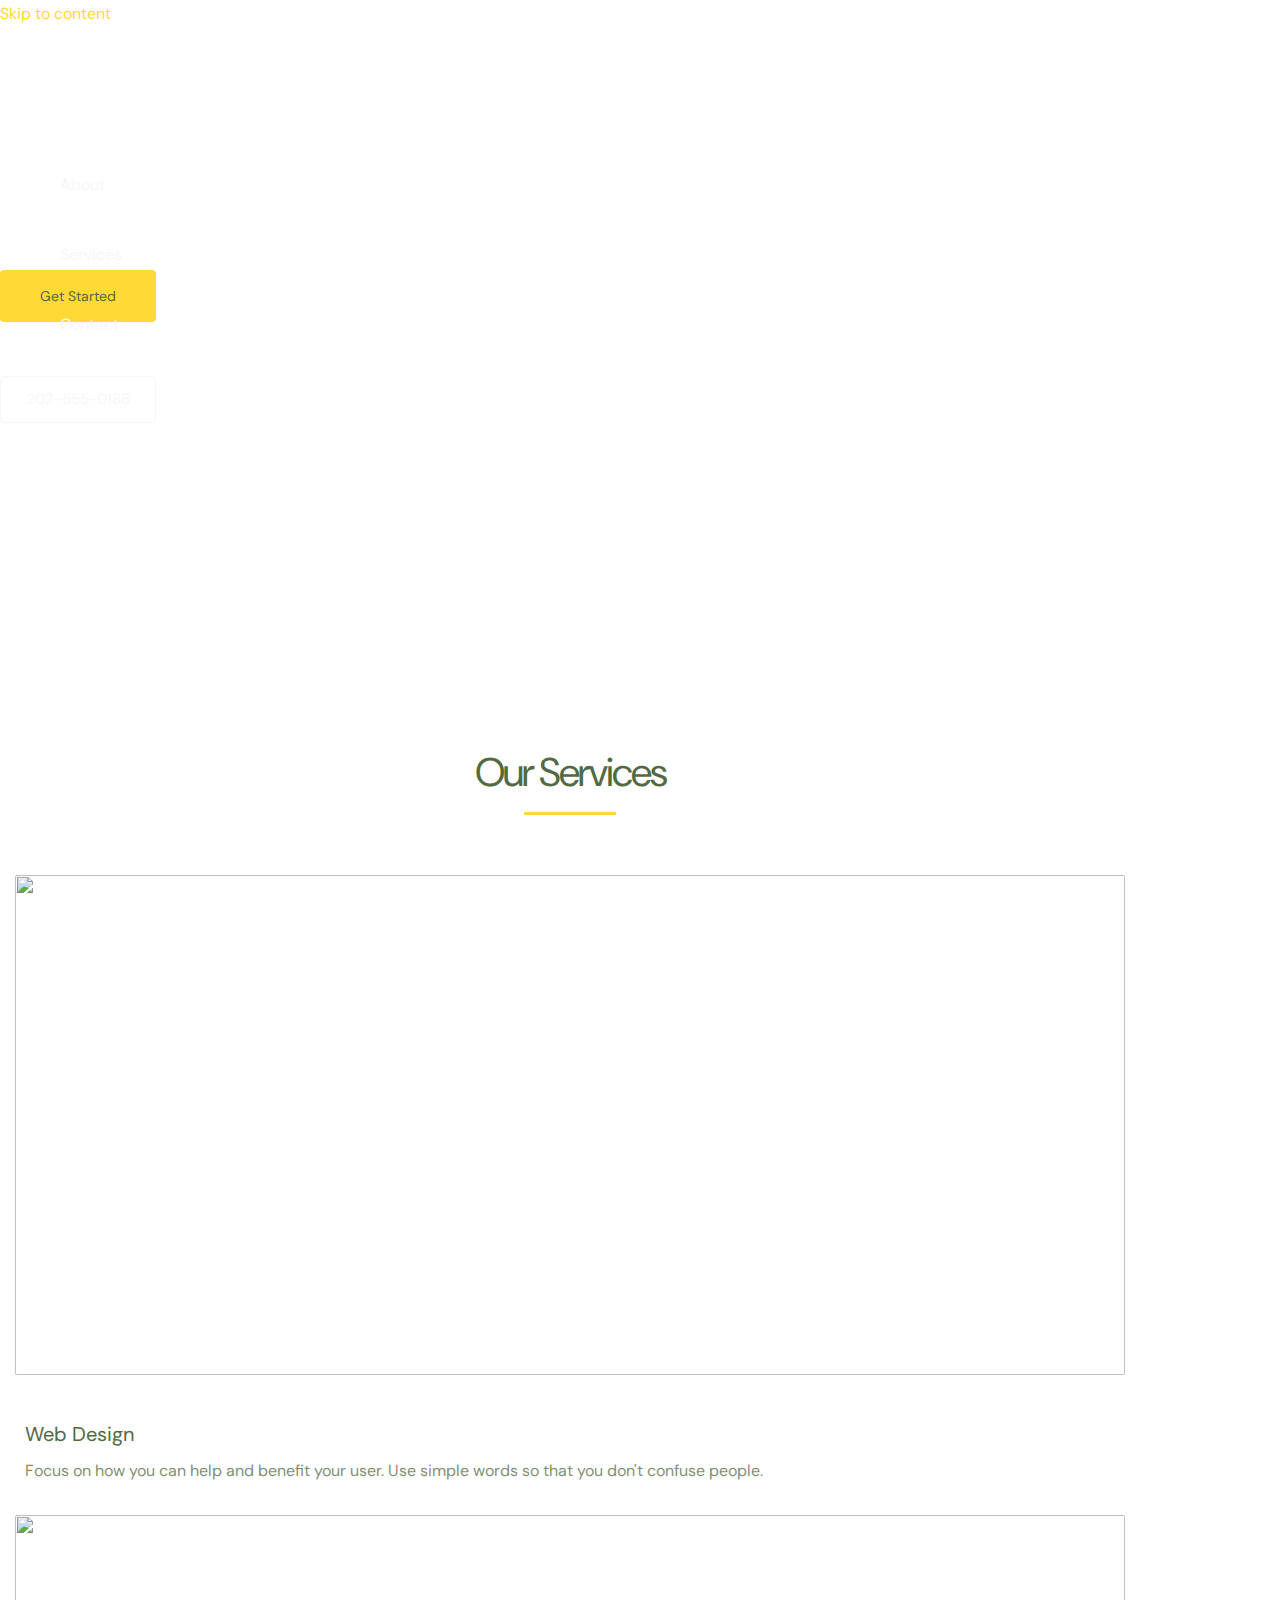
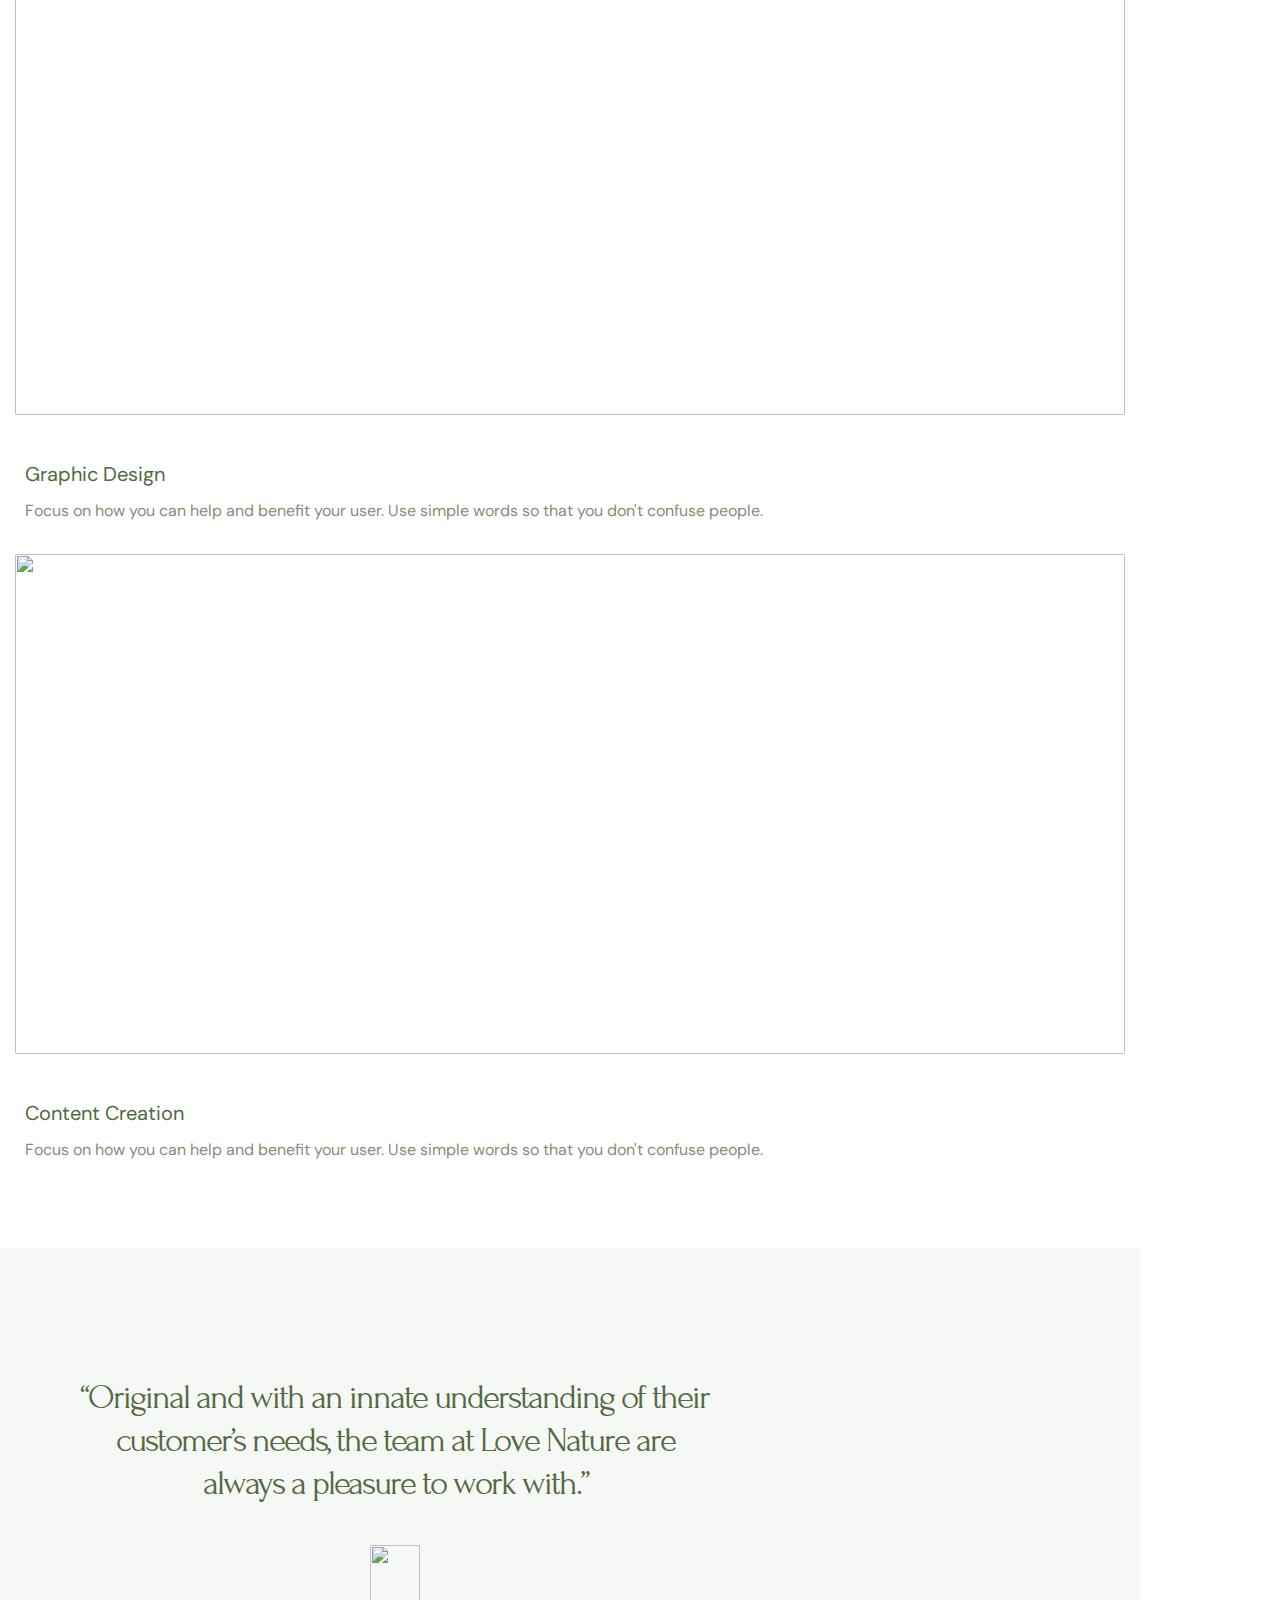
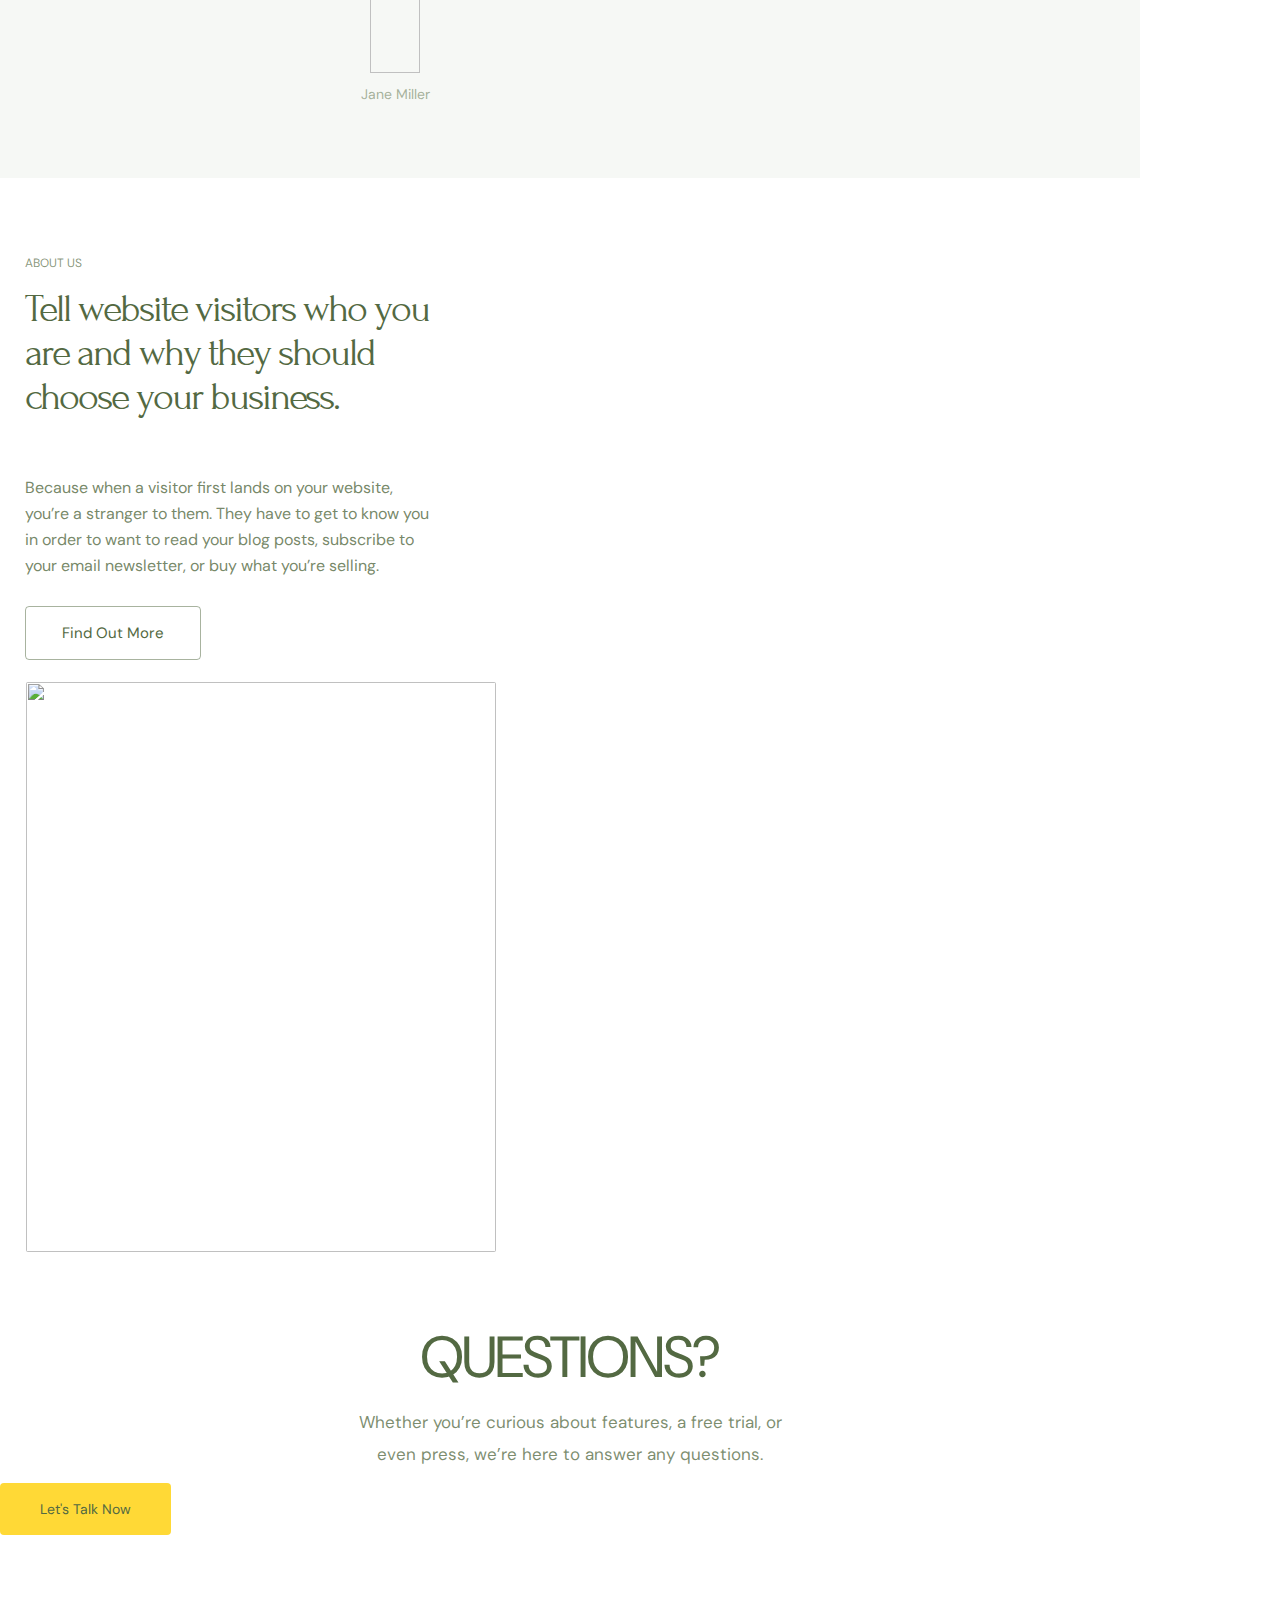
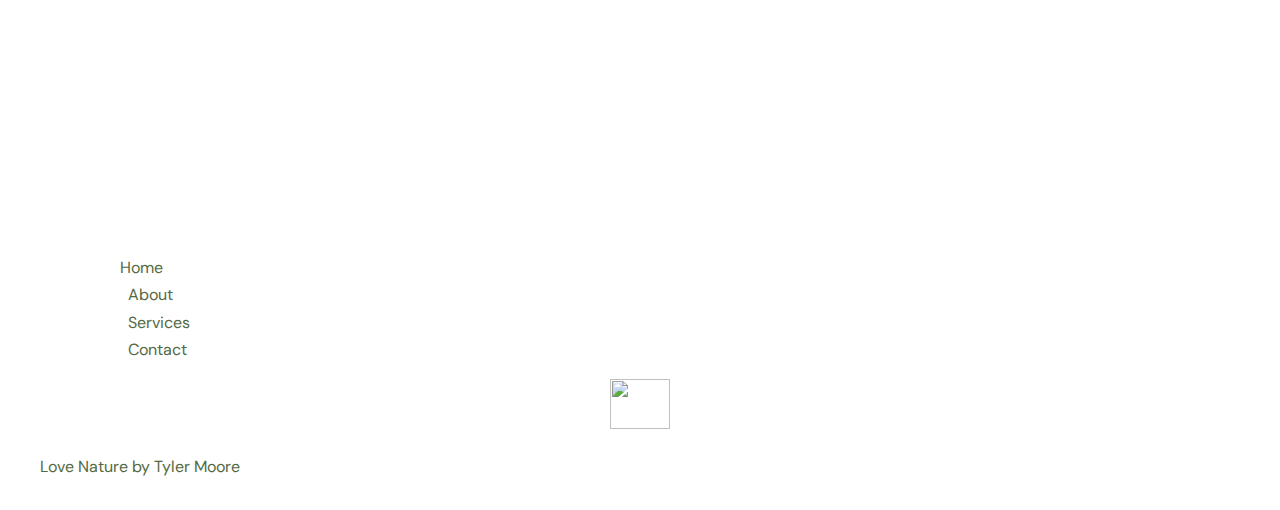
==== index.html @ 64d1b6dd "changed https:// in static plug-in settings" ====
<!DOCTYPE html>
<html lang="en-GB">
<head>
<meta charset="UTF-8">
<meta name="viewport" content="width=device-width, initial-scale=1">
<link rel="profile" href="https://gmpg.org/xfn/11">

<title>The Butty Bar</title>
<meta name="robots" content="max-image-preview:large">
<link rel="dns-prefetch" href="//fonts.googleapis.com">
<link rel="alternate" type="application/rss+xml" title="The Butty Bar &raquo; Feed" href="http://alanrobert.github.io/the-butty-bar-static/feed/">
<link rel="alternate" type="application/rss+xml" title="The Butty Bar &raquo; Comments Feed" href="http://alanrobert.github.io/the-butty-bar-static/comments/feed/">
<script>
window._wpemojiSettings = {"baseUrl":"https:\/\/s.w.org\/images\/core\/emoji\/14.0.0\/72x72\/","ext":".png","svgUrl":"https:\/\/s.w.org\/images\/core\/emoji\/14.0.0\/svg\/","svgExt":".svg","source":{"concatemoji":"http:\/\/alanrobert.github.io\/the-butty-bar-static\/wp-includes\/js\/wp-emoji-release.min.js?ver=6.2"}};
/*! This file is auto-generated */
!function(e,a,t){var n,r,o,i=a.createElement("canvas"),p=i.getContext&&i.getContext("2d");function s(e,t){p.clearRect(0,0,i.width,i.height),p.fillText(e,0,0);e=i.toDataURL();return p.clearRect(0,0,i.width,i.height),p.fillText(t,0,0),e===i.toDataURL()}function c(e){var t=a.createElement("script");t.src=e,t.defer=t.type="text/javascript",a.getElementsByTagName("head")[0].appendChild(t)}for(o=Array("flag","emoji"),t.supports={everything:!0,everythingExceptFlag:!0},r=0;r<o.length;r++)t.supports[o[r]]=function(e){if(p&&p.fillText)switch(p.textBaseline="top",p.font="600 32px Arial",e){case"flag":return s("🏳️‍⚧️","🏳️​⚧️")?!1:!s("🇺🇳","🇺​🇳")&&!s("🏴󠁧󠁢󠁥󠁮󠁧󠁿","🏴​󠁧​󠁢​󠁥​󠁮​󠁧​󠁿");case"emoji":return!s("🫱🏻‍🫲🏿","🫱🏻​🫲🏿")}return!1}(o[r]),t.supports.everything=t.supports.everything&&t.supports[o[r]],"flag"!==o[r]&&(t.supports.everythingExceptFlag=t.supports.everythingExceptFlag&&t.supports[o[r]]);t.supports.everythingExceptFlag=t.supports.everythingExceptFlag&&!t.supports.flag,t.DOMReady=!1,t.readyCallback=function(){t.DOMReady=!0},t.supports.everything||(n=function(){t.readyCallback()},a.addEventListener?(a.addEventListener("DOMContentLoaded",n,!1),e.addEventListener("load",n,!1)):(e.attachEvent("onload",n),a.attachEvent("onreadystatechange",function(){"complete"===a.readyState&&t.readyCallback()})),(e=t.source||{}).concatemoji?c(e.concatemoji):e.wpemoji&&e.twemoji&&(c(e.twemoji),c(e.wpemoji)))}(window,document,window._wpemojiSettings);
</script>
<style>img.wp-smiley,
img.emoji {
	display: inline !important;
	border: none !important;
	box-shadow: none !important;
	height: 1em !important;
	width: 1em !important;
	margin: 0 0.07em !important;
	vertical-align: -0.1em !important;
	background: none !important;
	padding: 0 !important;
}</style>
	<link rel="stylesheet" id="astra-theme-css-css" href="http://alanrobert.github.io/the-butty-bar-static/wp-content/themes/astra/assets/css/minified/main.min.css?ver=4.1.3" media="all">
<style id="astra-theme-css-inline-css">.ast-no-sidebar .entry-content .alignfull {margin-left: calc( -50vw + 50%);margin-right: calc( -50vw + 50%);max-width: 100vw;width: 100vw;}.ast-no-sidebar .entry-content .alignwide {margin-left: calc(-41vw + 50%);margin-right: calc(-41vw + 50%);max-width: unset;width: unset;}.ast-no-sidebar .entry-content .alignfull .alignfull,.ast-no-sidebar .entry-content .alignfull .alignwide,.ast-no-sidebar .entry-content .alignwide .alignfull,.ast-no-sidebar .entry-content .alignwide .alignwide,.ast-no-sidebar .entry-content .wp-block-column .alignfull,.ast-no-sidebar .entry-content .wp-block-column .alignwide{width: 100%;margin-left: auto;margin-right: auto;}.wp-block-gallery,.blocks-gallery-grid {margin: 0;}.wp-block-separator {max-width: 100px;}.wp-block-separator.is-style-wide,.wp-block-separator.is-style-dots {max-width: none;}.entry-content .has-2-columns .wp-block-column:first-child {padding-right: 10px;}.entry-content .has-2-columns .wp-block-column:last-child {padding-left: 10px;}@media (max-width: 782px) {.entry-content .wp-block-columns .wp-block-column {flex-basis: 100%;}.entry-content .has-2-columns .wp-block-column:first-child {padding-right: 0;}.entry-content .has-2-columns .wp-block-column:last-child {padding-left: 0;}}body .entry-content .wp-block-latest-posts {margin-left: 0;}body .entry-content .wp-block-latest-posts li {list-style: none;}.ast-no-sidebar .ast-container .entry-content .wp-block-latest-posts {margin-left: 0;}.ast-header-break-point .entry-content .alignwide {margin-left: auto;margin-right: auto;}.entry-content .blocks-gallery-item img {margin-bottom: auto;}.wp-block-pullquote {border-top: 4px solid #555d66;border-bottom: 4px solid #555d66;color: #40464d;}:root{--ast-container-default-xlg-padding:6.67em;--ast-container-default-lg-padding:5.67em;--ast-container-default-slg-padding:4.34em;--ast-container-default-md-padding:3.34em;--ast-container-default-sm-padding:6.67em;--ast-container-default-xs-padding:2.4em;--ast-container-default-xxs-padding:1.4em;--ast-code-block-background:#EEEEEE;--ast-comment-inputs-background:#FAFAFA;}html{font-size:100%;}a,.page-title{color:var(--ast-global-color-0);}a:hover,a:focus{color:var(--ast-global-color-1);}body,button,input,select,textarea,.ast-button,.ast-custom-button{font-family:'DM Sans',sans-serif;font-weight:400;font-size:16px;font-size:1rem;line-height:1.7em;}blockquote{color:var(--ast-global-color-3);}p,.entry-content p{margin-bottom:0;}h1,.entry-content h1,h2,.entry-content h2,h3,.entry-content h3,h4,.entry-content h4,h5,.entry-content h5,h6,.entry-content h6,.site-title,.site-title a{font-family:'DM Sans',sans-serif;font-weight:400;}.site-title{font-size:35px;font-size:2.1875rem;display:none;}header .custom-logo-link img{max-width:60px;}.astra-logo-svg{width:60px;}.site-header .site-description{font-size:15px;font-size:0.9375rem;display:none;}.entry-title{font-size:30px;font-size:1.875rem;}h1,.entry-content h1{font-size:64px;font-size:4rem;font-weight:400;font-family:'DM Sans',sans-serif;}h2,.entry-content h2{font-size:30px;font-size:1.875rem;font-weight:400;font-family:'DM Sans',sans-serif;}h3,.entry-content h3{font-size:20px;font-size:1.25rem;font-weight:400;font-family:'DM Sans',sans-serif;}h4,.entry-content h4{font-size:35px;font-size:2.1875rem;line-height:1.25em;font-weight:400;font-family:'Forum',display;}h5,.entry-content h5{font-size:18px;font-size:1.125rem;font-weight:400;font-family:'DM Sans',sans-serif;}h6,.entry-content h6{font-size:15px;font-size:0.9375rem;font-weight:400;font-family:'DM Sans',sans-serif;}::selection{background-color:var(--ast-global-color-0);color:#000000;}body,h1,.entry-title a,.entry-content h1,h2,.entry-content h2,h3,.entry-content h3,h4,.entry-content h4,h5,.entry-content h5,h6,.entry-content h6{color:var(--ast-global-color-3);}.tagcloud a:hover,.tagcloud a:focus,.tagcloud a.current-item{color:#000000;border-color:var(--ast-global-color-0);background-color:var(--ast-global-color-0);}input:focus,input[type="text"]:focus,input[type="email"]:focus,input[type="url"]:focus,input[type="password"]:focus,input[type="reset"]:focus,input[type="search"]:focus,textarea:focus{border-color:var(--ast-global-color-0);}input[type="radio"]:checked,input[type=reset],input[type="checkbox"]:checked,input[type="checkbox"]:hover:checked,input[type="checkbox"]:focus:checked,input[type=range]::-webkit-slider-thumb{border-color:var(--ast-global-color-0);background-color:var(--ast-global-color-0);box-shadow:none;}.site-footer a:hover + .post-count,.site-footer a:focus + .post-count{background:var(--ast-global-color-0);border-color:var(--ast-global-color-0);}.single .nav-links .nav-previous,.single .nav-links .nav-next{color:var(--ast-global-color-0);}.entry-meta,.entry-meta *{line-height:1.45;color:var(--ast-global-color-0);}.entry-meta a:hover,.entry-meta a:hover *,.entry-meta a:focus,.entry-meta a:focus *,.page-links > .page-link,.page-links .page-link:hover,.post-navigation a:hover{color:var(--ast-global-color-1);}#cat option,.secondary .calendar_wrap thead a,.secondary .calendar_wrap thead a:visited{color:var(--ast-global-color-0);}.secondary .calendar_wrap #today,.ast-progress-val span{background:var(--ast-global-color-0);}.secondary a:hover + .post-count,.secondary a:focus + .post-count{background:var(--ast-global-color-0);border-color:var(--ast-global-color-0);}.calendar_wrap #today > a{color:#000000;}.page-links .page-link,.single .post-navigation a{color:var(--ast-global-color-0);}.ast-archive-title{color:var(--ast-global-color-2);}.widget-title{font-size:22px;font-size:1.375rem;color:var(--ast-global-color-2);}a:focus-visible,.ast-menu-toggle:focus-visible,.site .skip-link:focus-visible,.wp-block-loginout input:focus-visible,.wp-block-search.wp-block-search__button-inside .wp-block-search__inside-wrapper,.ast-header-navigation-arrow:focus-visible{outline-style:dotted;outline-color:inherit;outline-width:thin;border-color:transparent;}input:focus,input[type="text"]:focus,input[type="email"]:focus,input[type="url"]:focus,input[type="password"]:focus,input[type="reset"]:focus,input[type="search"]:focus,textarea:focus,.wp-block-search__input:focus,[data-section="section-header-mobile-trigger"] .ast-button-wrap .ast-mobile-menu-trigger-minimal:focus,.ast-mobile-popup-drawer.active .menu-toggle-close:focus,.woocommerce-ordering select.orderby:focus,#ast-scroll-top:focus,.woocommerce a.add_to_cart_button:focus,.woocommerce .button.single_add_to_cart_button:focus{border-style:dotted;border-color:inherit;border-width:thin;outline-color:transparent;}.ast-logo-title-inline .site-logo-img{padding-right:1em;}.site-logo-img img{ transition:all 0.2s linear;}.ast-page-builder-template .hentry {margin: 0;}.ast-page-builder-template .site-content > .ast-container {max-width: 100%;padding: 0;}.ast-page-builder-template .site-content #primary {padding: 0;margin: 0;}.ast-page-builder-template .no-results {text-align: center;margin: 4em auto;}.ast-page-builder-template .ast-pagination {padding: 2em;}.ast-page-builder-template .entry-header.ast-no-title.ast-no-thumbnail {margin-top: 0;}.ast-page-builder-template .entry-header.ast-header-without-markup {margin-top: 0;margin-bottom: 0;}.ast-page-builder-template .entry-header.ast-no-title.ast-no-meta {margin-bottom: 0;}.ast-page-builder-template.single .post-navigation {padding-bottom: 2em;}.ast-page-builder-template.single-post .site-content > .ast-container {max-width: 100%;}.ast-page-builder-template .entry-header {margin-top: 4em;margin-left: auto;margin-right: auto;padding-left: 20px;padding-right: 20px;}.single.ast-page-builder-template .entry-header {padding-left: 20px;padding-right: 20px;}.ast-page-builder-template .ast-archive-description {margin: 4em auto 0;padding-left: 20px;padding-right: 20px;}@media (max-width:921px){#ast-desktop-header{display:none;}}@media (min-width:921px){#ast-mobile-header{display:none;}}.wp-block-buttons.aligncenter{justify-content:center;}@media (max-width:921px){.ast-theme-transparent-header #primary,.ast-theme-transparent-header #secondary{padding:0;}}@media (max-width:921px){.ast-plain-container.ast-no-sidebar #primary{padding:0;}}.ast-plain-container.ast-no-sidebar #primary{margin-top:0;margin-bottom:0;}@media (min-width:1200px){.wp-block-group .has-background{padding:20px;}}@media (min-width:1200px){.wp-block-cover-image.alignwide .wp-block-cover__inner-container,.wp-block-cover.alignwide .wp-block-cover__inner-container,.wp-block-cover-image.alignfull .wp-block-cover__inner-container,.wp-block-cover.alignfull .wp-block-cover__inner-container{width:100%;}}.wp-block-columns{margin-bottom:unset;}.wp-block-image.size-full{margin:2rem 0;}.wp-block-separator.has-background{padding:0;}.wp-block-gallery{margin-bottom:1.6em;}.wp-block-group{padding-top:4em;padding-bottom:4em;}.wp-block-group__inner-container .wp-block-columns:last-child,.wp-block-group__inner-container :last-child,.wp-block-table table{margin-bottom:0;}.blocks-gallery-grid{width:100%;}.wp-block-navigation-link__content{padding:5px 0;}.wp-block-group .wp-block-group .has-text-align-center,.wp-block-group .wp-block-column .has-text-align-center{max-width:100%;}.has-text-align-center{margin:0 auto;}@media (max-width:1200px){.wp-block-group{padding:3em;}.wp-block-group .wp-block-group{padding:1.5em;}.wp-block-columns,.wp-block-column{margin:1rem 0;}}@media (min-width:921px){.wp-block-columns .wp-block-group{padding:2em;}}@media (max-width:544px){.wp-block-cover-image .wp-block-cover__inner-container,.wp-block-cover .wp-block-cover__inner-container{width:unset;}.wp-block-cover,.wp-block-cover-image{padding:2em 0;}.wp-block-group,.wp-block-cover{padding:2em;}.wp-block-media-text__media img,.wp-block-media-text__media video{width:unset;max-width:100%;}.wp-block-media-text.has-background .wp-block-media-text__content{padding:1em;}}.wp-block-image.aligncenter{margin-left:auto;margin-right:auto;}.wp-block-table.aligncenter{margin-left:auto;margin-right:auto;}@media (min-width:544px){.entry-content .wp-block-media-text.has-media-on-the-right .wp-block-media-text__content{padding:0 8% 0 0;}.entry-content .wp-block-media-text .wp-block-media-text__content{padding:0 0 0 8%;}.ast-plain-container .site-content .entry-content .has-custom-content-position.is-position-bottom-left > *,.ast-plain-container .site-content .entry-content .has-custom-content-position.is-position-bottom-right > *,.ast-plain-container .site-content .entry-content .has-custom-content-position.is-position-top-left > *,.ast-plain-container .site-content .entry-content .has-custom-content-position.is-position-top-right > *,.ast-plain-container .site-content .entry-content .has-custom-content-position.is-position-center-right > *,.ast-plain-container .site-content .entry-content .has-custom-content-position.is-position-center-left > *{margin:0;}}@media (max-width:544px){.entry-content .wp-block-media-text .wp-block-media-text__content{padding:8% 0;}.wp-block-media-text .wp-block-media-text__media img{width:auto;max-width:100%;}}.wp-block-button.is-style-outline .wp-block-button__link{border-color:var(--ast-global-color-0);}div.wp-block-button.is-style-outline > .wp-block-button__link:not(.has-text-color),div.wp-block-button.wp-block-button__link.is-style-outline:not(.has-text-color){color:var(--ast-global-color-0);}.wp-block-button.is-style-outline .wp-block-button__link:hover,div.wp-block-button.is-style-outline .wp-block-button__link:focus,div.wp-block-button.is-style-outline > .wp-block-button__link:not(.has-text-color):hover,div.wp-block-button.wp-block-button__link.is-style-outline:not(.has-text-color):hover{color:var(--ast-global-color-2);background-color:var(--ast-global-color-1);border-color:var(--ast-global-color-1);}.post-page-numbers.current .page-link,.ast-pagination .page-numbers.current{color:#000000;border-color:var(--ast-global-color-0);background-color:var(--ast-global-color-0);border-radius:2px;}@media (min-width:544px){.entry-content > .alignleft{margin-right:20px;}.entry-content > .alignright{margin-left:20px;}}h1.widget-title{font-weight:400;}h2.widget-title{font-weight:400;}h3.widget-title{font-weight:400;}@media (max-width:921px){.ast-separate-container #primary,.ast-separate-container #secondary{padding:1.5em 0;}#primary,#secondary{padding:1.5em 0;margin:0;}.ast-left-sidebar #content > .ast-container{display:flex;flex-direction:column-reverse;width:100%;}.ast-separate-container .ast-article-post,.ast-separate-container .ast-article-single{padding:1.5em 2.14em;}.ast-author-box img.avatar{margin:20px 0 0 0;}}@media (min-width:922px){.ast-separate-container.ast-right-sidebar #primary,.ast-separate-container.ast-left-sidebar #primary{border:0;}.search-no-results.ast-separate-container #primary{margin-bottom:4em;}}.elementor-button-wrapper .elementor-button{border-style:solid;text-decoration:none;border-top-width:0;border-right-width:0;border-left-width:0;border-bottom-width:0;}body .elementor-button.elementor-size-sm,body .elementor-button.elementor-size-xs,body .elementor-button.elementor-size-md,body .elementor-button.elementor-size-lg,body .elementor-button.elementor-size-xl,body .elementor-button{border-top-left-radius:4px;border-top-right-radius:4px;border-bottom-right-radius:4px;border-bottom-left-radius:4px;padding-top:17px;padding-right:40px;padding-bottom:17px;padding-left:40px;}@media (max-width:921px){.elementor-button-wrapper .elementor-button.elementor-size-sm,.elementor-button-wrapper .elementor-button.elementor-size-xs,.elementor-button-wrapper .elementor-button.elementor-size-md,.elementor-button-wrapper .elementor-button.elementor-size-lg,.elementor-button-wrapper .elementor-button.elementor-size-xl,.elementor-button-wrapper .elementor-button{padding-top:16px;padding-right:32px;padding-bottom:16px;padding-left:32px;}}@media (max-width:544px){.elementor-button-wrapper .elementor-button.elementor-size-sm,.elementor-button-wrapper .elementor-button.elementor-size-xs,.elementor-button-wrapper .elementor-button.elementor-size-md,.elementor-button-wrapper .elementor-button.elementor-size-lg,.elementor-button-wrapper .elementor-button.elementor-size-xl,.elementor-button-wrapper .elementor-button{padding-top:15px;padding-right:28px;padding-bottom:15px;padding-left:28px;}}.elementor-button-wrapper .elementor-button{border-color:var(--ast-global-color-0);background-color:var(--ast-global-color-0);}.elementor-button-wrapper .elementor-button:hover,.elementor-button-wrapper .elementor-button:focus{color:var(--ast-global-color-2);background-color:var(--ast-global-color-1);border-color:var(--ast-global-color-1);}.wp-block-button .wp-block-button__link ,.elementor-button-wrapper .elementor-button,.elementor-button-wrapper .elementor-button:visited{color:var(--ast-global-color-2);}.elementor-button-wrapper .elementor-button{font-weight:400;font-size:14px;font-size:0.875rem;line-height:1em;text-transform:none;}body .elementor-button.elementor-size-sm,body .elementor-button.elementor-size-xs,body .elementor-button.elementor-size-md,body .elementor-button.elementor-size-lg,body .elementor-button.elementor-size-xl,body .elementor-button{font-size:14px;font-size:0.875rem;}.wp-block-button .wp-block-button__link:hover,.wp-block-button .wp-block-button__link:focus{color:var(--ast-global-color-2);background-color:var(--ast-global-color-1);border-color:var(--ast-global-color-1);}.elementor-widget-heading h4.elementor-heading-title{line-height:1.25em;}.wp-block-button .wp-block-button__link{border-color:var(--ast-global-color-0);background-color:var(--ast-global-color-0);color:var(--ast-global-color-2);font-family:inherit;font-weight:400;line-height:1em;text-transform:none;font-size:14px;font-size:0.875rem;border-top-left-radius:4px;border-top-right-radius:4px;border-bottom-right-radius:4px;border-bottom-left-radius:4px;padding-top:17px;padding-right:40px;padding-bottom:17px;padding-left:40px;}@media (max-width:921px){.wp-block-button .wp-block-button__link{font-size:16px;font-size:1rem;padding-top:16px;padding-right:32px;padding-bottom:16px;padding-left:32px;}}@media (max-width:544px){.wp-block-button .wp-block-button__link{font-size:14px;font-size:0.875rem;padding-top:15px;padding-right:28px;padding-bottom:15px;padding-left:28px;}}.menu-toggle,button,.ast-button,.ast-custom-button,.button,input#submit,input[type="button"],input[type="submit"],input[type="reset"],form[CLASS*="wp-block-search__"].wp-block-search .wp-block-search__inside-wrapper .wp-block-search__button,body .wp-block-file .wp-block-file__button{border-style:solid;border-top-width:0;border-right-width:0;border-left-width:0;border-bottom-width:0;color:var(--ast-global-color-2);border-color:var(--ast-global-color-0);background-color:var(--ast-global-color-0);padding-top:17px;padding-right:40px;padding-bottom:17px;padding-left:40px;font-family:inherit;font-weight:400;font-size:14px;font-size:0.875rem;line-height:1em;text-transform:none;border-top-left-radius:4px;border-top-right-radius:4px;border-bottom-right-radius:4px;border-bottom-left-radius:4px;}button:focus,.menu-toggle:hover,button:hover,.ast-button:hover,.ast-custom-button:hover .button:hover,.ast-custom-button:hover ,input[type=reset]:hover,input[type=reset]:focus,input#submit:hover,input#submit:focus,input[type="button"]:hover,input[type="button"]:focus,input[type="submit"]:hover,input[type="submit"]:focus,form[CLASS*="wp-block-search__"].wp-block-search .wp-block-search__inside-wrapper .wp-block-search__button:hover,form[CLASS*="wp-block-search__"].wp-block-search .wp-block-search__inside-wrapper .wp-block-search__button:focus,body .wp-block-file .wp-block-file__button:hover,body .wp-block-file .wp-block-file__button:focus{color:var(--ast-global-color-2);background-color:var(--ast-global-color-1);border-color:var(--ast-global-color-1);}@media (max-width:921px){.menu-toggle,button,.ast-button,.ast-custom-button,.button,input#submit,input[type="button"],input[type="submit"],input[type="reset"],form[CLASS*="wp-block-search__"].wp-block-search .wp-block-search__inside-wrapper .wp-block-search__button,body .wp-block-file .wp-block-file__button{padding-top:16px;padding-right:32px;padding-bottom:16px;padding-left:32px;font-size:16px;font-size:1rem;}}@media (max-width:544px){.menu-toggle,button,.ast-button,.ast-custom-button,.button,input#submit,input[type="button"],input[type="submit"],input[type="reset"],form[CLASS*="wp-block-search__"].wp-block-search .wp-block-search__inside-wrapper .wp-block-search__button,body .wp-block-file .wp-block-file__button{padding-top:15px;padding-right:28px;padding-bottom:15px;padding-left:28px;font-size:14px;font-size:0.875rem;}}@media (max-width:921px){.menu-toggle,button,.ast-button,.button,input#submit,input[type="button"],input[type="submit"],input[type="reset"]{font-size:16px;font-size:1rem;}.ast-mobile-header-stack .main-header-bar .ast-search-menu-icon{display:inline-block;}.ast-header-break-point.ast-header-custom-item-outside .ast-mobile-header-stack .main-header-bar .ast-search-icon{margin:0;}.ast-comment-avatar-wrap img{max-width:2.5em;}.ast-separate-container .ast-comment-list li.depth-1{padding:1.5em 2.14em;}.ast-separate-container .comment-respond{padding:2em 2.14em;}.ast-comment-meta{padding:0 1.8888em 1.3333em;}}@media (min-width:544px){.ast-container{max-width:100%;}}@media (max-width:544px){.ast-separate-container .ast-article-post,.ast-separate-container .ast-article-single,.ast-separate-container .comments-title,.ast-separate-container .ast-archive-description{padding:1.5em 1em;}.ast-separate-container #content .ast-container{padding-left:0.54em;padding-right:0.54em;}.ast-separate-container .ast-comment-list li.depth-1{padding:1.5em 1em;margin-bottom:1.5em;}.ast-separate-container .ast-comment-list .bypostauthor{padding:.5em;}.ast-search-menu-icon.ast-dropdown-active .search-field{width:170px;}.menu-toggle,button,.ast-button,.button,input#submit,input[type="button"],input[type="submit"],input[type="reset"]{font-size:14px;font-size:0.875rem;}}body,.ast-separate-container{background-color:var(--ast-global-color-5);;background-image:none;;}.entry-content > .wp-block-group,.entry-content > .wp-block-media-text,.entry-content > .wp-block-cover,.entry-content > .wp-block-columns{max-width:58em;width:calc(100% - 4em);margin-left:auto;margin-right:auto;}.entry-content [class*="__inner-container"] > .alignfull{max-width:100%;margin-left:0;margin-right:0;}.entry-content [class*="__inner-container"] > *:not(.alignwide):not(.alignfull):not(.alignleft):not(.alignright){margin-left:auto;margin-right:auto;}.entry-content [class*="__inner-container"] > *:not(.alignwide):not(p):not(.alignfull):not(.alignleft):not(.alignright):not(.is-style-wide):not(iframe){max-width:50rem;width:100%;}@media (min-width:921px){.entry-content > .wp-block-group.alignwide.has-background,.entry-content > .wp-block-group.alignfull.has-background,.entry-content > .wp-block-cover.alignwide,.entry-content > .wp-block-cover.alignfull,.entry-content > .wp-block-columns.has-background.alignwide,.entry-content > .wp-block-columns.has-background.alignfull{margin-top:0;margin-bottom:0;padding:6em 4em;}.entry-content > .wp-block-columns.has-background{margin-bottom:0;}}@media (min-width:1200px){.entry-content .alignfull p{max-width:1200px;}.entry-content .alignfull{max-width:100%;width:100%;}.ast-page-builder-template .entry-content .alignwide,.entry-content [class*="__inner-container"] > .alignwide{max-width:1200px;margin-left:0;margin-right:0;}.entry-content .alignfull [class*="__inner-container"] > .alignwide{max-width:80rem;}}@media (min-width:545px){.site-main .entry-content > .alignwide{margin:0 auto;}.wp-block-group.has-background,.entry-content > .wp-block-cover,.entry-content > .wp-block-columns.has-background{padding:4em;margin-top:0;margin-bottom:0;}.entry-content .wp-block-media-text.alignfull .wp-block-media-text__content,.entry-content .wp-block-media-text.has-background .wp-block-media-text__content{padding:0 8%;}}@media (max-width:921px){.site-title{display:none;}.site-header .site-description{display:none;}.entry-title{font-size:30px;}h1,.entry-content h1{font-size:30px;}h2,.entry-content h2{font-size:25px;}h3,.entry-content h3{font-size:20px;}h4,.entry-content h4{font-size:35px;font-size:2.1875rem;}.astra-logo-svg{width:60px;}header .custom-logo-link img,.ast-header-break-point .site-logo-img .custom-mobile-logo-link img{max-width:60px;}}@media (max-width:544px){.site-title{display:none;}.site-header .site-description{display:none;}.entry-title{font-size:30px;}h1,.entry-content h1{font-size:30px;}h2,.entry-content h2{font-size:25px;}h3,.entry-content h3{font-size:20px;}h4,.entry-content h4{font-size:24px;font-size:1.5rem;}header .custom-logo-link img,.ast-header-break-point .site-branding img,.ast-header-break-point .custom-logo-link img{max-width:50px;}.astra-logo-svg{width:50px;}.ast-header-break-point .site-logo-img .custom-mobile-logo-link img{max-width:50px;}}@media (max-width:921px){html{font-size:91.2%;}}@media (max-width:544px){html{font-size:91.2%;}}@media (min-width:922px){.ast-container{max-width:1240px;}}@media (min-width:922px){.site-content .ast-container{display:flex;}}@media (max-width:921px){.site-content .ast-container{flex-direction:column;}}@media (min-width:922px){.main-header-menu .sub-menu .menu-item.ast-left-align-sub-menu:hover > .sub-menu,.main-header-menu .sub-menu .menu-item.ast-left-align-sub-menu.focus > .sub-menu{margin-left:-0px;}}.ast-theme-transparent-header .ast-header-search .astra-search-icon,.ast-theme-transparent-header .ast-header-search .search-field::placeholder,.ast-theme-transparent-header .ast-header-search .ast-icon{color:#ffffff;}.ast-theme-transparent-header [data-section="section-header-mobile-trigger"] .ast-button-wrap .mobile-menu-toggle-icon .ast-mobile-svg{fill:#ffffff;}.ast-theme-transparent-header [data-section="section-header-mobile-trigger"] .ast-button-wrap .mobile-menu-wrap .mobile-menu{color:#ffffff;}.ast-theme-transparent-header [data-section="section-header-mobile-trigger"] .ast-button-wrap .ast-mobile-menu-trigger-fill{background:var(--ast-global-color-0);}.ast-theme-transparent-header [data-section="section-header-mobile-trigger"] .ast-button-wrap .ast-mobile-menu-trigger-fill,.ast-theme-transparent-header [data-section="section-header-mobile-trigger"] .ast-button-wrap .ast-mobile-menu-trigger-minimal{color:#ffffff;border:none;}.footer-widget-area[data-section^="section-fb-html-"] .ast-builder-html-element{text-align:center;}.wp-block-search {margin-bottom: 20px;}.wp-block-site-tagline {margin-top: 20px;}form.wp-block-search .wp-block-search__input,.wp-block-search.wp-block-search__button-inside .wp-block-search__inside-wrapper {border-color: #eaeaea;background: #fafafa;}.wp-block-search.wp-block-search__button-inside .wp-block-search__inside-wrapper .wp-block-search__input:focus,.wp-block-loginout input:focus {outline: thin dotted;}.wp-block-loginout input:focus {border-color: transparent;} form.wp-block-search .wp-block-search__inside-wrapper .wp-block-search__input {padding: 12px;}form.wp-block-search .wp-block-search__button svg {fill: currentColor;width: 20px;height: 20px;}.wp-block-loginout p label {display: block;}.wp-block-loginout p:not(.login-remember):not(.login-submit) input {width: 100%;}.wp-block-loginout .login-remember input {width: 1.1rem;height: 1.1rem;margin: 0 5px 4px 0;vertical-align: middle;}blockquote,cite {font-style: initial;}.wp-block-file {display: flex;align-items: center;flex-wrap: wrap;justify-content: space-between;}.wp-block-pullquote {border: none;}.wp-block-pullquote blockquote::before {content: "\201D";font-family: "Helvetica",sans-serif;display: flex;transform: rotate( 180deg );font-size: 6rem;font-style: normal;line-height: 1;font-weight: bold;align-items: center;justify-content: center;}.has-text-align-right > blockquote::before {justify-content: flex-start;}.has-text-align-left > blockquote::before {justify-content: flex-end;}figure.wp-block-pullquote.is-style-solid-color blockquote {max-width: 100%;text-align: inherit;}blockquote {padding: 0 1.2em 1.2em;}.wp-block-button__link {border: 2px solid currentColor;}body .wp-block-file .wp-block-file__button {text-decoration: none;}ul.wp-block-categories-list.wp-block-categories,ul.wp-block-archives-list.wp-block-archives {list-style-type: none;}ul,ol {margin-left: 20px;}figure.alignright figcaption {text-align: right;}:root .has-ast-global-color-0-color{color:var(--ast-global-color-0);}:root .has-ast-global-color-0-background-color{background-color:var(--ast-global-color-0);}:root .wp-block-button .has-ast-global-color-0-color{color:var(--ast-global-color-0);}:root .wp-block-button .has-ast-global-color-0-background-color{background-color:var(--ast-global-color-0);}:root .has-ast-global-color-1-color{color:var(--ast-global-color-1);}:root .has-ast-global-color-1-background-color{background-color:var(--ast-global-color-1);}:root .wp-block-button .has-ast-global-color-1-color{color:var(--ast-global-color-1);}:root .wp-block-button .has-ast-global-color-1-background-color{background-color:var(--ast-global-color-1);}:root .has-ast-global-color-2-color{color:var(--ast-global-color-2);}:root .has-ast-global-color-2-background-color{background-color:var(--ast-global-color-2);}:root .wp-block-button .has-ast-global-color-2-color{color:var(--ast-global-color-2);}:root .wp-block-button .has-ast-global-color-2-background-color{background-color:var(--ast-global-color-2);}:root .has-ast-global-color-3-color{color:var(--ast-global-color-3);}:root .has-ast-global-color-3-background-color{background-color:var(--ast-global-color-3);}:root .wp-block-button .has-ast-global-color-3-color{color:var(--ast-global-color-3);}:root .wp-block-button .has-ast-global-color-3-background-color{background-color:var(--ast-global-color-3);}:root .has-ast-global-color-4-color{color:var(--ast-global-color-4);}:root .has-ast-global-color-4-background-color{background-color:var(--ast-global-color-4);}:root .wp-block-button .has-ast-global-color-4-color{color:var(--ast-global-color-4);}:root .wp-block-button .has-ast-global-color-4-background-color{background-color:var(--ast-global-color-4);}:root .has-ast-global-color-5-color{color:var(--ast-global-color-5);}:root .has-ast-global-color-5-background-color{background-color:var(--ast-global-color-5);}:root .wp-block-button .has-ast-global-color-5-color{color:var(--ast-global-color-5);}:root .wp-block-button .has-ast-global-color-5-background-color{background-color:var(--ast-global-color-5);}:root .has-ast-global-color-6-color{color:var(--ast-global-color-6);}:root .has-ast-global-color-6-background-color{background-color:var(--ast-global-color-6);}:root .wp-block-button .has-ast-global-color-6-color{color:var(--ast-global-color-6);}:root .wp-block-button .has-ast-global-color-6-background-color{background-color:var(--ast-global-color-6);}:root .has-ast-global-color-7-color{color:var(--ast-global-color-7);}:root .has-ast-global-color-7-background-color{background-color:var(--ast-global-color-7);}:root .wp-block-button .has-ast-global-color-7-color{color:var(--ast-global-color-7);}:root .wp-block-button .has-ast-global-color-7-background-color{background-color:var(--ast-global-color-7);}:root .has-ast-global-color-8-color{color:var(--ast-global-color-8);}:root .has-ast-global-color-8-background-color{background-color:var(--ast-global-color-8);}:root .wp-block-button .has-ast-global-color-8-color{color:var(--ast-global-color-8);}:root .wp-block-button .has-ast-global-color-8-background-color{background-color:var(--ast-global-color-8);}:root{--ast-global-color-0:#ffd936;--ast-global-color-1:#dab200;--ast-global-color-2:#536942;--ast-global-color-3:rgba(82,104,64,0.75);--ast-global-color-4:#f6f8f5;--ast-global-color-5:#ffffff;--ast-global-color-6:rgba(82,104,64,0.8);--ast-global-color-7:rgba(82,104,64,0.5);--ast-global-color-8:rgba(82,104,64,0.3);}:root {--ast-border-color : #dddddd;}.ast-single-entry-banner {-js-display: flex;display: flex;flex-direction: column;justify-content: center;text-align: center;position: relative;background: #eeeeee;}.ast-single-entry-banner[data-banner-layout="layout-1"] {max-width: 1200px;background: inherit;padding: 20px 0;}.ast-single-entry-banner[data-banner-width-type="custom"] {margin: 0 auto;width: 100%;}.ast-single-entry-banner + .site-content .entry-header {margin-bottom: 0;}header.entry-header .entry-title{font-size:30px;font-size:1.875rem;}header.entry-header > *:not(:last-child){margin-bottom:10px;}.ast-archive-entry-banner {-js-display: flex;display: flex;flex-direction: column;justify-content: center;text-align: center;position: relative;background: #eeeeee;}.ast-archive-entry-banner[data-banner-width-type="custom"] {margin: 0 auto;width: 100%;}.ast-archive-entry-banner[data-banner-layout="layout-1"] {background: inherit;padding: 20px 0;text-align: left;}body.archive .ast-archive-description{max-width:1200px;width:100%;text-align:left;padding-top:3em;padding-right:3em;padding-bottom:3em;padding-left:3em;}body.archive .ast-archive-description .ast-archive-title,body.archive .ast-archive-description .ast-archive-title *{font-size:40px;font-size:2.5rem;}body.archive .ast-archive-description > *:not(:last-child){margin-bottom:10px;}@media (max-width:921px){body.archive .ast-archive-description{text-align:left;}}@media (max-width:544px){body.archive .ast-archive-description{text-align:left;}}.ast-theme-transparent-header #masthead .site-logo-img .transparent-custom-logo .astra-logo-svg{width:60px;}.ast-theme-transparent-header #masthead .site-logo-img .transparent-custom-logo img{ max-width:60px;}@media (max-width:921px){.ast-theme-transparent-header #masthead .site-logo-img .transparent-custom-logo .astra-logo-svg{width:60px;}.ast-theme-transparent-header #masthead .site-logo-img .transparent-custom-logo img{ max-width:60px;}}@media (max-width:543px){.ast-theme-transparent-header #masthead .site-logo-img .transparent-custom-logo .astra-logo-svg{width:50px;}.ast-theme-transparent-header #masthead .site-logo-img .transparent-custom-logo img{ max-width:50px;}}@media (min-width:921px){.ast-theme-transparent-header #masthead{position:absolute;left:0;right:0;}.ast-theme-transparent-header .main-header-bar,.ast-theme-transparent-header.ast-header-break-point .main-header-bar{background:none;}body.elementor-editor-active.ast-theme-transparent-header #masthead,.fl-builder-edit .ast-theme-transparent-header #masthead,body.vc_editor.ast-theme-transparent-header #masthead,body.brz-ed.ast-theme-transparent-header #masthead{z-index:0;}.ast-header-break-point.ast-replace-site-logo-transparent.ast-theme-transparent-header .custom-mobile-logo-link{display:none;}.ast-header-break-point.ast-replace-site-logo-transparent.ast-theme-transparent-header .transparent-custom-logo{display:inline-block;}.ast-theme-transparent-header .ast-above-header,.ast-theme-transparent-header .ast-above-header.ast-above-header-bar{background-image:none;background-color:transparent;}.ast-theme-transparent-header .ast-below-header{background-image:none;background-color:transparent;}}.ast-theme-transparent-header .site-title a,.ast-theme-transparent-header .site-title a:focus,.ast-theme-transparent-header .site-title a:hover,.ast-theme-transparent-header .site-title a:visited{color:var(--ast-global-color-5);}.ast-theme-transparent-header .site-header .site-description{color:var(--ast-global-color-5);}.ast-theme-transparent-header .ast-builder-menu .main-header-menu,.ast-theme-transparent-header .ast-builder-menu .main-header-menu .sub-menu,.ast-theme-transparent-header .ast-builder-menu .main-header-menu,.ast-theme-transparent-header.ast-header-break-point .ast-builder-menu .main-header-bar-wrap .main-header-menu,.ast-flyout-menu-enable.ast-header-break-point.ast-theme-transparent-header .main-header-bar-navigation .site-navigation,.ast-fullscreen-menu-enable.ast-header-break-point.ast-theme-transparent-header .main-header-bar-navigation .site-navigation,.ast-flyout-above-menu-enable.ast-header-break-point.ast-theme-transparent-header .ast-above-header-navigation-wrap .ast-above-header-navigation,.ast-flyout-below-menu-enable.ast-header-break-point.ast-theme-transparent-header .ast-below-header-navigation-wrap .ast-below-header-actual-nav,.ast-fullscreen-above-menu-enable.ast-header-break-point.ast-theme-transparent-header .ast-above-header-navigation-wrap,.ast-fullscreen-below-menu-enable.ast-header-break-point.ast-theme-transparent-header .ast-below-header-navigation-wrap,.ast-theme-transparent-header .main-header-menu .menu-link{background-color:rgba(255,255,255,0);}.ast-theme-transparent-header .ast-builder-menu .main-header-menu,.ast-theme-transparent-header .ast-builder-menu .main-header-menu .menu-link,.ast-theme-transparent-header [CLASS*="ast-builder-menu-"] .main-header-menu .menu-item > .menu-link,.ast-theme-transparent-header .ast-masthead-custom-menu-items,.ast-theme-transparent-header .ast-masthead-custom-menu-items a,.ast-theme-transparent-header .ast-builder-menu .main-header-menu .menu-item > .ast-menu-toggle,.ast-theme-transparent-header .ast-builder-menu .main-header-menu .menu-item > .ast-menu-toggle,.ast-theme-transparent-header .ast-above-header-navigation a,.ast-header-break-point.ast-theme-transparent-header .ast-above-header-navigation a,.ast-header-break-point.ast-theme-transparent-header .ast-above-header-navigation > ul.ast-above-header-menu > .menu-item-has-children:not(.current-menu-item) > .ast-menu-toggle,.ast-theme-transparent-header .ast-below-header-menu,.ast-theme-transparent-header .ast-below-header-menu a,.ast-header-break-point.ast-theme-transparent-header .ast-below-header-menu a,.ast-header-break-point.ast-theme-transparent-header .ast-below-header-menu,.ast-theme-transparent-header .main-header-menu .menu-link{color:var(--ast-global-color-4);}.ast-theme-transparent-header .ast-builder-menu .main-header-menu .menu-item:hover > .menu-link,.ast-theme-transparent-header .ast-builder-menu .main-header-menu .menu-item:hover > .ast-menu-toggle,.ast-theme-transparent-header .ast-builder-menu .main-header-menu .ast-masthead-custom-menu-items a:hover,.ast-theme-transparent-header .ast-builder-menu .main-header-menu .focus > .menu-link,.ast-theme-transparent-header .ast-builder-menu .main-header-menu .focus > .ast-menu-toggle,.ast-theme-transparent-header .ast-builder-menu .main-header-menu .current-menu-item > .menu-link,.ast-theme-transparent-header .ast-builder-menu .main-header-menu .current-menu-ancestor > .menu-link,.ast-theme-transparent-header .ast-builder-menu .main-header-menu .current-menu-item > .ast-menu-toggle,.ast-theme-transparent-header .ast-builder-menu .main-header-menu .current-menu-ancestor > .ast-menu-toggle,.ast-theme-transparent-header [CLASS*="ast-builder-menu-"] .main-header-menu .current-menu-item > .menu-link,.ast-theme-transparent-header [CLASS*="ast-builder-menu-"] .main-header-menu .current-menu-ancestor > .menu-link,.ast-theme-transparent-header [CLASS*="ast-builder-menu-"] .main-header-menu .current-menu-item > .ast-menu-toggle,.ast-theme-transparent-header [CLASS*="ast-builder-menu-"] .main-header-menu .current-menu-ancestor > .ast-menu-toggle,.ast-theme-transparent-header .main-header-menu .menu-item:hover > .menu-link,.ast-theme-transparent-header .main-header-menu .current-menu-item > .menu-link,.ast-theme-transparent-header .main-header-menu .current-menu-ancestor > .menu-link{color:var(--ast-global-color-5);}@media (max-width:921px){.ast-theme-transparent-header #masthead{position:absolute;left:0;right:0;}.ast-theme-transparent-header .main-header-bar,.ast-theme-transparent-header.ast-header-break-point .main-header-bar{background:none;}body.elementor-editor-active.ast-theme-transparent-header #masthead,.fl-builder-edit .ast-theme-transparent-header #masthead,body.vc_editor.ast-theme-transparent-header #masthead,body.brz-ed.ast-theme-transparent-header #masthead{z-index:0;}.ast-header-break-point.ast-replace-site-logo-transparent.ast-theme-transparent-header .custom-mobile-logo-link{display:none;}.ast-header-break-point.ast-replace-site-logo-transparent.ast-theme-transparent-header .transparent-custom-logo{display:inline-block;}.ast-theme-transparent-header .ast-above-header,.ast-theme-transparent-header .ast-above-header.ast-above-header-bar{background-image:none;background-color:transparent;}.ast-theme-transparent-header .ast-below-header{background-image:none;background-color:transparent;}}@media (max-width:921px){.ast-theme-transparent-header .site-title a,.ast-theme-transparent-header .site-title a:focus,.ast-theme-transparent-header .site-title a:hover,.ast-theme-transparent-header .site-title a:visited,.ast-theme-transparent-header .ast-builder-layout-element .ast-site-identity .site-title a,.ast-theme-transparent-header .ast-builder-layout-element .ast-site-identity .site-title a:hover,.ast-theme-transparent-header .ast-builder-layout-element .ast-site-identity .site-title a:focus,.ast-theme-transparent-header .ast-builder-layout-element .ast-site-identity .site-title a:visited{color:#ffffff;}.ast-theme-transparent-header .site-header .site-description{color:#ffffff;}.ast-theme-transparent-header.ast-header-break-point .ast-builder-menu .main-header-menu,.ast-theme-transparent-header.ast-header-break-point .ast-builder-menu.main-header-menu .sub-menu,.ast-theme-transparent-header.ast-header-break-point .ast-builder-menu.main-header-menu,.ast-theme-transparent-header.ast-header-break-point .ast-builder-menu .main-header-bar-wrap .main-header-menu,.ast-flyout-menu-enable.ast-header-break-point.ast-theme-transparent-header .main-header-bar-navigation .site-navigation,.ast-fullscreen-menu-enable.ast-header-break-point.ast-theme-transparent-header .main-header-bar-navigation .site-navigation,.ast-flyout-above-menu-enable.ast-header-break-point.ast-theme-transparent-header .ast-above-header-navigation-wrap .ast-above-header-navigation,.ast-flyout-below-menu-enable.ast-header-break-point.ast-theme-transparent-header .ast-below-header-navigation-wrap .ast-below-header-actual-nav,.ast-fullscreen-above-menu-enable.ast-header-break-point.ast-theme-transparent-header .ast-above-header-navigation-wrap,.ast-fullscreen-below-menu-enable.ast-header-break-point.ast-theme-transparent-header .ast-below-header-navigation-wrap,.ast-theme-transparent-header .main-header-menu .menu-link{background-color:#ffffff;}.ast-theme-transparent-header .ast-builder-menu .main-header-menu,.ast-theme-transparent-header .ast-builder-menu .main-header-menu .menu-link,.ast-theme-transparent-header [CLASS*="ast-builder-menu-"] .main-header-menu .menu-item > .menu-link,.ast-theme-transparent-header .ast-masthead-custom-menu-items,.ast-theme-transparent-header .ast-masthead-custom-menu-items a,.ast-theme-transparent-header .ast-builder-menu .main-header-menu .menu-item > .ast-menu-toggle,.ast-theme-transparent-header .ast-builder-menu .main-header-menu .menu-item > .ast-menu-toggle,.ast-theme-transparent-header .main-header-menu .menu-link{color:#000000;}.ast-theme-transparent-header .ast-builder-menu .main-header-menu .menu-item:hover > .menu-link,.ast-theme-transparent-header .ast-builder-menu .main-header-menu .menu-item:hover > .ast-menu-toggle,.ast-theme-transparent-header .ast-builder-menu .main-header-menu .ast-masthead-custom-menu-items a:hover,.ast-theme-transparent-header .ast-builder-menu .main-header-menu .focus > .menu-link,.ast-theme-transparent-header .ast-builder-menu .main-header-menu .focus > .ast-menu-toggle,.ast-theme-transparent-header .ast-builder-menu .main-header-menu .current-menu-item > .menu-link,.ast-theme-transparent-header .ast-builder-menu .main-header-menu .current-menu-ancestor > .menu-link,.ast-theme-transparent-header .ast-builder-menu .main-header-menu .current-menu-item > .ast-menu-toggle,.ast-theme-transparent-header .ast-builder-menu .main-header-menu .current-menu-ancestor > .ast-menu-toggle,.ast-theme-transparent-header [CLASS*="ast-builder-menu-"] .main-header-menu .current-menu-item > .menu-link,.ast-theme-transparent-header [CLASS*="ast-builder-menu-"] .main-header-menu .current-menu-ancestor > .menu-link,.ast-theme-transparent-header [CLASS*="ast-builder-menu-"] .main-header-menu .current-menu-item > .ast-menu-toggle,.ast-theme-transparent-header [CLASS*="ast-builder-menu-"] .main-header-menu .current-menu-ancestor > .ast-menu-toggle,.ast-theme-transparent-header .main-header-menu .menu-item:hover > .menu-link,.ast-theme-transparent-header .main-header-menu .current-menu-item > .menu-link,.ast-theme-transparent-header .main-header-menu .current-menu-ancestor > .menu-link{color:var(--ast-global-color-0);}}@media (max-width:544px){.ast-theme-transparent-header .site-title a,.ast-theme-transparent-header .site-title a:focus,.ast-theme-transparent-header .site-title a:hover,.ast-theme-transparent-header .site-title a:visited,.ast-theme-transparent-header .ast-builder-layout-element .ast-site-identity .site-title a,.ast-theme-transparent-header .ast-builder-layout-element .ast-site-identity .site-title a:hover,.ast-theme-transparent-header .ast-builder-layout-element .ast-site-identity .site-title a:focus,.ast-theme-transparent-header .ast-builder-layout-element .ast-site-identity .site-title a:visited{color:#ffffff;}.ast-theme-transparent-header .site-header .site-description{color:#ffffff;}.ast-theme-transparent-header.ast-header-break-point .ast-builder-menu .main-header-menu,.ast-theme-transparent-header.ast-header-break-point .ast-builder-menu.main-header-menu .sub-menu,.ast-theme-transparent-header.ast-header-break-point .ast-builder-menu.main-header-menu,.ast-theme-transparent-header.ast-header-break-point .ast-builder-menu .main-header-bar-wrap .main-header-menu,.ast-flyout-menu-enable.ast-header-break-point.ast-theme-transparent-header .main-header-bar-navigation .site-navigation,.ast-fullscreen-menu-enable.ast-header-break-point.ast-theme-transparent-header .main-header-bar-navigation .site-navigation,.ast-flyout-above-menu-enable.ast-header-break-point.ast-theme-transparent-header .ast-above-header-navigation-wrap .ast-above-header-navigation,.ast-flyout-below-menu-enable.ast-header-break-point.ast-theme-transparent-header .ast-below-header-navigation-wrap .ast-below-header-actual-nav,.ast-fullscreen-above-menu-enable.ast-header-break-point.ast-theme-transparent-header .ast-above-header-navigation-wrap,.ast-fullscreen-below-menu-enable.ast-header-break-point.ast-theme-transparent-header .ast-below-header-navigation-wrap,.ast-theme-transparent-header .main-header-menu .menu-link{background-color:#ffffff;}.ast-theme-transparent-header .ast-builder-menu .main-header-menu,.ast-theme-transparent-header .ast-builder-menu .main-header-menu .menu-item > .menu-link,.ast-theme-transparent-header .ast-builder-menu .main-header-menu .menu-link,.ast-theme-transparent-header .ast-masthead-custom-menu-items,.ast-theme-transparent-header .ast-masthead-custom-menu-items a,.ast-theme-transparent-header .ast-builder-menu .main-header-menu .menu-item > .ast-menu-toggle,.ast-theme-transparent-header .ast-builder-menu .main-header-menu .menu-item > .ast-menu-toggle,.ast-theme-transparent-header .main-header-menu .menu-link{color:#000000;}.ast-theme-transparent-header .ast-builder-menu .main-header-menu .menu-item:hover > .menu-link,.ast-theme-transparent-header .ast-builder-menu .main-header-menu .menu-item:hover > .ast-menu-toggle,.ast-theme-transparent-header .ast-builder-menu .main-header-menu .ast-masthead-custom-menu-items a:hover,.ast-theme-transparent-header .ast-builder-menu .main-header-menu .focus > .menu-link,.ast-theme-transparent-header .ast-builder-menu .main-header-menu .focus > .ast-menu-toggle,.ast-theme-transparent-header .ast-builder-menu .main-header-menu .current-menu-item > .menu-link,.ast-theme-transparent-header .ast-builder-menu .main-header-menu .current-menu-ancestor > .menu-link,.ast-theme-transparent-header .ast-builder-menu .main-header-menu .current-menu-item > .ast-menu-toggle,.ast-theme-transparent-header .ast-builder-menu .main-header-menu .current-menu-ancestor > .ast-menu-toggle,.ast-theme-transparent-header [CLASS*="ast-builder-menu-"] .main-header-menu .current-menu-item > .menu-link,.ast-theme-transparent-header [CLASS*="ast-builder-menu-"] .main-header-menu .current-menu-ancestor > .menu-link,.ast-theme-transparent-header [CLASS*="ast-builder-menu-"] .main-header-menu .current-menu-item > .ast-menu-toggle,.ast-theme-transparent-header [CLASS*="ast-builder-menu-"] .main-header-menu .current-menu-ancestor > .ast-menu-toggle,.ast-theme-transparent-header .main-header-menu .menu-item:hover > .menu-link,.ast-theme-transparent-header .main-header-menu .current-menu-item > .menu-link,.ast-theme-transparent-header .main-header-menu .current-menu-ancestor > .menu-link{color:var(--ast-global-color-0);}}.ast-theme-transparent-header #ast-desktop-header > [CLASS*="-header-wrap"]:nth-last-child(2) > [CLASS*="-header-bar"],.ast-theme-transparent-header.ast-header-break-point #ast-mobile-header > [CLASS*="-header-wrap"]:nth-last-child(2) > [CLASS*="-header-bar"]{border-bottom-width:0;border-bottom-style:solid;}.ast-breadcrumbs .trail-browse,.ast-breadcrumbs .trail-items,.ast-breadcrumbs .trail-items li{display:inline-block;margin:0;padding:0;border:none;background:inherit;text-indent:0;}.ast-breadcrumbs .trail-browse{font-size:inherit;font-style:inherit;font-weight:inherit;color:inherit;}.ast-breadcrumbs .trail-items{list-style:none;}.trail-items li::after{padding:0 0.3em;content:"\00bb";}.trail-items li:last-of-type::after{display:none;}h1,.entry-content h1,h2,.entry-content h2,h3,.entry-content h3,h4,.entry-content h4,h5,.entry-content h5,h6,.entry-content h6{color:var(--ast-global-color-2);}.entry-title a{color:var(--ast-global-color-2);}@media (max-width:921px){.ast-builder-grid-row-container.ast-builder-grid-row-tablet-3-firstrow .ast-builder-grid-row > *:first-child,.ast-builder-grid-row-container.ast-builder-grid-row-tablet-3-lastrow .ast-builder-grid-row > *:last-child{grid-column:1 / -1;}}@media (max-width:544px){.ast-builder-grid-row-container.ast-builder-grid-row-mobile-3-firstrow .ast-builder-grid-row > *:first-child,.ast-builder-grid-row-container.ast-builder-grid-row-mobile-3-lastrow .ast-builder-grid-row > *:last-child{grid-column:1 / -1;}}@media (max-width:921px){.ast-builder-layout-element .ast-site-identity{margin-top:5px;margin-left:15px;}}@media (max-width:544px){.ast-builder-layout-element .ast-site-identity{margin-top:5px;margin-bottom:0px;margin-left:20px;margin-right:0px;}}.ast-builder-layout-element[data-section="title_tagline"]{display:flex;}@media (max-width:921px){.ast-header-break-point .ast-builder-layout-element[data-section="title_tagline"]{display:flex;}}@media (max-width:544px){.ast-header-break-point .ast-builder-layout-element[data-section="title_tagline"]{display:flex;}}[data-section*="section-hb-button-"] .menu-link{display:none;}.ast-header-button-1[data-section*="section-hb-button-"] .ast-builder-button-wrap .ast-custom-button{font-size:15px;font-size:0.9375rem;}.ast-header-button-1 .ast-custom-button{color:var(--ast-global-color-4);background:rgba(0,0,0,0);border-color:var(--ast-global-color-4);border-top-width:1px;border-bottom-width:1px;border-left-width:1px;border-right-width:1px;border-top-left-radius:4px;border-top-right-radius:4px;border-bottom-right-radius:4px;border-bottom-left-radius:4px;}.ast-header-button-1 .ast-custom-button:hover{color:var(--ast-global-color-5);background:rgba(0,0,0,0);border-color:var(--ast-global-color-5);}.ast-header-button-1[data-section*="section-hb-button-"] .ast-builder-button-wrap .ast-custom-button{padding-top:15px;padding-bottom:15px;padding-left:25px;padding-right:25px;}.ast-header-button-1[data-section="section-hb-button-1"]{display:flex;}@media (max-width:921px){.ast-header-break-point .ast-header-button-1[data-section="section-hb-button-1"]{display:flex;}}@media (max-width:544px){.ast-header-break-point .ast-header-button-1[data-section="section-hb-button-1"]{display:flex;}}.ast-builder-menu-1{font-family:inherit;font-weight:inherit;}.ast-builder-menu-1 .menu-item > .menu-link{color:var(--ast-global-color-3);}.ast-builder-menu-1 .menu-item > .ast-menu-toggle{color:var(--ast-global-color-3);}.ast-builder-menu-1 .menu-item:hover > .menu-link,.ast-builder-menu-1 .inline-on-mobile .menu-item:hover > .ast-menu-toggle{color:var(--ast-global-color-1);}.ast-builder-menu-1 .menu-item:hover > .ast-menu-toggle{color:var(--ast-global-color-1);}.ast-builder-menu-1 .menu-item.current-menu-item > .menu-link,.ast-builder-menu-1 .inline-on-mobile .menu-item.current-menu-item > .ast-menu-toggle,.ast-builder-menu-1 .current-menu-ancestor > .menu-link{color:var(--ast-global-color-1);}.ast-builder-menu-1 .menu-item.current-menu-item > .ast-menu-toggle{color:var(--ast-global-color-1);}.ast-builder-menu-1 .sub-menu,.ast-builder-menu-1 .inline-on-mobile .sub-menu{border-top-width:2px;border-bottom-width:0;border-right-width:0;border-left-width:0;border-color:var(--ast-global-color-0);border-style:solid;}.ast-builder-menu-1 .main-header-menu > .menu-item > .sub-menu,.ast-builder-menu-1 .main-header-menu > .menu-item > .astra-full-megamenu-wrapper{margin-top:0;}.ast-desktop .ast-builder-menu-1 .main-header-menu > .menu-item > .sub-menu:before,.ast-desktop .ast-builder-menu-1 .main-header-menu > .menu-item > .astra-full-megamenu-wrapper:before{height:calc( 0px + 5px );}.ast-desktop .ast-builder-menu-1 .menu-item .sub-menu .menu-link{border-style:none;}@media (max-width:921px){.ast-header-break-point .ast-builder-menu-1 .menu-item.menu-item-has-children > .ast-menu-toggle{top:0;}.ast-builder-menu-1 .menu-item-has-children > .menu-link:after{content:unset;}.ast-builder-menu-1 .main-header-menu > .menu-item > .sub-menu,.ast-builder-menu-1 .main-header-menu > .menu-item > .astra-full-megamenu-wrapper{margin-top:0;}}@media (max-width:544px){.ast-header-break-point .ast-builder-menu-1 .menu-item.menu-item-has-children > .ast-menu-toggle{top:0;}.ast-builder-menu-1 .main-header-menu > .menu-item > .sub-menu,.ast-builder-menu-1 .main-header-menu > .menu-item > .astra-full-megamenu-wrapper{margin-top:0;}}.ast-builder-menu-1{display:flex;}@media (max-width:921px){.ast-header-break-point .ast-builder-menu-1{display:flex;}}@media (max-width:544px){.ast-header-break-point .ast-builder-menu-1{display:flex;}}.ast-builder-html-element img.alignnone{display:inline-block;}.ast-builder-html-element p:first-child{margin-top:0;}.ast-builder-html-element p:last-child{margin-bottom:0;}.ast-header-break-point .main-header-bar .ast-builder-html-element{line-height:1.85714285714286;}@media (max-width:921px){.footer-widget-area[data-section="section-fb-html-1"]{margin-top:30px;margin-bottom:29px;margin-left:0px;margin-right:0px;}}@media (max-width:544px){.footer-widget-area[data-section="section-fb-html-1"]{margin-top:15px;margin-bottom:25px;margin-left:0px;margin-right:0px;}}.footer-widget-area[data-section="section-fb-html-1"]{display:block;}@media (max-width:921px){.ast-header-break-point .footer-widget-area[data-section="section-fb-html-1"]{display:block;}}@media (max-width:544px){.ast-header-break-point .footer-widget-area[data-section="section-fb-html-1"]{display:block;}}.footer-widget-area[data-section="section-fb-html-1"] .ast-builder-html-element{text-align:center;}@media (max-width:921px){.footer-widget-area[data-section="section-fb-html-1"] .ast-builder-html-element{text-align:center;}}@media (max-width:544px){.footer-widget-area[data-section="section-fb-html-1"] .ast-builder-html-element{text-align:center;}}.ast-footer-copyright{text-align:right;}.ast-footer-copyright {color:var(--ast-global-color-2);margin-top:0px;margin-bottom:0px;margin-left:0px;margin-right:40px;}@media (max-width:921px){.ast-footer-copyright{text-align:center;}.ast-footer-copyright {margin-top:0px;margin-bottom:0px;margin-left:0px;margin-right:0px;}}@media (max-width:544px){.ast-footer-copyright{text-align:center;}.ast-footer-copyright {margin-top:0px;margin-bottom:0px;margin-left:0px;margin-right:0px;}}.ast-footer-copyright.ast-builder-layout-element{display:flex;}@media (max-width:921px){.ast-header-break-point .ast-footer-copyright.ast-builder-layout-element{display:flex;}}@media (max-width:544px){.ast-header-break-point .ast-footer-copyright.ast-builder-layout-element{display:flex;}}.site-primary-footer-wrap{padding-top:45px;padding-bottom:45px;}.site-primary-footer-wrap[data-section="section-primary-footer-builder"]{background-color:var(--ast-global-color-5);;background-image:none;;}.site-primary-footer-wrap[data-section="section-primary-footer-builder"] .ast-builder-grid-row{max-width:1200px;margin-left:auto;margin-right:auto;}.site-primary-footer-wrap[data-section="section-primary-footer-builder"] .ast-builder-grid-row,.site-primary-footer-wrap[data-section="section-primary-footer-builder"] .site-footer-section{align-items:center;}.site-primary-footer-wrap[data-section="section-primary-footer-builder"].ast-footer-row-inline .site-footer-section{display:flex;margin-bottom:0;}.ast-builder-grid-row-3-equal .ast-builder-grid-row{grid-template-columns:repeat( 3,1fr );}@media (max-width:921px){.site-primary-footer-wrap[data-section="section-primary-footer-builder"].ast-footer-row-tablet-inline .site-footer-section{display:flex;margin-bottom:0;}.site-primary-footer-wrap[data-section="section-primary-footer-builder"].ast-footer-row-tablet-stack .site-footer-section{display:block;margin-bottom:10px;}.ast-builder-grid-row-container.ast-builder-grid-row-tablet-full .ast-builder-grid-row{grid-template-columns:1fr;}}@media (max-width:544px){.site-primary-footer-wrap[data-section="section-primary-footer-builder"].ast-footer-row-mobile-inline .site-footer-section{display:flex;margin-bottom:0;}.site-primary-footer-wrap[data-section="section-primary-footer-builder"].ast-footer-row-mobile-stack .site-footer-section{display:block;margin-bottom:10px;}.ast-builder-grid-row-container.ast-builder-grid-row-mobile-full .ast-builder-grid-row{grid-template-columns:1fr;}}.site-primary-footer-wrap[data-section="section-primary-footer-builder"]{padding-top:30px;padding-bottom:30px;margin-top:0px;margin-bottom:0px;}@media (max-width:921px){.site-primary-footer-wrap[data-section="section-primary-footer-builder"]{padding-top:50px;padding-bottom:30px;padding-left:20px;padding-right:20px;margin-top:0px;margin-bottom:0px;margin-left:0px;margin-right:0px;}}@media (max-width:544px){.site-primary-footer-wrap[data-section="section-primary-footer-builder"]{padding-top:35px;padding-bottom:35px;padding-left:0px;padding-right:0px;margin-top:0px;margin-bottom:0px;margin-left:0px;margin-right:0px;}}.site-primary-footer-wrap[data-section="section-primary-footer-builder"]{display:grid;}@media (max-width:921px){.ast-header-break-point .site-primary-footer-wrap[data-section="section-primary-footer-builder"]{display:grid;}}@media (max-width:544px){.ast-header-break-point .site-primary-footer-wrap[data-section="section-primary-footer-builder"]{display:grid;}}.footer-widget-area.widget-area.site-footer-focus-item{width:auto;}.elementor-widget-heading .elementor-heading-title{margin:0;}.elementor-page .ast-menu-toggle{color:unset !important;background:unset !important;}.elementor-post.elementor-grid-item.hentry{margin-bottom:0;}.woocommerce div.product .elementor-element.elementor-products-grid .related.products ul.products li.product,.elementor-element .elementor-wc-products .woocommerce[class*='columns-'] ul.products li.product{width:auto;margin:0;float:none;}.elementor-toc__list-wrapper{margin:0;}.ast-left-sidebar .elementor-section.elementor-section-stretched,.ast-right-sidebar .elementor-section.elementor-section-stretched{max-width:100%;left:0 !important;}.elementor-template-full-width .ast-container{display:block;}@media (max-width:544px){.elementor-element .elementor-wc-products .woocommerce[class*="columns-"] ul.products li.product{width:auto;margin:0;}.elementor-element .woocommerce .woocommerce-result-count{float:none;}}.ast-header-break-point .main-header-bar{border-bottom-width:1px;}@media (min-width:922px){.main-header-bar{border-bottom-width:1px;}}.main-header-menu .menu-item, #astra-footer-menu .menu-item, .main-header-bar .ast-masthead-custom-menu-items{-js-display:flex;display:flex;-webkit-box-pack:center;-webkit-justify-content:center;-moz-box-pack:center;-ms-flex-pack:center;justify-content:center;-webkit-box-orient:vertical;-webkit-box-direction:normal;-webkit-flex-direction:column;-moz-box-orient:vertical;-moz-box-direction:normal;-ms-flex-direction:column;flex-direction:column;}.main-header-menu > .menu-item > .menu-link, #astra-footer-menu > .menu-item > .menu-link{height:100%;-webkit-box-align:center;-webkit-align-items:center;-moz-box-align:center;-ms-flex-align:center;align-items:center;-js-display:flex;display:flex;}.ast-header-break-point .main-navigation ul .menu-item .menu-link .icon-arrow:first-of-type svg{top:.2em;margin-top:0px;margin-left:0px;width:.65em;transform:translate(0, -2px) rotateZ(270deg);}.ast-mobile-popup-content .ast-submenu-expanded > .ast-menu-toggle{transform:rotateX(180deg);overflow-y:auto;}.ast-separate-container .blog-layout-1, .ast-separate-container .blog-layout-2, .ast-separate-container .blog-layout-3{background-color:transparent;background-image:none;}.ast-separate-container .ast-article-post{background-color:var(--ast-global-color-4);;background-image:none;;}@media (max-width:921px){.ast-separate-container .ast-article-post{background-color:var(--ast-global-color-5);;background-image:none;;}}@media (max-width:544px){.ast-separate-container .ast-article-post{background-color:var(--ast-global-color-5);;background-image:none;;}}.ast-separate-container .ast-article-single:not(.ast-related-post), .ast-separate-container .comments-area .comment-respond,.ast-separate-container .comments-area .ast-comment-list li, .ast-separate-container .ast-woocommerce-container, .ast-separate-container .error-404, .ast-separate-container .no-results, .single.ast-separate-container  .ast-author-meta, .ast-separate-container .related-posts-title-wrapper, .ast-separate-container.ast-two-container #secondary .widget,.ast-separate-container .comments-count-wrapper, .ast-box-layout.ast-plain-container .site-content,.ast-padded-layout.ast-plain-container .site-content, .ast-separate-container .comments-area .comments-title, .ast-narrow-container .site-content{background-color:var(--ast-global-color-4);;background-image:none;;}@media (max-width:921px){.ast-separate-container .ast-article-single:not(.ast-related-post), .ast-separate-container .comments-area .comment-respond,.ast-separate-container .comments-area .ast-comment-list li, .ast-separate-container .ast-woocommerce-container, .ast-separate-container .error-404, .ast-separate-container .no-results, .single.ast-separate-container  .ast-author-meta, .ast-separate-container .related-posts-title-wrapper, .ast-separate-container.ast-two-container #secondary .widget,.ast-separate-container .comments-count-wrapper, .ast-box-layout.ast-plain-container .site-content,.ast-padded-layout.ast-plain-container .site-content, .ast-separate-container .comments-area .comments-title, .ast-narrow-container .site-content{background-color:var(--ast-global-color-5);;background-image:none;;}}@media (max-width:544px){.ast-separate-container .ast-article-single:not(.ast-related-post), .ast-separate-container .comments-area .comment-respond,.ast-separate-container .comments-area .ast-comment-list li, .ast-separate-container .ast-woocommerce-container, .ast-separate-container .error-404, .ast-separate-container .no-results, .single.ast-separate-container  .ast-author-meta, .ast-separate-container .related-posts-title-wrapper, .ast-separate-container.ast-two-container #secondary .widget,.ast-separate-container .comments-count-wrapper, .ast-box-layout.ast-plain-container .site-content,.ast-padded-layout.ast-plain-container .site-content, .ast-separate-container .comments-area .comments-title, .ast-narrow-container .site-content{background-color:var(--ast-global-color-5);;background-image:none;;}}.ast-mobile-header-content > *,.ast-desktop-header-content > * {padding: 10px 0;height: auto;}.ast-mobile-header-content > *:first-child,.ast-desktop-header-content > *:first-child {padding-top: 10px;}.ast-mobile-header-content > .ast-builder-menu,.ast-desktop-header-content > .ast-builder-menu {padding-top: 0;}.ast-mobile-header-content > *:last-child,.ast-desktop-header-content > *:last-child {padding-bottom: 0;}.ast-mobile-header-content .ast-search-menu-icon.ast-inline-search label,.ast-desktop-header-content .ast-search-menu-icon.ast-inline-search label {width: 100%;}.ast-desktop-header-content .main-header-bar-navigation .ast-submenu-expanded > .ast-menu-toggle::before {transform: rotateX(180deg);}#ast-desktop-header .ast-desktop-header-content,.ast-mobile-header-content .ast-search-icon,.ast-desktop-header-content .ast-search-icon,.ast-mobile-header-wrap .ast-mobile-header-content,.ast-main-header-nav-open.ast-popup-nav-open .ast-mobile-header-wrap .ast-mobile-header-content,.ast-main-header-nav-open.ast-popup-nav-open .ast-desktop-header-content {display: none;}.ast-main-header-nav-open.ast-header-break-point #ast-desktop-header .ast-desktop-header-content,.ast-main-header-nav-open.ast-header-break-point .ast-mobile-header-wrap .ast-mobile-header-content {display: block;}.ast-desktop .ast-desktop-header-content .astra-menu-animation-slide-up > .menu-item > .sub-menu,.ast-desktop .ast-desktop-header-content .astra-menu-animation-slide-up > .menu-item .menu-item > .sub-menu,.ast-desktop .ast-desktop-header-content .astra-menu-animation-slide-down > .menu-item > .sub-menu,.ast-desktop .ast-desktop-header-content .astra-menu-animation-slide-down > .menu-item .menu-item > .sub-menu,.ast-desktop .ast-desktop-header-content .astra-menu-animation-fade > .menu-item > .sub-menu,.ast-desktop .ast-desktop-header-content .astra-menu-animation-fade > .menu-item .menu-item > .sub-menu {opacity: 1;visibility: visible;}.ast-hfb-header.ast-default-menu-enable.ast-header-break-point .ast-mobile-header-wrap .ast-mobile-header-content .main-header-bar-navigation {width: unset;margin: unset;}.ast-mobile-header-content.content-align-flex-end .main-header-bar-navigation .menu-item-has-children > .ast-menu-toggle,.ast-desktop-header-content.content-align-flex-end .main-header-bar-navigation .menu-item-has-children > .ast-menu-toggle {left: calc( 20px - 0.907em);right: auto;}.ast-mobile-header-content .ast-search-menu-icon,.ast-mobile-header-content .ast-search-menu-icon.slide-search,.ast-desktop-header-content .ast-search-menu-icon,.ast-desktop-header-content .ast-search-menu-icon.slide-search {width: 100%;position: relative;display: block;right: auto;transform: none;}.ast-mobile-header-content .ast-search-menu-icon.slide-search .search-form,.ast-mobile-header-content .ast-search-menu-icon .search-form,.ast-desktop-header-content .ast-search-menu-icon.slide-search .search-form,.ast-desktop-header-content .ast-search-menu-icon .search-form {right: 0;visibility: visible;opacity: 1;position: relative;top: auto;transform: none;padding: 0;display: block;overflow: hidden;}.ast-mobile-header-content .ast-search-menu-icon.ast-inline-search .search-field,.ast-mobile-header-content .ast-search-menu-icon .search-field,.ast-desktop-header-content .ast-search-menu-icon.ast-inline-search .search-field,.ast-desktop-header-content .ast-search-menu-icon .search-field {width: 100%;padding-right: 5.5em;}.ast-mobile-header-content .ast-search-menu-icon .search-submit,.ast-desktop-header-content .ast-search-menu-icon .search-submit {display: block;position: absolute;height: 100%;top: 0;right: 0;padding: 0 1em;border-radius: 0;}.ast-hfb-header.ast-default-menu-enable.ast-header-break-point .ast-mobile-header-wrap .ast-mobile-header-content .main-header-bar-navigation ul .sub-menu .menu-link {padding-left: 30px;}.ast-hfb-header.ast-default-menu-enable.ast-header-break-point .ast-mobile-header-wrap .ast-mobile-header-content .main-header-bar-navigation .sub-menu .menu-item .menu-item .menu-link {padding-left: 40px;}.ast-mobile-popup-drawer.active .ast-mobile-popup-inner{background-color:#ffffff;;}.ast-mobile-header-wrap .ast-mobile-header-content, .ast-desktop-header-content{background-color:#ffffff;;}.ast-mobile-popup-content > *, .ast-mobile-header-content > *, .ast-desktop-popup-content > *, .ast-desktop-header-content > *{padding-top:0;padding-bottom:0;}.content-align-flex-start .ast-builder-layout-element{justify-content:flex-start;}.content-align-flex-start .main-header-menu{text-align:left;}.ast-mobile-popup-drawer.active .menu-toggle-close{color:#3a3a3a;}.ast-mobile-header-wrap .ast-primary-header-bar,.ast-primary-header-bar .site-primary-header-wrap{min-height:70px;}.ast-desktop .ast-primary-header-bar .main-header-menu > .menu-item{line-height:70px;}@media (max-width:921px){#masthead .ast-mobile-header-wrap .ast-primary-header-bar,#masthead .ast-mobile-header-wrap .ast-below-header-bar{padding-left:20px;padding-right:20px;}}.ast-header-break-point .ast-primary-header-bar{border-bottom-width:0;border-bottom-color:#eaeaea;border-bottom-style:solid;}@media (min-width:922px){.ast-primary-header-bar{border-bottom-width:0;border-bottom-color:#eaeaea;border-bottom-style:solid;}}.ast-primary-header-bar{background-color:#ffffff;;background-image:none;;}.ast-desktop .ast-primary-header-bar.main-header-bar, .ast-header-break-point #masthead .ast-primary-header-bar.main-header-bar{margin-top:10px;margin-bottom:10px;}@media (max-width:544px){.ast-desktop .ast-primary-header-bar.main-header-bar, .ast-header-break-point #masthead .ast-primary-header-bar.main-header-bar{padding-top:0px;padding-bottom:0px;padding-left:0px;padding-right:0px;margin-top:0px;margin-bottom:0px;margin-left:0px;margin-right:0px;}}.ast-primary-header-bar{display:block;}@media (max-width:921px){.ast-header-break-point .ast-primary-header-bar{display:grid;}}@media (max-width:544px){.ast-header-break-point .ast-primary-header-bar{display:grid;}}[data-section="section-header-mobile-trigger"] .ast-button-wrap .ast-mobile-menu-trigger-fill{color:var(--ast-global-color-5);border:none;background:var(--ast-global-color-0);border-top-left-radius:100px;border-top-right-radius:100px;border-bottom-right-radius:100px;border-bottom-left-radius:100px;}[data-section="section-header-mobile-trigger"] .ast-button-wrap .mobile-menu-toggle-icon .ast-mobile-svg{width:22px;height:22px;fill:var(--ast-global-color-5);}[data-section="section-header-mobile-trigger"] .ast-button-wrap .mobile-menu-wrap .mobile-menu{color:var(--ast-global-color-5);}@media (max-width:921px){[data-section="section-header-mobile-trigger"] .ast-button-wrap .menu-toggle{margin-top:5px;margin-right:15px;}}@media (max-width:544px){[data-section="section-header-mobile-trigger"] .ast-button-wrap .menu-toggle{margin-top:5px;margin-bottom:0px;margin-left:0px;margin-right:20px;}}.ast-builder-menu-mobile .main-navigation .menu-item.menu-item-has-children > .ast-menu-toggle{top:0;}.ast-builder-menu-mobile .main-navigation .menu-item-has-children > .menu-link:after{content:unset;}.ast-hfb-header .ast-builder-menu-mobile .main-navigation .main-header-menu, .ast-hfb-header .ast-builder-menu-mobile .main-navigation .main-header-menu, .ast-hfb-header .ast-mobile-header-content .ast-builder-menu-mobile .main-navigation .main-header-menu, .ast-hfb-header .ast-mobile-popup-content .ast-builder-menu-mobile .main-navigation .main-header-menu{border-top-width:1px;border-color:#eaeaea;}.ast-hfb-header .ast-builder-menu-mobile .main-navigation .menu-item .sub-menu .menu-link, .ast-hfb-header .ast-builder-menu-mobile .main-navigation .menu-item .menu-link, .ast-hfb-header .ast-builder-menu-mobile .main-navigation .menu-item .sub-menu .menu-link, .ast-hfb-header .ast-builder-menu-mobile .main-navigation .menu-item .menu-link, .ast-hfb-header .ast-mobile-header-content .ast-builder-menu-mobile .main-navigation .menu-item .sub-menu .menu-link, .ast-hfb-header .ast-mobile-header-content .ast-builder-menu-mobile .main-navigation .menu-item .menu-link, .ast-hfb-header .ast-mobile-popup-content .ast-builder-menu-mobile .main-navigation .menu-item .sub-menu .menu-link, .ast-hfb-header .ast-mobile-popup-content .ast-builder-menu-mobile .main-navigation .menu-item .menu-link{border-bottom-width:1px;border-color:#eaeaea;border-style:solid;}.ast-builder-menu-mobile .main-navigation .menu-item.menu-item-has-children > .ast-menu-toggle{top:0;}@media (max-width:921px){.ast-builder-menu-mobile .main-navigation .main-header-menu .menu-item > .menu-link{color:#000000;padding-top:5px;padding-bottom:5px;padding-left:0px;padding-right:0px;}.ast-builder-menu-mobile .main-navigation .menu-item > .ast-menu-toggle{color:#000000;}.ast-builder-menu-mobile .main-navigation .menu-item:hover > .menu-link, .ast-builder-menu-mobile .main-navigation .inline-on-mobile .menu-item:hover > .ast-menu-toggle{color:#000000;background:rgba(0,0,0,0);}.ast-builder-menu-mobile .main-navigation .menu-item:hover > .ast-menu-toggle{color:#000000;}.ast-builder-menu-mobile .main-navigation .menu-item.current-menu-item > .menu-link, .ast-builder-menu-mobile .main-navigation .inline-on-mobile .menu-item.current-menu-item > .ast-menu-toggle, .ast-builder-menu-mobile .main-navigation .menu-item.current-menu-ancestor > .menu-link, .ast-builder-menu-mobile .main-navigation .menu-item.current-menu-ancestor > .ast-menu-toggle{color:var(--ast-global-color-0);background:rgba(0,0,0,0);}.ast-builder-menu-mobile .main-navigation .menu-item.current-menu-item > .ast-menu-toggle{color:var(--ast-global-color-0);}.ast-builder-menu-mobile .main-navigation .menu-item.menu-item-has-children > .ast-menu-toggle{top:5px;right:calc( 0px - 0.907em );}.ast-builder-menu-mobile .main-navigation .menu-item-has-children > .menu-link:after{content:unset;}.ast-builder-menu-mobile .main-navigation .main-header-menu, .ast-builder-menu-mobile .main-navigation .main-header-menu .sub-menu{background-color:rgba(0,0,0,0);;background-image:none;;}}@media (max-width:544px){.ast-builder-menu-mobile .main-navigation .main-header-menu .menu-item > .menu-link{padding-top:5px;padding-bottom:5px;}.ast-builder-menu-mobile .main-navigation .menu-item.menu-item-has-children > .ast-menu-toggle{top:5px;}}.ast-builder-menu-mobile .main-navigation{display:block;}@media (max-width:921px){.ast-header-break-point .ast-builder-menu-mobile .main-navigation{display:block;}}@media (max-width:544px){.ast-header-break-point .ast-builder-menu-mobile .main-navigation{display:block;}}.footer-nav-wrap .astra-footer-vertical-menu {display: grid;}@media (min-width: 769px) {.footer-nav-wrap .astra-footer-horizontal-menu li {margin: 0;}.footer-nav-wrap .astra-footer-horizontal-menu a {padding: 0 0.5em;}}@media (min-width: 769px) {.footer-nav-wrap .astra-footer-horizontal-menu li:first-child a {padding-left: 0;}.footer-nav-wrap .astra-footer-horizontal-menu li:last-child a {padding-right: 0;}}.footer-widget-area[data-section="section-footer-menu"] .astra-footer-horizontal-menu{justify-content:flex-start;}.footer-widget-area[data-section="section-footer-menu"] .astra-footer-vertical-menu .menu-item{align-items:flex-start;}#astra-footer-menu .menu-item > a{color:var(--ast-global-color-2);padding-right:15px;}#astra-footer-menu{margin-left:40px;}@media (max-width:921px){.footer-widget-area[data-section="section-footer-menu"] .astra-footer-tablet-horizontal-menu{justify-content:center;display:flex;}.footer-widget-area[data-section="section-footer-menu"] .astra-footer-tablet-vertical-menu{display:grid;justify-content:center;}.footer-widget-area[data-section="section-footer-menu"] .astra-footer-tablet-vertical-menu .menu-item{align-items:center;}#astra-footer-menu .menu-item > a{padding-left:20px;padding-right:20px;}#astra-footer-menu{margin-top:0px;margin-bottom:0px;margin-left:0px;margin-right:0px;}}@media (max-width:544px){#astra-footer-menu{margin-top:0px;margin-bottom:0px;margin-left:0px;margin-right:0px;}.footer-widget-area[data-section="section-footer-menu"] .astra-footer-mobile-horizontal-menu{justify-content:center;display:flex;}.footer-widget-area[data-section="section-footer-menu"] .astra-footer-mobile-vertical-menu{display:grid;justify-content:center;}.footer-widget-area[data-section="section-footer-menu"] .astra-footer-mobile-vertical-menu .menu-item{align-items:center;}#astra-footer-menu .menu-item > a{padding-bottom:10px;}}.footer-widget-area[data-section="section-footer-menu"]{display:block;}@media (max-width:921px){.ast-header-break-point .footer-widget-area[data-section="section-footer-menu"]{display:block;}}@media (max-width:544px){.ast-header-break-point .footer-widget-area[data-section="section-footer-menu"]{display:block;}}:root{--e-global-color-astglobalcolor0:#ffd936;--e-global-color-astglobalcolor1:#dab200;--e-global-color-astglobalcolor2:#536942;--e-global-color-astglobalcolor3:rgba(82,104,64,0.75);--e-global-color-astglobalcolor4:#f6f8f5;--e-global-color-astglobalcolor5:#ffffff;--e-global-color-astglobalcolor6:rgba(82,104,64,0.8);--e-global-color-astglobalcolor7:rgba(82,104,64,0.5);--e-global-color-astglobalcolor8:rgba(82,104,64,0.3);}</style>
<link rel="stylesheet" id="astra-google-fonts-css" href="https://fonts.googleapis.com/css?family=DM+Sans%3A400%2C%2C700%7CForum%3A400&#038;display=fallback&#038;ver=4.1.3" media="all">
<link rel="stylesheet" id="wp-block-library-css" href="http://alanrobert.github.io/the-butty-bar-static/wp-includes/css/dist/block-library/style.min.css?ver=6.2" media="all">
<style id="global-styles-inline-css">body{--wp--preset--color--black: #000000;--wp--preset--color--cyan-bluish-gray: #abb8c3;--wp--preset--color--white: #ffffff;--wp--preset--color--pale-pink: #f78da7;--wp--preset--color--vivid-red: #cf2e2e;--wp--preset--color--luminous-vivid-orange: #ff6900;--wp--preset--color--luminous-vivid-amber: #fcb900;--wp--preset--color--light-green-cyan: #7bdcb5;--wp--preset--color--vivid-green-cyan: #00d084;--wp--preset--color--pale-cyan-blue: #8ed1fc;--wp--preset--color--vivid-cyan-blue: #0693e3;--wp--preset--color--vivid-purple: #9b51e0;--wp--preset--color--ast-global-color-0: var(--ast-global-color-0);--wp--preset--color--ast-global-color-1: var(--ast-global-color-1);--wp--preset--color--ast-global-color-2: var(--ast-global-color-2);--wp--preset--color--ast-global-color-3: var(--ast-global-color-3);--wp--preset--color--ast-global-color-4: var(--ast-global-color-4);--wp--preset--color--ast-global-color-5: var(--ast-global-color-5);--wp--preset--color--ast-global-color-6: var(--ast-global-color-6);--wp--preset--color--ast-global-color-7: var(--ast-global-color-7);--wp--preset--color--ast-global-color-8: var(--ast-global-color-8);--wp--preset--gradient--vivid-cyan-blue-to-vivid-purple: linear-gradient(135deg,rgba(6,147,227,1) 0%,rgb(155,81,224) 100%);--wp--preset--gradient--light-green-cyan-to-vivid-green-cyan: linear-gradient(135deg,rgb(122,220,180) 0%,rgb(0,208,130) 100%);--wp--preset--gradient--luminous-vivid-amber-to-luminous-vivid-orange: linear-gradient(135deg,rgba(252,185,0,1) 0%,rgba(255,105,0,1) 100%);--wp--preset--gradient--luminous-vivid-orange-to-vivid-red: linear-gradient(135deg,rgba(255,105,0,1) 0%,rgb(207,46,46) 100%);--wp--preset--gradient--very-light-gray-to-cyan-bluish-gray: linear-gradient(135deg,rgb(238,238,238) 0%,rgb(169,184,195) 100%);--wp--preset--gradient--cool-to-warm-spectrum: linear-gradient(135deg,rgb(74,234,220) 0%,rgb(151,120,209) 20%,rgb(207,42,186) 40%,rgb(238,44,130) 60%,rgb(251,105,98) 80%,rgb(254,248,76) 100%);--wp--preset--gradient--blush-light-purple: linear-gradient(135deg,rgb(255,206,236) 0%,rgb(152,150,240) 100%);--wp--preset--gradient--blush-bordeaux: linear-gradient(135deg,rgb(254,205,165) 0%,rgb(254,45,45) 50%,rgb(107,0,62) 100%);--wp--preset--gradient--luminous-dusk: linear-gradient(135deg,rgb(255,203,112) 0%,rgb(199,81,192) 50%,rgb(65,88,208) 100%);--wp--preset--gradient--pale-ocean: linear-gradient(135deg,rgb(255,245,203) 0%,rgb(182,227,212) 50%,rgb(51,167,181) 100%);--wp--preset--gradient--electric-grass: linear-gradient(135deg,rgb(202,248,128) 0%,rgb(113,206,126) 100%);--wp--preset--gradient--midnight: linear-gradient(135deg,rgb(2,3,129) 0%,rgb(40,116,252) 100%);--wp--preset--duotone--dark-grayscale: url('#wp-duotone-dark-grayscale');--wp--preset--duotone--grayscale: url('#wp-duotone-grayscale');--wp--preset--duotone--purple-yellow: url('#wp-duotone-purple-yellow');--wp--preset--duotone--blue-red: url('#wp-duotone-blue-red');--wp--preset--duotone--midnight: url('#wp-duotone-midnight');--wp--preset--duotone--magenta-yellow: url('#wp-duotone-magenta-yellow');--wp--preset--duotone--purple-green: url('#wp-duotone-purple-green');--wp--preset--duotone--blue-orange: url('#wp-duotone-blue-orange');--wp--preset--font-size--small: 13px;--wp--preset--font-size--medium: 20px;--wp--preset--font-size--large: 36px;--wp--preset--font-size--x-large: 42px;--wp--preset--spacing--20: 0.44rem;--wp--preset--spacing--30: 0.67rem;--wp--preset--spacing--40: 1rem;--wp--preset--spacing--50: 1.5rem;--wp--preset--spacing--60: 2.25rem;--wp--preset--spacing--70: 3.38rem;--wp--preset--spacing--80: 5.06rem;--wp--preset--shadow--natural: 6px 6px 9px rgba(0, 0, 0, 0.2);--wp--preset--shadow--deep: 12px 12px 50px rgba(0, 0, 0, 0.4);--wp--preset--shadow--sharp: 6px 6px 0px rgba(0, 0, 0, 0.2);--wp--preset--shadow--outlined: 6px 6px 0px -3px rgba(255, 255, 255, 1), 6px 6px rgba(0, 0, 0, 1);--wp--preset--shadow--crisp: 6px 6px 0px rgba(0, 0, 0, 1);}body { margin: 0;--wp--style--global--content-size: var(--wp--custom--ast-content-width-size);--wp--style--global--wide-size: var(--wp--custom--ast-wide-width-size); }.wp-site-blocks > .alignleft { float: left; margin-right: 2em; }.wp-site-blocks > .alignright { float: right; margin-left: 2em; }.wp-site-blocks > .aligncenter { justify-content: center; margin-left: auto; margin-right: auto; }.wp-site-blocks > * { margin-block-start: 0; margin-block-end: 0; }.wp-site-blocks > * + * { margin-block-start: 24px; }body { --wp--style--block-gap: 24px; }body .is-layout-flow > *{margin-block-start: 0;margin-block-end: 0;}body .is-layout-flow > * + *{margin-block-start: 24px;margin-block-end: 0;}body .is-layout-constrained > *{margin-block-start: 0;margin-block-end: 0;}body .is-layout-constrained > * + *{margin-block-start: 24px;margin-block-end: 0;}body .is-layout-flex{gap: 24px;}body .is-layout-flow > .alignleft{float: left;margin-inline-start: 0;margin-inline-end: 2em;}body .is-layout-flow > .alignright{float: right;margin-inline-start: 2em;margin-inline-end: 0;}body .is-layout-flow > .aligncenter{margin-left: auto !important;margin-right: auto !important;}body .is-layout-constrained > .alignleft{float: left;margin-inline-start: 0;margin-inline-end: 2em;}body .is-layout-constrained > .alignright{float: right;margin-inline-start: 2em;margin-inline-end: 0;}body .is-layout-constrained > .aligncenter{margin-left: auto !important;margin-right: auto !important;}body .is-layout-constrained > :where(:not(.alignleft):not(.alignright):not(.alignfull)){max-width: var(--wp--style--global--content-size);margin-left: auto !important;margin-right: auto !important;}body .is-layout-constrained > .alignwide{max-width: var(--wp--style--global--wide-size);}body .is-layout-flex{display: flex;}body .is-layout-flex{flex-wrap: wrap;align-items: center;}body .is-layout-flex > *{margin: 0;}body{padding-top: 0px;padding-right: 0px;padding-bottom: 0px;padding-left: 0px;}a:where(:not(.wp-element-button)){text-decoration: none;}.wp-element-button, .wp-block-button__link{background-color: #32373c;border-width: 0;color: #fff;font-family: inherit;font-size: inherit;line-height: inherit;padding: calc(0.667em + 2px) calc(1.333em + 2px);text-decoration: none;}.has-black-color{color: var(--wp--preset--color--black) !important;}.has-cyan-bluish-gray-color{color: var(--wp--preset--color--cyan-bluish-gray) !important;}.has-white-color{color: var(--wp--preset--color--white) !important;}.has-pale-pink-color{color: var(--wp--preset--color--pale-pink) !important;}.has-vivid-red-color{color: var(--wp--preset--color--vivid-red) !important;}.has-luminous-vivid-orange-color{color: var(--wp--preset--color--luminous-vivid-orange) !important;}.has-luminous-vivid-amber-color{color: var(--wp--preset--color--luminous-vivid-amber) !important;}.has-light-green-cyan-color{color: var(--wp--preset--color--light-green-cyan) !important;}.has-vivid-green-cyan-color{color: var(--wp--preset--color--vivid-green-cyan) !important;}.has-pale-cyan-blue-color{color: var(--wp--preset--color--pale-cyan-blue) !important;}.has-vivid-cyan-blue-color{color: var(--wp--preset--color--vivid-cyan-blue) !important;}.has-vivid-purple-color{color: var(--wp--preset--color--vivid-purple) !important;}.has-ast-global-color-0-color{color: var(--wp--preset--color--ast-global-color-0) !important;}.has-ast-global-color-1-color{color: var(--wp--preset--color--ast-global-color-1) !important;}.has-ast-global-color-2-color{color: var(--wp--preset--color--ast-global-color-2) !important;}.has-ast-global-color-3-color{color: var(--wp--preset--color--ast-global-color-3) !important;}.has-ast-global-color-4-color{color: var(--wp--preset--color--ast-global-color-4) !important;}.has-ast-global-color-5-color{color: var(--wp--preset--color--ast-global-color-5) !important;}.has-ast-global-color-6-color{color: var(--wp--preset--color--ast-global-color-6) !important;}.has-ast-global-color-7-color{color: var(--wp--preset--color--ast-global-color-7) !important;}.has-ast-global-color-8-color{color: var(--wp--preset--color--ast-global-color-8) !important;}.has-black-background-color{background-color: var(--wp--preset--color--black) !important;}.has-cyan-bluish-gray-background-color{background-color: var(--wp--preset--color--cyan-bluish-gray) !important;}.has-white-background-color{background-color: var(--wp--preset--color--white) !important;}.has-pale-pink-background-color{background-color: var(--wp--preset--color--pale-pink) !important;}.has-vivid-red-background-color{background-color: var(--wp--preset--color--vivid-red) !important;}.has-luminous-vivid-orange-background-color{background-color: var(--wp--preset--color--luminous-vivid-orange) !important;}.has-luminous-vivid-amber-background-color{background-color: var(--wp--preset--color--luminous-vivid-amber) !important;}.has-light-green-cyan-background-color{background-color: var(--wp--preset--color--light-green-cyan) !important;}.has-vivid-green-cyan-background-color{background-color: var(--wp--preset--color--vivid-green-cyan) !important;}.has-pale-cyan-blue-background-color{background-color: var(--wp--preset--color--pale-cyan-blue) !important;}.has-vivid-cyan-blue-background-color{background-color: var(--wp--preset--color--vivid-cyan-blue) !important;}.has-vivid-purple-background-color{background-color: var(--wp--preset--color--vivid-purple) !important;}.has-ast-global-color-0-background-color{background-color: var(--wp--preset--color--ast-global-color-0) !important;}.has-ast-global-color-1-background-color{background-color: var(--wp--preset--color--ast-global-color-1) !important;}.has-ast-global-color-2-background-color{background-color: var(--wp--preset--color--ast-global-color-2) !important;}.has-ast-global-color-3-background-color{background-color: var(--wp--preset--color--ast-global-color-3) !important;}.has-ast-global-color-4-background-color{background-color: var(--wp--preset--color--ast-global-color-4) !important;}.has-ast-global-color-5-background-color{background-color: var(--wp--preset--color--ast-global-color-5) !important;}.has-ast-global-color-6-background-color{background-color: var(--wp--preset--color--ast-global-color-6) !important;}.has-ast-global-color-7-background-color{background-color: var(--wp--preset--color--ast-global-color-7) !important;}.has-ast-global-color-8-background-color{background-color: var(--wp--preset--color--ast-global-color-8) !important;}.has-black-border-color{border-color: var(--wp--preset--color--black) !important;}.has-cyan-bluish-gray-border-color{border-color: var(--wp--preset--color--cyan-bluish-gray) !important;}.has-white-border-color{border-color: var(--wp--preset--color--white) !important;}.has-pale-pink-border-color{border-color: var(--wp--preset--color--pale-pink) !important;}.has-vivid-red-border-color{border-color: var(--wp--preset--color--vivid-red) !important;}.has-luminous-vivid-orange-border-color{border-color: var(--wp--preset--color--luminous-vivid-orange) !important;}.has-luminous-vivid-amber-border-color{border-color: var(--wp--preset--color--luminous-vivid-amber) !important;}.has-light-green-cyan-border-color{border-color: var(--wp--preset--color--light-green-cyan) !important;}.has-vivid-green-cyan-border-color{border-color: var(--wp--preset--color--vivid-green-cyan) !important;}.has-pale-cyan-blue-border-color{border-color: var(--wp--preset--color--pale-cyan-blue) !important;}.has-vivid-cyan-blue-border-color{border-color: var(--wp--preset--color--vivid-cyan-blue) !important;}.has-vivid-purple-border-color{border-color: var(--wp--preset--color--vivid-purple) !important;}.has-ast-global-color-0-border-color{border-color: var(--wp--preset--color--ast-global-color-0) !important;}.has-ast-global-color-1-border-color{border-color: var(--wp--preset--color--ast-global-color-1) !important;}.has-ast-global-color-2-border-color{border-color: var(--wp--preset--color--ast-global-color-2) !important;}.has-ast-global-color-3-border-color{border-color: var(--wp--preset--color--ast-global-color-3) !important;}.has-ast-global-color-4-border-color{border-color: var(--wp--preset--color--ast-global-color-4) !important;}.has-ast-global-color-5-border-color{border-color: var(--wp--preset--color--ast-global-color-5) !important;}.has-ast-global-color-6-border-color{border-color: var(--wp--preset--color--ast-global-color-6) !important;}.has-ast-global-color-7-border-color{border-color: var(--wp--preset--color--ast-global-color-7) !important;}.has-ast-global-color-8-border-color{border-color: var(--wp--preset--color--ast-global-color-8) !important;}.has-vivid-cyan-blue-to-vivid-purple-gradient-background{background: var(--wp--preset--gradient--vivid-cyan-blue-to-vivid-purple) !important;}.has-light-green-cyan-to-vivid-green-cyan-gradient-background{background: var(--wp--preset--gradient--light-green-cyan-to-vivid-green-cyan) !important;}.has-luminous-vivid-amber-to-luminous-vivid-orange-gradient-background{background: var(--wp--preset--gradient--luminous-vivid-amber-to-luminous-vivid-orange) !important;}.has-luminous-vivid-orange-to-vivid-red-gradient-background{background: var(--wp--preset--gradient--luminous-vivid-orange-to-vivid-red) !important;}.has-very-light-gray-to-cyan-bluish-gray-gradient-background{background: var(--wp--preset--gradient--very-light-gray-to-cyan-bluish-gray) !important;}.has-cool-to-warm-spectrum-gradient-background{background: var(--wp--preset--gradient--cool-to-warm-spectrum) !important;}.has-blush-light-purple-gradient-background{background: var(--wp--preset--gradient--blush-light-purple) !important;}.has-blush-bordeaux-gradient-background{background: var(--wp--preset--gradient--blush-bordeaux) !important;}.has-luminous-dusk-gradient-background{background: var(--wp--preset--gradient--luminous-dusk) !important;}.has-pale-ocean-gradient-background{background: var(--wp--preset--gradient--pale-ocean) !important;}.has-electric-grass-gradient-background{background: var(--wp--preset--gradient--electric-grass) !important;}.has-midnight-gradient-background{background: var(--wp--preset--gradient--midnight) !important;}.has-small-font-size{font-size: var(--wp--preset--font-size--small) !important;}.has-medium-font-size{font-size: var(--wp--preset--font-size--medium) !important;}.has-large-font-size{font-size: var(--wp--preset--font-size--large) !important;}.has-x-large-font-size{font-size: var(--wp--preset--font-size--x-large) !important;}
.wp-block-navigation a:where(:not(.wp-element-button)){color: inherit;}
.wp-block-pullquote{font-size: 1.5em;line-height: 1.6;}</style>
<link rel="stylesheet" id="elementor-icons-css" href="http://alanrobert.github.io/the-butty-bar-static/wp-content/plugins/elementor/assets/lib/eicons/css/elementor-icons.min.css?ver=5.18.0" media="all">
<link rel="stylesheet" id="elementor-frontend-css" href="http://alanrobert.github.io/the-butty-bar-static/wp-content/plugins/elementor/assets/css/frontend-lite.min.css?ver=3.12.1" media="all">
<style id="elementor-frontend-inline-css">.elementor-kit-1316{--e-global-color-primary:#6EC1E4;--e-global-color-secondary:#54595F;--e-global-color-text:#7A7A7A;--e-global-color-2e6c5c0:#9FCE00;--e-global-typography-primary-font-family:"Roboto";--e-global-typography-primary-font-weight:600;--e-global-typography-secondary-font-family:"Roboto Slab";--e-global-typography-secondary-font-weight:400;--e-global-typography-text-font-family:"Roboto";--e-global-typography-text-font-weight:400;--e-global-typography-accent-font-family:"Roboto";--e-global-typography-accent-font-weight:500;}.elementor-section.elementor-section-boxed > .elementor-container{max-width:1140px;}.e-con{--container-max-width:1140px;}.elementor-widget:not(:last-child){margin-bottom:20px;}.elementor-element{--widgets-spacing:20px;}{}h1.entry-title{display:var(--page-title-display);}@media(max-width:1024px){.elementor-section.elementor-section-boxed > .elementor-container{max-width:1024px;}.e-con{--container-max-width:1024px;}}@media(max-width:767px){.elementor-section.elementor-section-boxed > .elementor-container{max-width:767px;}.e-con{--container-max-width:767px;}}
.elementor-1318 .elementor-element.elementor-element-ca7541c > .elementor-container{min-height:605px;}.elementor-1318 .elementor-element.elementor-element-ca7541c:not(.elementor-motion-effects-element-type-background), .elementor-1318 .elementor-element.elementor-element-ca7541c > .elementor-motion-effects-container > .elementor-motion-effects-layer{background-image:url("http://alanrobert.github.io/the-butty-bar-static/wp-content/uploads/2022/01/header-hero.jpg");background-position:center center;background-repeat:no-repeat;background-size:cover;}.elementor-1318 .elementor-element.elementor-element-ca7541c > .elementor-background-overlay{background-color:#000000;opacity:0.2;transition:background 0.3s, border-radius 0.3s, opacity 0.3s;}.elementor-1318 .elementor-element.elementor-element-ca7541c{transition:background 0.3s, border 0.3s, border-radius 0.3s, box-shadow 0.3s;padding:50px 0px 0px 0px;}.elementor-1318 .elementor-element.elementor-element-02500f6{text-align:center;}.elementor-1318 .elementor-element.elementor-element-02500f6 .elementor-heading-title{color:var( --e-global-color-astglobalcolor5 );font-size:50px;letter-spacing:-3px;}.elementor-1318 .elementor-element.elementor-element-0708f7f{text-align:center;}.elementor-1318 .elementor-element.elementor-element-0708f7f .elementor-heading-title{color:var( --e-global-color-astglobalcolor5 );font-size:117px;letter-spacing:-3px;}.elementor-1318 .elementor-element.elementor-element-0708f7f > .elementor-widget-container{margin:-50px 0px 0px 0px;}.elementor-1318 .elementor-element.elementor-element-ffe4386{text-align:center;color:var( --e-global-color-astglobalcolor5 );font-size:16px;line-height:24px;}.elementor-1318 .elementor-element.elementor-element-ffe4386 > .elementor-widget-container{margin:-20px 0px 0px 0px;}.elementor-1318 .elementor-element.elementor-element-b78c0f0 .elementor-button{font-size:14px;font-weight:normal;border-radius:4px 4px 4px 4px;padding:17px 40px 17px 40px;}.elementor-1318 .elementor-element.elementor-element-b78c0f0 > .elementor-widget-container{margin:10px 0px 0px 0px;}.elementor-1318 .elementor-element.elementor-element-7701125{padding:70px 0px 70px 0px;}.elementor-1318 .elementor-element.elementor-element-13ae7bf{text-align:center;}.elementor-1318 .elementor-element.elementor-element-13ae7bf .elementor-heading-title{font-size:40px;letter-spacing:-2px;}.elementor-1318 .elementor-element.elementor-element-9c7221f{--divider-border-style:solid;--divider-color:var( --e-global-color-astglobalcolor0 );--divider-border-width:3px;}.elementor-1318 .elementor-element.elementor-element-9c7221f .elementor-divider-separator{width:8%;margin:0 auto;margin-center:0;}.elementor-1318 .elementor-element.elementor-element-9c7221f .elementor-divider{text-align:center;padding-top:0px;padding-bottom:0px;}.elementor-1318 .elementor-element.elementor-element-ef970f2{padding:25px 0px 0px 0px;}.elementor-1318 .elementor-element.elementor-element-fd27b31 > .elementor-element-populated{padding:15px 15px 15px 15px;}.elementor-1318 .elementor-element.elementor-element-bff2ac9 img{width:100%;border-radius:2px 2px 2px 2px;}.elementor-1318 .elementor-element.elementor-element-54a2f8d.elementor-position-right .elementor-image-box-img{margin-left:15px;}.elementor-1318 .elementor-element.elementor-element-54a2f8d.elementor-position-left .elementor-image-box-img{margin-right:15px;}.elementor-1318 .elementor-element.elementor-element-54a2f8d.elementor-position-top .elementor-image-box-img{margin-bottom:15px;}.elementor-1318 .elementor-element.elementor-element-54a2f8d .elementor-image-box-wrapper .elementor-image-box-img{width:30%;}.elementor-1318 .elementor-element.elementor-element-54a2f8d .elementor-image-box-img img{transition-duration:0.3s;}.elementor-1318 .elementor-element.elementor-element-54a2f8d .elementor-image-box-wrapper{text-align:left;}.elementor-1318 .elementor-element.elementor-element-54a2f8d .elementor-image-box-title{margin-bottom:9px;}.elementor-1318 .elementor-element.elementor-element-54a2f8d > .elementor-widget-container{padding:6px 10px 0px 10px;}.elementor-1318 .elementor-element.elementor-element-e6971ee > .elementor-element-populated{padding:15px 15px 15px 15px;}.elementor-1318 .elementor-element.elementor-element-1e4bc45 img{width:100%;border-radius:2px 2px 2px 2px;}.elementor-1318 .elementor-element.elementor-element-f07647b.elementor-position-right .elementor-image-box-img{margin-left:15px;}.elementor-1318 .elementor-element.elementor-element-f07647b.elementor-position-left .elementor-image-box-img{margin-right:15px;}.elementor-1318 .elementor-element.elementor-element-f07647b.elementor-position-top .elementor-image-box-img{margin-bottom:15px;}.elementor-1318 .elementor-element.elementor-element-f07647b .elementor-image-box-wrapper .elementor-image-box-img{width:30%;}.elementor-1318 .elementor-element.elementor-element-f07647b .elementor-image-box-img img{transition-duration:0.3s;}.elementor-1318 .elementor-element.elementor-element-f07647b .elementor-image-box-wrapper{text-align:left;}.elementor-1318 .elementor-element.elementor-element-f07647b .elementor-image-box-title{margin-bottom:9px;}.elementor-1318 .elementor-element.elementor-element-f07647b > .elementor-widget-container{padding:6px 10px 0px 10px;}.elementor-1318 .elementor-element.elementor-element-b809155 > .elementor-element-populated{padding:15px 15px 15px 15px;}.elementor-1318 .elementor-element.elementor-element-6b792a3 img{width:100%;border-radius:2px 2px 2px 2px;}.elementor-1318 .elementor-element.elementor-element-1d1e836.elementor-position-right .elementor-image-box-img{margin-left:15px;}.elementor-1318 .elementor-element.elementor-element-1d1e836.elementor-position-left .elementor-image-box-img{margin-right:15px;}.elementor-1318 .elementor-element.elementor-element-1d1e836.elementor-position-top .elementor-image-box-img{margin-bottom:15px;}.elementor-1318 .elementor-element.elementor-element-1d1e836 .elementor-image-box-wrapper .elementor-image-box-img{width:30%;}.elementor-1318 .elementor-element.elementor-element-1d1e836 .elementor-image-box-img img{transition-duration:0.3s;}.elementor-1318 .elementor-element.elementor-element-1d1e836 .elementor-image-box-wrapper{text-align:left;}.elementor-1318 .elementor-element.elementor-element-1d1e836 .elementor-image-box-title{margin-bottom:9px;}.elementor-1318 .elementor-element.elementor-element-1d1e836 > .elementor-widget-container{padding:6px 10px 0px 10px;}.elementor-1318 .elementor-element.elementor-element-2d8ba58:not(.elementor-motion-effects-element-type-background), .elementor-1318 .elementor-element.elementor-element-2d8ba58 > .elementor-motion-effects-container > .elementor-motion-effects-layer{background-color:var( --e-global-color-astglobalcolor4 );}.elementor-1318 .elementor-element.elementor-element-2d8ba58{transition:background 0.3s, border 0.3s, border-radius 0.3s, box-shadow 0.3s;padding:50px 0px 50px 0px;}.elementor-1318 .elementor-element.elementor-element-2d8ba58 > .elementor-background-overlay{transition:background 0.3s, border-radius 0.3s, opacity 0.3s;}.elementor-1318 .elementor-element.elementor-element-ba33ca0 > .elementor-element-populated{padding:20px 0px 20px 0px;}.elementor-1318 .elementor-element.elementor-element-f914229{text-align:center;}.elementor-1318 .elementor-element.elementor-element-f914229 img{width:37px;max-width:37px;opacity:0.3;}.elementor-1318 .elementor-element.elementor-element-d278a40{text-align:center;}.elementor-1318 .elementor-element.elementor-element-d278a40 .elementor-heading-title{font-size:35px;line-height:43px;letter-spacing:-2px;}.elementor-1318 .elementor-element.elementor-element-d278a40 > .elementor-widget-container{padding:10px 80px 20px 80px;}.elementor-1318 .elementor-element.elementor-element-4b72f5b img{width:50px;}.elementor-1318 .elementor-element.elementor-element-c80bddd{text-align:center;color:var( --e-global-color-astglobalcolor7 );font-size:14px;}.elementor-1318 .elementor-element.elementor-element-c80bddd > .elementor-widget-container{margin:-12px 0px 0px 0px;}.elementor-1318 .elementor-element.elementor-element-ae8ce41{padding:50px 0px 50px 0px;}.elementor-bc-flex-widget .elementor-1318 .elementor-element.elementor-element-4352dd5.elementor-column .elementor-widget-wrap{align-items:center;}.elementor-1318 .elementor-element.elementor-element-4352dd5.elementor-column.elementor-element[data-element_type="column"] > .elementor-widget-wrap.elementor-element-populated{align-content:center;align-items:center;}.elementor-1318 .elementor-element.elementor-element-4352dd5 > .elementor-element-populated{padding:10px 250px 10px 25px;}.elementor-1318 .elementor-element.elementor-element-f1e5c43{text-align:left;color:#536941B3;font-size:12px;}.elementor-1318 .elementor-element.elementor-element-f514188 .elementor-heading-title{font-size:40px;line-height:44px;letter-spacing:-2px;}.elementor-1318 .elementor-element.elementor-element-f514188 > .elementor-widget-container{margin:-10px 0px 0px 0px;}.elementor-1318 .elementor-element.elementor-element-2281324{color:#536941CC;font-size:16px;line-height:26px;}.elementor-1318 .elementor-element.elementor-element-2281324 > .elementor-widget-container{padding:20px 0px 20px 0px;}.elementor-1318 .elementor-element.elementor-element-5e38931 .elementor-button{font-size:15px;font-weight:normal;fill:var( --e-global-color-astglobalcolor2 );color:var( --e-global-color-astglobalcolor2 );background-color:#FFFFFF00;border-style:solid;border-width:1px 1px 1px 1px;border-color:var( --e-global-color-astglobalcolor7 );border-radius:4px 4px 4px 4px;padding:16px 36px 16px 36px;}.elementor-1318 .elementor-element.elementor-element-5e38931 .elementor-button:hover, .elementor-1318 .elementor-element.elementor-element-5e38931 .elementor-button:focus{color:var( --e-global-color-2e6c5c0 );border-color:var( --e-global-color-2e6c5c0 );}.elementor-1318 .elementor-element.elementor-element-5e38931 .elementor-button:hover svg, .elementor-1318 .elementor-element.elementor-element-5e38931 .elementor-button:focus svg{fill:var( --e-global-color-2e6c5c0 );}.elementor-1318 .elementor-element.elementor-element-0ec8b6e > .elementor-element-populated{padding:10px 10px 10px 10px;}.elementor-1318 .elementor-element.elementor-element-8869c3b img{border-radius:2px 2px 2px 2px;}.elementor-1318 .elementor-element.elementor-element-8869c3b > .elementor-widget-container{padding:16px 16px 16px 16px;}.elementor-1318 .elementor-element.elementor-element-b991a90 > .elementor-container{min-height:480px;}.elementor-1318 .elementor-element.elementor-element-b991a90 > .elementor-container > .elementor-column > .elementor-widget-wrap{align-content:center;align-items:center;}.elementor-1318 .elementor-element.elementor-element-b991a90:not(.elementor-motion-effects-element-type-background), .elementor-1318 .elementor-element.elementor-element-b991a90 > .elementor-motion-effects-container > .elementor-motion-effects-layer{background-image:url("http://alanrobert.github.io/the-butty-bar-static/wp-content/uploads/2021/11/footer-hero-big.jpg");background-position:bottom center;background-repeat:no-repeat;background-size:cover;}.elementor-1318 .elementor-element.elementor-element-b991a90{transition:background 0.3s, border 0.3s, border-radius 0.3s, box-shadow 0.3s;margin-top:0px;margin-bottom:0px;padding:0px 0px 0px 0px;}.elementor-1318 .elementor-element.elementor-element-b991a90 > .elementor-background-overlay{transition:background 0.3s, border-radius 0.3s, opacity 0.3s;}.elementor-1318 .elementor-element.elementor-element-7d508b6{text-align:center;}.elementor-1318 .elementor-element.elementor-element-7d508b6 .elementor-heading-title{font-size:58px;letter-spacing:-2px;}.elementor-1318 .elementor-element.elementor-element-7d508b6 > .elementor-widget-container{margin:0px 0px 0px 0px;padding:0px 0px 0px 0px;}.elementor-1318 .elementor-element.elementor-element-049c21d{text-align:center;color:var( --e-global-color-astglobalcolor3 );font-size:17px;line-height:32px;}.elementor-1318 .elementor-element.elementor-element-049c21d > .elementor-widget-container{margin:5px 0px 25px 0px;padding:0% 30% 0% 30%;}.elementor-1318 .elementor-element.elementor-element-e487c72 .elementor-button{font-weight:normal;}.elementor-1318 .elementor-element.elementor-element-e487c72 > .elementor-widget-container{padding:0px 0px 0px 0px;}@media(max-width:1024px){.elementor-1318 .elementor-element.elementor-element-ca7541c > .elementor-container{min-height:400px;}.elementor-1318 .elementor-element.elementor-element-ca7541c{padding:70px 0px 10px 0px;}.elementor-1318 .elementor-element.elementor-element-0708f7f .elementor-heading-title{font-size:98px;letter-spacing:-2px;}.elementor-1318 .elementor-element.elementor-element-0708f7f > .elementor-widget-container{margin:-45px 0px 0px 0px;}.elementor-1318 .elementor-element.elementor-element-ffe4386{font-size:18px;}.elementor-1318 .elementor-element.elementor-element-b78c0f0 .elementor-button{font-size:16px;padding:16px 32px 16px 32px;}.elementor-1318 .elementor-element.elementor-element-b78c0f0 > .elementor-widget-container{margin:10px 0px 0px 0px;}.elementor-1318 .elementor-element.elementor-element-7701125{padding:70px 0px 70px 0px;}.elementor-1318 .elementor-element.elementor-element-13ae7bf .elementor-heading-title{font-size:38px;}.elementor-1318 .elementor-element.elementor-element-ef970f2{padding:20px 0px 0px 0px;}.elementor-1318 .elementor-element.elementor-element-54a2f8d .elementor-image-box-description{font-size:16px;}.elementor-1318 .elementor-element.elementor-element-f07647b .elementor-image-box-description{font-size:16px;}.elementor-1318 .elementor-element.elementor-element-1d1e836 .elementor-image-box-description{font-size:16px;}.elementor-1318 .elementor-element.elementor-element-2d8ba58{padding:40px 0px 30px 0px;}.elementor-1318 .elementor-element.elementor-element-f914229 img{width:37px;max-width:37px;}.elementor-1318 .elementor-element.elementor-element-d278a40 .elementor-heading-title{font-size:35px;line-height:43px;}.elementor-1318 .elementor-element.elementor-element-ae8ce41{padding:70px 25px 70px 25px;}.elementor-1318 .elementor-element.elementor-element-4352dd5 > .elementor-element-populated{padding:10px 35px 10px 0px;}.elementor-1318 .elementor-element.elementor-element-f514188 .elementor-heading-title{font-size:35px;line-height:40px;}.elementor-1318 .elementor-element.elementor-element-2281324 > .elementor-widget-container{padding:15px 0px 15px 0px;}.elementor-1318 .elementor-element.elementor-element-5e38931 .elementor-button{font-size:14px;padding:15px 30px 15px 30px;}.elementor-bc-flex-widget .elementor-1318 .elementor-element.elementor-element-0ec8b6e.elementor-column .elementor-widget-wrap{align-items:center;}.elementor-1318 .elementor-element.elementor-element-0ec8b6e.elementor-column.elementor-element[data-element_type="column"] > .elementor-widget-wrap.elementor-element-populated{align-content:center;align-items:center;}.elementor-1318 .elementor-element.elementor-element-0ec8b6e > .elementor-element-populated{padding:0px 0px 0px 0px;}.elementor-1318 .elementor-element.elementor-element-8869c3b > .elementor-widget-container{padding:0px 0px 0px 0px;}.elementor-1318 .elementor-element.elementor-element-b991a90 > .elementor-container{min-height:370px;}.elementor-1318 .elementor-element.elementor-element-b991a90:not(.elementor-motion-effects-element-type-background), .elementor-1318 .elementor-element.elementor-element-b991a90 > .elementor-motion-effects-container > .elementor-motion-effects-layer{background-image:url("http://alanrobert.github.io/the-butty-bar-static/wp-content/uploads/2021/11/footer-hero-big.jpg");}.elementor-1318 .elementor-element.elementor-element-b991a90{padding:40px 0px 40px 0px;}.elementor-1318 .elementor-element.elementor-element-049c21d > .elementor-widget-container{margin:0px 0px 0px 0px;padding:0% 20% 0% 20%;}.elementor-1318 .elementor-element.elementor-element-e487c72 .elementor-button{font-size:16px;padding:16px 32px 16px 32px;}.elementor-1318 .elementor-element.elementor-element-e487c72 > .elementor-widget-container{margin:10px 0px 0px 0px;}}@media(max-width:767px){.elementor-1318 .elementor-element.elementor-element-ca7541c > .elementor-container{min-height:350px;}.elementor-1318 .elementor-element.elementor-element-ca7541c{padding:64px 0px 0px 0px;}.elementor-1318 .elementor-element.elementor-element-02500f6 .elementor-heading-title{font-size:44px;}.elementor-1318 .elementor-element.elementor-element-0708f7f .elementor-heading-title{font-size:72px;}.elementor-1318 .elementor-element.elementor-element-0708f7f > .elementor-widget-container{margin:-40px 0px 0px 0px;}.elementor-1318 .elementor-element.elementor-element-ffe4386{font-size:14px;}.elementor-1318 .elementor-element.elementor-element-ffe4386 > .elementor-widget-container{margin:-25px 0px 0px 0px;}.elementor-1318 .elementor-element.elementor-element-b78c0f0 .elementor-button{font-size:14px;padding:15px 28px 15px 28px;}.elementor-1318 .elementor-element.elementor-element-b78c0f0 > .elementor-widget-container{margin:0px 0px 0px 0px;}.elementor-1318 .elementor-element.elementor-element-7701125{padding:50px 0px 50px 0px;}.elementor-1318 .elementor-element.elementor-element-13ae7bf .elementor-heading-title{font-size:34px;}.elementor-1318 .elementor-element.elementor-element-9c7221f .elementor-divider-separator{width:20%;}.elementor-1318 .elementor-element.elementor-element-ef970f2{padding:0px 0px 0px 0px;}.elementor-1318 .elementor-element.elementor-element-fd27b31 > .elementor-element-populated{padding:30px 15px 40px 15px;}.elementor-1318 .elementor-element.elementor-element-54a2f8d .elementor-image-box-img{margin-bottom:15px;}.elementor-1318 .elementor-element.elementor-element-e6971ee > .elementor-element-populated{padding:30px 15px 40px 15px;}.elementor-1318 .elementor-element.elementor-element-f07647b .elementor-image-box-img{margin-bottom:15px;}.elementor-1318 .elementor-element.elementor-element-b809155 > .elementor-element-populated{padding:30px 15px 40px 15px;}.elementor-1318 .elementor-element.elementor-element-1d1e836 .elementor-image-box-img{margin-bottom:15px;}.elementor-1318 .elementor-element.elementor-element-2d8ba58{padding:35px 0px 28px 0px;}.elementor-1318 .elementor-element.elementor-element-f914229 img{width:34px;max-width:34px;}.elementor-1318 .elementor-element.elementor-element-d278a40 .elementor-heading-title{font-size:24px;line-height:38px;letter-spacing:-1.5px;}.elementor-1318 .elementor-element.elementor-element-d278a40 > .elementor-widget-container{padding:0px 25px 0px 25px;}.elementor-1318 .elementor-element.elementor-element-4b72f5b > .elementor-widget-container{padding:5px 0px 0px 0px;}.elementor-1318 .elementor-element.elementor-element-ae8ce41{padding:50px 25px 50px 25px;}.elementor-1318 .elementor-element.elementor-element-4352dd5 > .elementor-element-populated{padding:10px 0px 10px 0px;}.elementor-1318 .elementor-element.elementor-element-b991a90 > .elementor-container{min-height:330px;}.elementor-1318 .elementor-element.elementor-element-b991a90:not(.elementor-motion-effects-element-type-background), .elementor-1318 .elementor-element.elementor-element-b991a90 > .elementor-motion-effects-container > .elementor-motion-effects-layer{background-image:url("http://alanrobert.github.io/the-butty-bar-static/wp-content/uploads/2021/11/footer-hero-mobile.jpg");background-position:center center;}.elementor-1318 .elementor-element.elementor-element-b991a90{padding:32px 0px 32px 0px;}.elementor-1318 .elementor-element.elementor-element-7d508b6 .elementor-heading-title{font-size:42px;letter-spacing:-1.5px;}.elementor-1318 .elementor-element.elementor-element-049c21d{font-size:15px;}.elementor-1318 .elementor-element.elementor-element-049c21d > .elementor-widget-container{padding:0% 10% 0% 10%;}.elementor-1318 .elementor-element.elementor-element-e487c72 .elementor-button{font-size:14px;padding:15px 28px 15px 28px;}.elementor-1318 .elementor-element.elementor-element-e487c72 > .elementor-widget-container{margin:10px 0px 0px 0px;}}@media(min-width:768px){.elementor-1318 .elementor-element.elementor-element-94a6090{width:15%;}.elementor-1318 .elementor-element.elementor-element-ba33ca0{width:69.332%;}.elementor-1318 .elementor-element.elementor-element-9a0a136{width:15%;}.elementor-1318 .elementor-element.elementor-element-4352dd5{width:60%;}.elementor-1318 .elementor-element.elementor-element-0ec8b6e{width:40%;}}@media(max-width:1024px) and (min-width:768px){.elementor-1318 .elementor-element.elementor-element-94a6090{width:100%;}.elementor-1318 .elementor-element.elementor-element-ba33ca0{width:100%;}.elementor-1318 .elementor-element.elementor-element-9a0a136{width:100%;}.elementor-1318 .elementor-element.elementor-element-4352dd5{width:50%;}.elementor-1318 .elementor-element.elementor-element-0ec8b6e{width:50%;}}@media(min-width:1025px){.elementor-1318 .elementor-element.elementor-element-ca7541c:not(.elementor-motion-effects-element-type-background), .elementor-1318 .elementor-element.elementor-element-ca7541c > .elementor-motion-effects-container > .elementor-motion-effects-layer{background-attachment:scroll;}.elementor-1318 .elementor-element.elementor-element-b991a90:not(.elementor-motion-effects-element-type-background), .elementor-1318 .elementor-element.elementor-element-b991a90 > .elementor-motion-effects-container > .elementor-motion-effects-layer{background-attachment:scroll;}}</style>
<link rel="stylesheet" id="swiper-css" href="http://alanrobert.github.io/the-butty-bar-static/wp-content/plugins/elementor/assets/lib/swiper/v8/css/swiper.min.css?ver=8.4.5" media="all">
<link rel="stylesheet" id="font-awesome-5-all-css" href="http://alanrobert.github.io/the-butty-bar-static/wp-content/plugins/elementor/assets/lib/font-awesome/css/all.min.css?ver=3.12.1" media="all">
<link rel="stylesheet" id="font-awesome-4-shim-css" href="http://alanrobert.github.io/the-butty-bar-static/wp-content/plugins/elementor/assets/lib/font-awesome/css/v4-shims.min.css?ver=3.12.1" media="all">
<link rel="stylesheet" id="google-fonts-1-css" href="https://fonts.googleapis.com/css?family=Roboto%3A100%2C100italic%2C200%2C200italic%2C300%2C300italic%2C400%2C400italic%2C500%2C500italic%2C600%2C600italic%2C700%2C700italic%2C800%2C800italic%2C900%2C900italic%7CRoboto+Slab%3A100%2C100italic%2C200%2C200italic%2C300%2C300italic%2C400%2C400italic%2C500%2C500italic%2C600%2C600italic%2C700%2C700italic%2C800%2C800italic%2C900%2C900italic&#038;display=swap&#038;ver=6.2" media="all">
<link rel="preconnect" href="https://fonts.gstatic.com/" crossorigin>
<!--[if IE]>
<script src='http://localhost:8888/the-butty-bar/wp-content/themes/astra/assets/js/minified/flexibility.min.js?ver=4.1.3' id='astra-flexibility-js'></script>
<script id='astra-flexibility-js-after'>
flexibility(document.documentElement);
</script>
<![endif]-->
<script src="http://alanrobert.github.io/the-butty-bar-static/wp-content/plugins/elementor/assets/lib/font-awesome/js/v4-shims.min.js?ver=3.12.1" id="font-awesome-4-shim-js"></script>
<link rel="https://api.w.org/" href="http://alanrobert.github.io/the-butty-bar-static/wp-json/">
<link rel="alternate" type="application/json" href="http://alanrobert.github.io/the-butty-bar-static/wp-json/wp/v2/pages/1318">
<link rel="EditURI" type="application/rsd+xml" title="RSD" href="http://alanrobert.github.io/the-butty-bar-static/xmlrpc.php?rsd">
<link rel="wlwmanifest" type="application/wlwmanifest+xml" href="http://alanrobert.github.io/the-butty-bar-static/wp-includes/wlwmanifest.xml">
<meta name="generator" content="WordPress 6.2">
<link rel="canonical" href="http://alanrobert.github.io/the-butty-bar-static/">
<link rel="shortlink" href="http://alanrobert.github.io/the-butty-bar-static/">
<link rel="alternate" type="application/json+oembed" href="http://alanrobert.github.io/the-butty-bar-static/wp-json/oembed/1.0/embed?url=http%3A%2F%2Falanrobert.github.io%2Fthe-butty-bar-static%2F">
<link rel="alternate" type="text/xml+oembed" href="http://alanrobert.github.io/the-butty-bar-static/wp-json/oembed/1.0/embed?url=http%3A%2F%2Falanrobert.github.io%2Fthe-butty-bar-static%2F#038;format=xml">
<meta name="generator" content="Elementor 3.12.1; features: e_dom_optimization, e_optimized_assets_loading, e_optimized_css_loading, a11y_improvements, additional_custom_breakpoints; settings: css_print_method-internal, google_font-enabled, font_display-swap">
		<style id="wp-custom-css">/* WPForms fixes */
/* Initial field looks */
.wpforms-container input[type=date],
.wpforms-container input[type=datetime],
.wpforms-container input[type=datetime-local],
.wpforms-container input[type=email],
.wpforms-container input[type=month],
.wpforms-container input[type=number],
.wpforms-container input[type=password],
.wpforms-container input[type=range],
.wpforms-container input[type=search],
.wpforms-container input[type=tel],
.wpforms-container input[type=text],
.wpforms-container input[type=time],
.wpforms-container input[type=url],
.wpforms-container input[type=week],
.wpforms-container select,
.wpforms-container textarea {
    background: #fff;
    border-width: 0 0 1px 0;
    color: var(--ast-global-color-2);
    opacity: 0.5;
}
/* On focus */
.wpforms-container input:focus,
.wpforms-container select:focus,
.wpforms-container textarea:focus {
    outline: none;
    opacity: 1;
    border-color: var(--ast-global-color-0);
}
/* Don't allow resizing the Message box */
.wpforms-container textarea {
    resize: none;
}
/* Message box fixed height */
.wpforms-container .wpforms-field-textarea textarea.wpforms-field-medium {
    height: 136px;
}
/* Button size & font size */
.wpforms-container button {
    padding: 15px 34px;
    font-size: 15px;
}
/* WPForms done */
/* Footer 2 big columns on sides and 1 small one in the middle */
.ast-builder-grid-row-3-equal .ast-builder-grid-row {
    grid-template-columns: 3fr 1fr 3fr;
}</style>
		</head>

<body itemtype="https://schema.org/WebPage" itemscope="itemscope" class="home page-template-default page page-id-1318 wp-custom-logo ast-desktop ast-page-builder-template ast-no-sidebar astra-4.1.3 ast-single-post ast-replace-site-logo-transparent ast-inherit-site-logo-transparent ast-theme-transparent-header ast-hfb-header elementor-default elementor-kit-1316 elementor-page elementor-page-1318">
<svg xmlns="http://www.w3.org/2000/svg" viewbox="0 0 0 0" width="0" height="0" focusable="false" role="none" style="visibility: hidden; position: absolute; left: -9999px; overflow: hidden;"><defs><filter id="wp-duotone-dark-grayscale"><fecolormatrix color-interpolation-filters="sRGB" type="matrix" values=" .299 .587 .114 0 0 .299 .587 .114 0 0 .299 .587 .114 0 0 .299 .587 .114 0 0 "></fecolormatrix><fecomponenttransfer color-interpolation-filters="sRGB"><fefuncr type="table" tablevalues="0 0.49803921568627"></fefuncr><fefuncg type="table" tablevalues="0 0.49803921568627"></fefuncg><fefuncb type="table" tablevalues="0 0.49803921568627"></fefuncb><fefunca type="table" tablevalues="1 1"></fefunca></fecomponenttransfer><fecomposite in2="SourceGraphic" operator="in"></fecomposite></filter></defs></svg><svg xmlns="http://www.w3.org/2000/svg" viewbox="0 0 0 0" width="0" height="0" focusable="false" role="none" style="visibility: hidden; position: absolute; left: -9999px; overflow: hidden;"><defs><filter id="wp-duotone-grayscale"><fecolormatrix color-interpolation-filters="sRGB" type="matrix" values=" .299 .587 .114 0 0 .299 .587 .114 0 0 .299 .587 .114 0 0 .299 .587 .114 0 0 "></fecolormatrix><fecomponenttransfer color-interpolation-filters="sRGB"><fefuncr type="table" tablevalues="0 1"></fefuncr><fefuncg type="table" tablevalues="0 1"></fefuncg><fefuncb type="table" tablevalues="0 1"></fefuncb><fefunca type="table" tablevalues="1 1"></fefunca></fecomponenttransfer><fecomposite in2="SourceGraphic" operator="in"></fecomposite></filter></defs></svg><svg xmlns="http://www.w3.org/2000/svg" viewbox="0 0 0 0" width="0" height="0" focusable="false" role="none" style="visibility: hidden; position: absolute; left: -9999px; overflow: hidden;"><defs><filter id="wp-duotone-purple-yellow"><fecolormatrix color-interpolation-filters="sRGB" type="matrix" values=" .299 .587 .114 0 0 .299 .587 .114 0 0 .299 .587 .114 0 0 .299 .587 .114 0 0 "></fecolormatrix><fecomponenttransfer color-interpolation-filters="sRGB"><fefuncr type="table" tablevalues="0.54901960784314 0.98823529411765"></fefuncr><fefuncg type="table" tablevalues="0 1"></fefuncg><fefuncb type="table" tablevalues="0.71764705882353 0.25490196078431"></fefuncb><fefunca type="table" tablevalues="1 1"></fefunca></fecomponenttransfer><fecomposite in2="SourceGraphic" operator="in"></fecomposite></filter></defs></svg><svg xmlns="http://www.w3.org/2000/svg" viewbox="0 0 0 0" width="0" height="0" focusable="false" role="none" style="visibility: hidden; position: absolute; left: -9999px; overflow: hidden;"><defs><filter id="wp-duotone-blue-red"><fecolormatrix color-interpolation-filters="sRGB" type="matrix" values=" .299 .587 .114 0 0 .299 .587 .114 0 0 .299 .587 .114 0 0 .299 .587 .114 0 0 "></fecolormatrix><fecomponenttransfer color-interpolation-filters="sRGB"><fefuncr type="table" tablevalues="0 1"></fefuncr><fefuncg type="table" tablevalues="0 0.27843137254902"></fefuncg><fefuncb type="table" tablevalues="0.5921568627451 0.27843137254902"></fefuncb><fefunca type="table" tablevalues="1 1"></fefunca></fecomponenttransfer><fecomposite in2="SourceGraphic" operator="in"></fecomposite></filter></defs></svg><svg xmlns="http://www.w3.org/2000/svg" viewbox="0 0 0 0" width="0" height="0" focusable="false" role="none" style="visibility: hidden; position: absolute; left: -9999px; overflow: hidden;"><defs><filter id="wp-duotone-midnight"><fecolormatrix color-interpolation-filters="sRGB" type="matrix" values=" .299 .587 .114 0 0 .299 .587 .114 0 0 .299 .587 .114 0 0 .299 .587 .114 0 0 "></fecolormatrix><fecomponenttransfer color-interpolation-filters="sRGB"><fefuncr type="table" tablevalues="0 0"></fefuncr><fefuncg type="table" tablevalues="0 0.64705882352941"></fefuncg><fefuncb type="table" tablevalues="0 1"></fefuncb><fefunca type="table" tablevalues="1 1"></fefunca></fecomponenttransfer><fecomposite in2="SourceGraphic" operator="in"></fecomposite></filter></defs></svg><svg xmlns="http://www.w3.org/2000/svg" viewbox="0 0 0 0" width="0" height="0" focusable="false" role="none" style="visibility: hidden; position: absolute; left: -9999px; overflow: hidden;"><defs><filter id="wp-duotone-magenta-yellow"><fecolormatrix color-interpolation-filters="sRGB" type="matrix" values=" .299 .587 .114 0 0 .299 .587 .114 0 0 .299 .587 .114 0 0 .299 .587 .114 0 0 "></fecolormatrix><fecomponenttransfer color-interpolation-filters="sRGB"><fefuncr type="table" tablevalues="0.78039215686275 1"></fefuncr><fefuncg type="table" tablevalues="0 0.94901960784314"></fefuncg><fefuncb type="table" tablevalues="0.35294117647059 0.47058823529412"></fefuncb><fefunca type="table" tablevalues="1 1"></fefunca></fecomponenttransfer><fecomposite in2="SourceGraphic" operator="in"></fecomposite></filter></defs></svg><svg xmlns="http://www.w3.org/2000/svg" viewbox="0 0 0 0" width="0" height="0" focusable="false" role="none" style="visibility: hidden; position: absolute; left: -9999px; overflow: hidden;"><defs><filter id="wp-duotone-purple-green"><fecolormatrix color-interpolation-filters="sRGB" type="matrix" values=" .299 .587 .114 0 0 .299 .587 .114 0 0 .299 .587 .114 0 0 .299 .587 .114 0 0 "></fecolormatrix><fecomponenttransfer color-interpolation-filters="sRGB"><fefuncr type="table" tablevalues="0.65098039215686 0.40392156862745"></fefuncr><fefuncg type="table" tablevalues="0 1"></fefuncg><fefuncb type="table" tablevalues="0.44705882352941 0.4"></fefuncb><fefunca type="table" tablevalues="1 1"></fefunca></fecomponenttransfer><fecomposite in2="SourceGraphic" operator="in"></fecomposite></filter></defs></svg><svg xmlns="http://www.w3.org/2000/svg" viewbox="0 0 0 0" width="0" height="0" focusable="false" role="none" style="visibility: hidden; position: absolute; left: -9999px; overflow: hidden;"><defs><filter id="wp-duotone-blue-orange"><fecolormatrix color-interpolation-filters="sRGB" type="matrix" values=" .299 .587 .114 0 0 .299 .587 .114 0 0 .299 .587 .114 0 0 .299 .587 .114 0 0 "></fecolormatrix><fecomponenttransfer color-interpolation-filters="sRGB"><fefuncr type="table" tablevalues="0.098039215686275 1"></fefuncr><fefuncg type="table" tablevalues="0 0.66274509803922"></fefuncg><fefuncb type="table" tablevalues="0.84705882352941 0.41960784313725"></fefuncb><fefunca type="table" tablevalues="1 1"></fefunca></fecomponenttransfer><fecomposite in2="SourceGraphic" operator="in"></fecomposite></filter></defs></svg>
<a class="skip-link screen-reader-text" href="#content" role="link" title="Skip to content">
		Skip to content</a>

<div class="hfeed site" id="page">
			<header class="site-header header-main-layout-1 ast-primary-menu-enabled ast-logo-title-inline ast-hide-custom-menu-mobile ast-builder-menu-toggle-icon ast-mobile-header-inline" id="masthead" itemtype="https://schema.org/WPHeader" itemscope="itemscope" itemid="#masthead">
			<div id="ast-desktop-header" data-toggle-type="dropdown">
		<div class="ast-main-header-wrap main-header-bar-wrap ">
		<div class="ast-primary-header-bar ast-primary-header main-header-bar site-header-focus-item" data-section="section-primary-header-builder">
						<div class="site-primary-header-wrap ast-builder-grid-row-container site-header-focus-item ast-container" data-section="section-primary-header-builder">
				<div class="ast-builder-grid-row ast-builder-grid-row-has-sides ast-builder-grid-row-no-center">
											<div class="site-header-primary-section-left site-header-section ast-flex site-header-section-left">
									<div class="ast-builder-layout-element ast-flex site-header-focus-item" data-section="title_tagline">
											<div class="site-branding ast-site-identity" itemtype="https://schema.org/Organization" itemscope="itemscope">
					<span class="site-logo-img"><a href="http://alanrobert.github.io/the-butty-bar-static/" class="custom-logo-link transparent-custom-logo" rel="home" itemprop="url" aria-label="The Butty Bar"><img src="http://alanrobert.github.io/the-butty-bar-static/wp-content/uploads/2021/11/logo-white.svg" class="astra-logo-svg" alt="" decoding="async"></a></span>				</div>
			<!-- .site-branding -->
					</div>
								</div>
																									<div class="site-header-primary-section-right site-header-section ast-flex ast-grid-right-section">
										<div class="ast-builder-menu-1 ast-builder-menu ast-flex ast-builder-menu-1-focus-item ast-builder-layout-element site-header-focus-item" data-section="section-hb-menu-1">
			<div class="ast-main-header-bar-alignment"><div class="main-header-bar-navigation"><nav class="site-navigation ast-flex-grow-1 navigation-accessibility site-header-focus-item" id="primary-site-navigation-desktop" aria-label="Site Navigation" itemtype="https://schema.org/SiteNavigationElement" itemscope="itemscope"><div class="main-navigation ast-inline-flex"><ul id="ast-hf-menu-1" class="main-header-menu ast-menu-shadow ast-nav-menu ast-flex  submenu-with-border stack-on-mobile">
<li id="menu-item-1169" class="menu-item menu-item-type-post_type menu-item-object-page menu-item-home current-menu-item page_item page-item-1318 current_page_item menu-item-1169"><a href="http://alanrobert.github.io/the-butty-bar-static/" aria-current="page" class="menu-link">Home</a></li>
<li id="menu-item-1170" class="menu-item menu-item-type-post_type menu-item-object-page menu-item-1170"><a href="http://alanrobert.github.io/the-butty-bar-static/about/" class="menu-link">About</a></li>
<li id="menu-item-1172" class="menu-item menu-item-type-post_type menu-item-object-page menu-item-1172"><a href="http://alanrobert.github.io/the-butty-bar-static/services/" class="menu-link">Services</a></li>
<li id="menu-item-1171" class="menu-item menu-item-type-post_type menu-item-object-page menu-item-1171"><a href="http://alanrobert.github.io/the-butty-bar-static/contact-2/" class="menu-link">Contact</a></li>
</ul></div></nav></div></div>		</div>
				<div class="ast-builder-layout-element ast-flex site-header-focus-item ast-header-button-1" data-section="section-hb-button-1">
			<div class="ast-builder-button-wrap ast-builder-button-size-">
<a class="ast-custom-button-link" href="tel:202-555-0188" target="_self"><div class="ast-custom-button">202-555-0188</div></a><a class="menu-link" href="tel:202-555-0188" target="_self">202-555-0188</a>
</div>		</div>
									</div>
												</div>
					</div>
								</div>
			</div>
		<div class="ast-desktop-header-content content-align-flex-start ">
			</div>
</div> <!-- Main Header Bar Wrap -->
<div id="ast-mobile-header" class="ast-mobile-header-wrap " data-type="dropdown">
		<div class="ast-main-header-wrap main-header-bar-wrap">
		<div class="ast-primary-header-bar ast-primary-header main-header-bar site-primary-header-wrap site-header-focus-item ast-builder-grid-row-layout-default ast-builder-grid-row-tablet-layout-default ast-builder-grid-row-mobile-layout-default" data-section="section-primary-header-builder">
									<div class="ast-builder-grid-row ast-builder-grid-row-has-sides ast-builder-grid-row-no-center">
													<div class="site-header-primary-section-left site-header-section ast-flex site-header-section-left">
										<div class="ast-builder-layout-element ast-flex site-header-focus-item" data-section="title_tagline">
											<div class="site-branding ast-site-identity" itemtype="https://schema.org/Organization" itemscope="itemscope">
					<span class="site-logo-img"><a href="http://alanrobert.github.io/the-butty-bar-static/" class="custom-logo-link transparent-custom-logo" rel="home" itemprop="url" aria-label="The Butty Bar"><img src="http://alanrobert.github.io/the-butty-bar-static/wp-content/uploads/2021/11/logo-white.svg" class="astra-logo-svg" alt="" decoding="async"></a></span>				</div>
			<!-- .site-branding -->
					</div>
									</div>
																									<div class="site-header-primary-section-right site-header-section ast-flex ast-grid-right-section">
										<div class="ast-builder-layout-element ast-flex site-header-focus-item" data-section="section-header-mobile-trigger">
						<div class="ast-button-wrap">
				<button type="button" class="menu-toggle main-header-menu-toggle ast-mobile-menu-trigger-fill" aria-expanded="false">
					<span class="screen-reader-text">Main Menu</span>
					<span class="mobile-menu-toggle-icon">
						<span class="ahfb-svg-iconset ast-inline-flex svg-baseline"><svg class="ast-mobile-svg ast-menu2-svg" fill="currentColor" version="1.1" xmlns="http://www.w3.org/2000/svg" width="24" height="28" viewbox="0 0 24 28"><path d="M24 21v2c0 0.547-0.453 1-1 1h-22c-0.547 0-1-0.453-1-1v-2c0-0.547 0.453-1 1-1h22c0.547 0 1 0.453 1 1zM24 13v2c0 0.547-0.453 1-1 1h-22c-0.547 0-1-0.453-1-1v-2c0-0.547 0.453-1 1-1h22c0.547 0 1 0.453 1 1zM24 5v2c0 0.547-0.453 1-1 1h-22c-0.547 0-1-0.453-1-1v-2c0-0.547 0.453-1 1-1h22c0.547 0 1 0.453 1 1z"></path></svg></span><span class="ahfb-svg-iconset ast-inline-flex svg-baseline"><svg class="ast-mobile-svg ast-close-svg" fill="currentColor" version="1.1" xmlns="http://www.w3.org/2000/svg" width="24" height="24" viewbox="0 0 24 24"><path d="M5.293 6.707l5.293 5.293-5.293 5.293c-0.391 0.391-0.391 1.024 0 1.414s1.024 0.391 1.414 0l5.293-5.293 5.293 5.293c0.391 0.391 1.024 0.391 1.414 0s0.391-1.024 0-1.414l-5.293-5.293 5.293-5.293c0.391-0.391 0.391-1.024 0-1.414s-1.024-0.391-1.414 0l-5.293 5.293-5.293-5.293c-0.391-0.391-1.024-0.391-1.414 0s-0.391 1.024 0 1.414z"></path></svg></span>					</span>
									</button>
			</div>
					</div>
									</div>
											</div>
						</div>
	</div>
		<div class="ast-mobile-header-content content-align-flex-start ">
				<div class="ast-builder-menu-1 ast-builder-menu ast-flex ast-builder-menu-1-focus-item ast-builder-layout-element site-header-focus-item" data-section="section-hb-menu-1">
			<div class="ast-main-header-bar-alignment"><div class="main-header-bar-navigation"><nav class="site-navigation ast-flex-grow-1 navigation-accessibility site-header-focus-item" id="primary-site-navigation-mobile" aria-label="Site Navigation" itemtype="https://schema.org/SiteNavigationElement" itemscope="itemscope"><div class="main-navigation ast-inline-flex"><ul id="ast-hf-menu-1" class="main-header-menu ast-menu-shadow ast-nav-menu ast-flex  submenu-with-border stack-on-mobile">
<li class="menu-item menu-item-type-post_type menu-item-object-page menu-item-home current-menu-item page_item page-item-1318 current_page_item menu-item-1169"><a href="http://alanrobert.github.io/the-butty-bar-static/" aria-current="page" class="menu-link">Home</a></li>
<li class="menu-item menu-item-type-post_type menu-item-object-page menu-item-1170"><a href="http://alanrobert.github.io/the-butty-bar-static/about/" class="menu-link">About</a></li>
<li class="menu-item menu-item-type-post_type menu-item-object-page menu-item-1172"><a href="http://alanrobert.github.io/the-butty-bar-static/services/" class="menu-link">Services</a></li>
<li class="menu-item menu-item-type-post_type menu-item-object-page menu-item-1171"><a href="http://alanrobert.github.io/the-butty-bar-static/contact-2/" class="menu-link">Contact</a></li>
</ul></div></nav></div></div>		</div>
			</div>
</div>
		</header><!-- #masthead -->
			<div id="content" class="site-content">
		<div class="ast-container">
		

	<div id="primary" class="content-area primary">

		
					<main id="main" class="site-main">
				<article class="post-1318 page type-page status-publish ast-article-single" id="post-1318" itemtype="https://schema.org/CreativeWork" itemscope="itemscope">
	
	
	<header class="entry-header ast-no-thumbnail ast-no-title ast-header-without-markup">
			</header> <!-- .entry-header -->


<div class="entry-content clear" itemprop="text">

	
			<div data-elementor-type="wp-page" data-elementor-id="1318" class="elementor elementor-1318">
									<section class="elementor-section elementor-top-section elementor-element elementor-element-ca7541c elementor-section-height-min-height elementor-section-boxed elementor-section-height-default elementor-section-items-middle" data-id="ca7541c" data-element_type="section" data-settings="{&quot;background_background&quot;:&quot;classic&quot;}">
							<div class="elementor-background-overlay"></div>
							<div class="elementor-container elementor-column-gap-default">
					<div class="elementor-column elementor-col-100 elementor-top-column elementor-element elementor-element-be10890" data-id="be10890" data-element_type="column">
			<div class="elementor-widget-wrap elementor-element-populated">
								<div class="elementor-element elementor-element-02500f6 elementor-widget elementor-widget-heading" data-id="02500f6" data-element_type="widget" data-widget_type="heading.default">
				<div class="elementor-widget-container">
			<style>/*! elementor - v3.12.1 - 02-04-2023 */
.elementor-heading-title{padding:0;margin:0;line-height:1}.elementor-widget-heading .elementor-heading-title[class*=elementor-size-]>a{color:inherit;font-size:inherit;line-height:inherit}.elementor-widget-heading .elementor-heading-title.elementor-size-small{font-size:15px}.elementor-widget-heading .elementor-heading-title.elementor-size-medium{font-size:19px}.elementor-widget-heading .elementor-heading-title.elementor-size-large{font-size:29px}.elementor-widget-heading .elementor-heading-title.elementor-size-xl{font-size:39px}.elementor-widget-heading .elementor-heading-title.elementor-size-xxl{font-size:59px}</style>
<h1 class="elementor-heading-title elementor-size-default">we all love</h1>		</div>
				</div>
				<div class="elementor-element elementor-element-0708f7f elementor-widget elementor-widget-heading" data-id="0708f7f" data-element_type="widget" data-widget_type="heading.default">
				<div class="elementor-widget-container">
			<h1 class="elementor-heading-title elementor-size-default">nature</h1>		</div>
				</div>
				<div class="elementor-element elementor-element-ffe4386 elementor-widget elementor-widget-text-editor" data-id="ffe4386" data-element_type="widget" data-widget_type="text-editor.default">
				<div class="elementor-widget-container">
			<style>/*! elementor - v3.12.1 - 02-04-2023 */
.elementor-widget-text-editor.elementor-drop-cap-view-stacked .elementor-drop-cap{background-color:#69727d;color:#fff}.elementor-widget-text-editor.elementor-drop-cap-view-framed .elementor-drop-cap{color:#69727d;border:3px solid;background-color:transparent}.elementor-widget-text-editor:not(.elementor-drop-cap-view-default) .elementor-drop-cap{margin-top:8px}.elementor-widget-text-editor:not(.elementor-drop-cap-view-default) .elementor-drop-cap-letter{width:1em;height:1em}.elementor-widget-text-editor .elementor-drop-cap{float:left;text-align:center;line-height:1;font-size:50px}.elementor-widget-text-editor .elementor-drop-cap-letter{display:inline-block}</style>				<p>Look deep into nature, and you will<br>understand everything better.</p>						</div>
				</div>
				<div class="elementor-element elementor-element-b78c0f0 elementor-align-center elementor-widget elementor-widget-button" data-id="b78c0f0" data-element_type="widget" data-widget_type="button.default">
				<div class="elementor-widget-container">
					<div class="elementor-button-wrapper">
			<a href="#" class="elementor-button-link elementor-button elementor-size-sm" role="button">
						<span class="elementor-button-content-wrapper">
						<span class="elementor-button-text">Get Started</span>
		</span>
					</a>
		</div>
				</div>
				</div>
					</div>
		</div>
							</div>
		</section>
				<section class="elementor-section elementor-top-section elementor-element elementor-element-7701125 elementor-section-boxed elementor-section-height-default elementor-section-height-default" data-id="7701125" data-element_type="section">
						<div class="elementor-container elementor-column-gap-default">
					<div class="elementor-column elementor-col-100 elementor-top-column elementor-element elementor-element-9ad04ba" data-id="9ad04ba" data-element_type="column">
			<div class="elementor-widget-wrap elementor-element-populated">
								<div class="elementor-element elementor-element-13ae7bf elementor-widget elementor-widget-heading" data-id="13ae7bf" data-element_type="widget" data-widget_type="heading.default">
				<div class="elementor-widget-container">
			<h2 class="elementor-heading-title elementor-size-default">Our Services</h2>		</div>
				</div>
				<div class="elementor-element elementor-element-9c7221f elementor-widget-divider--view-line elementor-widget elementor-widget-divider" data-id="9c7221f" data-element_type="widget" data-widget_type="divider.default">
				<div class="elementor-widget-container">
			<style>/*! elementor - v3.12.1 - 02-04-2023 */
.elementor-widget-divider{--divider-border-style:none;--divider-border-width:1px;--divider-color:#0c0d0e;--divider-icon-size:20px;--divider-element-spacing:10px;--divider-pattern-height:24px;--divider-pattern-size:20px;--divider-pattern-url:none;--divider-pattern-repeat:repeat-x}.elementor-widget-divider .elementor-divider{display:flex}.elementor-widget-divider .elementor-divider__text{font-size:15px;line-height:1;max-width:95%}.elementor-widget-divider .elementor-divider__element{margin:0 var(--divider-element-spacing);flex-shrink:0}.elementor-widget-divider .elementor-icon{font-size:var(--divider-icon-size)}.elementor-widget-divider .elementor-divider-separator{display:flex;margin:0;direction:ltr}.elementor-widget-divider--view-line_icon .elementor-divider-separator,.elementor-widget-divider--view-line_text .elementor-divider-separator{align-items:center}.elementor-widget-divider--view-line_icon .elementor-divider-separator:after,.elementor-widget-divider--view-line_icon .elementor-divider-separator:before,.elementor-widget-divider--view-line_text .elementor-divider-separator:after,.elementor-widget-divider--view-line_text .elementor-divider-separator:before{display:block;content:"";border-bottom:0;flex-grow:1;border-top:var(--divider-border-width) var(--divider-border-style) var(--divider-color)}.elementor-widget-divider--element-align-left .elementor-divider .elementor-divider-separator>.elementor-divider__svg:first-of-type{flex-grow:0;flex-shrink:100}.elementor-widget-divider--element-align-left .elementor-divider-separator:before{content:none}.elementor-widget-divider--element-align-left .elementor-divider__element{margin-left:0}.elementor-widget-divider--element-align-right .elementor-divider .elementor-divider-separator>.elementor-divider__svg:last-of-type{flex-grow:0;flex-shrink:100}.elementor-widget-divider--element-align-right .elementor-divider-separator:after{content:none}.elementor-widget-divider--element-align-right .elementor-divider__element{margin-right:0}.elementor-widget-divider:not(.elementor-widget-divider--view-line_text):not(.elementor-widget-divider--view-line_icon) .elementor-divider-separator{border-top:var(--divider-border-width) var(--divider-border-style) var(--divider-color)}.elementor-widget-divider--separator-type-pattern{--divider-border-style:none}.elementor-widget-divider--separator-type-pattern.elementor-widget-divider--view-line .elementor-divider-separator,.elementor-widget-divider--separator-type-pattern:not(.elementor-widget-divider--view-line) .elementor-divider-separator:after,.elementor-widget-divider--separator-type-pattern:not(.elementor-widget-divider--view-line) .elementor-divider-separator:before,.elementor-widget-divider--separator-type-pattern:not([class*=elementor-widget-divider--view]) .elementor-divider-separator{width:100%;min-height:var(--divider-pattern-height);-webkit-mask-size:var(--divider-pattern-size) 100%;mask-size:var(--divider-pattern-size) 100%;-webkit-mask-repeat:var(--divider-pattern-repeat);mask-repeat:var(--divider-pattern-repeat);background-color:var(--divider-color);-webkit-mask-image:var(--divider-pattern-url);mask-image:var(--divider-pattern-url)}.elementor-widget-divider--no-spacing{--divider-pattern-size:auto}.elementor-widget-divider--bg-round{--divider-pattern-repeat:round}.rtl .elementor-widget-divider .elementor-divider__text{direction:rtl}.e-con-inner>.elementor-widget-divider,.e-con>.elementor-widget-divider{width:var(--container-widget-width,100%);--flex-grow:var(--container-widget-flex-grow)}</style>		<div class="elementor-divider">
			<span class="elementor-divider-separator">
						</span>
		</div>
				</div>
				</div>
				<section class="elementor-section elementor-inner-section elementor-element elementor-element-ef970f2 elementor-section-full_width elementor-section-height-default elementor-section-height-default" data-id="ef970f2" data-element_type="section">
						<div class="elementor-container elementor-column-gap-default">
					<div class="elementor-column elementor-col-33 elementor-inner-column elementor-element elementor-element-fd27b31" data-id="fd27b31" data-element_type="column">
			<div class="elementor-widget-wrap elementor-element-populated">
								<div class="elementor-element elementor-element-bff2ac9 elementor-widget elementor-widget-image" data-id="bff2ac9" data-element_type="widget" data-widget_type="image.default">
				<div class="elementor-widget-container">
			<style>/*! elementor - v3.12.1 - 02-04-2023 */
.elementor-widget-image{text-align:center}.elementor-widget-image a{display:inline-block}.elementor-widget-image a img[src$=".svg"]{width:48px}.elementor-widget-image img{vertical-align:middle;display:inline-block}</style>												<img decoding="async" width="370" height="500" src="http://alanrobert.github.io/the-butty-bar-static/wp-content/uploads/2021/11/service-1.jpg" class="attachment-full size-full wp-image-109" alt="" srcset="http://alanrobert.github.io/the-butty-bar-static/wp-content/uploads/2021/11/service-1.jpg 370w, http://alanrobert.github.io/the-butty-bar-static/wp-content/uploads/2021/11/service-1-222x300.jpg 222w" sizes="(max-width: 370px) 100vw, 370px">															</div>
				</div>
				<div class="elementor-element elementor-element-54a2f8d elementor-position-top elementor-vertical-align-top elementor-widget elementor-widget-image-box" data-id="54a2f8d" data-element_type="widget" data-widget_type="image-box.default">
				<div class="elementor-widget-container">
			<style>/*! elementor - v3.12.1 - 02-04-2023 */
.elementor-widget-image-box .elementor-image-box-content{width:100%}@media (min-width:768px){.elementor-widget-image-box.elementor-position-left .elementor-image-box-wrapper,.elementor-widget-image-box.elementor-position-right .elementor-image-box-wrapper{display:flex}.elementor-widget-image-box.elementor-position-right .elementor-image-box-wrapper{text-align:right;flex-direction:row-reverse}.elementor-widget-image-box.elementor-position-left .elementor-image-box-wrapper{text-align:left;flex-direction:row}.elementor-widget-image-box.elementor-position-top .elementor-image-box-img{margin:auto}.elementor-widget-image-box.elementor-vertical-align-top .elementor-image-box-wrapper{align-items:flex-start}.elementor-widget-image-box.elementor-vertical-align-middle .elementor-image-box-wrapper{align-items:center}.elementor-widget-image-box.elementor-vertical-align-bottom .elementor-image-box-wrapper{align-items:flex-end}}@media (max-width:767px){.elementor-widget-image-box .elementor-image-box-img{margin-left:auto!important;margin-right:auto!important;margin-bottom:15px}}.elementor-widget-image-box .elementor-image-box-img{display:inline-block}.elementor-widget-image-box .elementor-image-box-title a{color:inherit}.elementor-widget-image-box .elementor-image-box-wrapper{text-align:center}.elementor-widget-image-box .elementor-image-box-description{margin:0}</style>
<div class="elementor-image-box-wrapper"><div class="elementor-image-box-content">
<h3 class="elementor-image-box-title">Web Design</h3>
<p class="elementor-image-box-description">Focus on how you can help and benefit your user. Use simple words so that you don't confuse people.</p>
</div></div>		</div>
				</div>
					</div>
		</div>
				<div class="elementor-column elementor-col-33 elementor-inner-column elementor-element elementor-element-e6971ee" data-id="e6971ee" data-element_type="column">
			<div class="elementor-widget-wrap elementor-element-populated">
								<div class="elementor-element elementor-element-1e4bc45 elementor-widget elementor-widget-image" data-id="1e4bc45" data-element_type="widget" data-widget_type="image.default">
				<div class="elementor-widget-container">
															<img decoding="async" width="370" height="500" src="http://alanrobert.github.io/the-butty-bar-static/wp-content/uploads/2021/11/service-2.jpg" class="attachment-full size-full wp-image-110" alt="" srcset="http://alanrobert.github.io/the-butty-bar-static/wp-content/uploads/2021/11/service-2.jpg 370w, http://alanrobert.github.io/the-butty-bar-static/wp-content/uploads/2021/11/service-2-222x300.jpg 222w" sizes="(max-width: 370px) 100vw, 370px">															</div>
				</div>
				<div class="elementor-element elementor-element-f07647b elementor-position-top elementor-vertical-align-top elementor-widget elementor-widget-image-box" data-id="f07647b" data-element_type="widget" data-widget_type="image-box.default">
				<div class="elementor-widget-container">
			<div class="elementor-image-box-wrapper"><div class="elementor-image-box-content">
<h3 class="elementor-image-box-title">Graphic Design</h3>
<p class="elementor-image-box-description">Focus on how you can help and benefit your user. Use simple words so that you don't confuse people.</p>
</div></div>		</div>
				</div>
					</div>
		</div>
				<div class="elementor-column elementor-col-33 elementor-inner-column elementor-element elementor-element-b809155" data-id="b809155" data-element_type="column">
			<div class="elementor-widget-wrap elementor-element-populated">
								<div class="elementor-element elementor-element-6b792a3 elementor-widget elementor-widget-image" data-id="6b792a3" data-element_type="widget" data-widget_type="image.default">
				<div class="elementor-widget-container">
															<img decoding="async" width="370" height="500" src="http://alanrobert.github.io/the-butty-bar-static/wp-content/uploads/2021/11/service-3.jpg" class="attachment-full size-full wp-image-108" alt="" srcset="http://alanrobert.github.io/the-butty-bar-static/wp-content/uploads/2021/11/service-3.jpg 370w, http://alanrobert.github.io/the-butty-bar-static/wp-content/uploads/2021/11/service-3-222x300.jpg 222w" sizes="(max-width: 370px) 100vw, 370px">															</div>
				</div>
				<div class="elementor-element elementor-element-1d1e836 elementor-position-top elementor-vertical-align-top elementor-widget elementor-widget-image-box" data-id="1d1e836" data-element_type="widget" data-widget_type="image-box.default">
				<div class="elementor-widget-container">
			<div class="elementor-image-box-wrapper"><div class="elementor-image-box-content">
<h3 class="elementor-image-box-title">Content Creation</h3>
<p class="elementor-image-box-description">Focus on how you can help and benefit your user. Use simple words so that you don't confuse people.</p>
</div></div>		</div>
				</div>
					</div>
		</div>
							</div>
		</section>
					</div>
		</div>
							</div>
		</section>
				<section class="elementor-section elementor-top-section elementor-element elementor-element-2d8ba58 elementor-section-boxed elementor-section-height-default elementor-section-height-default" data-id="2d8ba58" data-element_type="section" data-settings="{&quot;background_background&quot;:&quot;classic&quot;}">
						<div class="elementor-container elementor-column-gap-default">
					<div class="elementor-column elementor-col-33 elementor-top-column elementor-element elementor-element-94a6090" data-id="94a6090" data-element_type="column">
			<div class="elementor-widget-wrap">
									</div>
		</div>
				<div class="elementor-column elementor-col-33 elementor-top-column elementor-element elementor-element-ba33ca0" data-id="ba33ca0" data-element_type="column">
			<div class="elementor-widget-wrap elementor-element-populated">
								<div class="elementor-element elementor-element-f914229 elementor-widget elementor-widget-image" data-id="f914229" data-element_type="widget" data-widget_type="image.default">
				<div class="elementor-widget-container">
															<img decoding="async" src="http://alanrobert.github.io/the-butty-bar-static/wp-content/uploads/2021/11/quotes.svg" class="attachment-full size-full wp-image-117" alt="">															</div>
				</div>
				<div class="elementor-element elementor-element-d278a40 elementor-widget elementor-widget-heading" data-id="d278a40" data-element_type="widget" data-widget_type="heading.default">
				<div class="elementor-widget-container">
			<h4 class="elementor-heading-title elementor-size-default">“Original and with an innate understanding of their customer’s needs, the team at Love Nature are always a pleasure to work with.”</h4>		</div>
				</div>
				<div class="elementor-element elementor-element-4b72f5b elementor-widget elementor-widget-image" data-id="4b72f5b" data-element_type="widget" data-widget_type="image.default">
				<div class="elementor-widget-container">
															<img decoding="async" width="128" height="128" src="http://alanrobert.github.io/the-butty-bar-static/wp-content/uploads/2021/11/avatar_on_home.png" class="attachment-full size-full wp-image-924" alt="">															</div>
				</div>
				<div class="elementor-element elementor-element-c80bddd elementor-widget elementor-widget-text-editor" data-id="c80bddd" data-element_type="widget" data-widget_type="text-editor.default">
				<div class="elementor-widget-container">
							<p>Jane Miller</p>						</div>
				</div>
					</div>
		</div>
				<div class="elementor-column elementor-col-33 elementor-top-column elementor-element elementor-element-9a0a136" data-id="9a0a136" data-element_type="column">
			<div class="elementor-widget-wrap">
									</div>
		</div>
							</div>
		</section>
				<section class="elementor-section elementor-top-section elementor-element elementor-element-ae8ce41 elementor-section-boxed elementor-section-height-default elementor-section-height-default" data-id="ae8ce41" data-element_type="section">
						<div class="elementor-container elementor-column-gap-default">
					<div class="elementor-column elementor-col-50 elementor-top-column elementor-element elementor-element-4352dd5" data-id="4352dd5" data-element_type="column">
			<div class="elementor-widget-wrap elementor-element-populated">
								<div class="elementor-element elementor-element-f1e5c43 elementor-widget elementor-widget-text-editor" data-id="f1e5c43" data-element_type="widget" data-widget_type="text-editor.default">
				<div class="elementor-widget-container">
							<p>ABOUT US</p>						</div>
				</div>
				<div class="elementor-element elementor-element-f514188 elementor-widget elementor-widget-heading" data-id="f514188" data-element_type="widget" data-widget_type="heading.default">
				<div class="elementor-widget-container">
			<h4 class="elementor-heading-title elementor-size-default">Tell website visitors who you are and why they should choose your business.</h4>		</div>
				</div>
				<div class="elementor-element elementor-element-2281324 elementor-widget elementor-widget-text-editor" data-id="2281324" data-element_type="widget" data-widget_type="text-editor.default">
				<div class="elementor-widget-container">
							<p>Because when a visitor first lands on your website, you&#8217;re a stranger to them. They have to get to know you in order to want to read your blog posts, subscribe to your email newsletter, or buy what you&#8217;re selling.</p>						</div>
				</div>
				<div class="elementor-element elementor-element-5e38931 elementor-widget elementor-widget-button" data-id="5e38931" data-element_type="widget" data-widget_type="button.default">
				<div class="elementor-widget-container">
					<div class="elementor-button-wrapper">
			<a href="#" class="elementor-button-link elementor-button elementor-size-sm" role="button">
						<span class="elementor-button-content-wrapper">
						<span class="elementor-button-text">Find Out More</span>
		</span>
					</a>
		</div>
				</div>
				</div>
					</div>
		</div>
				<div class="elementor-column elementor-col-50 elementor-top-column elementor-element elementor-element-0ec8b6e elementor-hidden-mobile" data-id="0ec8b6e" data-element_type="column">
			<div class="elementor-widget-wrap elementor-element-populated">
								<div class="elementor-element elementor-element-8869c3b elementor-widget elementor-widget-image" data-id="8869c3b" data-element_type="widget" data-widget_type="image.default">
				<div class="elementor-widget-container">
															<img decoding="async" width="470" height="570" src="http://alanrobert.github.io/the-butty-bar-static/wp-content/uploads/2021/11/leaf.jpg" class="attachment-full size-full wp-image-145" alt="" srcset="http://alanrobert.github.io/the-butty-bar-static/wp-content/uploads/2021/11/leaf.jpg 470w, http://alanrobert.github.io/the-butty-bar-static/wp-content/uploads/2021/11/leaf-247x300.jpg 247w" sizes="(max-width: 470px) 100vw, 470px">															</div>
				</div>
					</div>
		</div>
							</div>
		</section>
				<section class="elementor-section elementor-top-section elementor-element elementor-element-b991a90 elementor-section-height-min-height elementor-section-content-middle elementor-section-boxed elementor-section-height-default elementor-section-items-middle" data-id="b991a90" data-element_type="section" data-settings="{&quot;background_background&quot;:&quot;classic&quot;}">
						<div class="elementor-container elementor-column-gap-default">
					<div class="elementor-column elementor-col-100 elementor-top-column elementor-element elementor-element-47e5172" data-id="47e5172" data-element_type="column">
			<div class="elementor-widget-wrap elementor-element-populated">
								<div class="elementor-element elementor-element-7d508b6 elementor-widget elementor-widget-heading" data-id="7d508b6" data-element_type="widget" data-widget_type="heading.default">
				<div class="elementor-widget-container">
			<h1 class="elementor-heading-title elementor-size-default">QUESTIONS?</h1>		</div>
				</div>
				<div class="elementor-element elementor-element-049c21d elementor-widget elementor-widget-text-editor" data-id="049c21d" data-element_type="widget" data-widget_type="text-editor.default">
				<div class="elementor-widget-container">
							<p>Whether you&#8217;re curious about features, a free trial, or even press, we&#8217;re here to answer any questions.</p>						</div>
				</div>
				<div class="elementor-element elementor-element-e487c72 elementor-align-center elementor-widget elementor-widget-button" data-id="e487c72" data-element_type="widget" data-widget_type="button.default">
				<div class="elementor-widget-container">
					<div class="elementor-button-wrapper">
			<a href="#" class="elementor-button-link elementor-button elementor-size-sm" role="button">
						<span class="elementor-button-content-wrapper">
						<span class="elementor-button-text">Let's Talk Now</span>
		</span>
					</a>
		</div>
				</div>
				</div>
					</div>
		</div>
							</div>
		</section>
							</div>
		
	
	
</div>
<!-- .entry-content .clear -->

	
	
</article><!-- #post-## -->

			</main><!-- #main -->
			
		
	</div>
<!-- #primary -->


	</div> <!-- ast-container -->
	</div>
<!-- #content -->
<footer class="site-footer" id="colophon" itemtype="https://schema.org/WPFooter" itemscope="itemscope" itemid="#colophon">
			<div class="site-primary-footer-wrap ast-builder-grid-row-container site-footer-focus-item ast-builder-grid-row-3-equal ast-builder-grid-row-tablet-full ast-builder-grid-row-mobile-full ast-footer-row-stack ast-footer-row-tablet-stack ast-footer-row-mobile-stack" data-section="section-primary-footer-builder">
	<div class="ast-builder-grid-row-container-inner">
					<div class="ast-builder-footer-grid-columns site-primary-footer-inner-wrap ast-builder-grid-row">
											<div class="site-footer-primary-section-1 site-footer-section site-footer-section-1">
								<div class="footer-widget-area widget-area site-footer-focus-item" data-section="section-footer-menu">
				<div class="footer-bar-navigation"><nav class="site-navigation ast-flex-grow-1 navigation-accessibility footer-navigation" id="footer-site-navigation" aria-label="Site Navigation" itemtype="https://schema.org/SiteNavigationElement" itemscope="itemscope"><div class="footer-nav-wrap"><ul id="astra-footer-menu" class="ast-nav-menu ast-flex astra-footer-horizontal-menu astra-footer-tablet-horizontal-menu astra-footer-mobile-vertical-menu">
<li class="menu-item menu-item-type-post_type menu-item-object-page menu-item-home current-menu-item page_item page-item-1318 current_page_item menu-item-1169"><a href="http://alanrobert.github.io/the-butty-bar-static/" aria-current="page" class="menu-link">Home</a></li>
<li class="menu-item menu-item-type-post_type menu-item-object-page menu-item-1170"><a href="http://alanrobert.github.io/the-butty-bar-static/about/" class="menu-link">About</a></li>
<li class="menu-item menu-item-type-post_type menu-item-object-page menu-item-1172"><a href="http://alanrobert.github.io/the-butty-bar-static/services/" class="menu-link">Services</a></li>
<li class="menu-item menu-item-type-post_type menu-item-object-page menu-item-1171"><a href="http://alanrobert.github.io/the-butty-bar-static/contact-2/" class="menu-link">Contact</a></li>
</ul></div></nav></div>			</div>
							</div>
											<div class="site-footer-primary-section-2 site-footer-section site-footer-section-2">
							<div class="footer-widget-area widget-area site-footer-focus-item ast-footer-html-1" data-section="section-fb-html-1">
			<div class="ast-header-html inner-link-style-"><div class="ast-builder-html-element">
<p><img class="alignnone wp-image-74 size-thumbnail" src="https://websitedemos.net/love-nature-02/wp-content/uploads/sites/988/2021/11/logo-green.svg" alt="" width="60" height="50"></p>
</div></div>		</div>
						</div>
											<div class="site-footer-primary-section-3 site-footer-section site-footer-section-3">
								<div class="ast-builder-layout-element ast-flex site-footer-focus-item ast-footer-copyright" data-section="section-footer-builder">
				<div class="ast-footer-copyright">
<p>Love Nature by Tyler Moore</p>
</div>			</div>
						</div>
										</div>
			</div>

</div>
	</footer><!-- #colophon -->
	</div>
<!-- #page -->
<script id="astra-theme-js-js-extra">var astra = {"break_point":"921","isRtl":"","is_scroll_to_id":"","is_scroll_to_top":"","is_header_footer_builder_active":"1"};</script>
<script src="http://alanrobert.github.io/the-butty-bar-static/wp-content/themes/astra/assets/js/minified/frontend.min.js?ver=4.1.3" id="astra-theme-js-js"></script>
<script src="http://alanrobert.github.io/the-butty-bar-static/wp-content/plugins/elementor/assets/js/webpack.runtime.min.js?ver=3.12.1" id="elementor-webpack-runtime-js"></script>
<script src="http://alanrobert.github.io/the-butty-bar-static/wp-includes/js/jquery/jquery.min.js?ver=3.6.3" id="jquery-core-js"></script>
<script src="http://alanrobert.github.io/the-butty-bar-static/wp-includes/js/jquery/jquery-migrate.min.js?ver=3.4.0" id="jquery-migrate-js"></script>
<script src="http://alanrobert.github.io/the-butty-bar-static/wp-content/plugins/elementor/assets/js/frontend-modules.min.js?ver=3.12.1" id="elementor-frontend-modules-js"></script>
<script src="http://alanrobert.github.io/the-butty-bar-static/wp-content/plugins/elementor/assets/lib/waypoints/waypoints.min.js?ver=4.0.2" id="elementor-waypoints-js"></script>
<script src="http://alanrobert.github.io/the-butty-bar-static/wp-includes/js/jquery/ui/core.min.js?ver=1.13.2" id="jquery-ui-core-js"></script>
<script id="elementor-frontend-js-before">var elementorFrontendConfig = {"environmentMode":{"edit":false,"wpPreview":false,"isScriptDebug":false},"i18n":{"shareOnFacebook":"Share on Facebook","shareOnTwitter":"Share on Twitter","pinIt":"Pin it","download":"Download","downloadImage":"Download image","fullscreen":"Fullscreen","zoom":"Zoom","share":"Share","playVideo":"Play Video","previous":"Previous","next":"Next","close":"Close"},"is_rtl":false,"breakpoints":{"xs":0,"sm":480,"md":768,"lg":1025,"xl":1440,"xxl":1600},"responsive":{"breakpoints":{"mobile":{"label":"Mobile Portrait","value":767,"default_value":767,"direction":"max","is_enabled":true},"mobile_extra":{"label":"Mobile Landscape","value":880,"default_value":880,"direction":"max","is_enabled":false},"tablet":{"label":"Tablet Portrait","value":1024,"default_value":1024,"direction":"max","is_enabled":true},"tablet_extra":{"label":"Tablet Landscape","value":1200,"default_value":1200,"direction":"max","is_enabled":false},"laptop":{"label":"Laptop","value":1366,"default_value":1366,"direction":"max","is_enabled":false},"widescreen":{"label":"Widescreen","value":2400,"default_value":2400,"direction":"min","is_enabled":false}}},"version":"3.12.1","is_static":false,"experimentalFeatures":{"e_dom_optimization":true,"e_optimized_assets_loading":true,"e_optimized_css_loading":true,"a11y_improvements":true,"additional_custom_breakpoints":true,"e_swiper_latest":true,"landing-pages":true},"urls":{"assets":"http:\/\/alanrobert.github.io\/the-butty-bar-static\/wp-content\/plugins\/elementor\/assets\/"},"swiperClass":"swiper","settings":{"page":[],"editorPreferences":[]},"kit":{"active_breakpoints":["viewport_mobile","viewport_tablet"],"global_image_lightbox":"yes","lightbox_enable_counter":"yes","lightbox_enable_fullscreen":"yes","lightbox_enable_zoom":"yes","lightbox_enable_share":"yes","lightbox_title_src":"title","lightbox_description_src":"description"},"post":{"id":1318,"title":"The%20Butty%20Bar","excerpt":"","featuredImage":false}};</script>
<script src="http://alanrobert.github.io/the-butty-bar-static/wp-content/plugins/elementor/assets/js/frontend.min.js?ver=3.12.1" id="elementor-frontend-js"></script>
<script src="http://alanrobert.github.io/the-butty-bar-static/wp-includes/js/underscore.min.js?ver=1.13.4" id="underscore-js"></script>
<script id="wp-util-js-extra">var _wpUtilSettings = {"ajax":{"url":"\/the-butty-bar\/wp-admin\/admin-ajax.php"}};</script>
<script src="http://alanrobert.github.io/the-butty-bar-static/wp-includes/js/wp-util.min.js?ver=6.2" id="wp-util-js"></script>
<script id="wpforms-elementor-js-extra">var wpformsElementorVars = {"captcha_provider":"recaptcha","recaptcha_type":"v2"};</script>
<script src="http://alanrobert.github.io/the-butty-bar-static/wp-content/plugins/wpforms-lite/assets/js/integrations/elementor/frontend.min.js?ver=1.8.1.1" id="wpforms-elementor-js"></script>
			<script>/(trident|msie)/i.test(navigator.userAgent)&&document.getElementById&&window.addEventListener&&window.addEventListener("hashchange",function(){var t,e=location.hash.substring(1);/^[A-z0-9_-]+$/.test(e)&&(t=document.getElementById(e))&&(/^(?:a|select|input|button|textarea)$/i.test(t.tagName)||(t.tabIndex=-1),t.focus())},!1);</script>
				</body>
</html>
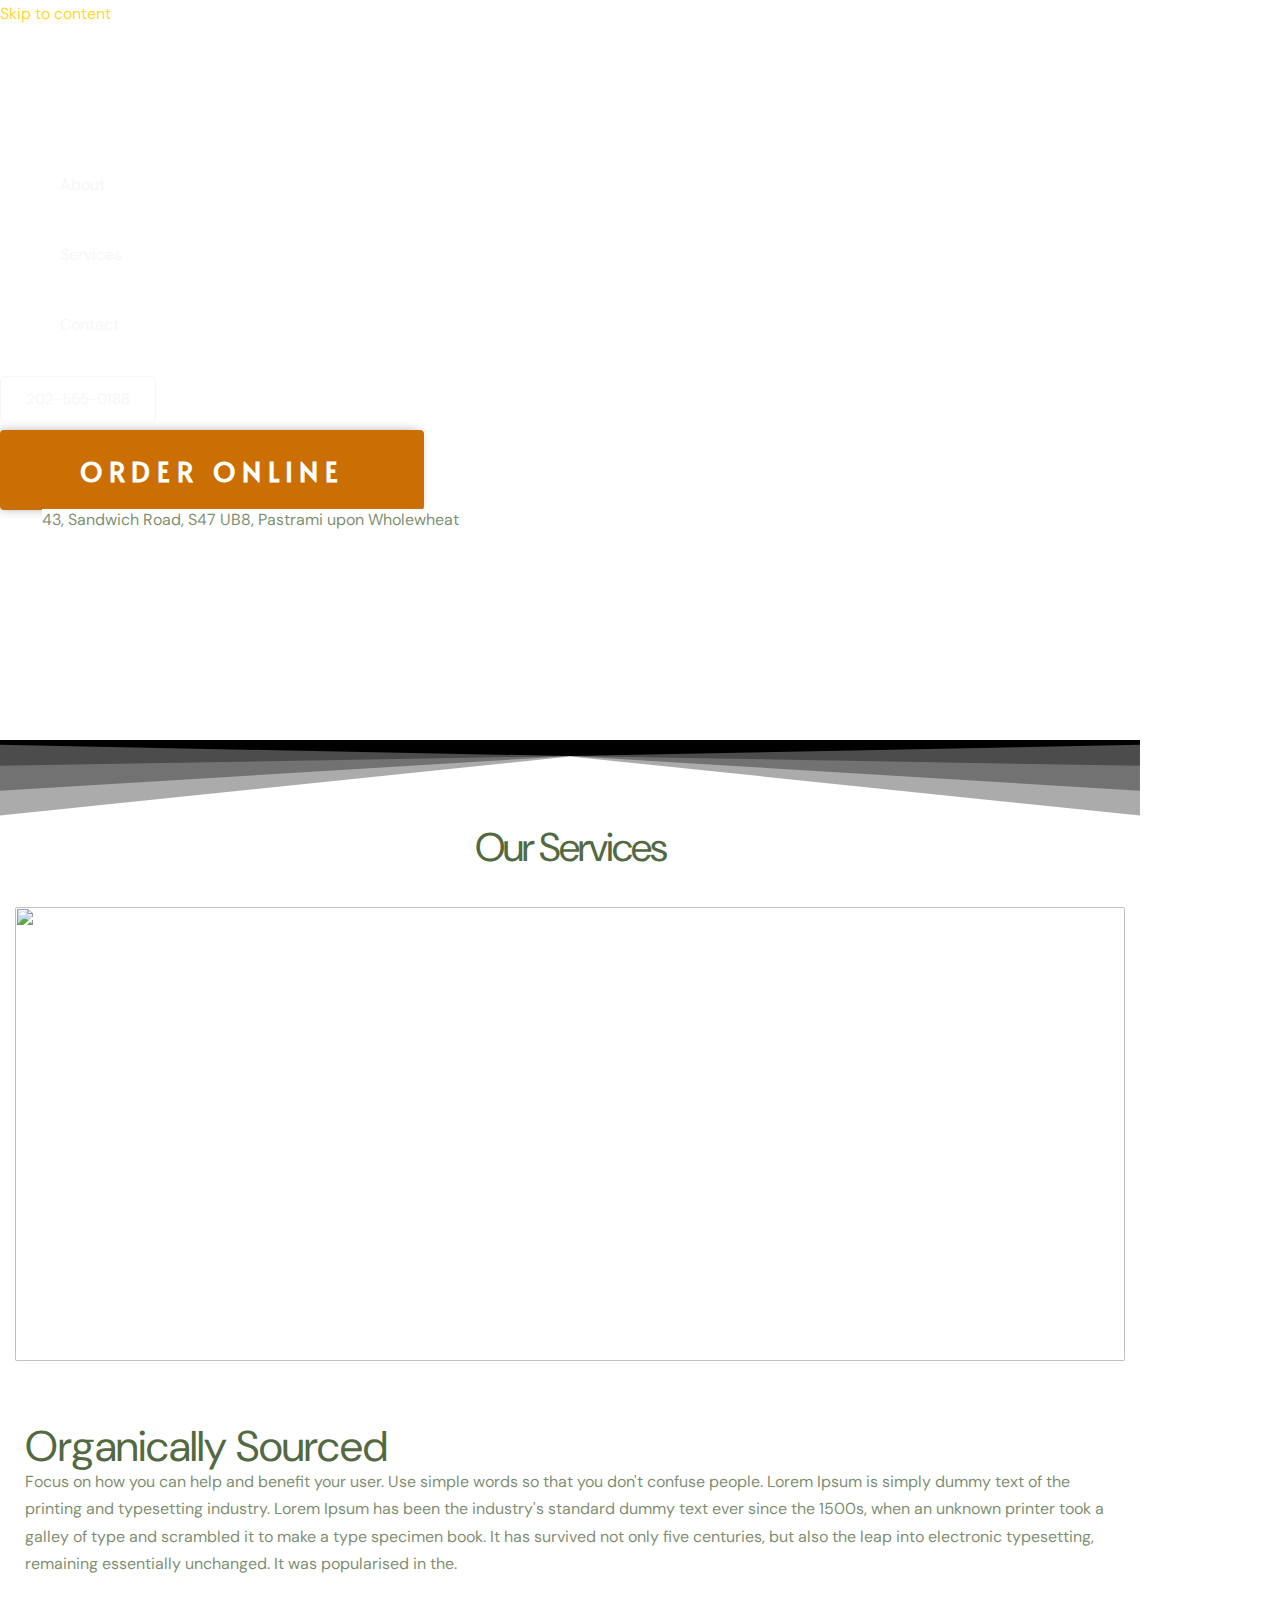
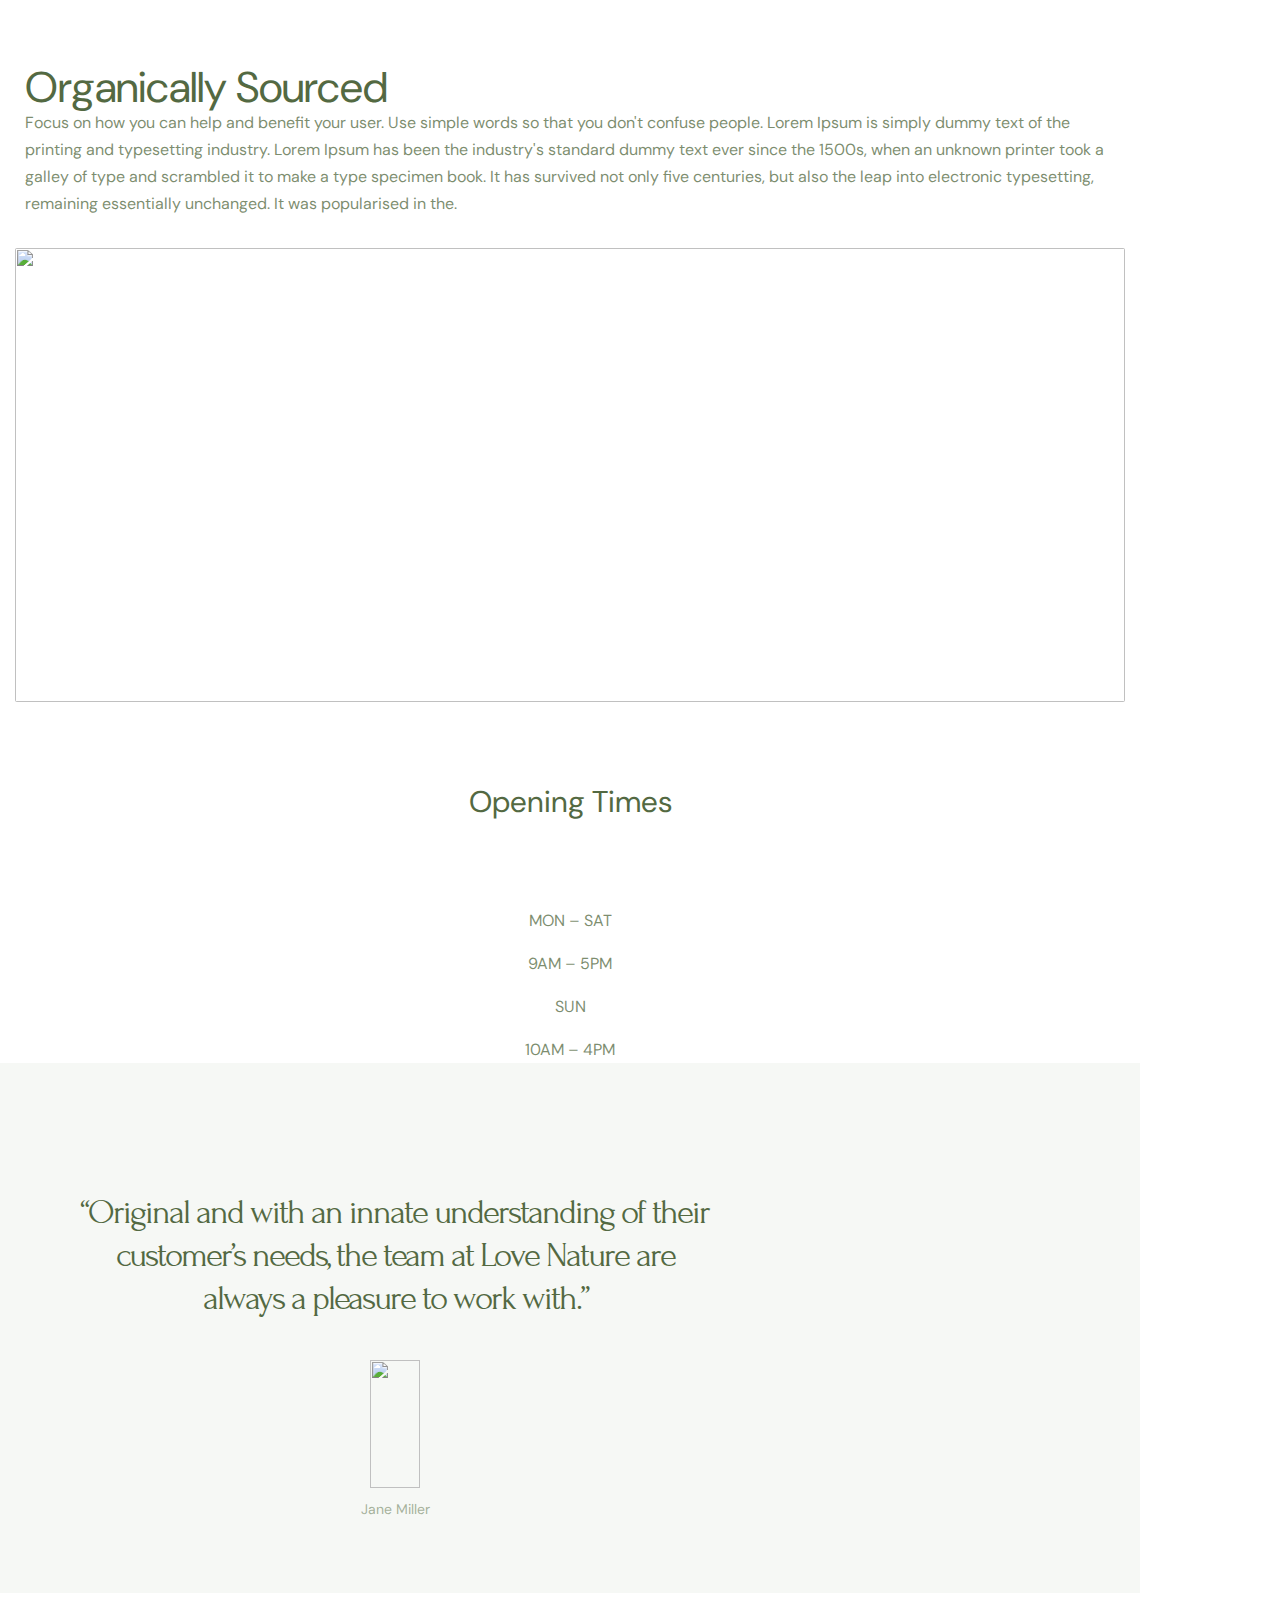
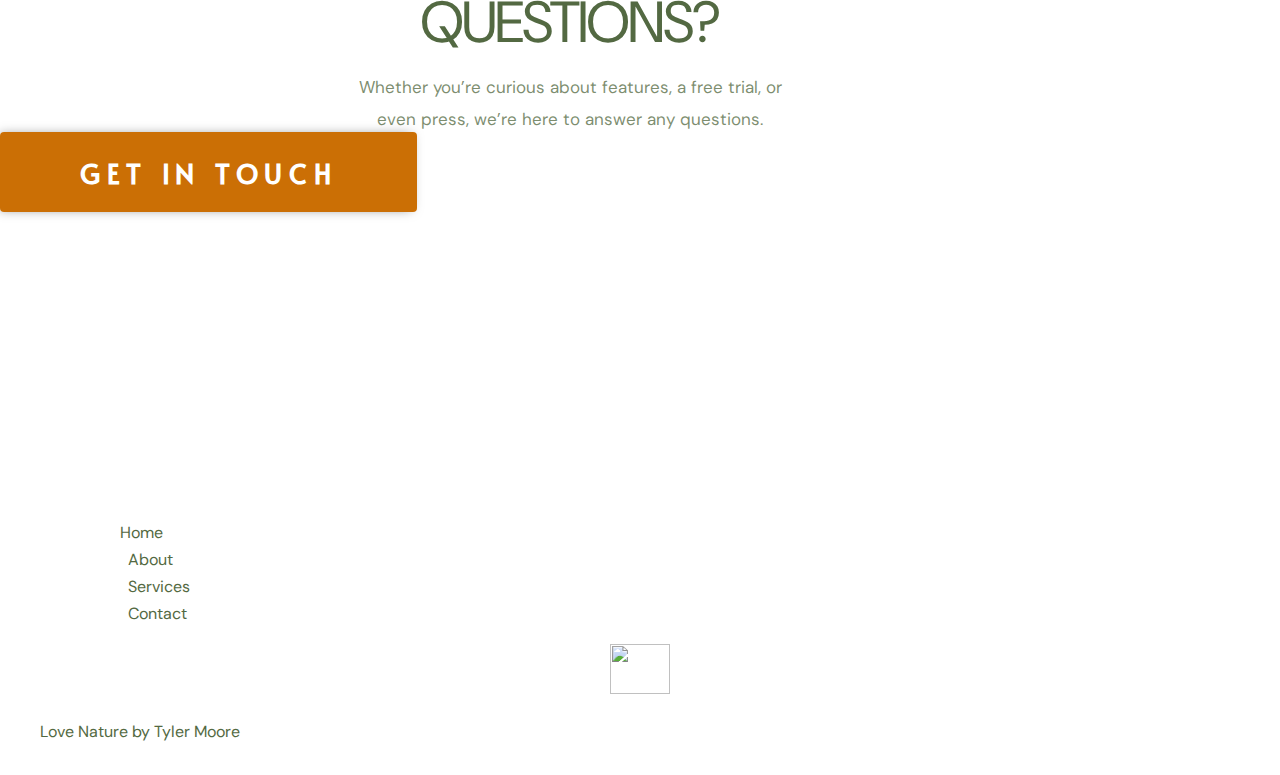
==== commit f7f303e7: "added deli theme content" ====
--- a/index.html
+++ b/index.html
@@ -8,10 +8,10 @@
 <title>The Butty Bar</title>
 <meta name="robots" content="max-image-preview:large">
 <link rel="dns-prefetch" href="//fonts.googleapis.com">
-<link rel="alternate" type="application/rss+xml" title="The Butty Bar &raquo; Feed" href="http://alanrobert.github.io/the-butty-bar-static/feed/">
-<link rel="alternate" type="application/rss+xml" title="The Butty Bar &raquo; Comments Feed" href="http://alanrobert.github.io/the-butty-bar-static/comments/feed/">
+<link rel="alternate" type="application/rss+xml" title="The Butty Bar &raquo; Feed" href="https://alanrobert.github.io/the-butty-bar-static/feed/">
+<link rel="alternate" type="application/rss+xml" title="The Butty Bar &raquo; Comments Feed" href="https://alanrobert.github.io/the-butty-bar-static/comments/feed/">
 <script>
-window._wpemojiSettings = {"baseUrl":"https:\/\/s.w.org\/images\/core\/emoji\/14.0.0\/72x72\/","ext":".png","svgUrl":"https:\/\/s.w.org\/images\/core\/emoji\/14.0.0\/svg\/","svgExt":".svg","source":{"concatemoji":"http:\/\/alanrobert.github.io\/the-butty-bar-static\/wp-includes\/js\/wp-emoji-release.min.js?ver=6.2"}};
+window._wpemojiSettings = {"baseUrl":"https:\/\/s.w.org\/images\/core\/emoji\/14.0.0\/72x72\/","ext":".png","svgUrl":"https:\/\/s.w.org\/images\/core\/emoji\/14.0.0\/svg\/","svgExt":".svg","source":{"concatemoji":"https:\/\/alanrobert.github.io\/the-butty-bar-static\/wp-includes\/js\/wp-emoji-release.min.js?ver=6.2"}};
 /*! This file is auto-generated */
 !function(e,a,t){var n,r,o,i=a.createElement("canvas"),p=i.getContext&&i.getContext("2d");function s(e,t){p.clearRect(0,0,i.width,i.height),p.fillText(e,0,0);e=i.toDataURL();return p.clearRect(0,0,i.width,i.height),p.fillText(t,0,0),e===i.toDataURL()}function c(e){var t=a.createElement("script");t.src=e,t.defer=t.type="text/javascript",a.getElementsByTagName("head")[0].appendChild(t)}for(o=Array("flag","emoji"),t.supports={everything:!0,everythingExceptFlag:!0},r=0;r<o.length;r++)t.supports[o[r]]=function(e){if(p&&p.fillText)switch(p.textBaseline="top",p.font="600 32px Arial",e){case"flag":return s("🏳️‍⚧️","🏳️​⚧️")?!1:!s("🇺🇳","🇺​🇳")&&!s("🏴󠁧󠁢󠁥󠁮󠁧󠁿","🏴​󠁧​󠁢​󠁥​󠁮​󠁧​󠁿");case"emoji":return!s("🫱🏻‍🫲🏿","🫱🏻​🫲🏿")}return!1}(o[r]),t.supports.everything=t.supports.everything&&t.supports[o[r]],"flag"!==o[r]&&(t.supports.everythingExceptFlag=t.supports.everythingExceptFlag&&t.supports[o[r]]);t.supports.everythingExceptFlag=t.supports.everythingExceptFlag&&!t.supports.flag,t.DOMReady=!1,t.readyCallback=function(){t.DOMReady=!0},t.supports.everything||(n=function(){t.readyCallback()},a.addEventListener?(a.addEventListener("DOMContentLoaded",n,!1),e.addEventListener("load",n,!1)):(e.attachEvent("onload",n),a.attachEvent("onreadystatechange",function(){"complete"===a.readyState&&t.readyCallback()})),(e=t.source||{}).concatemoji?c(e.concatemoji):e.wpemoji&&e.twemoji&&(c(e.twemoji),c(e.wpemoji)))}(window,document,window._wpemojiSettings);
 </script>
@@ -27,21 +27,21 @@
 	background: none !important;
 	padding: 0 !important;
 }</style>
-	<link rel="stylesheet" id="astra-theme-css-css" href="http://alanrobert.github.io/the-butty-bar-static/wp-content/themes/astra/assets/css/minified/main.min.css?ver=4.1.3" media="all">
+	<link rel="stylesheet" id="astra-theme-css-css" href="https://alanrobert.github.io/the-butty-bar-static/wp-content/themes/astra/assets/css/minified/main.min.css?ver=4.1.3" media="all">
 <style id="astra-theme-css-inline-css">.ast-no-sidebar .entry-content .alignfull {margin-left: calc( -50vw + 50%);margin-right: calc( -50vw + 50%);max-width: 100vw;width: 100vw;}.ast-no-sidebar .entry-content .alignwide {margin-left: calc(-41vw + 50%);margin-right: calc(-41vw + 50%);max-width: unset;width: unset;}.ast-no-sidebar .entry-content .alignfull .alignfull,.ast-no-sidebar .entry-content .alignfull .alignwide,.ast-no-sidebar .entry-content .alignwide .alignfull,.ast-no-sidebar .entry-content .alignwide .alignwide,.ast-no-sidebar .entry-content .wp-block-column .alignfull,.ast-no-sidebar .entry-content .wp-block-column .alignwide{width: 100%;margin-left: auto;margin-right: auto;}.wp-block-gallery,.blocks-gallery-grid {margin: 0;}.wp-block-separator {max-width: 100px;}.wp-block-separator.is-style-wide,.wp-block-separator.is-style-dots {max-width: none;}.entry-content .has-2-columns .wp-block-column:first-child {padding-right: 10px;}.entry-content .has-2-columns .wp-block-column:last-child {padding-left: 10px;}@media (max-width: 782px) {.entry-content .wp-block-columns .wp-block-column {flex-basis: 100%;}.entry-content .has-2-columns .wp-block-column:first-child {padding-right: 0;}.entry-content .has-2-columns .wp-block-column:last-child {padding-left: 0;}}body .entry-content .wp-block-latest-posts {margin-left: 0;}body .entry-content .wp-block-latest-posts li {list-style: none;}.ast-no-sidebar .ast-container .entry-content .wp-block-latest-posts {margin-left: 0;}.ast-header-break-point .entry-content .alignwide {margin-left: auto;margin-right: auto;}.entry-content .blocks-gallery-item img {margin-bottom: auto;}.wp-block-pullquote {border-top: 4px solid #555d66;border-bottom: 4px solid #555d66;color: #40464d;}:root{--ast-container-default-xlg-padding:6.67em;--ast-container-default-lg-padding:5.67em;--ast-container-default-slg-padding:4.34em;--ast-container-default-md-padding:3.34em;--ast-container-default-sm-padding:6.67em;--ast-container-default-xs-padding:2.4em;--ast-container-default-xxs-padding:1.4em;--ast-code-block-background:#EEEEEE;--ast-comment-inputs-background:#FAFAFA;}html{font-size:100%;}a,.page-title{color:var(--ast-global-color-0);}a:hover,a:focus{color:var(--ast-global-color-1);}body,button,input,select,textarea,.ast-button,.ast-custom-button{font-family:'DM Sans',sans-serif;font-weight:400;font-size:16px;font-size:1rem;line-height:1.7em;}blockquote{color:var(--ast-global-color-3);}p,.entry-content p{margin-bottom:0;}h1,.entry-content h1,h2,.entry-content h2,h3,.entry-content h3,h4,.entry-content h4,h5,.entry-content h5,h6,.entry-content h6,.site-title,.site-title a{font-family:'DM Sans',sans-serif;font-weight:400;}.site-title{font-size:35px;font-size:2.1875rem;display:none;}header .custom-logo-link img{max-width:60px;}.astra-logo-svg{width:60px;}.site-header .site-description{font-size:15px;font-size:0.9375rem;display:none;}.entry-title{font-size:30px;font-size:1.875rem;}h1,.entry-content h1{font-size:64px;font-size:4rem;font-weight:400;font-family:'DM Sans',sans-serif;}h2,.entry-content h2{font-size:30px;font-size:1.875rem;font-weight:400;font-family:'DM Sans',sans-serif;}h3,.entry-content h3{font-size:20px;font-size:1.25rem;font-weight:400;font-family:'DM Sans',sans-serif;}h4,.entry-content h4{font-size:35px;font-size:2.1875rem;line-height:1.25em;font-weight:400;font-family:'Forum',display;}h5,.entry-content h5{font-size:18px;font-size:1.125rem;font-weight:400;font-family:'DM Sans',sans-serif;}h6,.entry-content h6{font-size:15px;font-size:0.9375rem;font-weight:400;font-family:'DM Sans',sans-serif;}::selection{background-color:var(--ast-global-color-0);color:#000000;}body,h1,.entry-title a,.entry-content h1,h2,.entry-content h2,h3,.entry-content h3,h4,.entry-content h4,h5,.entry-content h5,h6,.entry-content h6{color:var(--ast-global-color-3);}.tagcloud a:hover,.tagcloud a:focus,.tagcloud a.current-item{color:#000000;border-color:var(--ast-global-color-0);background-color:var(--ast-global-color-0);}input:focus,input[type="text"]:focus,input[type="email"]:focus,input[type="url"]:focus,input[type="password"]:focus,input[type="reset"]:focus,input[type="search"]:focus,textarea:focus{border-color:var(--ast-global-color-0);}input[type="radio"]:checked,input[type=reset],input[type="checkbox"]:checked,input[type="checkbox"]:hover:checked,input[type="checkbox"]:focus:checked,input[type=range]::-webkit-slider-thumb{border-color:var(--ast-global-color-0);background-color:var(--ast-global-color-0);box-shadow:none;}.site-footer a:hover + .post-count,.site-footer a:focus + .post-count{background:var(--ast-global-color-0);border-color:var(--ast-global-color-0);}.single .nav-links .nav-previous,.single .nav-links .nav-next{color:var(--ast-global-color-0);}.entry-meta,.entry-meta *{line-height:1.45;color:var(--ast-global-color-0);}.entry-meta a:hover,.entry-meta a:hover *,.entry-meta a:focus,.entry-meta a:focus *,.page-links > .page-link,.page-links .page-link:hover,.post-navigation a:hover{color:var(--ast-global-color-1);}#cat option,.secondary .calendar_wrap thead a,.secondary .calendar_wrap thead a:visited{color:var(--ast-global-color-0);}.secondary .calendar_wrap #today,.ast-progress-val span{background:var(--ast-global-color-0);}.secondary a:hover + .post-count,.secondary a:focus + .post-count{background:var(--ast-global-color-0);border-color:var(--ast-global-color-0);}.calendar_wrap #today > a{color:#000000;}.page-links .page-link,.single .post-navigation a{color:var(--ast-global-color-0);}.ast-archive-title{color:var(--ast-global-color-2);}.widget-title{font-size:22px;font-size:1.375rem;color:var(--ast-global-color-2);}a:focus-visible,.ast-menu-toggle:focus-visible,.site .skip-link:focus-visible,.wp-block-loginout input:focus-visible,.wp-block-search.wp-block-search__button-inside .wp-block-search__inside-wrapper,.ast-header-navigation-arrow:focus-visible{outline-style:dotted;outline-color:inherit;outline-width:thin;border-color:transparent;}input:focus,input[type="text"]:focus,input[type="email"]:focus,input[type="url"]:focus,input[type="password"]:focus,input[type="reset"]:focus,input[type="search"]:focus,textarea:focus,.wp-block-search__input:focus,[data-section="section-header-mobile-trigger"] .ast-button-wrap .ast-mobile-menu-trigger-minimal:focus,.ast-mobile-popup-drawer.active .menu-toggle-close:focus,.woocommerce-ordering select.orderby:focus,#ast-scroll-top:focus,.woocommerce a.add_to_cart_button:focus,.woocommerce .button.single_add_to_cart_button:focus{border-style:dotted;border-color:inherit;border-width:thin;outline-color:transparent;}.ast-logo-title-inline .site-logo-img{padding-right:1em;}.site-logo-img img{ transition:all 0.2s linear;}.ast-page-builder-template .hentry {margin: 0;}.ast-page-builder-template .site-content > .ast-container {max-width: 100%;padding: 0;}.ast-page-builder-template .site-content #primary {padding: 0;margin: 0;}.ast-page-builder-template .no-results {text-align: center;margin: 4em auto;}.ast-page-builder-template .ast-pagination {padding: 2em;}.ast-page-builder-template .entry-header.ast-no-title.ast-no-thumbnail {margin-top: 0;}.ast-page-builder-template .entry-header.ast-header-without-markup {margin-top: 0;margin-bottom: 0;}.ast-page-builder-template .entry-header.ast-no-title.ast-no-meta {margin-bottom: 0;}.ast-page-builder-template.single .post-navigation {padding-bottom: 2em;}.ast-page-builder-template.single-post .site-content > .ast-container {max-width: 100%;}.ast-page-builder-template .entry-header {margin-top: 4em;margin-left: auto;margin-right: auto;padding-left: 20px;padding-right: 20px;}.single.ast-page-builder-template .entry-header {padding-left: 20px;padding-right: 20px;}.ast-page-builder-template .ast-archive-description {margin: 4em auto 0;padding-left: 20px;padding-right: 20px;}@media (max-width:921px){#ast-desktop-header{display:none;}}@media (min-width:921px){#ast-mobile-header{display:none;}}.wp-block-buttons.aligncenter{justify-content:center;}@media (max-width:921px){.ast-theme-transparent-header #primary,.ast-theme-transparent-header #secondary{padding:0;}}@media (max-width:921px){.ast-plain-container.ast-no-sidebar #primary{padding:0;}}.ast-plain-container.ast-no-sidebar #primary{margin-top:0;margin-bottom:0;}@media (min-width:1200px){.wp-block-group .has-background{padding:20px;}}@media (min-width:1200px){.wp-block-cover-image.alignwide .wp-block-cover__inner-container,.wp-block-cover.alignwide .wp-block-cover__inner-container,.wp-block-cover-image.alignfull .wp-block-cover__inner-container,.wp-block-cover.alignfull .wp-block-cover__inner-container{width:100%;}}.wp-block-columns{margin-bottom:unset;}.wp-block-image.size-full{margin:2rem 0;}.wp-block-separator.has-background{padding:0;}.wp-block-gallery{margin-bottom:1.6em;}.wp-block-group{padding-top:4em;padding-bottom:4em;}.wp-block-group__inner-container .wp-block-columns:last-child,.wp-block-group__inner-container :last-child,.wp-block-table table{margin-bottom:0;}.blocks-gallery-grid{width:100%;}.wp-block-navigation-link__content{padding:5px 0;}.wp-block-group .wp-block-group .has-text-align-center,.wp-block-group .wp-block-column .has-text-align-center{max-width:100%;}.has-text-align-center{margin:0 auto;}@media (max-width:1200px){.wp-block-group{padding:3em;}.wp-block-group .wp-block-group{padding:1.5em;}.wp-block-columns,.wp-block-column{margin:1rem 0;}}@media (min-width:921px){.wp-block-columns .wp-block-group{padding:2em;}}@media (max-width:544px){.wp-block-cover-image .wp-block-cover__inner-container,.wp-block-cover .wp-block-cover__inner-container{width:unset;}.wp-block-cover,.wp-block-cover-image{padding:2em 0;}.wp-block-group,.wp-block-cover{padding:2em;}.wp-block-media-text__media img,.wp-block-media-text__media video{width:unset;max-width:100%;}.wp-block-media-text.has-background .wp-block-media-text__content{padding:1em;}}.wp-block-image.aligncenter{margin-left:auto;margin-right:auto;}.wp-block-table.aligncenter{margin-left:auto;margin-right:auto;}@media (min-width:544px){.entry-content .wp-block-media-text.has-media-on-the-right .wp-block-media-text__content{padding:0 8% 0 0;}.entry-content .wp-block-media-text .wp-block-media-text__content{padding:0 0 0 8%;}.ast-plain-container .site-content .entry-content .has-custom-content-position.is-position-bottom-left > *,.ast-plain-container .site-content .entry-content .has-custom-content-position.is-position-bottom-right > *,.ast-plain-container .site-content .entry-content .has-custom-content-position.is-position-top-left > *,.ast-plain-container .site-content .entry-content .has-custom-content-position.is-position-top-right > *,.ast-plain-container .site-content .entry-content .has-custom-content-position.is-position-center-right > *,.ast-plain-container .site-content .entry-content .has-custom-content-position.is-position-center-left > *{margin:0;}}@media (max-width:544px){.entry-content .wp-block-media-text .wp-block-media-text__content{padding:8% 0;}.wp-block-media-text .wp-block-media-text__media img{width:auto;max-width:100%;}}.wp-block-button.is-style-outline .wp-block-button__link{border-color:var(--ast-global-color-0);}div.wp-block-button.is-style-outline > .wp-block-button__link:not(.has-text-color),div.wp-block-button.wp-block-button__link.is-style-outline:not(.has-text-color){color:var(--ast-global-color-0);}.wp-block-button.is-style-outline .wp-block-button__link:hover,div.wp-block-button.is-style-outline .wp-block-button__link:focus,div.wp-block-button.is-style-outline > .wp-block-button__link:not(.has-text-color):hover,div.wp-block-button.wp-block-button__link.is-style-outline:not(.has-text-color):hover{color:var(--ast-global-color-2);background-color:var(--ast-global-color-1);border-color:var(--ast-global-color-1);}.post-page-numbers.current .page-link,.ast-pagination .page-numbers.current{color:#000000;border-color:var(--ast-global-color-0);background-color:var(--ast-global-color-0);border-radius:2px;}@media (min-width:544px){.entry-content > .alignleft{margin-right:20px;}.entry-content > .alignright{margin-left:20px;}}h1.widget-title{font-weight:400;}h2.widget-title{font-weight:400;}h3.widget-title{font-weight:400;}@media (max-width:921px){.ast-separate-container #primary,.ast-separate-container #secondary{padding:1.5em 0;}#primary,#secondary{padding:1.5em 0;margin:0;}.ast-left-sidebar #content > .ast-container{display:flex;flex-direction:column-reverse;width:100%;}.ast-separate-container .ast-article-post,.ast-separate-container .ast-article-single{padding:1.5em 2.14em;}.ast-author-box img.avatar{margin:20px 0 0 0;}}@media (min-width:922px){.ast-separate-container.ast-right-sidebar #primary,.ast-separate-container.ast-left-sidebar #primary{border:0;}.search-no-results.ast-separate-container #primary{margin-bottom:4em;}}.elementor-button-wrapper .elementor-button{border-style:solid;text-decoration:none;border-top-width:0;border-right-width:0;border-left-width:0;border-bottom-width:0;}body .elementor-button.elementor-size-sm,body .elementor-button.elementor-size-xs,body .elementor-button.elementor-size-md,body .elementor-button.elementor-size-lg,body .elementor-button.elementor-size-xl,body .elementor-button{border-top-left-radius:4px;border-top-right-radius:4px;border-bottom-right-radius:4px;border-bottom-left-radius:4px;padding-top:17px;padding-right:40px;padding-bottom:17px;padding-left:40px;}@media (max-width:921px){.elementor-button-wrapper .elementor-button.elementor-size-sm,.elementor-button-wrapper .elementor-button.elementor-size-xs,.elementor-button-wrapper .elementor-button.elementor-size-md,.elementor-button-wrapper .elementor-button.elementor-size-lg,.elementor-button-wrapper .elementor-button.elementor-size-xl,.elementor-button-wrapper .elementor-button{padding-top:16px;padding-right:32px;padding-bottom:16px;padding-left:32px;}}@media (max-width:544px){.elementor-button-wrapper .elementor-button.elementor-size-sm,.elementor-button-wrapper .elementor-button.elementor-size-xs,.elementor-button-wrapper .elementor-button.elementor-size-md,.elementor-button-wrapper .elementor-button.elementor-size-lg,.elementor-button-wrapper .elementor-button.elementor-size-xl,.elementor-button-wrapper .elementor-button{padding-top:15px;padding-right:28px;padding-bottom:15px;padding-left:28px;}}.elementor-button-wrapper .elementor-button{border-color:var(--ast-global-color-0);background-color:var(--ast-global-color-0);}.elementor-button-wrapper .elementor-button:hover,.elementor-button-wrapper .elementor-button:focus{color:var(--ast-global-color-2);background-color:var(--ast-global-color-1);border-color:var(--ast-global-color-1);}.wp-block-button .wp-block-button__link ,.elementor-button-wrapper .elementor-button,.elementor-button-wrapper .elementor-button:visited{color:var(--ast-global-color-2);}.elementor-button-wrapper .elementor-button{font-weight:400;font-size:14px;font-size:0.875rem;line-height:1em;text-transform:none;}body .elementor-button.elementor-size-sm,body .elementor-button.elementor-size-xs,body .elementor-button.elementor-size-md,body .elementor-button.elementor-size-lg,body .elementor-button.elementor-size-xl,body .elementor-button{font-size:14px;font-size:0.875rem;}.wp-block-button .wp-block-button__link:hover,.wp-block-button .wp-block-button__link:focus{color:var(--ast-global-color-2);background-color:var(--ast-global-color-1);border-color:var(--ast-global-color-1);}.elementor-widget-heading h4.elementor-heading-title{line-height:1.25em;}.wp-block-button .wp-block-button__link{border-color:var(--ast-global-color-0);background-color:var(--ast-global-color-0);color:var(--ast-global-color-2);font-family:inherit;font-weight:400;line-height:1em;text-transform:none;font-size:14px;font-size:0.875rem;border-top-left-radius:4px;border-top-right-radius:4px;border-bottom-right-radius:4px;border-bottom-left-radius:4px;padding-top:17px;padding-right:40px;padding-bottom:17px;padding-left:40px;}@media (max-width:921px){.wp-block-button .wp-block-button__link{font-size:16px;font-size:1rem;padding-top:16px;padding-right:32px;padding-bottom:16px;padding-left:32px;}}@media (max-width:544px){.wp-block-button .wp-block-button__link{font-size:14px;font-size:0.875rem;padding-top:15px;padding-right:28px;padding-bottom:15px;padding-left:28px;}}.menu-toggle,button,.ast-button,.ast-custom-button,.button,input#submit,input[type="button"],input[type="submit"],input[type="reset"],form[CLASS*="wp-block-search__"].wp-block-search .wp-block-search__inside-wrapper .wp-block-search__button,body .wp-block-file .wp-block-file__button{border-style:solid;border-top-width:0;border-right-width:0;border-left-width:0;border-bottom-width:0;color:var(--ast-global-color-2);border-color:var(--ast-global-color-0);background-color:var(--ast-global-color-0);padding-top:17px;padding-right:40px;padding-bottom:17px;padding-left:40px;font-family:inherit;font-weight:400;font-size:14px;font-size:0.875rem;line-height:1em;text-transform:none;border-top-left-radius:4px;border-top-right-radius:4px;border-bottom-right-radius:4px;border-bottom-left-radius:4px;}button:focus,.menu-toggle:hover,button:hover,.ast-button:hover,.ast-custom-button:hover .button:hover,.ast-custom-button:hover ,input[type=reset]:hover,input[type=reset]:focus,input#submit:hover,input#submit:focus,input[type="button"]:hover,input[type="button"]:focus,input[type="submit"]:hover,input[type="submit"]:focus,form[CLASS*="wp-block-search__"].wp-block-search .wp-block-search__inside-wrapper .wp-block-search__button:hover,form[CLASS*="wp-block-search__"].wp-block-search .wp-block-search__inside-wrapper .wp-block-search__button:focus,body .wp-block-file .wp-block-file__button:hover,body .wp-block-file .wp-block-file__button:focus{color:var(--ast-global-color-2);background-color:var(--ast-global-color-1);border-color:var(--ast-global-color-1);}@media (max-width:921px){.menu-toggle,button,.ast-button,.ast-custom-button,.button,input#submit,input[type="button"],input[type="submit"],input[type="reset"],form[CLASS*="wp-block-search__"].wp-block-search .wp-block-search__inside-wrapper .wp-block-search__button,body .wp-block-file .wp-block-file__button{padding-top:16px;padding-right:32px;padding-bottom:16px;padding-left:32px;font-size:16px;font-size:1rem;}}@media (max-width:544px){.menu-toggle,button,.ast-button,.ast-custom-button,.button,input#submit,input[type="button"],input[type="submit"],input[type="reset"],form[CLASS*="wp-block-search__"].wp-block-search .wp-block-search__inside-wrapper .wp-block-search__button,body .wp-block-file .wp-block-file__button{padding-top:15px;padding-right:28px;padding-bottom:15px;padding-left:28px;font-size:14px;font-size:0.875rem;}}@media (max-width:921px){.menu-toggle,button,.ast-button,.button,input#submit,input[type="button"],input[type="submit"],input[type="reset"]{font-size:16px;font-size:1rem;}.ast-mobile-header-stack .main-header-bar .ast-search-menu-icon{display:inline-block;}.ast-header-break-point.ast-header-custom-item-outside .ast-mobile-header-stack .main-header-bar .ast-search-icon{margin:0;}.ast-comment-avatar-wrap img{max-width:2.5em;}.ast-separate-container .ast-comment-list li.depth-1{padding:1.5em 2.14em;}.ast-separate-container .comment-respond{padding:2em 2.14em;}.ast-comment-meta{padding:0 1.8888em 1.3333em;}}@media (min-width:544px){.ast-container{max-width:100%;}}@media (max-width:544px){.ast-separate-container .ast-article-post,.ast-separate-container .ast-article-single,.ast-separate-container .comments-title,.ast-separate-container .ast-archive-description{padding:1.5em 1em;}.ast-separate-container #content .ast-container{padding-left:0.54em;padding-right:0.54em;}.ast-separate-container .ast-comment-list li.depth-1{padding:1.5em 1em;margin-bottom:1.5em;}.ast-separate-container .ast-comment-list .bypostauthor{padding:.5em;}.ast-search-menu-icon.ast-dropdown-active .search-field{width:170px;}.menu-toggle,button,.ast-button,.button,input#submit,input[type="button"],input[type="submit"],input[type="reset"]{font-size:14px;font-size:0.875rem;}}body,.ast-separate-container{background-color:var(--ast-global-color-5);;background-image:none;;}.entry-content > .wp-block-group,.entry-content > .wp-block-media-text,.entry-content > .wp-block-cover,.entry-content > .wp-block-columns{max-width:58em;width:calc(100% - 4em);margin-left:auto;margin-right:auto;}.entry-content [class*="__inner-container"] > .alignfull{max-width:100%;margin-left:0;margin-right:0;}.entry-content [class*="__inner-container"] > *:not(.alignwide):not(.alignfull):not(.alignleft):not(.alignright){margin-left:auto;margin-right:auto;}.entry-content [class*="__inner-container"] > *:not(.alignwide):not(p):not(.alignfull):not(.alignleft):not(.alignright):not(.is-style-wide):not(iframe){max-width:50rem;width:100%;}@media (min-width:921px){.entry-content > .wp-block-group.alignwide.has-background,.entry-content > .wp-block-group.alignfull.has-background,.entry-content > .wp-block-cover.alignwide,.entry-content > .wp-block-cover.alignfull,.entry-content > .wp-block-columns.has-background.alignwide,.entry-content > .wp-block-columns.has-background.alignfull{margin-top:0;margin-bottom:0;padding:6em 4em;}.entry-content > .wp-block-columns.has-background{margin-bottom:0;}}@media (min-width:1200px){.entry-content .alignfull p{max-width:1200px;}.entry-content .alignfull{max-width:100%;width:100%;}.ast-page-builder-template .entry-content .alignwide,.entry-content [class*="__inner-container"] > .alignwide{max-width:1200px;margin-left:0;margin-right:0;}.entry-content .alignfull [class*="__inner-container"] > .alignwide{max-width:80rem;}}@media (min-width:545px){.site-main .entry-content > .alignwide{margin:0 auto;}.wp-block-group.has-background,.entry-content > .wp-block-cover,.entry-content > .wp-block-columns.has-background{padding:4em;margin-top:0;margin-bottom:0;}.entry-content .wp-block-media-text.alignfull .wp-block-media-text__content,.entry-content .wp-block-media-text.has-background .wp-block-media-text__content{padding:0 8%;}}@media (max-width:921px){.site-title{display:none;}.site-header .site-description{display:none;}.entry-title{font-size:30px;}h1,.entry-content h1{font-size:30px;}h2,.entry-content h2{font-size:25px;}h3,.entry-content h3{font-size:20px;}h4,.entry-content h4{font-size:35px;font-size:2.1875rem;}.astra-logo-svg{width:60px;}header .custom-logo-link img,.ast-header-break-point .site-logo-img .custom-mobile-logo-link img{max-width:60px;}}@media (max-width:544px){.site-title{display:none;}.site-header .site-description{display:none;}.entry-title{font-size:30px;}h1,.entry-content h1{font-size:30px;}h2,.entry-content h2{font-size:25px;}h3,.entry-content h3{font-size:20px;}h4,.entry-content h4{font-size:24px;font-size:1.5rem;}header .custom-logo-link img,.ast-header-break-point .site-branding img,.ast-header-break-point .custom-logo-link img{max-width:50px;}.astra-logo-svg{width:50px;}.ast-header-break-point .site-logo-img .custom-mobile-logo-link img{max-width:50px;}}@media (max-width:921px){html{font-size:91.2%;}}@media (max-width:544px){html{font-size:91.2%;}}@media (min-width:922px){.ast-container{max-width:1240px;}}@media (min-width:922px){.site-content .ast-container{display:flex;}}@media (max-width:921px){.site-content .ast-container{flex-direction:column;}}@media (min-width:922px){.main-header-menu .sub-menu .menu-item.ast-left-align-sub-menu:hover > .sub-menu,.main-header-menu .sub-menu .menu-item.ast-left-align-sub-menu.focus > .sub-menu{margin-left:-0px;}}.ast-theme-transparent-header .ast-header-search .astra-search-icon,.ast-theme-transparent-header .ast-header-search .search-field::placeholder,.ast-theme-transparent-header .ast-header-search .ast-icon{color:#ffffff;}.ast-theme-transparent-header [data-section="section-header-mobile-trigger"] .ast-button-wrap .mobile-menu-toggle-icon .ast-mobile-svg{fill:#ffffff;}.ast-theme-transparent-header [data-section="section-header-mobile-trigger"] .ast-button-wrap .mobile-menu-wrap .mobile-menu{color:#ffffff;}.ast-theme-transparent-header [data-section="section-header-mobile-trigger"] .ast-button-wrap .ast-mobile-menu-trigger-fill{background:var(--ast-global-color-0);}.ast-theme-transparent-header [data-section="section-header-mobile-trigger"] .ast-button-wrap .ast-mobile-menu-trigger-fill,.ast-theme-transparent-header [data-section="section-header-mobile-trigger"] .ast-button-wrap .ast-mobile-menu-trigger-minimal{color:#ffffff;border:none;}.footer-widget-area[data-section^="section-fb-html-"] .ast-builder-html-element{text-align:center;}.wp-block-search {margin-bottom: 20px;}.wp-block-site-tagline {margin-top: 20px;}form.wp-block-search .wp-block-search__input,.wp-block-search.wp-block-search__button-inside .wp-block-search__inside-wrapper {border-color: #eaeaea;background: #fafafa;}.wp-block-search.wp-block-search__button-inside .wp-block-search__inside-wrapper .wp-block-search__input:focus,.wp-block-loginout input:focus {outline: thin dotted;}.wp-block-loginout input:focus {border-color: transparent;} form.wp-block-search .wp-block-search__inside-wrapper .wp-block-search__input {padding: 12px;}form.wp-block-search .wp-block-search__button svg {fill: currentColor;width: 20px;height: 20px;}.wp-block-loginout p label {display: block;}.wp-block-loginout p:not(.login-remember):not(.login-submit) input {width: 100%;}.wp-block-loginout .login-remember input {width: 1.1rem;height: 1.1rem;margin: 0 5px 4px 0;vertical-align: middle;}blockquote,cite {font-style: initial;}.wp-block-file {display: flex;align-items: center;flex-wrap: wrap;justify-content: space-between;}.wp-block-pullquote {border: none;}.wp-block-pullquote blockquote::before {content: "\201D";font-family: "Helvetica",sans-serif;display: flex;transform: rotate( 180deg );font-size: 6rem;font-style: normal;line-height: 1;font-weight: bold;align-items: center;justify-content: center;}.has-text-align-right > blockquote::before {justify-content: flex-start;}.has-text-align-left > blockquote::before {justify-content: flex-end;}figure.wp-block-pullquote.is-style-solid-color blockquote {max-width: 100%;text-align: inherit;}blockquote {padding: 0 1.2em 1.2em;}.wp-block-button__link {border: 2px solid currentColor;}body .wp-block-file .wp-block-file__button {text-decoration: none;}ul.wp-block-categories-list.wp-block-categories,ul.wp-block-archives-list.wp-block-archives {list-style-type: none;}ul,ol {margin-left: 20px;}figure.alignright figcaption {text-align: right;}:root .has-ast-global-color-0-color{color:var(--ast-global-color-0);}:root .has-ast-global-color-0-background-color{background-color:var(--ast-global-color-0);}:root .wp-block-button .has-ast-global-color-0-color{color:var(--ast-global-color-0);}:root .wp-block-button .has-ast-global-color-0-background-color{background-color:var(--ast-global-color-0);}:root .has-ast-global-color-1-color{color:var(--ast-global-color-1);}:root .has-ast-global-color-1-background-color{background-color:var(--ast-global-color-1);}:root .wp-block-button .has-ast-global-color-1-color{color:var(--ast-global-color-1);}:root .wp-block-button .has-ast-global-color-1-background-color{background-color:var(--ast-global-color-1);}:root .has-ast-global-color-2-color{color:var(--ast-global-color-2);}:root .has-ast-global-color-2-background-color{background-color:var(--ast-global-color-2);}:root .wp-block-button .has-ast-global-color-2-color{color:var(--ast-global-color-2);}:root .wp-block-button .has-ast-global-color-2-background-color{background-color:var(--ast-global-color-2);}:root .has-ast-global-color-3-color{color:var(--ast-global-color-3);}:root .has-ast-global-color-3-background-color{background-color:var(--ast-global-color-3);}:root .wp-block-button .has-ast-global-color-3-color{color:var(--ast-global-color-3);}:root .wp-block-button .has-ast-global-color-3-background-color{background-color:var(--ast-global-color-3);}:root .has-ast-global-color-4-color{color:var(--ast-global-color-4);}:root .has-ast-global-color-4-background-color{background-color:var(--ast-global-color-4);}:root .wp-block-button .has-ast-global-color-4-color{color:var(--ast-global-color-4);}:root .wp-block-button .has-ast-global-color-4-background-color{background-color:var(--ast-global-color-4);}:root .has-ast-global-color-5-color{color:var(--ast-global-color-5);}:root .has-ast-global-color-5-background-color{background-color:var(--ast-global-color-5);}:root .wp-block-button .has-ast-global-color-5-color{color:var(--ast-global-color-5);}:root .wp-block-button .has-ast-global-color-5-background-color{background-color:var(--ast-global-color-5);}:root .has-ast-global-color-6-color{color:var(--ast-global-color-6);}:root .has-ast-global-color-6-background-color{background-color:var(--ast-global-color-6);}:root .wp-block-button .has-ast-global-color-6-color{color:var(--ast-global-color-6);}:root .wp-block-button .has-ast-global-color-6-background-color{background-color:var(--ast-global-color-6);}:root .has-ast-global-color-7-color{color:var(--ast-global-color-7);}:root .has-ast-global-color-7-background-color{background-color:var(--ast-global-color-7);}:root .wp-block-button .has-ast-global-color-7-color{color:var(--ast-global-color-7);}:root .wp-block-button .has-ast-global-color-7-background-color{background-color:var(--ast-global-color-7);}:root .has-ast-global-color-8-color{color:var(--ast-global-color-8);}:root .has-ast-global-color-8-background-color{background-color:var(--ast-global-color-8);}:root .wp-block-button .has-ast-global-color-8-color{color:var(--ast-global-color-8);}:root .wp-block-button .has-ast-global-color-8-background-color{background-color:var(--ast-global-color-8);}:root{--ast-global-color-0:#ffd936;--ast-global-color-1:#dab200;--ast-global-color-2:#536942;--ast-global-color-3:rgba(82,104,64,0.75);--ast-global-color-4:#f6f8f5;--ast-global-color-5:#ffffff;--ast-global-color-6:rgba(82,104,64,0.8);--ast-global-color-7:rgba(82,104,64,0.5);--ast-global-color-8:rgba(82,104,64,0.3);}:root {--ast-border-color : #dddddd;}.ast-single-entry-banner {-js-display: flex;display: flex;flex-direction: column;justify-content: center;text-align: center;position: relative;background: #eeeeee;}.ast-single-entry-banner[data-banner-layout="layout-1"] {max-width: 1200px;background: inherit;padding: 20px 0;}.ast-single-entry-banner[data-banner-width-type="custom"] {margin: 0 auto;width: 100%;}.ast-single-entry-banner + .site-content .entry-header {margin-bottom: 0;}header.entry-header .entry-title{font-size:30px;font-size:1.875rem;}header.entry-header > *:not(:last-child){margin-bottom:10px;}.ast-archive-entry-banner {-js-display: flex;display: flex;flex-direction: column;justify-content: center;text-align: center;position: relative;background: #eeeeee;}.ast-archive-entry-banner[data-banner-width-type="custom"] {margin: 0 auto;width: 100%;}.ast-archive-entry-banner[data-banner-layout="layout-1"] {background: inherit;padding: 20px 0;text-align: left;}body.archive .ast-archive-description{max-width:1200px;width:100%;text-align:left;padding-top:3em;padding-right:3em;padding-bottom:3em;padding-left:3em;}body.archive .ast-archive-description .ast-archive-title,body.archive .ast-archive-description .ast-archive-title *{font-size:40px;font-size:2.5rem;}body.archive .ast-archive-description > *:not(:last-child){margin-bottom:10px;}@media (max-width:921px){body.archive .ast-archive-description{text-align:left;}}@media (max-width:544px){body.archive .ast-archive-description{text-align:left;}}.ast-theme-transparent-header #masthead .site-logo-img .transparent-custom-logo .astra-logo-svg{width:60px;}.ast-theme-transparent-header #masthead .site-logo-img .transparent-custom-logo img{ max-width:60px;}@media (max-width:921px){.ast-theme-transparent-header #masthead .site-logo-img .transparent-custom-logo .astra-logo-svg{width:60px;}.ast-theme-transparent-header #masthead .site-logo-img .transparent-custom-logo img{ max-width:60px;}}@media (max-width:543px){.ast-theme-transparent-header #masthead .site-logo-img .transparent-custom-logo .astra-logo-svg{width:50px;}.ast-theme-transparent-header #masthead .site-logo-img .transparent-custom-logo img{ max-width:50px;}}@media (min-width:921px){.ast-theme-transparent-header #masthead{position:absolute;left:0;right:0;}.ast-theme-transparent-header .main-header-bar,.ast-theme-transparent-header.ast-header-break-point .main-header-bar{background:none;}body.elementor-editor-active.ast-theme-transparent-header #masthead,.fl-builder-edit .ast-theme-transparent-header #masthead,body.vc_editor.ast-theme-transparent-header #masthead,body.brz-ed.ast-theme-transparent-header #masthead{z-index:0;}.ast-header-break-point.ast-replace-site-logo-transparent.ast-theme-transparent-header .custom-mobile-logo-link{display:none;}.ast-header-break-point.ast-replace-site-logo-transparent.ast-theme-transparent-header .transparent-custom-logo{display:inline-block;}.ast-theme-transparent-header .ast-above-header,.ast-theme-transparent-header .ast-above-header.ast-above-header-bar{background-image:none;background-color:transparent;}.ast-theme-transparent-header .ast-below-header{background-image:none;background-color:transparent;}}.ast-theme-transparent-header .site-title a,.ast-theme-transparent-header .site-title a:focus,.ast-theme-transparent-header .site-title a:hover,.ast-theme-transparent-header .site-title a:visited{color:var(--ast-global-color-5);}.ast-theme-transparent-header .site-header .site-description{color:var(--ast-global-color-5);}.ast-theme-transparent-header .ast-builder-menu .main-header-menu,.ast-theme-transparent-header .ast-builder-menu .main-header-menu .sub-menu,.ast-theme-transparent-header .ast-builder-menu .main-header-menu,.ast-theme-transparent-header.ast-header-break-point .ast-builder-menu .main-header-bar-wrap .main-header-menu,.ast-flyout-menu-enable.ast-header-break-point.ast-theme-transparent-header .main-header-bar-navigation .site-navigation,.ast-fullscreen-menu-enable.ast-header-break-point.ast-theme-transparent-header .main-header-bar-navigation .site-navigation,.ast-flyout-above-menu-enable.ast-header-break-point.ast-theme-transparent-header .ast-above-header-navigation-wrap .ast-above-header-navigation,.ast-flyout-below-menu-enable.ast-header-break-point.ast-theme-transparent-header .ast-below-header-navigation-wrap .ast-below-header-actual-nav,.ast-fullscreen-above-menu-enable.ast-header-break-point.ast-theme-transparent-header .ast-above-header-navigation-wrap,.ast-fullscreen-below-menu-enable.ast-header-break-point.ast-theme-transparent-header .ast-below-header-navigation-wrap,.ast-theme-transparent-header .main-header-menu .menu-link{background-color:rgba(255,255,255,0);}.ast-theme-transparent-header .ast-builder-menu .main-header-menu,.ast-theme-transparent-header .ast-builder-menu .main-header-menu .menu-link,.ast-theme-transparent-header [CLASS*="ast-builder-menu-"] .main-header-menu .menu-item > .menu-link,.ast-theme-transparent-header .ast-masthead-custom-menu-items,.ast-theme-transparent-header .ast-masthead-custom-menu-items a,.ast-theme-transparent-header .ast-builder-menu .main-header-menu .menu-item > .ast-menu-toggle,.ast-theme-transparent-header .ast-builder-menu .main-header-menu .menu-item > .ast-menu-toggle,.ast-theme-transparent-header .ast-above-header-navigation a,.ast-header-break-point.ast-theme-transparent-header .ast-above-header-navigation a,.ast-header-break-point.ast-theme-transparent-header .ast-above-header-navigation > ul.ast-above-header-menu > .menu-item-has-children:not(.current-menu-item) > .ast-menu-toggle,.ast-theme-transparent-header .ast-below-header-menu,.ast-theme-transparent-header .ast-below-header-menu a,.ast-header-break-point.ast-theme-transparent-header .ast-below-header-menu a,.ast-header-break-point.ast-theme-transparent-header .ast-below-header-menu,.ast-theme-transparent-header .main-header-menu .menu-link{color:var(--ast-global-color-4);}.ast-theme-transparent-header .ast-builder-menu .main-header-menu .menu-item:hover > .menu-link,.ast-theme-transparent-header .ast-builder-menu .main-header-menu .menu-item:hover > .ast-menu-toggle,.ast-theme-transparent-header .ast-builder-menu .main-header-menu .ast-masthead-custom-menu-items a:hover,.ast-theme-transparent-header .ast-builder-menu .main-header-menu .focus > .menu-link,.ast-theme-transparent-header .ast-builder-menu .main-header-menu .focus > .ast-menu-toggle,.ast-theme-transparent-header .ast-builder-menu .main-header-menu .current-menu-item > .menu-link,.ast-theme-transparent-header .ast-builder-menu .main-header-menu .current-menu-ancestor > .menu-link,.ast-theme-transparent-header .ast-builder-menu .main-header-menu .current-menu-item > .ast-menu-toggle,.ast-theme-transparent-header .ast-builder-menu .main-header-menu .current-menu-ancestor > .ast-menu-toggle,.ast-theme-transparent-header [CLASS*="ast-builder-menu-"] .main-header-menu .current-menu-item > .menu-link,.ast-theme-transparent-header [CLASS*="ast-builder-menu-"] .main-header-menu .current-menu-ancestor > .menu-link,.ast-theme-transparent-header [CLASS*="ast-builder-menu-"] .main-header-menu .current-menu-item > .ast-menu-toggle,.ast-theme-transparent-header [CLASS*="ast-builder-menu-"] .main-header-menu .current-menu-ancestor > .ast-menu-toggle,.ast-theme-transparent-header .main-header-menu .menu-item:hover > .menu-link,.ast-theme-transparent-header .main-header-menu .current-menu-item > .menu-link,.ast-theme-transparent-header .main-header-menu .current-menu-ancestor > .menu-link{color:var(--ast-global-color-5);}@media (max-width:921px){.ast-theme-transparent-header #masthead{position:absolute;left:0;right:0;}.ast-theme-transparent-header .main-header-bar,.ast-theme-transparent-header.ast-header-break-point .main-header-bar{background:none;}body.elementor-editor-active.ast-theme-transparent-header #masthead,.fl-builder-edit .ast-theme-transparent-header #masthead,body.vc_editor.ast-theme-transparent-header #masthead,body.brz-ed.ast-theme-transparent-header #masthead{z-index:0;}.ast-header-break-point.ast-replace-site-logo-transparent.ast-theme-transparent-header .custom-mobile-logo-link{display:none;}.ast-header-break-point.ast-replace-site-logo-transparent.ast-theme-transparent-header .transparent-custom-logo{display:inline-block;}.ast-theme-transparent-header .ast-above-header,.ast-theme-transparent-header .ast-above-header.ast-above-header-bar{background-image:none;background-color:transparent;}.ast-theme-transparent-header .ast-below-header{background-image:none;background-color:transparent;}}@media (max-width:921px){.ast-theme-transparent-header .site-title a,.ast-theme-transparent-header .site-title a:focus,.ast-theme-transparent-header .site-title a:hover,.ast-theme-transparent-header .site-title a:visited,.ast-theme-transparent-header .ast-builder-layout-element .ast-site-identity .site-title a,.ast-theme-transparent-header .ast-builder-layout-element .ast-site-identity .site-title a:hover,.ast-theme-transparent-header .ast-builder-layout-element .ast-site-identity .site-title a:focus,.ast-theme-transparent-header .ast-builder-layout-element .ast-site-identity .site-title a:visited{color:#ffffff;}.ast-theme-transparent-header .site-header .site-description{color:#ffffff;}.ast-theme-transparent-header.ast-header-break-point .ast-builder-menu .main-header-menu,.ast-theme-transparent-header.ast-header-break-point .ast-builder-menu.main-header-menu .sub-menu,.ast-theme-transparent-header.ast-header-break-point .ast-builder-menu.main-header-menu,.ast-theme-transparent-header.ast-header-break-point .ast-builder-menu .main-header-bar-wrap .main-header-menu,.ast-flyout-menu-enable.ast-header-break-point.ast-theme-transparent-header .main-header-bar-navigation .site-navigation,.ast-fullscreen-menu-enable.ast-header-break-point.ast-theme-transparent-header .main-header-bar-navigation .site-navigation,.ast-flyout-above-menu-enable.ast-header-break-point.ast-theme-transparent-header .ast-above-header-navigation-wrap .ast-above-header-navigation,.ast-flyout-below-menu-enable.ast-header-break-point.ast-theme-transparent-header .ast-below-header-navigation-wrap .ast-below-header-actual-nav,.ast-fullscreen-above-menu-enable.ast-header-break-point.ast-theme-transparent-header .ast-above-header-navigation-wrap,.ast-fullscreen-below-menu-enable.ast-header-break-point.ast-theme-transparent-header .ast-below-header-navigation-wrap,.ast-theme-transparent-header .main-header-menu .menu-link{background-color:#ffffff;}.ast-theme-transparent-header .ast-builder-menu .main-header-menu,.ast-theme-transparent-header .ast-builder-menu .main-header-menu .menu-link,.ast-theme-transparent-header [CLASS*="ast-builder-menu-"] .main-header-menu .menu-item > .menu-link,.ast-theme-transparent-header .ast-masthead-custom-menu-items,.ast-theme-transparent-header .ast-masthead-custom-menu-items a,.ast-theme-transparent-header .ast-builder-menu .main-header-menu .menu-item > .ast-menu-toggle,.ast-theme-transparent-header .ast-builder-menu .main-header-menu .menu-item > .ast-menu-toggle,.ast-theme-transparent-header .main-header-menu .menu-link{color:#000000;}.ast-theme-transparent-header .ast-builder-menu .main-header-menu .menu-item:hover > .menu-link,.ast-theme-transparent-header .ast-builder-menu .main-header-menu .menu-item:hover > .ast-menu-toggle,.ast-theme-transparent-header .ast-builder-menu .main-header-menu .ast-masthead-custom-menu-items a:hover,.ast-theme-transparent-header .ast-builder-menu .main-header-menu .focus > .menu-link,.ast-theme-transparent-header .ast-builder-menu .main-header-menu .focus > .ast-menu-toggle,.ast-theme-transparent-header .ast-builder-menu .main-header-menu .current-menu-item > .menu-link,.ast-theme-transparent-header .ast-builder-menu .main-header-menu .current-menu-ancestor > .menu-link,.ast-theme-transparent-header .ast-builder-menu .main-header-menu .current-menu-item > .ast-menu-toggle,.ast-theme-transparent-header .ast-builder-menu .main-header-menu .current-menu-ancestor > .ast-menu-toggle,.ast-theme-transparent-header [CLASS*="ast-builder-menu-"] .main-header-menu .current-menu-item > .menu-link,.ast-theme-transparent-header [CLASS*="ast-builder-menu-"] .main-header-menu .current-menu-ancestor > .menu-link,.ast-theme-transparent-header [CLASS*="ast-builder-menu-"] .main-header-menu .current-menu-item > .ast-menu-toggle,.ast-theme-transparent-header [CLASS*="ast-builder-menu-"] .main-header-menu .current-menu-ancestor > .ast-menu-toggle,.ast-theme-transparent-header .main-header-menu .menu-item:hover > .menu-link,.ast-theme-transparent-header .main-header-menu .current-menu-item > .menu-link,.ast-theme-transparent-header .main-header-menu .current-menu-ancestor > .menu-link{color:var(--ast-global-color-0);}}@media (max-width:544px){.ast-theme-transparent-header .site-title a,.ast-theme-transparent-header .site-title a:focus,.ast-theme-transparent-header .site-title a:hover,.ast-theme-transparent-header .site-title a:visited,.ast-theme-transparent-header .ast-builder-layout-element .ast-site-identity .site-title a,.ast-theme-transparent-header .ast-builder-layout-element .ast-site-identity .site-title a:hover,.ast-theme-transparent-header .ast-builder-layout-element .ast-site-identity .site-title a:focus,.ast-theme-transparent-header .ast-builder-layout-element .ast-site-identity .site-title a:visited{color:#ffffff;}.ast-theme-transparent-header .site-header .site-description{color:#ffffff;}.ast-theme-transparent-header.ast-header-break-point .ast-builder-menu .main-header-menu,.ast-theme-transparent-header.ast-header-break-point .ast-builder-menu.main-header-menu .sub-menu,.ast-theme-transparent-header.ast-header-break-point .ast-builder-menu.main-header-menu,.ast-theme-transparent-header.ast-header-break-point .ast-builder-menu .main-header-bar-wrap .main-header-menu,.ast-flyout-menu-enable.ast-header-break-point.ast-theme-transparent-header .main-header-bar-navigation .site-navigation,.ast-fullscreen-menu-enable.ast-header-break-point.ast-theme-transparent-header .main-header-bar-navigation .site-navigation,.ast-flyout-above-menu-enable.ast-header-break-point.ast-theme-transparent-header .ast-above-header-navigation-wrap .ast-above-header-navigation,.ast-flyout-below-menu-enable.ast-header-break-point.ast-theme-transparent-header .ast-below-header-navigation-wrap .ast-below-header-actual-nav,.ast-fullscreen-above-menu-enable.ast-header-break-point.ast-theme-transparent-header .ast-above-header-navigation-wrap,.ast-fullscreen-below-menu-enable.ast-header-break-point.ast-theme-transparent-header .ast-below-header-navigation-wrap,.ast-theme-transparent-header .main-header-menu .menu-link{background-color:#ffffff;}.ast-theme-transparent-header .ast-builder-menu .main-header-menu,.ast-theme-transparent-header .ast-builder-menu .main-header-menu .menu-item > .menu-link,.ast-theme-transparent-header .ast-builder-menu .main-header-menu .menu-link,.ast-theme-transparent-header .ast-masthead-custom-menu-items,.ast-theme-transparent-header .ast-masthead-custom-menu-items a,.ast-theme-transparent-header .ast-builder-menu .main-header-menu .menu-item > .ast-menu-toggle,.ast-theme-transparent-header .ast-builder-menu .main-header-menu .menu-item > .ast-menu-toggle,.ast-theme-transparent-header .main-header-menu .menu-link{color:#000000;}.ast-theme-transparent-header .ast-builder-menu .main-header-menu .menu-item:hover > .menu-link,.ast-theme-transparent-header .ast-builder-menu .main-header-menu .menu-item:hover > .ast-menu-toggle,.ast-theme-transparent-header .ast-builder-menu .main-header-menu .ast-masthead-custom-menu-items a:hover,.ast-theme-transparent-header .ast-builder-menu .main-header-menu .focus > .menu-link,.ast-theme-transparent-header .ast-builder-menu .main-header-menu .focus > .ast-menu-toggle,.ast-theme-transparent-header .ast-builder-menu .main-header-menu .current-menu-item > .menu-link,.ast-theme-transparent-header .ast-builder-menu .main-header-menu .current-menu-ancestor > .menu-link,.ast-theme-transparent-header .ast-builder-menu .main-header-menu .current-menu-item > .ast-menu-toggle,.ast-theme-transparent-header .ast-builder-menu .main-header-menu .current-menu-ancestor > .ast-menu-toggle,.ast-theme-transparent-header [CLASS*="ast-builder-menu-"] .main-header-menu .current-menu-item > .menu-link,.ast-theme-transparent-header [CLASS*="ast-builder-menu-"] .main-header-menu .current-menu-ancestor > .menu-link,.ast-theme-transparent-header [CLASS*="ast-builder-menu-"] .main-header-menu .current-menu-item > .ast-menu-toggle,.ast-theme-transparent-header [CLASS*="ast-builder-menu-"] .main-header-menu .current-menu-ancestor > .ast-menu-toggle,.ast-theme-transparent-header .main-header-menu .menu-item:hover > .menu-link,.ast-theme-transparent-header .main-header-menu .current-menu-item > .menu-link,.ast-theme-transparent-header .main-header-menu .current-menu-ancestor > .menu-link{color:var(--ast-global-color-0);}}.ast-theme-transparent-header #ast-desktop-header > [CLASS*="-header-wrap"]:nth-last-child(2) > [CLASS*="-header-bar"],.ast-theme-transparent-header.ast-header-break-point #ast-mobile-header > [CLASS*="-header-wrap"]:nth-last-child(2) > [CLASS*="-header-bar"]{border-bottom-width:0;border-bottom-style:solid;}.ast-breadcrumbs .trail-browse,.ast-breadcrumbs .trail-items,.ast-breadcrumbs .trail-items li{display:inline-block;margin:0;padding:0;border:none;background:inherit;text-indent:0;}.ast-breadcrumbs .trail-browse{font-size:inherit;font-style:inherit;font-weight:inherit;color:inherit;}.ast-breadcrumbs .trail-items{list-style:none;}.trail-items li::after{padding:0 0.3em;content:"\00bb";}.trail-items li:last-of-type::after{display:none;}h1,.entry-content h1,h2,.entry-content h2,h3,.entry-content h3,h4,.entry-content h4,h5,.entry-content h5,h6,.entry-content h6{color:var(--ast-global-color-2);}.entry-title a{color:var(--ast-global-color-2);}@media (max-width:921px){.ast-builder-grid-row-container.ast-builder-grid-row-tablet-3-firstrow .ast-builder-grid-row > *:first-child,.ast-builder-grid-row-container.ast-builder-grid-row-tablet-3-lastrow .ast-builder-grid-row > *:last-child{grid-column:1 / -1;}}@media (max-width:544px){.ast-builder-grid-row-container.ast-builder-grid-row-mobile-3-firstrow .ast-builder-grid-row > *:first-child,.ast-builder-grid-row-container.ast-builder-grid-row-mobile-3-lastrow .ast-builder-grid-row > *:last-child{grid-column:1 / -1;}}@media (max-width:921px){.ast-builder-layout-element .ast-site-identity{margin-top:5px;margin-left:15px;}}@media (max-width:544px){.ast-builder-layout-element .ast-site-identity{margin-top:5px;margin-bottom:0px;margin-left:20px;margin-right:0px;}}.ast-builder-layout-element[data-section="title_tagline"]{display:flex;}@media (max-width:921px){.ast-header-break-point .ast-builder-layout-element[data-section="title_tagline"]{display:flex;}}@media (max-width:544px){.ast-header-break-point .ast-builder-layout-element[data-section="title_tagline"]{display:flex;}}[data-section*="section-hb-button-"] .menu-link{display:none;}.ast-header-button-1[data-section*="section-hb-button-"] .ast-builder-button-wrap .ast-custom-button{font-size:15px;font-size:0.9375rem;}.ast-header-button-1 .ast-custom-button{color:var(--ast-global-color-4);background:rgba(0,0,0,0);border-color:var(--ast-global-color-4);border-top-width:1px;border-bottom-width:1px;border-left-width:1px;border-right-width:1px;border-top-left-radius:4px;border-top-right-radius:4px;border-bottom-right-radius:4px;border-bottom-left-radius:4px;}.ast-header-button-1 .ast-custom-button:hover{color:var(--ast-global-color-5);background:rgba(0,0,0,0);border-color:var(--ast-global-color-5);}.ast-header-button-1[data-section*="section-hb-button-"] .ast-builder-button-wrap .ast-custom-button{padding-top:15px;padding-bottom:15px;padding-left:25px;padding-right:25px;}.ast-header-button-1[data-section="section-hb-button-1"]{display:flex;}@media (max-width:921px){.ast-header-break-point .ast-header-button-1[data-section="section-hb-button-1"]{display:flex;}}@media (max-width:544px){.ast-header-break-point .ast-header-button-1[data-section="section-hb-button-1"]{display:flex;}}.ast-builder-menu-1{font-family:inherit;font-weight:inherit;}.ast-builder-menu-1 .menu-item > .menu-link{color:var(--ast-global-color-3);}.ast-builder-menu-1 .menu-item > .ast-menu-toggle{color:var(--ast-global-color-3);}.ast-builder-menu-1 .menu-item:hover > .menu-link,.ast-builder-menu-1 .inline-on-mobile .menu-item:hover > .ast-menu-toggle{color:var(--ast-global-color-1);}.ast-builder-menu-1 .menu-item:hover > .ast-menu-toggle{color:var(--ast-global-color-1);}.ast-builder-menu-1 .menu-item.current-menu-item > .menu-link,.ast-builder-menu-1 .inline-on-mobile .menu-item.current-menu-item > .ast-menu-toggle,.ast-builder-menu-1 .current-menu-ancestor > .menu-link{color:var(--ast-global-color-1);}.ast-builder-menu-1 .menu-item.current-menu-item > .ast-menu-toggle{color:var(--ast-global-color-1);}.ast-builder-menu-1 .sub-menu,.ast-builder-menu-1 .inline-on-mobile .sub-menu{border-top-width:2px;border-bottom-width:0;border-right-width:0;border-left-width:0;border-color:var(--ast-global-color-0);border-style:solid;}.ast-builder-menu-1 .main-header-menu > .menu-item > .sub-menu,.ast-builder-menu-1 .main-header-menu > .menu-item > .astra-full-megamenu-wrapper{margin-top:0;}.ast-desktop .ast-builder-menu-1 .main-header-menu > .menu-item > .sub-menu:before,.ast-desktop .ast-builder-menu-1 .main-header-menu > .menu-item > .astra-full-megamenu-wrapper:before{height:calc( 0px + 5px );}.ast-desktop .ast-builder-menu-1 .menu-item .sub-menu .menu-link{border-style:none;}@media (max-width:921px){.ast-header-break-point .ast-builder-menu-1 .menu-item.menu-item-has-children > .ast-menu-toggle{top:0;}.ast-builder-menu-1 .menu-item-has-children > .menu-link:after{content:unset;}.ast-builder-menu-1 .main-header-menu > .menu-item > .sub-menu,.ast-builder-menu-1 .main-header-menu > .menu-item > .astra-full-megamenu-wrapper{margin-top:0;}}@media (max-width:544px){.ast-header-break-point .ast-builder-menu-1 .menu-item.menu-item-has-children > .ast-menu-toggle{top:0;}.ast-builder-menu-1 .main-header-menu > .menu-item > .sub-menu,.ast-builder-menu-1 .main-header-menu > .menu-item > .astra-full-megamenu-wrapper{margin-top:0;}}.ast-builder-menu-1{display:flex;}@media (max-width:921px){.ast-header-break-point .ast-builder-menu-1{display:flex;}}@media (max-width:544px){.ast-header-break-point .ast-builder-menu-1{display:flex;}}.ast-builder-html-element img.alignnone{display:inline-block;}.ast-builder-html-element p:first-child{margin-top:0;}.ast-builder-html-element p:last-child{margin-bottom:0;}.ast-header-break-point .main-header-bar .ast-builder-html-element{line-height:1.85714285714286;}@media (max-width:921px){.footer-widget-area[data-section="section-fb-html-1"]{margin-top:30px;margin-bottom:29px;margin-left:0px;margin-right:0px;}}@media (max-width:544px){.footer-widget-area[data-section="section-fb-html-1"]{margin-top:15px;margin-bottom:25px;margin-left:0px;margin-right:0px;}}.footer-widget-area[data-section="section-fb-html-1"]{display:block;}@media (max-width:921px){.ast-header-break-point .footer-widget-area[data-section="section-fb-html-1"]{display:block;}}@media (max-width:544px){.ast-header-break-point .footer-widget-area[data-section="section-fb-html-1"]{display:block;}}.footer-widget-area[data-section="section-fb-html-1"] .ast-builder-html-element{text-align:center;}@media (max-width:921px){.footer-widget-area[data-section="section-fb-html-1"] .ast-builder-html-element{text-align:center;}}@media (max-width:544px){.footer-widget-area[data-section="section-fb-html-1"] .ast-builder-html-element{text-align:center;}}.ast-footer-copyright{text-align:right;}.ast-footer-copyright {color:var(--ast-global-color-2);margin-top:0px;margin-bottom:0px;margin-left:0px;margin-right:40px;}@media (max-width:921px){.ast-footer-copyright{text-align:center;}.ast-footer-copyright {margin-top:0px;margin-bottom:0px;margin-left:0px;margin-right:0px;}}@media (max-width:544px){.ast-footer-copyright{text-align:center;}.ast-footer-copyright {margin-top:0px;margin-bottom:0px;margin-left:0px;margin-right:0px;}}.ast-footer-copyright.ast-builder-layout-element{display:flex;}@media (max-width:921px){.ast-header-break-point .ast-footer-copyright.ast-builder-layout-element{display:flex;}}@media (max-width:544px){.ast-header-break-point .ast-footer-copyright.ast-builder-layout-element{display:flex;}}.site-primary-footer-wrap{padding-top:45px;padding-bottom:45px;}.site-primary-footer-wrap[data-section="section-primary-footer-builder"]{background-color:var(--ast-global-color-5);;background-image:none;;}.site-primary-footer-wrap[data-section="section-primary-footer-builder"] .ast-builder-grid-row{max-width:1200px;margin-left:auto;margin-right:auto;}.site-primary-footer-wrap[data-section="section-primary-footer-builder"] .ast-builder-grid-row,.site-primary-footer-wrap[data-section="section-primary-footer-builder"] .site-footer-section{align-items:center;}.site-primary-footer-wrap[data-section="section-primary-footer-builder"].ast-footer-row-inline .site-footer-section{display:flex;margin-bottom:0;}.ast-builder-grid-row-3-equal .ast-builder-grid-row{grid-template-columns:repeat( 3,1fr );}@media (max-width:921px){.site-primary-footer-wrap[data-section="section-primary-footer-builder"].ast-footer-row-tablet-inline .site-footer-section{display:flex;margin-bottom:0;}.site-primary-footer-wrap[data-section="section-primary-footer-builder"].ast-footer-row-tablet-stack .site-footer-section{display:block;margin-bottom:10px;}.ast-builder-grid-row-container.ast-builder-grid-row-tablet-full .ast-builder-grid-row{grid-template-columns:1fr;}}@media (max-width:544px){.site-primary-footer-wrap[data-section="section-primary-footer-builder"].ast-footer-row-mobile-inline .site-footer-section{display:flex;margin-bottom:0;}.site-primary-footer-wrap[data-section="section-primary-footer-builder"].ast-footer-row-mobile-stack .site-footer-section{display:block;margin-bottom:10px;}.ast-builder-grid-row-container.ast-builder-grid-row-mobile-full .ast-builder-grid-row{grid-template-columns:1fr;}}.site-primary-footer-wrap[data-section="section-primary-footer-builder"]{padding-top:30px;padding-bottom:30px;margin-top:0px;margin-bottom:0px;}@media (max-width:921px){.site-primary-footer-wrap[data-section="section-primary-footer-builder"]{padding-top:50px;padding-bottom:30px;padding-left:20px;padding-right:20px;margin-top:0px;margin-bottom:0px;margin-left:0px;margin-right:0px;}}@media (max-width:544px){.site-primary-footer-wrap[data-section="section-primary-footer-builder"]{padding-top:35px;padding-bottom:35px;padding-left:0px;padding-right:0px;margin-top:0px;margin-bottom:0px;margin-left:0px;margin-right:0px;}}.site-primary-footer-wrap[data-section="section-primary-footer-builder"]{display:grid;}@media (max-width:921px){.ast-header-break-point .site-primary-footer-wrap[data-section="section-primary-footer-builder"]{display:grid;}}@media (max-width:544px){.ast-header-break-point .site-primary-footer-wrap[data-section="section-primary-footer-builder"]{display:grid;}}.footer-widget-area.widget-area.site-footer-focus-item{width:auto;}.elementor-widget-heading .elementor-heading-title{margin:0;}.elementor-page .ast-menu-toggle{color:unset !important;background:unset !important;}.elementor-post.elementor-grid-item.hentry{margin-bottom:0;}.woocommerce div.product .elementor-element.elementor-products-grid .related.products ul.products li.product,.elementor-element .elementor-wc-products .woocommerce[class*='columns-'] ul.products li.product{width:auto;margin:0;float:none;}.elementor-toc__list-wrapper{margin:0;}.ast-left-sidebar .elementor-section.elementor-section-stretched,.ast-right-sidebar .elementor-section.elementor-section-stretched{max-width:100%;left:0 !important;}.elementor-template-full-width .ast-container{display:block;}@media (max-width:544px){.elementor-element .elementor-wc-products .woocommerce[class*="columns-"] ul.products li.product{width:auto;margin:0;}.elementor-element .woocommerce .woocommerce-result-count{float:none;}}.ast-header-break-point .main-header-bar{border-bottom-width:1px;}@media (min-width:922px){.main-header-bar{border-bottom-width:1px;}}.main-header-menu .menu-item, #astra-footer-menu .menu-item, .main-header-bar .ast-masthead-custom-menu-items{-js-display:flex;display:flex;-webkit-box-pack:center;-webkit-justify-content:center;-moz-box-pack:center;-ms-flex-pack:center;justify-content:center;-webkit-box-orient:vertical;-webkit-box-direction:normal;-webkit-flex-direction:column;-moz-box-orient:vertical;-moz-box-direction:normal;-ms-flex-direction:column;flex-direction:column;}.main-header-menu > .menu-item > .menu-link, #astra-footer-menu > .menu-item > .menu-link{height:100%;-webkit-box-align:center;-webkit-align-items:center;-moz-box-align:center;-ms-flex-align:center;align-items:center;-js-display:flex;display:flex;}.ast-header-break-point .main-navigation ul .menu-item .menu-link .icon-arrow:first-of-type svg{top:.2em;margin-top:0px;margin-left:0px;width:.65em;transform:translate(0, -2px) rotateZ(270deg);}.ast-mobile-popup-content .ast-submenu-expanded > .ast-menu-toggle{transform:rotateX(180deg);overflow-y:auto;}.ast-separate-container .blog-layout-1, .ast-separate-container .blog-layout-2, .ast-separate-container .blog-layout-3{background-color:transparent;background-image:none;}.ast-separate-container .ast-article-post{background-color:var(--ast-global-color-4);;background-image:none;;}@media (max-width:921px){.ast-separate-container .ast-article-post{background-color:var(--ast-global-color-5);;background-image:none;;}}@media (max-width:544px){.ast-separate-container .ast-article-post{background-color:var(--ast-global-color-5);;background-image:none;;}}.ast-separate-container .ast-article-single:not(.ast-related-post), .ast-separate-container .comments-area .comment-respond,.ast-separate-container .comments-area .ast-comment-list li, .ast-separate-container .ast-woocommerce-container, .ast-separate-container .error-404, .ast-separate-container .no-results, .single.ast-separate-container  .ast-author-meta, .ast-separate-container .related-posts-title-wrapper, .ast-separate-container.ast-two-container #secondary .widget,.ast-separate-container .comments-count-wrapper, .ast-box-layout.ast-plain-container .site-content,.ast-padded-layout.ast-plain-container .site-content, .ast-separate-container .comments-area .comments-title, .ast-narrow-container .site-content{background-color:var(--ast-global-color-4);;background-image:none;;}@media (max-width:921px){.ast-separate-container .ast-article-single:not(.ast-related-post), .ast-separate-container .comments-area .comment-respond,.ast-separate-container .comments-area .ast-comment-list li, .ast-separate-container .ast-woocommerce-container, .ast-separate-container .error-404, .ast-separate-container .no-results, .single.ast-separate-container  .ast-author-meta, .ast-separate-container .related-posts-title-wrapper, .ast-separate-container.ast-two-container #secondary .widget,.ast-separate-container .comments-count-wrapper, .ast-box-layout.ast-plain-container .site-content,.ast-padded-layout.ast-plain-container .site-content, .ast-separate-container .comments-area .comments-title, .ast-narrow-container .site-content{background-color:var(--ast-global-color-5);;background-image:none;;}}@media (max-width:544px){.ast-separate-container .ast-article-single:not(.ast-related-post), .ast-separate-container .comments-area .comment-respond,.ast-separate-container .comments-area .ast-comment-list li, .ast-separate-container .ast-woocommerce-container, .ast-separate-container .error-404, .ast-separate-container .no-results, .single.ast-separate-container  .ast-author-meta, .ast-separate-container .related-posts-title-wrapper, .ast-separate-container.ast-two-container #secondary .widget,.ast-separate-container .comments-count-wrapper, .ast-box-layout.ast-plain-container .site-content,.ast-padded-layout.ast-plain-container .site-content, .ast-separate-container .comments-area .comments-title, .ast-narrow-container .site-content{background-color:var(--ast-global-color-5);;background-image:none;;}}.ast-mobile-header-content > *,.ast-desktop-header-content > * {padding: 10px 0;height: auto;}.ast-mobile-header-content > *:first-child,.ast-desktop-header-content > *:first-child {padding-top: 10px;}.ast-mobile-header-content > .ast-builder-menu,.ast-desktop-header-content > .ast-builder-menu {padding-top: 0;}.ast-mobile-header-content > *:last-child,.ast-desktop-header-content > *:last-child {padding-bottom: 0;}.ast-mobile-header-content .ast-search-menu-icon.ast-inline-search label,.ast-desktop-header-content .ast-search-menu-icon.ast-inline-search label {width: 100%;}.ast-desktop-header-content .main-header-bar-navigation .ast-submenu-expanded > .ast-menu-toggle::before {transform: rotateX(180deg);}#ast-desktop-header .ast-desktop-header-content,.ast-mobile-header-content .ast-search-icon,.ast-desktop-header-content .ast-search-icon,.ast-mobile-header-wrap .ast-mobile-header-content,.ast-main-header-nav-open.ast-popup-nav-open .ast-mobile-header-wrap .ast-mobile-header-content,.ast-main-header-nav-open.ast-popup-nav-open .ast-desktop-header-content {display: none;}.ast-main-header-nav-open.ast-header-break-point #ast-desktop-header .ast-desktop-header-content,.ast-main-header-nav-open.ast-header-break-point .ast-mobile-header-wrap .ast-mobile-header-content {display: block;}.ast-desktop .ast-desktop-header-content .astra-menu-animation-slide-up > .menu-item > .sub-menu,.ast-desktop .ast-desktop-header-content .astra-menu-animation-slide-up > .menu-item .menu-item > .sub-menu,.ast-desktop .ast-desktop-header-content .astra-menu-animation-slide-down > .menu-item > .sub-menu,.ast-desktop .ast-desktop-header-content .astra-menu-animation-slide-down > .menu-item .menu-item > .sub-menu,.ast-desktop .ast-desktop-header-content .astra-menu-animation-fade > .menu-item > .sub-menu,.ast-desktop .ast-desktop-header-content .astra-menu-animation-fade > .menu-item .menu-item > .sub-menu {opacity: 1;visibility: visible;}.ast-hfb-header.ast-default-menu-enable.ast-header-break-point .ast-mobile-header-wrap .ast-mobile-header-content .main-header-bar-navigation {width: unset;margin: unset;}.ast-mobile-header-content.content-align-flex-end .main-header-bar-navigation .menu-item-has-children > .ast-menu-toggle,.ast-desktop-header-content.content-align-flex-end .main-header-bar-navigation .menu-item-has-children > .ast-menu-toggle {left: calc( 20px - 0.907em);right: auto;}.ast-mobile-header-content .ast-search-menu-icon,.ast-mobile-header-content .ast-search-menu-icon.slide-search,.ast-desktop-header-content .ast-search-menu-icon,.ast-desktop-header-content .ast-search-menu-icon.slide-search {width: 100%;position: relative;display: block;right: auto;transform: none;}.ast-mobile-header-content .ast-search-menu-icon.slide-search .search-form,.ast-mobile-header-content .ast-search-menu-icon .search-form,.ast-desktop-header-content .ast-search-menu-icon.slide-search .search-form,.ast-desktop-header-content .ast-search-menu-icon .search-form {right: 0;visibility: visible;opacity: 1;position: relative;top: auto;transform: none;padding: 0;display: block;overflow: hidden;}.ast-mobile-header-content .ast-search-menu-icon.ast-inline-search .search-field,.ast-mobile-header-content .ast-search-menu-icon .search-field,.ast-desktop-header-content .ast-search-menu-icon.ast-inline-search .search-field,.ast-desktop-header-content .ast-search-menu-icon .search-field {width: 100%;padding-right: 5.5em;}.ast-mobile-header-content .ast-search-menu-icon .search-submit,.ast-desktop-header-content .ast-search-menu-icon .search-submit {display: block;position: absolute;height: 100%;top: 0;right: 0;padding: 0 1em;border-radius: 0;}.ast-hfb-header.ast-default-menu-enable.ast-header-break-point .ast-mobile-header-wrap .ast-mobile-header-content .main-header-bar-navigation ul .sub-menu .menu-link {padding-left: 30px;}.ast-hfb-header.ast-default-menu-enable.ast-header-break-point .ast-mobile-header-wrap .ast-mobile-header-content .main-header-bar-navigation .sub-menu .menu-item .menu-item .menu-link {padding-left: 40px;}.ast-mobile-popup-drawer.active .ast-mobile-popup-inner{background-color:#ffffff;;}.ast-mobile-header-wrap .ast-mobile-header-content, .ast-desktop-header-content{background-color:#ffffff;;}.ast-mobile-popup-content > *, .ast-mobile-header-content > *, .ast-desktop-popup-content > *, .ast-desktop-header-content > *{padding-top:0;padding-bottom:0;}.content-align-flex-start .ast-builder-layout-element{justify-content:flex-start;}.content-align-flex-start .main-header-menu{text-align:left;}.ast-mobile-popup-drawer.active .menu-toggle-close{color:#3a3a3a;}.ast-mobile-header-wrap .ast-primary-header-bar,.ast-primary-header-bar .site-primary-header-wrap{min-height:70px;}.ast-desktop .ast-primary-header-bar .main-header-menu > .menu-item{line-height:70px;}@media (max-width:921px){#masthead .ast-mobile-header-wrap .ast-primary-header-bar,#masthead .ast-mobile-header-wrap .ast-below-header-bar{padding-left:20px;padding-right:20px;}}.ast-header-break-point .ast-primary-header-bar{border-bottom-width:0;border-bottom-color:#eaeaea;border-bottom-style:solid;}@media (min-width:922px){.ast-primary-header-bar{border-bottom-width:0;border-bottom-color:#eaeaea;border-bottom-style:solid;}}.ast-primary-header-bar{background-color:#ffffff;;background-image:none;;}.ast-desktop .ast-primary-header-bar.main-header-bar, .ast-header-break-point #masthead .ast-primary-header-bar.main-header-bar{margin-top:10px;margin-bottom:10px;}@media (max-width:544px){.ast-desktop .ast-primary-header-bar.main-header-bar, .ast-header-break-point #masthead .ast-primary-header-bar.main-header-bar{padding-top:0px;padding-bottom:0px;padding-left:0px;padding-right:0px;margin-top:0px;margin-bottom:0px;margin-left:0px;margin-right:0px;}}.ast-primary-header-bar{display:block;}@media (max-width:921px){.ast-header-break-point .ast-primary-header-bar{display:grid;}}@media (max-width:544px){.ast-header-break-point .ast-primary-header-bar{display:grid;}}[data-section="section-header-mobile-trigger"] .ast-button-wrap .ast-mobile-menu-trigger-fill{color:var(--ast-global-color-5);border:none;background:var(--ast-global-color-0);border-top-left-radius:100px;border-top-right-radius:100px;border-bottom-right-radius:100px;border-bottom-left-radius:100px;}[data-section="section-header-mobile-trigger"] .ast-button-wrap .mobile-menu-toggle-icon .ast-mobile-svg{width:22px;height:22px;fill:var(--ast-global-color-5);}[data-section="section-header-mobile-trigger"] .ast-button-wrap .mobile-menu-wrap .mobile-menu{color:var(--ast-global-color-5);}@media (max-width:921px){[data-section="section-header-mobile-trigger"] .ast-button-wrap .menu-toggle{margin-top:5px;margin-right:15px;}}@media (max-width:544px){[data-section="section-header-mobile-trigger"] .ast-button-wrap .menu-toggle{margin-top:5px;margin-bottom:0px;margin-left:0px;margin-right:20px;}}.ast-builder-menu-mobile .main-navigation .menu-item.menu-item-has-children > .ast-menu-toggle{top:0;}.ast-builder-menu-mobile .main-navigation .menu-item-has-children > .menu-link:after{content:unset;}.ast-hfb-header .ast-builder-menu-mobile .main-navigation .main-header-menu, .ast-hfb-header .ast-builder-menu-mobile .main-navigation .main-header-menu, .ast-hfb-header .ast-mobile-header-content .ast-builder-menu-mobile .main-navigation .main-header-menu, .ast-hfb-header .ast-mobile-popup-content .ast-builder-menu-mobile .main-navigation .main-header-menu{border-top-width:1px;border-color:#eaeaea;}.ast-hfb-header .ast-builder-menu-mobile .main-navigation .menu-item .sub-menu .menu-link, .ast-hfb-header .ast-builder-menu-mobile .main-navigation .menu-item .menu-link, .ast-hfb-header .ast-builder-menu-mobile .main-navigation .menu-item .sub-menu .menu-link, .ast-hfb-header .ast-builder-menu-mobile .main-navigation .menu-item .menu-link, .ast-hfb-header .ast-mobile-header-content .ast-builder-menu-mobile .main-navigation .menu-item .sub-menu .menu-link, .ast-hfb-header .ast-mobile-header-content .ast-builder-menu-mobile .main-navigation .menu-item .menu-link, .ast-hfb-header .ast-mobile-popup-content .ast-builder-menu-mobile .main-navigation .menu-item .sub-menu .menu-link, .ast-hfb-header .ast-mobile-popup-content .ast-builder-menu-mobile .main-navigation .menu-item .menu-link{border-bottom-width:1px;border-color:#eaeaea;border-style:solid;}.ast-builder-menu-mobile .main-navigation .menu-item.menu-item-has-children > .ast-menu-toggle{top:0;}@media (max-width:921px){.ast-builder-menu-mobile .main-navigation .main-header-menu .menu-item > .menu-link{color:#000000;padding-top:5px;padding-bottom:5px;padding-left:0px;padding-right:0px;}.ast-builder-menu-mobile .main-navigation .menu-item > .ast-menu-toggle{color:#000000;}.ast-builder-menu-mobile .main-navigation .menu-item:hover > .menu-link, .ast-builder-menu-mobile .main-navigation .inline-on-mobile .menu-item:hover > .ast-menu-toggle{color:#000000;background:rgba(0,0,0,0);}.ast-builder-menu-mobile .main-navigation .menu-item:hover > .ast-menu-toggle{color:#000000;}.ast-builder-menu-mobile .main-navigation .menu-item.current-menu-item > .menu-link, .ast-builder-menu-mobile .main-navigation .inline-on-mobile .menu-item.current-menu-item > .ast-menu-toggle, .ast-builder-menu-mobile .main-navigation .menu-item.current-menu-ancestor > .menu-link, .ast-builder-menu-mobile .main-navigation .menu-item.current-menu-ancestor > .ast-menu-toggle{color:var(--ast-global-color-0);background:rgba(0,0,0,0);}.ast-builder-menu-mobile .main-navigation .menu-item.current-menu-item > .ast-menu-toggle{color:var(--ast-global-color-0);}.ast-builder-menu-mobile .main-navigation .menu-item.menu-item-has-children > .ast-menu-toggle{top:5px;right:calc( 0px - 0.907em );}.ast-builder-menu-mobile .main-navigation .menu-item-has-children > .menu-link:after{content:unset;}.ast-builder-menu-mobile .main-navigation .main-header-menu, .ast-builder-menu-mobile .main-navigation .main-header-menu .sub-menu{background-color:rgba(0,0,0,0);;background-image:none;;}}@media (max-width:544px){.ast-builder-menu-mobile .main-navigation .main-header-menu .menu-item > .menu-link{padding-top:5px;padding-bottom:5px;}.ast-builder-menu-mobile .main-navigation .menu-item.menu-item-has-children > .ast-menu-toggle{top:5px;}}.ast-builder-menu-mobile .main-navigation{display:block;}@media (max-width:921px){.ast-header-break-point .ast-builder-menu-mobile .main-navigation{display:block;}}@media (max-width:544px){.ast-header-break-point .ast-builder-menu-mobile .main-navigation{display:block;}}.footer-nav-wrap .astra-footer-vertical-menu {display: grid;}@media (min-width: 769px) {.footer-nav-wrap .astra-footer-horizontal-menu li {margin: 0;}.footer-nav-wrap .astra-footer-horizontal-menu a {padding: 0 0.5em;}}@media (min-width: 769px) {.footer-nav-wrap .astra-footer-horizontal-menu li:first-child a {padding-left: 0;}.footer-nav-wrap .astra-footer-horizontal-menu li:last-child a {padding-right: 0;}}.footer-widget-area[data-section="section-footer-menu"] .astra-footer-horizontal-menu{justify-content:flex-start;}.footer-widget-area[data-section="section-footer-menu"] .astra-footer-vertical-menu .menu-item{align-items:flex-start;}#astra-footer-menu .menu-item > a{color:var(--ast-global-color-2);padding-right:15px;}#astra-footer-menu{margin-left:40px;}@media (max-width:921px){.footer-widget-area[data-section="section-footer-menu"] .astra-footer-tablet-horizontal-menu{justify-content:center;display:flex;}.footer-widget-area[data-section="section-footer-menu"] .astra-footer-tablet-vertical-menu{display:grid;justify-content:center;}.footer-widget-area[data-section="section-footer-menu"] .astra-footer-tablet-vertical-menu .menu-item{align-items:center;}#astra-footer-menu .menu-item > a{padding-left:20px;padding-right:20px;}#astra-footer-menu{margin-top:0px;margin-bottom:0px;margin-left:0px;margin-right:0px;}}@media (max-width:544px){#astra-footer-menu{margin-top:0px;margin-bottom:0px;margin-left:0px;margin-right:0px;}.footer-widget-area[data-section="section-footer-menu"] .astra-footer-mobile-horizontal-menu{justify-content:center;display:flex;}.footer-widget-area[data-section="section-footer-menu"] .astra-footer-mobile-vertical-menu{display:grid;justify-content:center;}.footer-widget-area[data-section="section-footer-menu"] .astra-footer-mobile-vertical-menu .menu-item{align-items:center;}#astra-footer-menu .menu-item > a{padding-bottom:10px;}}.footer-widget-area[data-section="section-footer-menu"]{display:block;}@media (max-width:921px){.ast-header-break-point .footer-widget-area[data-section="section-footer-menu"]{display:block;}}@media (max-width:544px){.ast-header-break-point .footer-widget-area[data-section="section-footer-menu"]{display:block;}}:root{--e-global-color-astglobalcolor0:#ffd936;--e-global-color-astglobalcolor1:#dab200;--e-global-color-astglobalcolor2:#536942;--e-global-color-astglobalcolor3:rgba(82,104,64,0.75);--e-global-color-astglobalcolor4:#f6f8f5;--e-global-color-astglobalcolor5:#ffffff;--e-global-color-astglobalcolor6:rgba(82,104,64,0.8);--e-global-color-astglobalcolor7:rgba(82,104,64,0.5);--e-global-color-astglobalcolor8:rgba(82,104,64,0.3);}</style>
 <link rel="stylesheet" id="astra-google-fonts-css" href="https://fonts.googleapis.com/css?family=DM+Sans%3A400%2C%2C700%7CForum%3A400&#038;display=fallback&#038;ver=4.1.3" media="all">
-<link rel="stylesheet" id="wp-block-library-css" href="http://alanrobert.github.io/the-butty-bar-static/wp-includes/css/dist/block-library/style.min.css?ver=6.2" media="all">
+<link rel="stylesheet" id="wp-block-library-css" href="https://alanrobert.github.io/the-butty-bar-static/wp-includes/css/dist/block-library/style.min.css?ver=6.2" media="all">
 <style id="global-styles-inline-css">body{--wp--preset--color--black: #000000;--wp--preset--color--cyan-bluish-gray: #abb8c3;--wp--preset--color--white: #ffffff;--wp--preset--color--pale-pink: #f78da7;--wp--preset--color--vivid-red: #cf2e2e;--wp--preset--color--luminous-vivid-orange: #ff6900;--wp--preset--color--luminous-vivid-amber: #fcb900;--wp--preset--color--light-green-cyan: #7bdcb5;--wp--preset--color--vivid-green-cyan: #00d084;--wp--preset--color--pale-cyan-blue: #8ed1fc;--wp--preset--color--vivid-cyan-blue: #0693e3;--wp--preset--color--vivid-purple: #9b51e0;--wp--preset--color--ast-global-color-0: var(--ast-global-color-0);--wp--preset--color--ast-global-color-1: var(--ast-global-color-1);--wp--preset--color--ast-global-color-2: var(--ast-global-color-2);--wp--preset--color--ast-global-color-3: var(--ast-global-color-3);--wp--preset--color--ast-global-color-4: var(--ast-global-color-4);--wp--preset--color--ast-global-color-5: var(--ast-global-color-5);--wp--preset--color--ast-global-color-6: var(--ast-global-color-6);--wp--preset--color--ast-global-color-7: var(--ast-global-color-7);--wp--preset--color--ast-global-color-8: var(--ast-global-color-8);--wp--preset--gradient--vivid-cyan-blue-to-vivid-purple: linear-gradient(135deg,rgba(6,147,227,1) 0%,rgb(155,81,224) 100%);--wp--preset--gradient--light-green-cyan-to-vivid-green-cyan: linear-gradient(135deg,rgb(122,220,180) 0%,rgb(0,208,130) 100%);--wp--preset--gradient--luminous-vivid-amber-to-luminous-vivid-orange: linear-gradient(135deg,rgba(252,185,0,1) 0%,rgba(255,105,0,1) 100%);--wp--preset--gradient--luminous-vivid-orange-to-vivid-red: linear-gradient(135deg,rgba(255,105,0,1) 0%,rgb(207,46,46) 100%);--wp--preset--gradient--very-light-gray-to-cyan-bluish-gray: linear-gradient(135deg,rgb(238,238,238) 0%,rgb(169,184,195) 100%);--wp--preset--gradient--cool-to-warm-spectrum: linear-gradient(135deg,rgb(74,234,220) 0%,rgb(151,120,209) 20%,rgb(207,42,186) 40%,rgb(238,44,130) 60%,rgb(251,105,98) 80%,rgb(254,248,76) 100%);--wp--preset--gradient--blush-light-purple: linear-gradient(135deg,rgb(255,206,236) 0%,rgb(152,150,240) 100%);--wp--preset--gradient--blush-bordeaux: linear-gradient(135deg,rgb(254,205,165) 0%,rgb(254,45,45) 50%,rgb(107,0,62) 100%);--wp--preset--gradient--luminous-dusk: linear-gradient(135deg,rgb(255,203,112) 0%,rgb(199,81,192) 50%,rgb(65,88,208) 100%);--wp--preset--gradient--pale-ocean: linear-gradient(135deg,rgb(255,245,203) 0%,rgb(182,227,212) 50%,rgb(51,167,181) 100%);--wp--preset--gradient--electric-grass: linear-gradient(135deg,rgb(202,248,128) 0%,rgb(113,206,126) 100%);--wp--preset--gradient--midnight: linear-gradient(135deg,rgb(2,3,129) 0%,rgb(40,116,252) 100%);--wp--preset--duotone--dark-grayscale: url('#wp-duotone-dark-grayscale');--wp--preset--duotone--grayscale: url('#wp-duotone-grayscale');--wp--preset--duotone--purple-yellow: url('#wp-duotone-purple-yellow');--wp--preset--duotone--blue-red: url('#wp-duotone-blue-red');--wp--preset--duotone--midnight: url('#wp-duotone-midnight');--wp--preset--duotone--magenta-yellow: url('#wp-duotone-magenta-yellow');--wp--preset--duotone--purple-green: url('#wp-duotone-purple-green');--wp--preset--duotone--blue-orange: url('#wp-duotone-blue-orange');--wp--preset--font-size--small: 13px;--wp--preset--font-size--medium: 20px;--wp--preset--font-size--large: 36px;--wp--preset--font-size--x-large: 42px;--wp--preset--spacing--20: 0.44rem;--wp--preset--spacing--30: 0.67rem;--wp--preset--spacing--40: 1rem;--wp--preset--spacing--50: 1.5rem;--wp--preset--spacing--60: 2.25rem;--wp--preset--spacing--70: 3.38rem;--wp--preset--spacing--80: 5.06rem;--wp--preset--shadow--natural: 6px 6px 9px rgba(0, 0, 0, 0.2);--wp--preset--shadow--deep: 12px 12px 50px rgba(0, 0, 0, 0.4);--wp--preset--shadow--sharp: 6px 6px 0px rgba(0, 0, 0, 0.2);--wp--preset--shadow--outlined: 6px 6px 0px -3px rgba(255, 255, 255, 1), 6px 6px rgba(0, 0, 0, 1);--wp--preset--shadow--crisp: 6px 6px 0px rgba(0, 0, 0, 1);}body { margin: 0;--wp--style--global--content-size: var(--wp--custom--ast-content-width-size);--wp--style--global--wide-size: var(--wp--custom--ast-wide-width-size); }.wp-site-blocks > .alignleft { float: left; margin-right: 2em; }.wp-site-blocks > .alignright { float: right; margin-left: 2em; }.wp-site-blocks > .aligncenter { justify-content: center; margin-left: auto; margin-right: auto; }.wp-site-blocks > * { margin-block-start: 0; margin-block-end: 0; }.wp-site-blocks > * + * { margin-block-start: 24px; }body { --wp--style--block-gap: 24px; }body .is-layout-flow > *{margin-block-start: 0;margin-block-end: 0;}body .is-layout-flow > * + *{margin-block-start: 24px;margin-block-end: 0;}body .is-layout-constrained > *{margin-block-start: 0;margin-block-end: 0;}body .is-layout-constrained > * + *{margin-block-start: 24px;margin-block-end: 0;}body .is-layout-flex{gap: 24px;}body .is-layout-flow > .alignleft{float: left;margin-inline-start: 0;margin-inline-end: 2em;}body .is-layout-flow > .alignright{float: right;margin-inline-start: 2em;margin-inline-end: 0;}body .is-layout-flow > .aligncenter{margin-left: auto !important;margin-right: auto !important;}body .is-layout-constrained > .alignleft{float: left;margin-inline-start: 0;margin-inline-end: 2em;}body .is-layout-constrained > .alignright{float: right;margin-inline-start: 2em;margin-inline-end: 0;}body .is-layout-constrained > .aligncenter{margin-left: auto !important;margin-right: auto !important;}body .is-layout-constrained > :where(:not(.alignleft):not(.alignright):not(.alignfull)){max-width: var(--wp--style--global--content-size);margin-left: auto !important;margin-right: auto !important;}body .is-layout-constrained > .alignwide{max-width: var(--wp--style--global--wide-size);}body .is-layout-flex{display: flex;}body .is-layout-flex{flex-wrap: wrap;align-items: center;}body .is-layout-flex > *{margin: 0;}body{padding-top: 0px;padding-right: 0px;padding-bottom: 0px;padding-left: 0px;}a:where(:not(.wp-element-button)){text-decoration: none;}.wp-element-button, .wp-block-button__link{background-color: #32373c;border-width: 0;color: #fff;font-family: inherit;font-size: inherit;line-height: inherit;padding: calc(0.667em + 2px) calc(1.333em + 2px);text-decoration: none;}.has-black-color{color: var(--wp--preset--color--black) !important;}.has-cyan-bluish-gray-color{color: var(--wp--preset--color--cyan-bluish-gray) !important;}.has-white-color{color: var(--wp--preset--color--white) !important;}.has-pale-pink-color{color: var(--wp--preset--color--pale-pink) !important;}.has-vivid-red-color{color: var(--wp--preset--color--vivid-red) !important;}.has-luminous-vivid-orange-color{color: var(--wp--preset--color--luminous-vivid-orange) !important;}.has-luminous-vivid-amber-color{color: var(--wp--preset--color--luminous-vivid-amber) !important;}.has-light-green-cyan-color{color: var(--wp--preset--color--light-green-cyan) !important;}.has-vivid-green-cyan-color{color: var(--wp--preset--color--vivid-green-cyan) !important;}.has-pale-cyan-blue-color{color: var(--wp--preset--color--pale-cyan-blue) !important;}.has-vivid-cyan-blue-color{color: var(--wp--preset--color--vivid-cyan-blue) !important;}.has-vivid-purple-color{color: var(--wp--preset--color--vivid-purple) !important;}.has-ast-global-color-0-color{color: var(--wp--preset--color--ast-global-color-0) !important;}.has-ast-global-color-1-color{color: var(--wp--preset--color--ast-global-color-1) !important;}.has-ast-global-color-2-color{color: var(--wp--preset--color--ast-global-color-2) !important;}.has-ast-global-color-3-color{color: var(--wp--preset--color--ast-global-color-3) !important;}.has-ast-global-color-4-color{color: var(--wp--preset--color--ast-global-color-4) !important;}.has-ast-global-color-5-color{color: var(--wp--preset--color--ast-global-color-5) !important;}.has-ast-global-color-6-color{color: var(--wp--preset--color--ast-global-color-6) !important;}.has-ast-global-color-7-color{color: var(--wp--preset--color--ast-global-color-7) !important;}.has-ast-global-color-8-color{color: var(--wp--preset--color--ast-global-color-8) !important;}.has-black-background-color{background-color: var(--wp--preset--color--black) !important;}.has-cyan-bluish-gray-background-color{background-color: var(--wp--preset--color--cyan-bluish-gray) !important;}.has-white-background-color{background-color: var(--wp--preset--color--white) !important;}.has-pale-pink-background-color{background-color: var(--wp--preset--color--pale-pink) !important;}.has-vivid-red-background-color{background-color: var(--wp--preset--color--vivid-red) !important;}.has-luminous-vivid-orange-background-color{background-color: var(--wp--preset--color--luminous-vivid-orange) !important;}.has-luminous-vivid-amber-background-color{background-color: var(--wp--preset--color--luminous-vivid-amber) !important;}.has-light-green-cyan-background-color{background-color: var(--wp--preset--color--light-green-cyan) !important;}.has-vivid-green-cyan-background-color{background-color: var(--wp--preset--color--vivid-green-cyan) !important;}.has-pale-cyan-blue-background-color{background-color: var(--wp--preset--color--pale-cyan-blue) !important;}.has-vivid-cyan-blue-background-color{background-color: var(--wp--preset--color--vivid-cyan-blue) !important;}.has-vivid-purple-background-color{background-color: var(--wp--preset--color--vivid-purple) !important;}.has-ast-global-color-0-background-color{background-color: var(--wp--preset--color--ast-global-color-0) !important;}.has-ast-global-color-1-background-color{background-color: var(--wp--preset--color--ast-global-color-1) !important;}.has-ast-global-color-2-background-color{background-color: var(--wp--preset--color--ast-global-color-2) !important;}.has-ast-global-color-3-background-color{background-color: var(--wp--preset--color--ast-global-color-3) !important;}.has-ast-global-color-4-background-color{background-color: var(--wp--preset--color--ast-global-color-4) !important;}.has-ast-global-color-5-background-color{background-color: var(--wp--preset--color--ast-global-color-5) !important;}.has-ast-global-color-6-background-color{background-color: var(--wp--preset--color--ast-global-color-6) !important;}.has-ast-global-color-7-background-color{background-color: var(--wp--preset--color--ast-global-color-7) !important;}.has-ast-global-color-8-background-color{background-color: var(--wp--preset--color--ast-global-color-8) !important;}.has-black-border-color{border-color: var(--wp--preset--color--black) !important;}.has-cyan-bluish-gray-border-color{border-color: var(--wp--preset--color--cyan-bluish-gray) !important;}.has-white-border-color{border-color: var(--wp--preset--color--white) !important;}.has-pale-pink-border-color{border-color: var(--wp--preset--color--pale-pink) !important;}.has-vivid-red-border-color{border-color: var(--wp--preset--color--vivid-red) !important;}.has-luminous-vivid-orange-border-color{border-color: var(--wp--preset--color--luminous-vivid-orange) !important;}.has-luminous-vivid-amber-border-color{border-color: var(--wp--preset--color--luminous-vivid-amber) !important;}.has-light-green-cyan-border-color{border-color: var(--wp--preset--color--light-green-cyan) !important;}.has-vivid-green-cyan-border-color{border-color: var(--wp--preset--color--vivid-green-cyan) !important;}.has-pale-cyan-blue-border-color{border-color: var(--wp--preset--color--pale-cyan-blue) !important;}.has-vivid-cyan-blue-border-color{border-color: var(--wp--preset--color--vivid-cyan-blue) !important;}.has-vivid-purple-border-color{border-color: var(--wp--preset--color--vivid-purple) !important;}.has-ast-global-color-0-border-color{border-color: var(--wp--preset--color--ast-global-color-0) !important;}.has-ast-global-color-1-border-color{border-color: var(--wp--preset--color--ast-global-color-1) !important;}.has-ast-global-color-2-border-color{border-color: var(--wp--preset--color--ast-global-color-2) !important;}.has-ast-global-color-3-border-color{border-color: var(--wp--preset--color--ast-global-color-3) !important;}.has-ast-global-color-4-border-color{border-color: var(--wp--preset--color--ast-global-color-4) !important;}.has-ast-global-color-5-border-color{border-color: var(--wp--preset--color--ast-global-color-5) !important;}.has-ast-global-color-6-border-color{border-color: var(--wp--preset--color--ast-global-color-6) !important;}.has-ast-global-color-7-border-color{border-color: var(--wp--preset--color--ast-global-color-7) !important;}.has-ast-global-color-8-border-color{border-color: var(--wp--preset--color--ast-global-color-8) !important;}.has-vivid-cyan-blue-to-vivid-purple-gradient-background{background: var(--wp--preset--gradient--vivid-cyan-blue-to-vivid-purple) !important;}.has-light-green-cyan-to-vivid-green-cyan-gradient-background{background: var(--wp--preset--gradient--light-green-cyan-to-vivid-green-cyan) !important;}.has-luminous-vivid-amber-to-luminous-vivid-orange-gradient-background{background: var(--wp--preset--gradient--luminous-vivid-amber-to-luminous-vivid-orange) !important;}.has-luminous-vivid-orange-to-vivid-red-gradient-background{background: var(--wp--preset--gradient--luminous-vivid-orange-to-vivid-red) !important;}.has-very-light-gray-to-cyan-bluish-gray-gradient-background{background: var(--wp--preset--gradient--very-light-gray-to-cyan-bluish-gray) !important;}.has-cool-to-warm-spectrum-gradient-background{background: var(--wp--preset--gradient--cool-to-warm-spectrum) !important;}.has-blush-light-purple-gradient-background{background: var(--wp--preset--gradient--blush-light-purple) !important;}.has-blush-bordeaux-gradient-background{background: var(--wp--preset--gradient--blush-bordeaux) !important;}.has-luminous-dusk-gradient-background{background: var(--wp--preset--gradient--luminous-dusk) !important;}.has-pale-ocean-gradient-background{background: var(--wp--preset--gradient--pale-ocean) !important;}.has-electric-grass-gradient-background{background: var(--wp--preset--gradient--electric-grass) !important;}.has-midnight-gradient-background{background: var(--wp--preset--gradient--midnight) !important;}.has-small-font-size{font-size: var(--wp--preset--font-size--small) !important;}.has-medium-font-size{font-size: var(--wp--preset--font-size--medium) !important;}.has-large-font-size{font-size: var(--wp--preset--font-size--large) !important;}.has-x-large-font-size{font-size: var(--wp--preset--font-size--x-large) !important;}
 .wp-block-navigation a:where(:not(.wp-element-button)){color: inherit;}
 .wp-block-pullquote{font-size: 1.5em;line-height: 1.6;}</style>
-<link rel="stylesheet" id="elementor-icons-css" href="http://alanrobert.github.io/the-butty-bar-static/wp-content/plugins/elementor/assets/lib/eicons/css/elementor-icons.min.css?ver=5.18.0" media="all">
-<link rel="stylesheet" id="elementor-frontend-css" href="http://alanrobert.github.io/the-butty-bar-static/wp-content/plugins/elementor/assets/css/frontend-lite.min.css?ver=3.12.1" media="all">
+<link rel="stylesheet" id="elementor-icons-css" href="https://alanrobert.github.io/the-butty-bar-static/wp-content/plugins/elementor/assets/lib/eicons/css/elementor-icons.min.css?ver=5.18.0" media="all">
+<link rel="stylesheet" id="elementor-frontend-css" href="https://alanrobert.github.io/the-butty-bar-static/wp-content/plugins/elementor/assets/css/frontend-lite.min.css?ver=3.12.1" media="all">
 <style id="elementor-frontend-inline-css">.elementor-kit-1316{--e-global-color-primary:#6EC1E4;--e-global-color-secondary:#54595F;--e-global-color-text:#7A7A7A;--e-global-color-2e6c5c0:#9FCE00;--e-global-typography-primary-font-family:"Roboto";--e-global-typography-primary-font-weight:600;--e-global-typography-secondary-font-family:"Roboto Slab";--e-global-typography-secondary-font-weight:400;--e-global-typography-text-font-family:"Roboto";--e-global-typography-text-font-weight:400;--e-global-typography-accent-font-family:"Roboto";--e-global-typography-accent-font-weight:500;}.elementor-section.elementor-section-boxed > .elementor-container{max-width:1140px;}.e-con{--container-max-width:1140px;}.elementor-widget:not(:last-child){margin-bottom:20px;}.elementor-element{--widgets-spacing:20px;}{}h1.entry-title{display:var(--page-title-display);}@media(max-width:1024px){.elementor-section.elementor-section-boxed > .elementor-container{max-width:1024px;}.e-con{--container-max-width:1024px;}}@media(max-width:767px){.elementor-section.elementor-section-boxed > .elementor-container{max-width:767px;}.e-con{--container-max-width:767px;}}
-.elementor-1318 .elementor-element.elementor-element-ca7541c > .elementor-container{min-height:605px;}.elementor-1318 .elementor-element.elementor-element-ca7541c:not(.elementor-motion-effects-element-type-background), .elementor-1318 .elementor-element.elementor-element-ca7541c > .elementor-motion-effects-container > .elementor-motion-effects-layer{background-image:url("http://alanrobert.github.io/the-butty-bar-static/wp-content/uploads/2022/01/header-hero.jpg");background-position:center center;background-repeat:no-repeat;background-size:cover;}.elementor-1318 .elementor-element.elementor-element-ca7541c > .elementor-background-overlay{background-color:#000000;opacity:0.2;transition:background 0.3s, border-radius 0.3s, opacity 0.3s;}.elementor-1318 .elementor-element.elementor-element-ca7541c{transition:background 0.3s, border 0.3s, border-radius 0.3s, box-shadow 0.3s;padding:50px 0px 0px 0px;}.elementor-1318 .elementor-element.elementor-element-02500f6{text-align:center;}.elementor-1318 .elementor-element.elementor-element-02500f6 .elementor-heading-title{color:var( --e-global-color-astglobalcolor5 );font-size:50px;letter-spacing:-3px;}.elementor-1318 .elementor-element.elementor-element-0708f7f{text-align:center;}.elementor-1318 .elementor-element.elementor-element-0708f7f .elementor-heading-title{color:var( --e-global-color-astglobalcolor5 );font-size:117px;letter-spacing:-3px;}.elementor-1318 .elementor-element.elementor-element-0708f7f > .elementor-widget-container{margin:-50px 0px 0px 0px;}.elementor-1318 .elementor-element.elementor-element-ffe4386{text-align:center;color:var( --e-global-color-astglobalcolor5 );font-size:16px;line-height:24px;}.elementor-1318 .elementor-element.elementor-element-ffe4386 > .elementor-widget-container{margin:-20px 0px 0px 0px;}.elementor-1318 .elementor-element.elementor-element-b78c0f0 .elementor-button{font-size:14px;font-weight:normal;border-radius:4px 4px 4px 4px;padding:17px 40px 17px 40px;}.elementor-1318 .elementor-element.elementor-element-b78c0f0 > .elementor-widget-container{margin:10px 0px 0px 0px;}.elementor-1318 .elementor-element.elementor-element-7701125{padding:70px 0px 70px 0px;}.elementor-1318 .elementor-element.elementor-element-13ae7bf{text-align:center;}.elementor-1318 .elementor-element.elementor-element-13ae7bf .elementor-heading-title{font-size:40px;letter-spacing:-2px;}.elementor-1318 .elementor-element.elementor-element-9c7221f{--divider-border-style:solid;--divider-color:var( --e-global-color-astglobalcolor0 );--divider-border-width:3px;}.elementor-1318 .elementor-element.elementor-element-9c7221f .elementor-divider-separator{width:8%;margin:0 auto;margin-center:0;}.elementor-1318 .elementor-element.elementor-element-9c7221f .elementor-divider{text-align:center;padding-top:0px;padding-bottom:0px;}.elementor-1318 .elementor-element.elementor-element-ef970f2{padding:25px 0px 0px 0px;}.elementor-1318 .elementor-element.elementor-element-fd27b31 > .elementor-element-populated{padding:15px 15px 15px 15px;}.elementor-1318 .elementor-element.elementor-element-bff2ac9 img{width:100%;border-radius:2px 2px 2px 2px;}.elementor-1318 .elementor-element.elementor-element-54a2f8d.elementor-position-right .elementor-image-box-img{margin-left:15px;}.elementor-1318 .elementor-element.elementor-element-54a2f8d.elementor-position-left .elementor-image-box-img{margin-right:15px;}.elementor-1318 .elementor-element.elementor-element-54a2f8d.elementor-position-top .elementor-image-box-img{margin-bottom:15px;}.elementor-1318 .elementor-element.elementor-element-54a2f8d .elementor-image-box-wrapper .elementor-image-box-img{width:30%;}.elementor-1318 .elementor-element.elementor-element-54a2f8d .elementor-image-box-img img{transition-duration:0.3s;}.elementor-1318 .elementor-element.elementor-element-54a2f8d .elementor-image-box-wrapper{text-align:left;}.elementor-1318 .elementor-element.elementor-element-54a2f8d .elementor-image-box-title{margin-bottom:9px;}.elementor-1318 .elementor-element.elementor-element-54a2f8d > .elementor-widget-container{padding:6px 10px 0px 10px;}.elementor-1318 .elementor-element.elementor-element-e6971ee > .elementor-element-populated{padding:15px 15px 15px 15px;}.elementor-1318 .elementor-element.elementor-element-1e4bc45 img{width:100%;border-radius:2px 2px 2px 2px;}.elementor-1318 .elementor-element.elementor-element-f07647b.elementor-position-right .elementor-image-box-img{margin-left:15px;}.elementor-1318 .elementor-element.elementor-element-f07647b.elementor-position-left .elementor-image-box-img{margin-right:15px;}.elementor-1318 .elementor-element.elementor-element-f07647b.elementor-position-top .elementor-image-box-img{margin-bottom:15px;}.elementor-1318 .elementor-element.elementor-element-f07647b .elementor-image-box-wrapper .elementor-image-box-img{width:30%;}.elementor-1318 .elementor-element.elementor-element-f07647b .elementor-image-box-img img{transition-duration:0.3s;}.elementor-1318 .elementor-element.elementor-element-f07647b .elementor-image-box-wrapper{text-align:left;}.elementor-1318 .elementor-element.elementor-element-f07647b .elementor-image-box-title{margin-bottom:9px;}.elementor-1318 .elementor-element.elementor-element-f07647b > .elementor-widget-container{padding:6px 10px 0px 10px;}.elementor-1318 .elementor-element.elementor-element-b809155 > .elementor-element-populated{padding:15px 15px 15px 15px;}.elementor-1318 .elementor-element.elementor-element-6b792a3 img{width:100%;border-radius:2px 2px 2px 2px;}.elementor-1318 .elementor-element.elementor-element-1d1e836.elementor-position-right .elementor-image-box-img{margin-left:15px;}.elementor-1318 .elementor-element.elementor-element-1d1e836.elementor-position-left .elementor-image-box-img{margin-right:15px;}.elementor-1318 .elementor-element.elementor-element-1d1e836.elementor-position-top .elementor-image-box-img{margin-bottom:15px;}.elementor-1318 .elementor-element.elementor-element-1d1e836 .elementor-image-box-wrapper .elementor-image-box-img{width:30%;}.elementor-1318 .elementor-element.elementor-element-1d1e836 .elementor-image-box-img img{transition-duration:0.3s;}.elementor-1318 .elementor-element.elementor-element-1d1e836 .elementor-image-box-wrapper{text-align:left;}.elementor-1318 .elementor-element.elementor-element-1d1e836 .elementor-image-box-title{margin-bottom:9px;}.elementor-1318 .elementor-element.elementor-element-1d1e836 > .elementor-widget-container{padding:6px 10px 0px 10px;}.elementor-1318 .elementor-element.elementor-element-2d8ba58:not(.elementor-motion-effects-element-type-background), .elementor-1318 .elementor-element.elementor-element-2d8ba58 > .elementor-motion-effects-container > .elementor-motion-effects-layer{background-color:var( --e-global-color-astglobalcolor4 );}.elementor-1318 .elementor-element.elementor-element-2d8ba58{transition:background 0.3s, border 0.3s, border-radius 0.3s, box-shadow 0.3s;padding:50px 0px 50px 0px;}.elementor-1318 .elementor-element.elementor-element-2d8ba58 > .elementor-background-overlay{transition:background 0.3s, border-radius 0.3s, opacity 0.3s;}.elementor-1318 .elementor-element.elementor-element-ba33ca0 > .elementor-element-populated{padding:20px 0px 20px 0px;}.elementor-1318 .elementor-element.elementor-element-f914229{text-align:center;}.elementor-1318 .elementor-element.elementor-element-f914229 img{width:37px;max-width:37px;opacity:0.3;}.elementor-1318 .elementor-element.elementor-element-d278a40{text-align:center;}.elementor-1318 .elementor-element.elementor-element-d278a40 .elementor-heading-title{font-size:35px;line-height:43px;letter-spacing:-2px;}.elementor-1318 .elementor-element.elementor-element-d278a40 > .elementor-widget-container{padding:10px 80px 20px 80px;}.elementor-1318 .elementor-element.elementor-element-4b72f5b img{width:50px;}.elementor-1318 .elementor-element.elementor-element-c80bddd{text-align:center;color:var( --e-global-color-astglobalcolor7 );font-size:14px;}.elementor-1318 .elementor-element.elementor-element-c80bddd > .elementor-widget-container{margin:-12px 0px 0px 0px;}.elementor-1318 .elementor-element.elementor-element-ae8ce41{padding:50px 0px 50px 0px;}.elementor-bc-flex-widget .elementor-1318 .elementor-element.elementor-element-4352dd5.elementor-column .elementor-widget-wrap{align-items:center;}.elementor-1318 .elementor-element.elementor-element-4352dd5.elementor-column.elementor-element[data-element_type="column"] > .elementor-widget-wrap.elementor-element-populated{align-content:center;align-items:center;}.elementor-1318 .elementor-element.elementor-element-4352dd5 > .elementor-element-populated{padding:10px 250px 10px 25px;}.elementor-1318 .elementor-element.elementor-element-f1e5c43{text-align:left;color:#536941B3;font-size:12px;}.elementor-1318 .elementor-element.elementor-element-f514188 .elementor-heading-title{font-size:40px;line-height:44px;letter-spacing:-2px;}.elementor-1318 .elementor-element.elementor-element-f514188 > .elementor-widget-container{margin:-10px 0px 0px 0px;}.elementor-1318 .elementor-element.elementor-element-2281324{color:#536941CC;font-size:16px;line-height:26px;}.elementor-1318 .elementor-element.elementor-element-2281324 > .elementor-widget-container{padding:20px 0px 20px 0px;}.elementor-1318 .elementor-element.elementor-element-5e38931 .elementor-button{font-size:15px;font-weight:normal;fill:var( --e-global-color-astglobalcolor2 );color:var( --e-global-color-astglobalcolor2 );background-color:#FFFFFF00;border-style:solid;border-width:1px 1px 1px 1px;border-color:var( --e-global-color-astglobalcolor7 );border-radius:4px 4px 4px 4px;padding:16px 36px 16px 36px;}.elementor-1318 .elementor-element.elementor-element-5e38931 .elementor-button:hover, .elementor-1318 .elementor-element.elementor-element-5e38931 .elementor-button:focus{color:var( --e-global-color-2e6c5c0 );border-color:var( --e-global-color-2e6c5c0 );}.elementor-1318 .elementor-element.elementor-element-5e38931 .elementor-button:hover svg, .elementor-1318 .elementor-element.elementor-element-5e38931 .elementor-button:focus svg{fill:var( --e-global-color-2e6c5c0 );}.elementor-1318 .elementor-element.elementor-element-0ec8b6e > .elementor-element-populated{padding:10px 10px 10px 10px;}.elementor-1318 .elementor-element.elementor-element-8869c3b img{border-radius:2px 2px 2px 2px;}.elementor-1318 .elementor-element.elementor-element-8869c3b > .elementor-widget-container{padding:16px 16px 16px 16px;}.elementor-1318 .elementor-element.elementor-element-b991a90 > .elementor-container{min-height:480px;}.elementor-1318 .elementor-element.elementor-element-b991a90 > .elementor-container > .elementor-column > .elementor-widget-wrap{align-content:center;align-items:center;}.elementor-1318 .elementor-element.elementor-element-b991a90:not(.elementor-motion-effects-element-type-background), .elementor-1318 .elementor-element.elementor-element-b991a90 > .elementor-motion-effects-container > .elementor-motion-effects-layer{background-image:url("http://alanrobert.github.io/the-butty-bar-static/wp-content/uploads/2021/11/footer-hero-big.jpg");background-position:bottom center;background-repeat:no-repeat;background-size:cover;}.elementor-1318 .elementor-element.elementor-element-b991a90{transition:background 0.3s, border 0.3s, border-radius 0.3s, box-shadow 0.3s;margin-top:0px;margin-bottom:0px;padding:0px 0px 0px 0px;}.elementor-1318 .elementor-element.elementor-element-b991a90 > .elementor-background-overlay{transition:background 0.3s, border-radius 0.3s, opacity 0.3s;}.elementor-1318 .elementor-element.elementor-element-7d508b6{text-align:center;}.elementor-1318 .elementor-element.elementor-element-7d508b6 .elementor-heading-title{font-size:58px;letter-spacing:-2px;}.elementor-1318 .elementor-element.elementor-element-7d508b6 > .elementor-widget-container{margin:0px 0px 0px 0px;padding:0px 0px 0px 0px;}.elementor-1318 .elementor-element.elementor-element-049c21d{text-align:center;color:var( --e-global-color-astglobalcolor3 );font-size:17px;line-height:32px;}.elementor-1318 .elementor-element.elementor-element-049c21d > .elementor-widget-container{margin:5px 0px 25px 0px;padding:0% 30% 0% 30%;}.elementor-1318 .elementor-element.elementor-element-e487c72 .elementor-button{font-weight:normal;}.elementor-1318 .elementor-element.elementor-element-e487c72 > .elementor-widget-container{padding:0px 0px 0px 0px;}@media(max-width:1024px){.elementor-1318 .elementor-element.elementor-element-ca7541c > .elementor-container{min-height:400px;}.elementor-1318 .elementor-element.elementor-element-ca7541c{padding:70px 0px 10px 0px;}.elementor-1318 .elementor-element.elementor-element-0708f7f .elementor-heading-title{font-size:98px;letter-spacing:-2px;}.elementor-1318 .elementor-element.elementor-element-0708f7f > .elementor-widget-container{margin:-45px 0px 0px 0px;}.elementor-1318 .elementor-element.elementor-element-ffe4386{font-size:18px;}.elementor-1318 .elementor-element.elementor-element-b78c0f0 .elementor-button{font-size:16px;padding:16px 32px 16px 32px;}.elementor-1318 .elementor-element.elementor-element-b78c0f0 > .elementor-widget-container{margin:10px 0px 0px 0px;}.elementor-1318 .elementor-element.elementor-element-7701125{padding:70px 0px 70px 0px;}.elementor-1318 .elementor-element.elementor-element-13ae7bf .elementor-heading-title{font-size:38px;}.elementor-1318 .elementor-element.elementor-element-ef970f2{padding:20px 0px 0px 0px;}.elementor-1318 .elementor-element.elementor-element-54a2f8d .elementor-image-box-description{font-size:16px;}.elementor-1318 .elementor-element.elementor-element-f07647b .elementor-image-box-description{font-size:16px;}.elementor-1318 .elementor-element.elementor-element-1d1e836 .elementor-image-box-description{font-size:16px;}.elementor-1318 .elementor-element.elementor-element-2d8ba58{padding:40px 0px 30px 0px;}.elementor-1318 .elementor-element.elementor-element-f914229 img{width:37px;max-width:37px;}.elementor-1318 .elementor-element.elementor-element-d278a40 .elementor-heading-title{font-size:35px;line-height:43px;}.elementor-1318 .elementor-element.elementor-element-ae8ce41{padding:70px 25px 70px 25px;}.elementor-1318 .elementor-element.elementor-element-4352dd5 > .elementor-element-populated{padding:10px 35px 10px 0px;}.elementor-1318 .elementor-element.elementor-element-f514188 .elementor-heading-title{font-size:35px;line-height:40px;}.elementor-1318 .elementor-element.elementor-element-2281324 > .elementor-widget-container{padding:15px 0px 15px 0px;}.elementor-1318 .elementor-element.elementor-element-5e38931 .elementor-button{font-size:14px;padding:15px 30px 15px 30px;}.elementor-bc-flex-widget .elementor-1318 .elementor-element.elementor-element-0ec8b6e.elementor-column .elementor-widget-wrap{align-items:center;}.elementor-1318 .elementor-element.elementor-element-0ec8b6e.elementor-column.elementor-element[data-element_type="column"] > .elementor-widget-wrap.elementor-element-populated{align-content:center;align-items:center;}.elementor-1318 .elementor-element.elementor-element-0ec8b6e > .elementor-element-populated{padding:0px 0px 0px 0px;}.elementor-1318 .elementor-element.elementor-element-8869c3b > .elementor-widget-container{padding:0px 0px 0px 0px;}.elementor-1318 .elementor-element.elementor-element-b991a90 > .elementor-container{min-height:370px;}.elementor-1318 .elementor-element.elementor-element-b991a90:not(.elementor-motion-effects-element-type-background), .elementor-1318 .elementor-element.elementor-element-b991a90 > .elementor-motion-effects-container > .elementor-motion-effects-layer{background-image:url("http://alanrobert.github.io/the-butty-bar-static/wp-content/uploads/2021/11/footer-hero-big.jpg");}.elementor-1318 .elementor-element.elementor-element-b991a90{padding:40px 0px 40px 0px;}.elementor-1318 .elementor-element.elementor-element-049c21d > .elementor-widget-container{margin:0px 0px 0px 0px;padding:0% 20% 0% 20%;}.elementor-1318 .elementor-element.elementor-element-e487c72 .elementor-button{font-size:16px;padding:16px 32px 16px 32px;}.elementor-1318 .elementor-element.elementor-element-e487c72 > .elementor-widget-container{margin:10px 0px 0px 0px;}}@media(max-width:767px){.elementor-1318 .elementor-element.elementor-element-ca7541c > .elementor-container{min-height:350px;}.elementor-1318 .elementor-element.elementor-element-ca7541c{padding:64px 0px 0px 0px;}.elementor-1318 .elementor-element.elementor-element-02500f6 .elementor-heading-title{font-size:44px;}.elementor-1318 .elementor-element.elementor-element-0708f7f .elementor-heading-title{font-size:72px;}.elementor-1318 .elementor-element.elementor-element-0708f7f > .elementor-widget-container{margin:-40px 0px 0px 0px;}.elementor-1318 .elementor-element.elementor-element-ffe4386{font-size:14px;}.elementor-1318 .elementor-element.elementor-element-ffe4386 > .elementor-widget-container{margin:-25px 0px 0px 0px;}.elementor-1318 .elementor-element.elementor-element-b78c0f0 .elementor-button{font-size:14px;padding:15px 28px 15px 28px;}.elementor-1318 .elementor-element.elementor-element-b78c0f0 > .elementor-widget-container{margin:0px 0px 0px 0px;}.elementor-1318 .elementor-element.elementor-element-7701125{padding:50px 0px 50px 0px;}.elementor-1318 .elementor-element.elementor-element-13ae7bf .elementor-heading-title{font-size:34px;}.elementor-1318 .elementor-element.elementor-element-9c7221f .elementor-divider-separator{width:20%;}.elementor-1318 .elementor-element.elementor-element-ef970f2{padding:0px 0px 0px 0px;}.elementor-1318 .elementor-element.elementor-element-fd27b31 > .elementor-element-populated{padding:30px 15px 40px 15px;}.elementor-1318 .elementor-element.elementor-element-54a2f8d .elementor-image-box-img{margin-bottom:15px;}.elementor-1318 .elementor-element.elementor-element-e6971ee > .elementor-element-populated{padding:30px 15px 40px 15px;}.elementor-1318 .elementor-element.elementor-element-f07647b .elementor-image-box-img{margin-bottom:15px;}.elementor-1318 .elementor-element.elementor-element-b809155 > .elementor-element-populated{padding:30px 15px 40px 15px;}.elementor-1318 .elementor-element.elementor-element-1d1e836 .elementor-image-box-img{margin-bottom:15px;}.elementor-1318 .elementor-element.elementor-element-2d8ba58{padding:35px 0px 28px 0px;}.elementor-1318 .elementor-element.elementor-element-f914229 img{width:34px;max-width:34px;}.elementor-1318 .elementor-element.elementor-element-d278a40 .elementor-heading-title{font-size:24px;line-height:38px;letter-spacing:-1.5px;}.elementor-1318 .elementor-element.elementor-element-d278a40 > .elementor-widget-container{padding:0px 25px 0px 25px;}.elementor-1318 .elementor-element.elementor-element-4b72f5b > .elementor-widget-container{padding:5px 0px 0px 0px;}.elementor-1318 .elementor-element.elementor-element-ae8ce41{padding:50px 25px 50px 25px;}.elementor-1318 .elementor-element.elementor-element-4352dd5 > .elementor-element-populated{padding:10px 0px 10px 0px;}.elementor-1318 .elementor-element.elementor-element-b991a90 > .elementor-container{min-height:330px;}.elementor-1318 .elementor-element.elementor-element-b991a90:not(.elementor-motion-effects-element-type-background), .elementor-1318 .elementor-element.elementor-element-b991a90 > .elementor-motion-effects-container > .elementor-motion-effects-layer{background-image:url("http://alanrobert.github.io/the-butty-bar-static/wp-content/uploads/2021/11/footer-hero-mobile.jpg");background-position:center center;}.elementor-1318 .elementor-element.elementor-element-b991a90{padding:32px 0px 32px 0px;}.elementor-1318 .elementor-element.elementor-element-7d508b6 .elementor-heading-title{font-size:42px;letter-spacing:-1.5px;}.elementor-1318 .elementor-element.elementor-element-049c21d{font-size:15px;}.elementor-1318 .elementor-element.elementor-element-049c21d > .elementor-widget-container{padding:0% 10% 0% 10%;}.elementor-1318 .elementor-element.elementor-element-e487c72 .elementor-button{font-size:14px;padding:15px 28px 15px 28px;}.elementor-1318 .elementor-element.elementor-element-e487c72 > .elementor-widget-container{margin:10px 0px 0px 0px;}}@media(min-width:768px){.elementor-1318 .elementor-element.elementor-element-94a6090{width:15%;}.elementor-1318 .elementor-element.elementor-element-ba33ca0{width:69.332%;}.elementor-1318 .elementor-element.elementor-element-9a0a136{width:15%;}.elementor-1318 .elementor-element.elementor-element-4352dd5{width:60%;}.elementor-1318 .elementor-element.elementor-element-0ec8b6e{width:40%;}}@media(max-width:1024px) and (min-width:768px){.elementor-1318 .elementor-element.elementor-element-94a6090{width:100%;}.elementor-1318 .elementor-element.elementor-element-ba33ca0{width:100%;}.elementor-1318 .elementor-element.elementor-element-9a0a136{width:100%;}.elementor-1318 .elementor-element.elementor-element-4352dd5{width:50%;}.elementor-1318 .elementor-element.elementor-element-0ec8b6e{width:50%;}}@media(min-width:1025px){.elementor-1318 .elementor-element.elementor-element-ca7541c:not(.elementor-motion-effects-element-type-background), .elementor-1318 .elementor-element.elementor-element-ca7541c > .elementor-motion-effects-container > .elementor-motion-effects-layer{background-attachment:scroll;}.elementor-1318 .elementor-element.elementor-element-b991a90:not(.elementor-motion-effects-element-type-background), .elementor-1318 .elementor-element.elementor-element-b991a90 > .elementor-motion-effects-container > .elementor-motion-effects-layer{background-attachment:scroll;}}</style>
-<link rel="stylesheet" id="swiper-css" href="http://alanrobert.github.io/the-butty-bar-static/wp-content/plugins/elementor/assets/lib/swiper/v8/css/swiper.min.css?ver=8.4.5" media="all">
-<link rel="stylesheet" id="font-awesome-5-all-css" href="http://alanrobert.github.io/the-butty-bar-static/wp-content/plugins/elementor/assets/lib/font-awesome/css/all.min.css?ver=3.12.1" media="all">
-<link rel="stylesheet" id="font-awesome-4-shim-css" href="http://alanrobert.github.io/the-butty-bar-static/wp-content/plugins/elementor/assets/lib/font-awesome/css/v4-shims.min.css?ver=3.12.1" media="all">
-<link rel="stylesheet" id="google-fonts-1-css" href="https://fonts.googleapis.com/css?family=Roboto%3A100%2C100italic%2C200%2C200italic%2C300%2C300italic%2C400%2C400italic%2C500%2C500italic%2C600%2C600italic%2C700%2C700italic%2C800%2C800italic%2C900%2C900italic%7CRoboto+Slab%3A100%2C100italic%2C200%2C200italic%2C300%2C300italic%2C400%2C400italic%2C500%2C500italic%2C600%2C600italic%2C700%2C700italic%2C800%2C800italic%2C900%2C900italic&#038;display=swap&#038;ver=6.2" media="all">
+.elementor-1318 .elementor-element.elementor-element-ca7541c > .elementor-container{min-height:421px;}.elementor-1318 .elementor-element.elementor-element-ca7541c:not(.elementor-motion-effects-element-type-background), .elementor-1318 .elementor-element.elementor-element-ca7541c > .elementor-motion-effects-container > .elementor-motion-effects-layer{background-image:url("https://alanrobert.github.io/the-butty-bar-static/wp-content/uploads/2023/04/shutterstock_1919346851-1-scaled.jpg");background-position:center center;background-repeat:no-repeat;background-size:cover;}.elementor-1318 .elementor-element.elementor-element-ca7541c > .elementor-background-overlay{background-color:#000000;opacity:0.2;transition:background 0.3s, border-radius 0.3s, opacity 0.3s;}.elementor-1318 .elementor-element.elementor-element-ca7541c{transition:background 0.3s, border 0.3s, border-radius 0.3s, box-shadow 0.3s;padding:50px 0px 0px 0px;}.elementor-1318 .elementor-element.elementor-element-02500f6{text-align:center;}.elementor-1318 .elementor-element.elementor-element-02500f6 .elementor-heading-title{color:var( --e-global-color-astglobalcolor5 );font-size:50px;letter-spacing:-3px;}.elementor-1318 .elementor-element.elementor-element-0708f7f{text-align:center;}.elementor-1318 .elementor-element.elementor-element-0708f7f .elementor-heading-title{color:#ffffff;font-family:"Berkshire Swash", Sans-serif;font-size:71px;text-transform:capitalize;font-style:normal;letter-spacing:-2.6px;word-spacing:0px;}.elementor-1318 .elementor-element.elementor-element-0708f7f > .elementor-widget-container{margin:-50px 0px 0px 0px;}.elementor-1318 .elementor-element.elementor-element-ffe4386{text-align:center;color:var( --e-global-color-astglobalcolor5 );font-size:16px;line-height:24px;}.elementor-1318 .elementor-element.elementor-element-ffe4386 > .elementor-widget-container{margin:-20px 0px 0px 0px;}.elementor-1318 .elementor-element.elementor-element-15a8633 > .elementor-container{max-width:500px;min-height:222px;}.elementor-bc-flex-widget .elementor-1318 .elementor-element.elementor-element-a19f63f.elementor-column .elementor-widget-wrap{align-items:flex-start;}.elementor-1318 .elementor-element.elementor-element-a19f63f.elementor-column.elementor-element[data-element_type="column"] > .elementor-widget-wrap.elementor-element-populated{align-content:flex-start;align-items:flex-start;}.elementor-1318 .elementor-element.elementor-element-a19f63f > .elementor-widget-wrap > .elementor-widget:not(.elementor-widget__width-auto):not(.elementor-widget__width-initial):not(:last-child):not(.elementor-absolute){margin-bottom:10px;}.elementor-1318 .elementor-element.elementor-element-2058bb5 .elementor-button .elementor-align-icon-right{margin-left:0px;}.elementor-1318 .elementor-element.elementor-element-2058bb5 .elementor-button .elementor-align-icon-left{margin-right:0px;}.elementor-1318 .elementor-element.elementor-element-2058bb5 .elementor-button{font-family:"Alata", Sans-serif;font-size:27px;font-weight:700;text-transform:uppercase;font-style:normal;letter-spacing:6.7px;fill:#FFFFFF;color:#FFFFFF;background-color:#CB6F05;border-style:none;border-radius:4px 4px 4px 4px;box-shadow:-3px 0px 12px -3px rgba(0,0,0,0.5);padding:22px 80px 20px 80px;}.elementor-1318 .elementor-element.elementor-element-2058bb5 > .elementor-widget-container{margin:10px 0px 0px 0px;}.elementor-1318 .elementor-element.elementor-element-ebcd860{text-align:center;}.elementor-1318 .elementor-element.elementor-element-7701125 > .elementor-background-overlay{background-color:#E0E0E0;opacity:0.5;}.elementor-1318 .elementor-element.elementor-element-7701125{padding:70px 0px 70px 0px;}.elementor-bc-flex-widget .elementor-1318 .elementor-element.elementor-element-9ad04ba.elementor-column .elementor-widget-wrap{align-items:center;}.elementor-1318 .elementor-element.elementor-element-9ad04ba.elementor-column.elementor-element[data-element_type="column"] > .elementor-widget-wrap.elementor-element-populated{align-content:center;align-items:center;}.elementor-1318 .elementor-element.elementor-element-9ad04ba.elementor-column > .elementor-widget-wrap{justify-content:center;}.elementor-1318 .elementor-element.elementor-element-9ad04ba > .elementor-widget-wrap > .elementor-widget:not(.elementor-widget__width-auto):not(.elementor-widget__width-initial):not(:last-child):not(.elementor-absolute){margin-bottom:0px;}.elementor-1318 .elementor-element.elementor-element-13ae7bf{text-align:center;}.elementor-1318 .elementor-element.elementor-element-13ae7bf .elementor-heading-title{font-size:40px;letter-spacing:-2px;}.elementor-1318 .elementor-element.elementor-element-ef970f2 > .elementor-background-overlay{background-color:#EFEFEF;opacity:0.5;}.elementor-1318 .elementor-element.elementor-element-ef970f2{padding:25px 0px 0px 0px;}.elementor-1318 .elementor-element.elementor-element-e6971ee > .elementor-element-populated{padding:15px 15px 15px 15px;}.elementor-1318 .elementor-element.elementor-element-1e4bc45{text-align:center;}.elementor-1318 .elementor-element.elementor-element-1e4bc45 img{width:100%;max-width:100%;height:454px;object-fit:cover;opacity:1;border-radius:2px 2px 2px 2px;}.elementor-bc-flex-widget .elementor-1318 .elementor-element.elementor-element-b809155.elementor-column .elementor-widget-wrap{align-items:center;}.elementor-1318 .elementor-element.elementor-element-b809155.elementor-column.elementor-element[data-element_type="column"] > .elementor-widget-wrap.elementor-element-populated{align-content:center;align-items:center;}.elementor-1318 .elementor-element.elementor-element-b809155 > .elementor-element-populated{padding:15px 15px 15px 15px;}.elementor-1318 .elementor-element.elementor-element-1d1e836.elementor-position-right .elementor-image-box-img{margin-left:15px;}.elementor-1318 .elementor-element.elementor-element-1d1e836.elementor-position-left .elementor-image-box-img{margin-right:15px;}.elementor-1318 .elementor-element.elementor-element-1d1e836.elementor-position-top .elementor-image-box-img{margin-bottom:15px;}.elementor-1318 .elementor-element.elementor-element-1d1e836 .elementor-image-box-wrapper .elementor-image-box-img{width:12%;}.elementor-1318 .elementor-element.elementor-element-1d1e836 .elementor-image-box-img img{transition-duration:0.3s;}.elementor-1318 .elementor-element.elementor-element-1d1e836 .elementor-image-box-wrapper{text-align:left;}.elementor-1318 .elementor-element.elementor-element-1d1e836 .elementor-image-box-title{margin-bottom:8px;font-size:43px;}.elementor-1318 .elementor-element.elementor-element-1d1e836 .elementor-image-box-description{font-size:16px;}.elementor-1318 .elementor-element.elementor-element-1d1e836 > .elementor-widget-container{padding:6px 10px 0px 10px;}.elementor-1318 .elementor-element.elementor-element-b2f618e > .elementor-container{min-height:578px;}.elementor-1318 .elementor-element.elementor-element-b2f618e{padding:25px 0px 0px 0px;}.elementor-bc-flex-widget .elementor-1318 .elementor-element.elementor-element-847ef09.elementor-column .elementor-widget-wrap{align-items:center;}.elementor-1318 .elementor-element.elementor-element-847ef09.elementor-column.elementor-element[data-element_type="column"] > .elementor-widget-wrap.elementor-element-populated{align-content:center;align-items:center;}.elementor-1318 .elementor-element.elementor-element-847ef09.elementor-column > .elementor-widget-wrap{justify-content:center;}.elementor-1318 .elementor-element.elementor-element-847ef09 > .elementor-element-populated{padding:15px 15px 15px 15px;}.elementor-1318 .elementor-element.elementor-element-f1826a0.elementor-position-right .elementor-image-box-img{margin-left:15px;}.elementor-1318 .elementor-element.elementor-element-f1826a0.elementor-position-left .elementor-image-box-img{margin-right:15px;}.elementor-1318 .elementor-element.elementor-element-f1826a0.elementor-position-top .elementor-image-box-img{margin-bottom:15px;}.elementor-1318 .elementor-element.elementor-element-f1826a0 .elementor-image-box-wrapper .elementor-image-box-img{width:12%;}.elementor-1318 .elementor-element.elementor-element-f1826a0 .elementor-image-box-img img{transition-duration:0.3s;}.elementor-1318 .elementor-element.elementor-element-f1826a0 .elementor-image-box-wrapper{text-align:left;}.elementor-1318 .elementor-element.elementor-element-f1826a0 .elementor-image-box-title{margin-bottom:8px;font-size:43px;}.elementor-1318 .elementor-element.elementor-element-f1826a0 .elementor-image-box-description{font-size:16px;}.elementor-1318 .elementor-element.elementor-element-f1826a0 > .elementor-widget-container{padding:6px 10px 0px 10px;}.elementor-bc-flex-widget .elementor-1318 .elementor-element.elementor-element-8a8e14e.elementor-column .elementor-widget-wrap{align-items:center;}.elementor-1318 .elementor-element.elementor-element-8a8e14e.elementor-column.elementor-element[data-element_type="column"] > .elementor-widget-wrap.elementor-element-populated{align-content:center;align-items:center;}.elementor-1318 .elementor-element.elementor-element-8a8e14e > .elementor-element-populated{padding:15px 15px 15px 15px;}.elementor-1318 .elementor-element.elementor-element-7e3cae9{text-align:center;}.elementor-1318 .elementor-element.elementor-element-7e3cae9 img{width:100%;max-width:100%;height:454px;object-fit:cover;opacity:1;border-radius:2px 2px 2px 2px;}.elementor-1318 .elementor-element.elementor-element-2798356 > .elementor-container{min-height:104px;}.elementor-1318 .elementor-element.elementor-element-2798356 > .elementor-container > .elementor-column > .elementor-widget-wrap{align-content:center;align-items:center;}.elementor-1318 .elementor-element.elementor-element-cecdb19{text-align:center;}.elementor-1318 .elementor-element.elementor-element-128c914 > .elementor-container{min-height:124px;}.elementor-1318 .elementor-element.elementor-element-0647300{text-align:center;}.elementor-1318 .elementor-element.elementor-element-2d8ba58:not(.elementor-motion-effects-element-type-background), .elementor-1318 .elementor-element.elementor-element-2d8ba58 > .elementor-motion-effects-container > .elementor-motion-effects-layer{background-color:var( --e-global-color-astglobalcolor4 );}.elementor-1318 .elementor-element.elementor-element-2d8ba58{transition:background 0.3s, border 0.3s, border-radius 0.3s, box-shadow 0.3s;padding:50px 0px 50px 0px;}.elementor-1318 .elementor-element.elementor-element-2d8ba58 > .elementor-background-overlay{transition:background 0.3s, border-radius 0.3s, opacity 0.3s;}.elementor-1318 .elementor-element.elementor-element-ba33ca0 > .elementor-element-populated{padding:20px 0px 20px 0px;}.elementor-1318 .elementor-element.elementor-element-f914229{text-align:center;}.elementor-1318 .elementor-element.elementor-element-f914229 img{width:37px;max-width:37px;opacity:0.3;}.elementor-1318 .elementor-element.elementor-element-d278a40{text-align:center;}.elementor-1318 .elementor-element.elementor-element-d278a40 .elementor-heading-title{font-size:35px;line-height:43px;letter-spacing:-2px;}.elementor-1318 .elementor-element.elementor-element-d278a40 > .elementor-widget-container{padding:10px 80px 20px 80px;}.elementor-1318 .elementor-element.elementor-element-4b72f5b img{width:50px;}.elementor-1318 .elementor-element.elementor-element-c80bddd{text-align:center;color:var( --e-global-color-astglobalcolor7 );font-size:14px;}.elementor-1318 .elementor-element.elementor-element-c80bddd > .elementor-widget-container{margin:-12px 0px 0px 0px;}.elementor-1318 .elementor-element.elementor-element-b991a90 > .elementor-container{min-height:480px;}.elementor-1318 .elementor-element.elementor-element-b991a90 > .elementor-container > .elementor-column > .elementor-widget-wrap{align-content:center;align-items:center;}.elementor-1318 .elementor-element.elementor-element-b991a90:not(.elementor-motion-effects-element-type-background), .elementor-1318 .elementor-element.elementor-element-b991a90 > .elementor-motion-effects-container > .elementor-motion-effects-layer{background-image:url("https://alanrobert.github.io/the-butty-bar-static/wp-content/uploads/2021/11/footer-hero-big.jpg");background-position:bottom center;background-repeat:no-repeat;background-size:cover;}.elementor-1318 .elementor-element.elementor-element-b991a90{transition:background 0.3s, border 0.3s, border-radius 0.3s, box-shadow 0.3s;margin-top:0px;margin-bottom:0px;padding:0px 0px 0px 0px;}.elementor-1318 .elementor-element.elementor-element-b991a90 > .elementor-background-overlay{transition:background 0.3s, border-radius 0.3s, opacity 0.3s;}.elementor-1318 .elementor-element.elementor-element-7d508b6{text-align:center;}.elementor-1318 .elementor-element.elementor-element-7d508b6 .elementor-heading-title{font-size:58px;letter-spacing:-2px;}.elementor-1318 .elementor-element.elementor-element-7d508b6 > .elementor-widget-container{margin:0px 0px 0px 0px;padding:0px 0px 0px 0px;}.elementor-1318 .elementor-element.elementor-element-049c21d{text-align:center;color:var( --e-global-color-astglobalcolor3 );font-size:17px;line-height:32px;}.elementor-1318 .elementor-element.elementor-element-049c21d > .elementor-widget-container{margin:5px 0px 25px 0px;padding:0% 30% 0% 30%;}.elementor-1318 .elementor-element.elementor-element-8a35105 .elementor-button .elementor-align-icon-right{margin-left:0px;}.elementor-1318 .elementor-element.elementor-element-8a35105 .elementor-button .elementor-align-icon-left{margin-right:0px;}.elementor-1318 .elementor-element.elementor-element-8a35105 .elementor-button{font-family:"Alata", Sans-serif;font-size:27px;font-weight:700;text-transform:uppercase;font-style:normal;letter-spacing:6.7px;fill:#FFFFFF;color:#FFFFFF;background-color:#CB6F05;border-style:none;border-radius:4px 4px 4px 4px;box-shadow:-3px 0px 12px -3px rgba(0,0,0,0.5);padding:22px 80px 20px 80px;}.elementor-1318 .elementor-element.elementor-element-8a35105 > .elementor-widget-container{margin:10px 0px 0px 0px;}@media(max-width:1024px){.elementor-1318 .elementor-element.elementor-element-ca7541c > .elementor-container{min-height:400px;}.elementor-1318 .elementor-element.elementor-element-ca7541c{padding:70px 0px 10px 0px;}.elementor-1318 .elementor-element.elementor-element-0708f7f .elementor-heading-title{font-size:98px;letter-spacing:-2px;}.elementor-1318 .elementor-element.elementor-element-0708f7f > .elementor-widget-container{margin:-45px 0px 0px 0px;}.elementor-1318 .elementor-element.elementor-element-ffe4386{font-size:18px;}.elementor-1318 .elementor-element.elementor-element-2058bb5 .elementor-button{font-size:16px;padding:16px 32px 16px 32px;}.elementor-1318 .elementor-element.elementor-element-2058bb5 > .elementor-widget-container{margin:10px 0px 0px 0px;}.elementor-1318 .elementor-element.elementor-element-7701125{padding:70px 0px 70px 0px;}.elementor-1318 .elementor-element.elementor-element-13ae7bf .elementor-heading-title{font-size:38px;}.elementor-1318 .elementor-element.elementor-element-ef970f2{padding:20px 0px 0px 0px;}.elementor-1318 .elementor-element.elementor-element-1d1e836 .elementor-image-box-description{font-size:16px;}.elementor-1318 .elementor-element.elementor-element-b2f618e{padding:20px 0px 0px 0px;}.elementor-1318 .elementor-element.elementor-element-f1826a0 .elementor-image-box-description{font-size:16px;}.elementor-1318 .elementor-element.elementor-element-2d8ba58{padding:40px 0px 30px 0px;}.elementor-1318 .elementor-element.elementor-element-f914229 img{width:37px;max-width:37px;}.elementor-1318 .elementor-element.elementor-element-d278a40 .elementor-heading-title{font-size:35px;line-height:43px;}.elementor-1318 .elementor-element.elementor-element-b991a90 > .elementor-container{min-height:370px;}.elementor-1318 .elementor-element.elementor-element-b991a90:not(.elementor-motion-effects-element-type-background), .elementor-1318 .elementor-element.elementor-element-b991a90 > .elementor-motion-effects-container > .elementor-motion-effects-layer{background-image:url("https://alanrobert.github.io/the-butty-bar-static/wp-content/uploads/2021/11/footer-hero-big.jpg");}.elementor-1318 .elementor-element.elementor-element-b991a90{padding:40px 0px 40px 0px;}.elementor-1318 .elementor-element.elementor-element-049c21d > .elementor-widget-container{margin:0px 0px 0px 0px;padding:0% 20% 0% 20%;}.elementor-1318 .elementor-element.elementor-element-8a35105 .elementor-button{font-size:16px;padding:16px 32px 16px 32px;}.elementor-1318 .elementor-element.elementor-element-8a35105 > .elementor-widget-container{margin:10px 0px 0px 0px;}}@media(max-width:767px){.elementor-1318 .elementor-element.elementor-element-ca7541c > .elementor-container{min-height:350px;}.elementor-1318 .elementor-element.elementor-element-ca7541c{padding:64px 0px 0px 0px;}.elementor-1318 .elementor-element.elementor-element-02500f6 .elementor-heading-title{font-size:44px;}.elementor-1318 .elementor-element.elementor-element-0708f7f .elementor-heading-title{font-size:72px;}.elementor-1318 .elementor-element.elementor-element-0708f7f > .elementor-widget-container{margin:-40px 0px 0px 0px;}.elementor-1318 .elementor-element.elementor-element-ffe4386{font-size:14px;}.elementor-1318 .elementor-element.elementor-element-ffe4386 > .elementor-widget-container{margin:-25px 0px 0px 0px;}.elementor-1318 .elementor-element.elementor-element-2058bb5 .elementor-button{font-size:14px;padding:15px 28px 15px 28px;}.elementor-1318 .elementor-element.elementor-element-2058bb5 > .elementor-widget-container{margin:0px 0px 0px 0px;}.elementor-1318 .elementor-element.elementor-element-7701125{padding:50px 0px 50px 0px;}.elementor-1318 .elementor-element.elementor-element-13ae7bf .elementor-heading-title{font-size:34px;}.elementor-1318 .elementor-element.elementor-element-ef970f2{padding:0px 0px 0px 0px;}.elementor-1318 .elementor-element.elementor-element-e6971ee > .elementor-element-populated{padding:30px 15px 40px 15px;}.elementor-1318 .elementor-element.elementor-element-b809155 > .elementor-element-populated{padding:30px 15px 40px 15px;}.elementor-1318 .elementor-element.elementor-element-1d1e836 .elementor-image-box-img{margin-bottom:15px;}.elementor-1318 .elementor-element.elementor-element-b2f618e{padding:0px 0px 0px 0px;}.elementor-1318 .elementor-element.elementor-element-847ef09 > .elementor-element-populated{padding:30px 15px 40px 15px;}.elementor-1318 .elementor-element.elementor-element-f1826a0 .elementor-image-box-img{margin-bottom:15px;}.elementor-1318 .elementor-element.elementor-element-8a8e14e > .elementor-element-populated{padding:30px 15px 40px 15px;}.elementor-1318 .elementor-element.elementor-element-2d8ba58{padding:35px 0px 28px 0px;}.elementor-1318 .elementor-element.elementor-element-f914229 img{width:34px;max-width:34px;}.elementor-1318 .elementor-element.elementor-element-d278a40 .elementor-heading-title{font-size:24px;line-height:38px;letter-spacing:-1.5px;}.elementor-1318 .elementor-element.elementor-element-d278a40 > .elementor-widget-container{padding:0px 25px 0px 25px;}.elementor-1318 .elementor-element.elementor-element-4b72f5b > .elementor-widget-container{padding:5px 0px 0px 0px;}.elementor-1318 .elementor-element.elementor-element-b991a90 > .elementor-container{min-height:330px;}.elementor-1318 .elementor-element.elementor-element-b991a90:not(.elementor-motion-effects-element-type-background), .elementor-1318 .elementor-element.elementor-element-b991a90 > .elementor-motion-effects-container > .elementor-motion-effects-layer{background-image:url("https://alanrobert.github.io/the-butty-bar-static/wp-content/uploads/2021/11/footer-hero-mobile.jpg");background-position:center center;}.elementor-1318 .elementor-element.elementor-element-b991a90{padding:32px 0px 32px 0px;}.elementor-1318 .elementor-element.elementor-element-7d508b6 .elementor-heading-title{font-size:42px;letter-spacing:-1.5px;}.elementor-1318 .elementor-element.elementor-element-049c21d{font-size:15px;}.elementor-1318 .elementor-element.elementor-element-049c21d > .elementor-widget-container{padding:0% 10% 0% 10%;}.elementor-1318 .elementor-element.elementor-element-8a35105 .elementor-button{font-size:14px;padding:15px 28px 15px 28px;}.elementor-1318 .elementor-element.elementor-element-8a35105 > .elementor-widget-container{margin:0px 0px 0px 0px;}}@media(min-width:768px){.elementor-1318 .elementor-element.elementor-element-a19f63f{width:100%;}.elementor-1318 .elementor-element.elementor-element-94a6090{width:15%;}.elementor-1318 .elementor-element.elementor-element-ba33ca0{width:69.332%;}.elementor-1318 .elementor-element.elementor-element-9a0a136{width:15%;}}@media(max-width:1024px) and (min-width:768px){.elementor-1318 .elementor-element.elementor-element-94a6090{width:100%;}.elementor-1318 .elementor-element.elementor-element-ba33ca0{width:100%;}.elementor-1318 .elementor-element.elementor-element-9a0a136{width:100%;}}@media(min-width:1025px){.elementor-1318 .elementor-element.elementor-element-ca7541c:not(.elementor-motion-effects-element-type-background), .elementor-1318 .elementor-element.elementor-element-ca7541c > .elementor-motion-effects-container > .elementor-motion-effects-layer{background-attachment:scroll;}.elementor-1318 .elementor-element.elementor-element-b991a90:not(.elementor-motion-effects-element-type-background), .elementor-1318 .elementor-element.elementor-element-b991a90 > .elementor-motion-effects-container > .elementor-motion-effects-layer{background-attachment:scroll;}}</style>
+<link rel="stylesheet" id="swiper-css" href="https://alanrobert.github.io/the-butty-bar-static/wp-content/plugins/elementor/assets/lib/swiper/v8/css/swiper.min.css?ver=8.4.5" media="all">
+<link rel="stylesheet" id="font-awesome-5-all-css" href="https://alanrobert.github.io/the-butty-bar-static/wp-content/plugins/elementor/assets/lib/font-awesome/css/all.min.css?ver=3.12.1" media="all">
+<link rel="stylesheet" id="font-awesome-4-shim-css" href="https://alanrobert.github.io/the-butty-bar-static/wp-content/plugins/elementor/assets/lib/font-awesome/css/v4-shims.min.css?ver=3.12.1" media="all">
+<link rel="stylesheet" id="google-fonts-1-css" href="https://fonts.googleapis.com/css?family=Roboto%3A100%2C100italic%2C200%2C200italic%2C300%2C300italic%2C400%2C400italic%2C500%2C500italic%2C600%2C600italic%2C700%2C700italic%2C800%2C800italic%2C900%2C900italic%7CRoboto+Slab%3A100%2C100italic%2C200%2C200italic%2C300%2C300italic%2C400%2C400italic%2C500%2C500italic%2C600%2C600italic%2C700%2C700italic%2C800%2C800italic%2C900%2C900italic%7CBerkshire+Swash%3A100%2C100italic%2C200%2C200italic%2C300%2C300italic%2C400%2C400italic%2C500%2C500italic%2C600%2C600italic%2C700%2C700italic%2C800%2C800italic%2C900%2C900italic%7CAlata%3A100%2C100italic%2C200%2C200italic%2C300%2C300italic%2C400%2C400italic%2C500%2C500italic%2C600%2C600italic%2C700%2C700italic%2C800%2C800italic%2C900%2C900italic&#038;display=swap&#038;ver=6.2" media="all">
 <link rel="preconnect" href="https://fonts.gstatic.com/" crossorigin>
 <!--[if IE]>
 <script src='http://localhost:8888/the-butty-bar/wp-content/themes/astra/assets/js/minified/flexibility.min.js?ver=4.1.3' id='astra-flexibility-js'></script>
@@ -49,16 +49,16 @@
 flexibility(document.documentElement);
 </script>
 <![endif]-->
-<script src="http://alanrobert.github.io/the-butty-bar-static/wp-content/plugins/elementor/assets/lib/font-awesome/js/v4-shims.min.js?ver=3.12.1" id="font-awesome-4-shim-js"></script>
-<link rel="https://api.w.org/" href="http://alanrobert.github.io/the-butty-bar-static/wp-json/">
-<link rel="alternate" type="application/json" href="http://alanrobert.github.io/the-butty-bar-static/wp-json/wp/v2/pages/1318">
-<link rel="EditURI" type="application/rsd+xml" title="RSD" href="http://alanrobert.github.io/the-butty-bar-static/xmlrpc.php?rsd">
-<link rel="wlwmanifest" type="application/wlwmanifest+xml" href="http://alanrobert.github.io/the-butty-bar-static/wp-includes/wlwmanifest.xml">
+<script src="https://alanrobert.github.io/the-butty-bar-static/wp-content/plugins/elementor/assets/lib/font-awesome/js/v4-shims.min.js?ver=3.12.1" id="font-awesome-4-shim-js"></script>
+<link rel="https://api.w.org/" href="https://alanrobert.github.io/the-butty-bar-static/wp-json/">
+<link rel="alternate" type="application/json" href="https://alanrobert.github.io/the-butty-bar-static/wp-json/wp/v2/pages/1318">
+<link rel="EditURI" type="application/rsd+xml" title="RSD" href="https://alanrobert.github.io/the-butty-bar-static/xmlrpc.php?rsd">
+<link rel="wlwmanifest" type="application/wlwmanifest+xml" href="https://alanrobert.github.io/the-butty-bar-static/wp-includes/wlwmanifest.xml">
 <meta name="generator" content="WordPress 6.2">
-<link rel="canonical" href="http://alanrobert.github.io/the-butty-bar-static/">
-<link rel="shortlink" href="http://alanrobert.github.io/the-butty-bar-static/">
-<link rel="alternate" type="application/json+oembed" href="http://alanrobert.github.io/the-butty-bar-static/wp-json/oembed/1.0/embed?url=http%3A%2F%2Falanrobert.github.io%2Fthe-butty-bar-static%2F">
-<link rel="alternate" type="text/xml+oembed" href="http://alanrobert.github.io/the-butty-bar-static/wp-json/oembed/1.0/embed?url=http%3A%2F%2Falanrobert.github.io%2Fthe-butty-bar-static%2F#038;format=xml">
+<link rel="canonical" href="https://alanrobert.github.io/the-butty-bar-static/">
+<link rel="shortlink" href="https://alanrobert.github.io/the-butty-bar-static/">
+<link rel="alternate" type="application/json+oembed" href="https://alanrobert.github.io/the-butty-bar-static/wp-json/oembed/1.0/embed?url=https%3A%2F%2Falanrobert.github.io%2Fthe-butty-bar-static%2F">
+<link rel="alternate" type="text/xml+oembed" href="https://alanrobert.github.io/the-butty-bar-static/wp-json/oembed/1.0/embed?url=https%3A%2F%2Falanrobert.github.io%2Fthe-butty-bar-static%2F#038;format=xml">
 <meta name="generator" content="Elementor 3.12.1; features: e_dom_optimization, e_optimized_assets_loading, e_optimized_css_loading, a11y_improvements, additional_custom_breakpoints; settings: css_print_method-internal, google_font-enabled, font_display-swap">
 		<style id="wp-custom-css">/* WPForms fixes */
 /* Initial field looks */
@@ -126,17 +126,17 @@
 											<div class="site-header-primary-section-left site-header-section ast-flex site-header-section-left">
 									<div class="ast-builder-layout-element ast-flex site-header-focus-item" data-section="title_tagline">
 											<div class="site-branding ast-site-identity" itemtype="https://schema.org/Organization" itemscope="itemscope">
-					<span class="site-logo-img"><a href="http://alanrobert.github.io/the-butty-bar-static/" class="custom-logo-link transparent-custom-logo" rel="home" itemprop="url" aria-label="The Butty Bar"><img src="http://alanrobert.github.io/the-butty-bar-static/wp-content/uploads/2021/11/logo-white.svg" class="astra-logo-svg" alt="" decoding="async"></a></span>				</div>
+					<span class="site-logo-img"><a href="https://alanrobert.github.io/the-butty-bar-static/" class="custom-logo-link transparent-custom-logo" rel="home" itemprop="url" aria-label="The Butty Bar"><img src="https://alanrobert.github.io/the-butty-bar-static/wp-content/uploads/2021/11/logo-white.svg" class="astra-logo-svg" alt="" decoding="async"></a></span>				</div>
 			<!-- .site-branding -->
 					</div>
 								</div>
 																									<div class="site-header-primary-section-right site-header-section ast-flex ast-grid-right-section">
 										<div class="ast-builder-menu-1 ast-builder-menu ast-flex ast-builder-menu-1-focus-item ast-builder-layout-element site-header-focus-item" data-section="section-hb-menu-1">
 			<div class="ast-main-header-bar-alignment"><div class="main-header-bar-navigation"><nav class="site-navigation ast-flex-grow-1 navigation-accessibility site-header-focus-item" id="primary-site-navigation-desktop" aria-label="Site Navigation" itemtype="https://schema.org/SiteNavigationElement" itemscope="itemscope"><div class="main-navigation ast-inline-flex"><ul id="ast-hf-menu-1" class="main-header-menu ast-menu-shadow ast-nav-menu ast-flex  submenu-with-border stack-on-mobile">
-<li id="menu-item-1169" class="menu-item menu-item-type-post_type menu-item-object-page menu-item-home current-menu-item page_item page-item-1318 current_page_item menu-item-1169"><a href="http://alanrobert.github.io/the-butty-bar-static/" aria-current="page" class="menu-link">Home</a></li>
-<li id="menu-item-1170" class="menu-item menu-item-type-post_type menu-item-object-page menu-item-1170"><a href="http://alanrobert.github.io/the-butty-bar-static/about/" class="menu-link">About</a></li>
-<li id="menu-item-1172" class="menu-item menu-item-type-post_type menu-item-object-page menu-item-1172"><a href="http://alanrobert.github.io/the-butty-bar-static/services/" class="menu-link">Services</a></li>
-<li id="menu-item-1171" class="menu-item menu-item-type-post_type menu-item-object-page menu-item-1171"><a href="http://alanrobert.github.io/the-butty-bar-static/contact-2/" class="menu-link">Contact</a></li>
+<li id="menu-item-1169" class="menu-item menu-item-type-post_type menu-item-object-page menu-item-home current-menu-item page_item page-item-1318 current_page_item menu-item-1169"><a href="https://alanrobert.github.io/the-butty-bar-static/" aria-current="page" class="menu-link">Home</a></li>
+<li id="menu-item-1170" class="menu-item menu-item-type-post_type menu-item-object-page menu-item-1170"><a href="https://alanrobert.github.io/the-butty-bar-static/about/" class="menu-link">About</a></li>
+<li id="menu-item-1172" class="menu-item menu-item-type-post_type menu-item-object-page menu-item-1172"><a href="https://alanrobert.github.io/the-butty-bar-static/services/" class="menu-link">Services</a></li>
+<li id="menu-item-1171" class="menu-item menu-item-type-post_type menu-item-object-page menu-item-1171"><a href="https://alanrobert.github.io/the-butty-bar-static/contact-2/" class="menu-link">Contact</a></li>
 </ul></div></nav></div></div>		</div>
 				<div class="ast-builder-layout-element ast-flex site-header-focus-item ast-header-button-1" data-section="section-hb-button-1">
 			<div class="ast-builder-button-wrap ast-builder-button-size-">
@@ -157,7 +157,7 @@
 													<div class="site-header-primary-section-left site-header-section ast-flex site-header-section-left">
 										<div class="ast-builder-layout-element ast-flex site-header-focus-item" data-section="title_tagline">
 											<div class="site-branding ast-site-identity" itemtype="https://schema.org/Organization" itemscope="itemscope">
-					<span class="site-logo-img"><a href="http://alanrobert.github.io/the-butty-bar-static/" class="custom-logo-link transparent-custom-logo" rel="home" itemprop="url" aria-label="The Butty Bar"><img src="http://alanrobert.github.io/the-butty-bar-static/wp-content/uploads/2021/11/logo-white.svg" class="astra-logo-svg" alt="" decoding="async"></a></span>				</div>
+					<span class="site-logo-img"><a href="https://alanrobert.github.io/the-butty-bar-static/" class="custom-logo-link transparent-custom-logo" rel="home" itemprop="url" aria-label="The Butty Bar"><img src="https://alanrobert.github.io/the-butty-bar-static/wp-content/uploads/2021/11/logo-white.svg" class="astra-logo-svg" alt="" decoding="async"></a></span>				</div>
 			<!-- .site-branding -->
 					</div>
 									</div>
@@ -178,10 +178,10 @@
 		<div class="ast-mobile-header-content content-align-flex-start ">
 				<div class="ast-builder-menu-1 ast-builder-menu ast-flex ast-builder-menu-1-focus-item ast-builder-layout-element site-header-focus-item" data-section="section-hb-menu-1">
 			<div class="ast-main-header-bar-alignment"><div class="main-header-bar-navigation"><nav class="site-navigation ast-flex-grow-1 navigation-accessibility site-header-focus-item" id="primary-site-navigation-mobile" aria-label="Site Navigation" itemtype="https://schema.org/SiteNavigationElement" itemscope="itemscope"><div class="main-navigation ast-inline-flex"><ul id="ast-hf-menu-1" class="main-header-menu ast-menu-shadow ast-nav-menu ast-flex  submenu-with-border stack-on-mobile">
-<li class="menu-item menu-item-type-post_type menu-item-object-page menu-item-home current-menu-item page_item page-item-1318 current_page_item menu-item-1169"><a href="http://alanrobert.github.io/the-butty-bar-static/" aria-current="page" class="menu-link">Home</a></li>
-<li class="menu-item menu-item-type-post_type menu-item-object-page menu-item-1170"><a href="http://alanrobert.github.io/the-butty-bar-static/about/" class="menu-link">About</a></li>
-<li class="menu-item menu-item-type-post_type menu-item-object-page menu-item-1172"><a href="http://alanrobert.github.io/the-butty-bar-static/services/" class="menu-link">Services</a></li>
-<li class="menu-item menu-item-type-post_type menu-item-object-page menu-item-1171"><a href="http://alanrobert.github.io/the-butty-bar-static/contact-2/" class="menu-link">Contact</a></li>
+<li class="menu-item menu-item-type-post_type menu-item-object-page menu-item-home current-menu-item page_item page-item-1318 current_page_item menu-item-1169"><a href="https://alanrobert.github.io/the-butty-bar-static/" aria-current="page" class="menu-link">Home</a></li>
+<li class="menu-item menu-item-type-post_type menu-item-object-page menu-item-1170"><a href="https://alanrobert.github.io/the-butty-bar-static/about/" class="menu-link">About</a></li>
+<li class="menu-item menu-item-type-post_type menu-item-object-page menu-item-1172"><a href="https://alanrobert.github.io/the-butty-bar-static/services/" class="menu-link">Services</a></li>
+<li class="menu-item menu-item-type-post_type menu-item-object-page menu-item-1171"><a href="https://alanrobert.github.io/the-butty-bar-static/contact-2/" class="menu-link">Contact</a></li>
 </ul></div></nav></div></div>		</div>
 			</div>
 </div>
@@ -210,105 +210,144 @@
 							<div class="elementor-container elementor-column-gap-default">
 					<div class="elementor-column elementor-col-100 elementor-top-column elementor-element elementor-element-be10890" data-id="be10890" data-element_type="column">
 			<div class="elementor-widget-wrap elementor-element-populated">
-								<div class="elementor-element elementor-element-02500f6 elementor-widget elementor-widget-heading" data-id="02500f6" data-element_type="widget" data-widget_type="heading.default">
+								<div class="elementor-element elementor-element-0708f7f elementor-widget elementor-widget-heading" data-id="0708f7f" data-element_type="widget" data-widget_type="heading.default">
 				<div class="elementor-widget-container">
 			<style>/*! elementor - v3.12.1 - 02-04-2023 */
 .elementor-heading-title{padding:0;margin:0;line-height:1}.elementor-widget-heading .elementor-heading-title[class*=elementor-size-]>a{color:inherit;font-size:inherit;line-height:inherit}.elementor-widget-heading .elementor-heading-title.elementor-size-small{font-size:15px}.elementor-widget-heading .elementor-heading-title.elementor-size-medium{font-size:19px}.elementor-widget-heading .elementor-heading-title.elementor-size-large{font-size:29px}.elementor-widget-heading .elementor-heading-title.elementor-size-xl{font-size:39px}.elementor-widget-heading .elementor-heading-title.elementor-size-xxl{font-size:59px}</style>
-<h1 class="elementor-heading-title elementor-size-default">we all love</h1>		</div>
-				</div>
-				<div class="elementor-element elementor-element-0708f7f elementor-widget elementor-widget-heading" data-id="0708f7f" data-element_type="widget" data-widget_type="heading.default">
-				<div class="elementor-widget-container">
-			<h1 class="elementor-heading-title elementor-size-default">nature</h1>		</div>
+<h1 class="elementor-heading-title elementor-size-default">Al's Deli</h1>		</div>
 				</div>
 				<div class="elementor-element elementor-element-ffe4386 elementor-widget elementor-widget-text-editor" data-id="ffe4386" data-element_type="widget" data-widget_type="text-editor.default">
 				<div class="elementor-widget-container">
 			<style>/*! elementor - v3.12.1 - 02-04-2023 */
-.elementor-widget-text-editor.elementor-drop-cap-view-stacked .elementor-drop-cap{background-color:#69727d;color:#fff}.elementor-widget-text-editor.elementor-drop-cap-view-framed .elementor-drop-cap{color:#69727d;border:3px solid;background-color:transparent}.elementor-widget-text-editor:not(.elementor-drop-cap-view-default) .elementor-drop-cap{margin-top:8px}.elementor-widget-text-editor:not(.elementor-drop-cap-view-default) .elementor-drop-cap-letter{width:1em;height:1em}.elementor-widget-text-editor .elementor-drop-cap{float:left;text-align:center;line-height:1;font-size:50px}.elementor-widget-text-editor .elementor-drop-cap-letter{display:inline-block}</style>				<p>Look deep into nature, and you will<br>understand everything better.</p>						</div>
-				</div>
-				<div class="elementor-element elementor-element-b78c0f0 elementor-align-center elementor-widget elementor-widget-button" data-id="b78c0f0" data-element_type="widget" data-widget_type="button.default">
+.elementor-widget-text-editor.elementor-drop-cap-view-stacked .elementor-drop-cap{background-color:#69727d;color:#fff}.elementor-widget-text-editor.elementor-drop-cap-view-framed .elementor-drop-cap{color:#69727d;border:3px solid;background-color:transparent}.elementor-widget-text-editor:not(.elementor-drop-cap-view-default) .elementor-drop-cap{margin-top:8px}.elementor-widget-text-editor:not(.elementor-drop-cap-view-default) .elementor-drop-cap-letter{width:1em;height:1em}.elementor-widget-text-editor .elementor-drop-cap{float:left;text-align:center;line-height:1;font-size:50px}.elementor-widget-text-editor .elementor-drop-cap-letter{display:inline-block}</style>										</div>
+				</div>
+					</div>
+		</div>
+							</div>
+		</section>
+				<section class="elementor-section elementor-top-section elementor-element elementor-element-15a8633 elementor-section-height-min-height elementor-section-boxed elementor-section-height-default elementor-section-items-middle" data-id="15a8633" data-element_type="section">
+						<div class="elementor-container elementor-column-gap-default">
+					<div class="elementor-column elementor-col-100 elementor-top-column elementor-element elementor-element-a19f63f" data-id="a19f63f" data-element_type="column">
+			<div class="elementor-widget-wrap elementor-element-populated">
+								<div class="elementor-element elementor-element-2058bb5 elementor-align-center elementor-widget elementor-widget-button" data-id="2058bb5" data-element_type="widget" data-widget_type="button.default">
 				<div class="elementor-widget-container">
 					<div class="elementor-button-wrapper">
 			<a href="#" class="elementor-button-link elementor-button elementor-size-sm" role="button">
 						<span class="elementor-button-content-wrapper">
-						<span class="elementor-button-text">Get Started</span>
+						<span class="elementor-button-text">Order Online</span>
 		</span>
 					</a>
 		</div>
 				</div>
 				</div>
-					</div>
-		</div>
-							</div>
-		</section>
-				<section class="elementor-section elementor-top-section elementor-element elementor-element-7701125 elementor-section-boxed elementor-section-height-default elementor-section-height-default" data-id="7701125" data-element_type="section">
-						<div class="elementor-container elementor-column-gap-default">
+				<div class="elementor-element elementor-element-ebcd860 elementor-widget elementor-widget-text-editor" data-id="ebcd860" data-element_type="widget" data-widget_type="text-editor.default">
+				<div class="elementor-widget-container">
+							<p><span style="color: var(--ast-global-color-3); font-style: inherit; font-weight: inherit; text-align: center; background-color: var(--ast-global-color-5);">43, Sandwich Road, </span><span style="color: var(--ast-global-color-3); font-size: 1rem; text-align: center; background-color: var(--ast-global-color-5);">S47 UB8, </span><span style="color: var(--ast-global-color-3); font-style: inherit; font-weight: inherit; text-align: center; background-color: var(--ast-global-color-5);">Pastrami upon Wholewheat</span></p>						</div>
+				</div>
+					</div>
+		</div>
+							</div>
+		</section>
+				<section class="elementor-section elementor-top-section elementor-element elementor-element-7701125 elementor-section-boxed elementor-section-height-default elementor-section-height-default" data-id="7701125" data-element_type="section" data-settings="{&quot;shape_divider_top&quot;:&quot;opacity-fan&quot;}">
+							<div class="elementor-background-overlay"></div>
+						<div class="elementor-shape elementor-shape-top" data-negative="false">
+			<svg xmlns="http://www.w3.org/2000/svg" viewbox="0 0 283.5 19.6" preserveaspectratio="none">
+	<path class="elementor-shape-fill" style="opacity:0.33" d="M0 0L0 18.8 141.8 4.1 283.5 18.8 283.5 0z"></path>
+	<path class="elementor-shape-fill" style="opacity:0.33" d="M0 0L0 12.6 141.8 4 283.5 12.6 283.5 0z"></path>
+	<path class="elementor-shape-fill" style="opacity:0.33" d="M0 0L0 6.4 141.8 4 283.5 6.4 283.5 0z"></path>
+	<path class="elementor-shape-fill" d="M0 0L0 1.2 141.8 4 283.5 1.2 283.5 0z"></path>
+</svg>		</div>
+					<div class="elementor-container elementor-column-gap-default">
 					<div class="elementor-column elementor-col-100 elementor-top-column elementor-element elementor-element-9ad04ba" data-id="9ad04ba" data-element_type="column">
 			<div class="elementor-widget-wrap elementor-element-populated">
 								<div class="elementor-element elementor-element-13ae7bf elementor-widget elementor-widget-heading" data-id="13ae7bf" data-element_type="widget" data-widget_type="heading.default">
 				<div class="elementor-widget-container">
 			<h2 class="elementor-heading-title elementor-size-default">Our Services</h2>		</div>
 				</div>
-				<div class="elementor-element elementor-element-9c7221f elementor-widget-divider--view-line elementor-widget elementor-widget-divider" data-id="9c7221f" data-element_type="widget" data-widget_type="divider.default">
+				<section class="elementor-section elementor-inner-section elementor-element elementor-element-ef970f2 elementor-section-full_width elementor-section-height-default elementor-section-height-default" data-id="ef970f2" data-element_type="section">
+							<div class="elementor-background-overlay"></div>
+							<div class="elementor-container elementor-column-gap-default">
+					<div class="elementor-column elementor-col-50 elementor-inner-column elementor-element elementor-element-e6971ee" data-id="e6971ee" data-element_type="column">
+			<div class="elementor-widget-wrap elementor-element-populated">
+								<div class="elementor-element elementor-element-1e4bc45 elementor-widget elementor-widget-image" data-id="1e4bc45" data-element_type="widget" data-widget_type="image.default">
 				<div class="elementor-widget-container">
 			<style>/*! elementor - v3.12.1 - 02-04-2023 */
-.elementor-widget-divider{--divider-border-style:none;--divider-border-width:1px;--divider-color:#0c0d0e;--divider-icon-size:20px;--divider-element-spacing:10px;--divider-pattern-height:24px;--divider-pattern-size:20px;--divider-pattern-url:none;--divider-pattern-repeat:repeat-x}.elementor-widget-divider .elementor-divider{display:flex}.elementor-widget-divider .elementor-divider__text{font-size:15px;line-height:1;max-width:95%}.elementor-widget-divider .elementor-divider__element{margin:0 var(--divider-element-spacing);flex-shrink:0}.elementor-widget-divider .elementor-icon{font-size:var(--divider-icon-size)}.elementor-widget-divider .elementor-divider-separator{display:flex;margin:0;direction:ltr}.elementor-widget-divider--view-line_icon .elementor-divider-separator,.elementor-widget-divider--view-line_text .elementor-divider-separator{align-items:center}.elementor-widget-divider--view-line_icon .elementor-divider-separator:after,.elementor-widget-divider--view-line_icon .elementor-divider-separator:before,.elementor-widget-divider--view-line_text .elementor-divider-separator:after,.elementor-widget-divider--view-line_text .elementor-divider-separator:before{display:block;content:"";border-bottom:0;flex-grow:1;border-top:var(--divider-border-width) var(--divider-border-style) var(--divider-color)}.elementor-widget-divider--element-align-left .elementor-divider .elementor-divider-separator>.elementor-divider__svg:first-of-type{flex-grow:0;flex-shrink:100}.elementor-widget-divider--element-align-left .elementor-divider-separator:before{content:none}.elementor-widget-divider--element-align-left .elementor-divider__element{margin-left:0}.elementor-widget-divider--element-align-right .elementor-divider .elementor-divider-separator>.elementor-divider__svg:last-of-type{flex-grow:0;flex-shrink:100}.elementor-widget-divider--element-align-right .elementor-divider-separator:after{content:none}.elementor-widget-divider--element-align-right .elementor-divider__element{margin-right:0}.elementor-widget-divider:not(.elementor-widget-divider--view-line_text):not(.elementor-widget-divider--view-line_icon) .elementor-divider-separator{border-top:var(--divider-border-width) var(--divider-border-style) var(--divider-color)}.elementor-widget-divider--separator-type-pattern{--divider-border-style:none}.elementor-widget-divider--separator-type-pattern.elementor-widget-divider--view-line .elementor-divider-separator,.elementor-widget-divider--separator-type-pattern:not(.elementor-widget-divider--view-line) .elementor-divider-separator:after,.elementor-widget-divider--separator-type-pattern:not(.elementor-widget-divider--view-line) .elementor-divider-separator:before,.elementor-widget-divider--separator-type-pattern:not([class*=elementor-widget-divider--view]) .elementor-divider-separator{width:100%;min-height:var(--divider-pattern-height);-webkit-mask-size:var(--divider-pattern-size) 100%;mask-size:var(--divider-pattern-size) 100%;-webkit-mask-repeat:var(--divider-pattern-repeat);mask-repeat:var(--divider-pattern-repeat);background-color:var(--divider-color);-webkit-mask-image:var(--divider-pattern-url);mask-image:var(--divider-pattern-url)}.elementor-widget-divider--no-spacing{--divider-pattern-size:auto}.elementor-widget-divider--bg-round{--divider-pattern-repeat:round}.rtl .elementor-widget-divider .elementor-divider__text{direction:rtl}.e-con-inner>.elementor-widget-divider,.e-con>.elementor-widget-divider{width:var(--container-widget-width,100%);--flex-grow:var(--container-widget-flex-grow)}</style>		<div class="elementor-divider">
-			<span class="elementor-divider-separator">
-						</span>
-		</div>
-				</div>
-				</div>
-				<section class="elementor-section elementor-inner-section elementor-element elementor-element-ef970f2 elementor-section-full_width elementor-section-height-default elementor-section-height-default" data-id="ef970f2" data-element_type="section">
-						<div class="elementor-container elementor-column-gap-default">
-					<div class="elementor-column elementor-col-33 elementor-inner-column elementor-element elementor-element-fd27b31" data-id="fd27b31" data-element_type="column">
-			<div class="elementor-widget-wrap elementor-element-populated">
-								<div class="elementor-element elementor-element-bff2ac9 elementor-widget elementor-widget-image" data-id="bff2ac9" data-element_type="widget" data-widget_type="image.default">
-				<div class="elementor-widget-container">
-			<style>/*! elementor - v3.12.1 - 02-04-2023 */
-.elementor-widget-image{text-align:center}.elementor-widget-image a{display:inline-block}.elementor-widget-image a img[src$=".svg"]{width:48px}.elementor-widget-image img{vertical-align:middle;display:inline-block}</style>												<img decoding="async" width="370" height="500" src="http://alanrobert.github.io/the-butty-bar-static/wp-content/uploads/2021/11/service-1.jpg" class="attachment-full size-full wp-image-109" alt="" srcset="http://alanrobert.github.io/the-butty-bar-static/wp-content/uploads/2021/11/service-1.jpg 370w, http://alanrobert.github.io/the-butty-bar-static/wp-content/uploads/2021/11/service-1-222x300.jpg 222w" sizes="(max-width: 370px) 100vw, 370px">															</div>
-				</div>
-				<div class="elementor-element elementor-element-54a2f8d elementor-position-top elementor-vertical-align-top elementor-widget elementor-widget-image-box" data-id="54a2f8d" data-element_type="widget" data-widget_type="image-box.default">
+.elementor-widget-image{text-align:center}.elementor-widget-image a{display:inline-block}.elementor-widget-image a img[src$=".svg"]{width:48px}.elementor-widget-image img{vertical-align:middle;display:inline-block}</style>												<img decoding="async" width="370" height="500" src="https://alanrobert.github.io/the-butty-bar-static/wp-content/uploads/2021/11/service-2.jpg" class="attachment-full size-full wp-image-110" alt="" srcset="https://alanrobert.github.io/the-butty-bar-static/wp-content/uploads/2021/11/service-2.jpg 370w, https://alanrobert.github.io/the-butty-bar-static/wp-content/uploads/2021/11/service-2-222x300.jpg 222w" sizes="(max-width: 370px) 100vw, 370px">															</div>
+				</div>
+					</div>
+		</div>
+				<div class="elementor-column elementor-col-50 elementor-inner-column elementor-element elementor-element-b809155" data-id="b809155" data-element_type="column">
+			<div class="elementor-widget-wrap elementor-element-populated">
+								<div class="elementor-element elementor-element-1d1e836 elementor-vertical-align-middle elementor-position-top elementor-widget elementor-widget-image-box" data-id="1d1e836" data-element_type="widget" data-widget_type="image-box.default">
 				<div class="elementor-widget-container">
 			<style>/*! elementor - v3.12.1 - 02-04-2023 */
 .elementor-widget-image-box .elementor-image-box-content{width:100%}@media (min-width:768px){.elementor-widget-image-box.elementor-position-left .elementor-image-box-wrapper,.elementor-widget-image-box.elementor-position-right .elementor-image-box-wrapper{display:flex}.elementor-widget-image-box.elementor-position-right .elementor-image-box-wrapper{text-align:right;flex-direction:row-reverse}.elementor-widget-image-box.elementor-position-left .elementor-image-box-wrapper{text-align:left;flex-direction:row}.elementor-widget-image-box.elementor-position-top .elementor-image-box-img{margin:auto}.elementor-widget-image-box.elementor-vertical-align-top .elementor-image-box-wrapper{align-items:flex-start}.elementor-widget-image-box.elementor-vertical-align-middle .elementor-image-box-wrapper{align-items:center}.elementor-widget-image-box.elementor-vertical-align-bottom .elementor-image-box-wrapper{align-items:flex-end}}@media (max-width:767px){.elementor-widget-image-box .elementor-image-box-img{margin-left:auto!important;margin-right:auto!important;margin-bottom:15px}}.elementor-widget-image-box .elementor-image-box-img{display:inline-block}.elementor-widget-image-box .elementor-image-box-title a{color:inherit}.elementor-widget-image-box .elementor-image-box-wrapper{text-align:center}.elementor-widget-image-box .elementor-image-box-description{margin:0}</style>
 <div class="elementor-image-box-wrapper"><div class="elementor-image-box-content">
-<h3 class="elementor-image-box-title">Web Design</h3>
-<p class="elementor-image-box-description">Focus on how you can help and benefit your user. Use simple words so that you don't confuse people.</p>
+<h2 class="elementor-image-box-title">Organically Sourced</h2>
+<p class="elementor-image-box-description">Focus on how you can help and benefit your user. Use simple words so that you don't confuse people. Lorem Ipsum is simply dummy text of the printing and typesetting industry. Lorem Ipsum has been the industry's standard dummy text ever since the 1500s, when an unknown printer took a galley of type and scrambled it to make a type specimen book. It has survived not only five centuries, but also the leap into electronic typesetting, remaining essentially unchanged. It was popularised in the.</p>
 </div></div>		</div>
 				</div>
 					</div>
 		</div>
-				<div class="elementor-column elementor-col-33 elementor-inner-column elementor-element elementor-element-e6971ee" data-id="e6971ee" data-element_type="column">
-			<div class="elementor-widget-wrap elementor-element-populated">
-								<div class="elementor-element elementor-element-1e4bc45 elementor-widget elementor-widget-image" data-id="1e4bc45" data-element_type="widget" data-widget_type="image.default">
-				<div class="elementor-widget-container">
-															<img decoding="async" width="370" height="500" src="http://alanrobert.github.io/the-butty-bar-static/wp-content/uploads/2021/11/service-2.jpg" class="attachment-full size-full wp-image-110" alt="" srcset="http://alanrobert.github.io/the-butty-bar-static/wp-content/uploads/2021/11/service-2.jpg 370w, http://alanrobert.github.io/the-butty-bar-static/wp-content/uploads/2021/11/service-2-222x300.jpg 222w" sizes="(max-width: 370px) 100vw, 370px">															</div>
-				</div>
-				<div class="elementor-element elementor-element-f07647b elementor-position-top elementor-vertical-align-top elementor-widget elementor-widget-image-box" data-id="f07647b" data-element_type="widget" data-widget_type="image-box.default">
+							</div>
+		</section>
+				<section class="elementor-section elementor-inner-section elementor-element elementor-element-b2f618e elementor-section-full_width elementor-section-height-min-height elementor-section-height-default" data-id="b2f618e" data-element_type="section">
+						<div class="elementor-container elementor-column-gap-default">
+					<div class="elementor-column elementor-col-50 elementor-inner-column elementor-element elementor-element-847ef09" data-id="847ef09" data-element_type="column">
+			<div class="elementor-widget-wrap elementor-element-populated">
+								<div class="elementor-element elementor-element-f1826a0 elementor-vertical-align-middle elementor-position-top elementor-widget elementor-widget-image-box" data-id="f1826a0" data-element_type="widget" data-widget_type="image-box.default">
 				<div class="elementor-widget-container">
 			<div class="elementor-image-box-wrapper"><div class="elementor-image-box-content">
-<h3 class="elementor-image-box-title">Graphic Design</h3>
-<p class="elementor-image-box-description">Focus on how you can help and benefit your user. Use simple words so that you don't confuse people.</p>
+<h2 class="elementor-image-box-title">Organically Sourced</h2>
+<p class="elementor-image-box-description">Focus on how you can help and benefit your user. Use simple words so that you don't confuse people. Lorem Ipsum is simply dummy text of the printing and typesetting industry. Lorem Ipsum has been the industry's standard dummy text ever since the 1500s, when an unknown printer took a galley of type and scrambled it to make a type specimen book. It has survived not only five centuries, but also the leap into electronic typesetting, remaining essentially unchanged. It was popularised in the.</p>
 </div></div>		</div>
 				</div>
 					</div>
 		</div>
-				<div class="elementor-column elementor-col-33 elementor-inner-column elementor-element elementor-element-b809155" data-id="b809155" data-element_type="column">
-			<div class="elementor-widget-wrap elementor-element-populated">
-								<div class="elementor-element elementor-element-6b792a3 elementor-widget elementor-widget-image" data-id="6b792a3" data-element_type="widget" data-widget_type="image.default">
-				<div class="elementor-widget-container">
-															<img decoding="async" width="370" height="500" src="http://alanrobert.github.io/the-butty-bar-static/wp-content/uploads/2021/11/service-3.jpg" class="attachment-full size-full wp-image-108" alt="" srcset="http://alanrobert.github.io/the-butty-bar-static/wp-content/uploads/2021/11/service-3.jpg 370w, http://alanrobert.github.io/the-butty-bar-static/wp-content/uploads/2021/11/service-3-222x300.jpg 222w" sizes="(max-width: 370px) 100vw, 370px">															</div>
-				</div>
-				<div class="elementor-element elementor-element-1d1e836 elementor-position-top elementor-vertical-align-top elementor-widget elementor-widget-image-box" data-id="1d1e836" data-element_type="widget" data-widget_type="image-box.default">
-				<div class="elementor-widget-container">
-			<div class="elementor-image-box-wrapper"><div class="elementor-image-box-content">
-<h3 class="elementor-image-box-title">Content Creation</h3>
-<p class="elementor-image-box-description">Focus on how you can help and benefit your user. Use simple words so that you don't confuse people.</p>
-</div></div>		</div>
-				</div>
-					</div>
-		</div>
-							</div>
-		</section>
+				<div class="elementor-column elementor-col-50 elementor-inner-column elementor-element elementor-element-8a8e14e" data-id="8a8e14e" data-element_type="column">
+			<div class="elementor-widget-wrap elementor-element-populated">
+								<div class="elementor-element elementor-element-7e3cae9 elementor-widget elementor-widget-image" data-id="7e3cae9" data-element_type="widget" data-widget_type="image.default">
+				<div class="elementor-widget-container">
+															<img decoding="async" width="470" height="570" src="https://alanrobert.github.io/the-butty-bar-static/wp-content/uploads/2021/11/leaf.jpg" class="attachment-full size-full wp-image-145" alt="" srcset="https://alanrobert.github.io/the-butty-bar-static/wp-content/uploads/2021/11/leaf.jpg 470w, https://alanrobert.github.io/the-butty-bar-static/wp-content/uploads/2021/11/leaf-247x300.jpg 247w" sizes="(max-width: 470px) 100vw, 470px">															</div>
+				</div>
+					</div>
+		</div>
+							</div>
+		</section>
+					</div>
+		</div>
+							</div>
+		</section>
+				<section class="elementor-section elementor-top-section elementor-element elementor-element-2798356 elementor-section-height-min-height elementor-section-content-middle elementor-section-boxed elementor-section-height-default elementor-section-items-middle" data-id="2798356" data-element_type="section">
+						<div class="elementor-container elementor-column-gap-default">
+					<div class="elementor-column elementor-col-100 elementor-top-column elementor-element elementor-element-d1f2c54" data-id="d1f2c54" data-element_type="column">
+			<div class="elementor-widget-wrap elementor-element-populated">
+								<div class="elementor-element elementor-element-cecdb19 elementor-widget elementor-widget-heading" data-id="cecdb19" data-element_type="widget" data-widget_type="heading.default">
+				<div class="elementor-widget-container">
+			<h2 class="elementor-heading-title elementor-size-default">Opening Times</h2>		</div>
+				</div>
+					</div>
+		</div>
+							</div>
+		</section>
+				<section class="elementor-section elementor-top-section elementor-element elementor-element-128c914 elementor-section-height-min-height elementor-section-boxed elementor-section-height-default elementor-section-items-middle" data-id="128c914" data-element_type="section">
+						<div class="elementor-container elementor-column-gap-default">
+					<div class="elementor-column elementor-col-50 elementor-top-column elementor-element elementor-element-9b76408" data-id="9b76408" data-element_type="column">
+			<div class="elementor-widget-wrap elementor-element-populated">
+								<div class="elementor-element elementor-element-0647300 elementor-widget elementor-widget-text-editor" data-id="0647300" data-element_type="widget" data-widget_type="text-editor.default">
+				<div class="elementor-widget-container">
+							<p>MON &#8211; SAT</p>
+<p>9AM &#8211; 5PM</p>						</div>
+				</div>
+					</div>
+		</div>
+				<div class="elementor-column elementor-col-50 elementor-top-column elementor-element elementor-element-9ffb38b" data-id="9ffb38b" data-element_type="column">
+			<div class="elementor-widget-wrap elementor-element-populated">
+								<div class="elementor-element elementor-element-4b12843 elementor-widget elementor-widget-text-editor" data-id="4b12843" data-element_type="widget" data-widget_type="text-editor.default">
+				<div class="elementor-widget-container">
+							<p style="font-size: 16px; font-style: normal; font-weight: 400; text-align: center;">SUN</p>
+<p style="font-size: 16px; font-style: normal; font-weight: 400; text-align: center;">10AM &#8211; 4PM</p>						</div>
+				</div>
 					</div>
 		</div>
 							</div>
@@ -323,7 +362,7 @@
 			<div class="elementor-widget-wrap elementor-element-populated">
 								<div class="elementor-element elementor-element-f914229 elementor-widget elementor-widget-image" data-id="f914229" data-element_type="widget" data-widget_type="image.default">
 				<div class="elementor-widget-container">
-															<img decoding="async" src="http://alanrobert.github.io/the-butty-bar-static/wp-content/uploads/2021/11/quotes.svg" class="attachment-full size-full wp-image-117" alt="">															</div>
+															<img decoding="async" src="https://alanrobert.github.io/the-butty-bar-static/wp-content/uploads/2021/11/quotes.svg" class="attachment-full size-full wp-image-117" alt="">															</div>
 				</div>
 				<div class="elementor-element elementor-element-d278a40 elementor-widget elementor-widget-heading" data-id="d278a40" data-element_type="widget" data-widget_type="heading.default">
 				<div class="elementor-widget-container">
@@ -331,7 +370,7 @@
 				</div>
 				<div class="elementor-element elementor-element-4b72f5b elementor-widget elementor-widget-image" data-id="4b72f5b" data-element_type="widget" data-widget_type="image.default">
 				<div class="elementor-widget-container">
-															<img decoding="async" width="128" height="128" src="http://alanrobert.github.io/the-butty-bar-static/wp-content/uploads/2021/11/avatar_on_home.png" class="attachment-full size-full wp-image-924" alt="">															</div>
+															<img decoding="async" width="128" height="128" src="https://alanrobert.github.io/the-butty-bar-static/wp-content/uploads/2021/11/avatar_on_home.png" class="attachment-full size-full wp-image-924" alt="">															</div>
 				</div>
 				<div class="elementor-element elementor-element-c80bddd elementor-widget elementor-widget-text-editor" data-id="c80bddd" data-element_type="widget" data-widget_type="text-editor.default">
 				<div class="elementor-widget-container">
@@ -345,63 +384,24 @@
 		</div>
 							</div>
 		</section>
-				<section class="elementor-section elementor-top-section elementor-element elementor-element-ae8ce41 elementor-section-boxed elementor-section-height-default elementor-section-height-default" data-id="ae8ce41" data-element_type="section">
-						<div class="elementor-container elementor-column-gap-default">
-					<div class="elementor-column elementor-col-50 elementor-top-column elementor-element elementor-element-4352dd5" data-id="4352dd5" data-element_type="column">
-			<div class="elementor-widget-wrap elementor-element-populated">
-								<div class="elementor-element elementor-element-f1e5c43 elementor-widget elementor-widget-text-editor" data-id="f1e5c43" data-element_type="widget" data-widget_type="text-editor.default">
-				<div class="elementor-widget-container">
-							<p>ABOUT US</p>						</div>
-				</div>
-				<div class="elementor-element elementor-element-f514188 elementor-widget elementor-widget-heading" data-id="f514188" data-element_type="widget" data-widget_type="heading.default">
-				<div class="elementor-widget-container">
-			<h4 class="elementor-heading-title elementor-size-default">Tell website visitors who you are and why they should choose your business.</h4>		</div>
-				</div>
-				<div class="elementor-element elementor-element-2281324 elementor-widget elementor-widget-text-editor" data-id="2281324" data-element_type="widget" data-widget_type="text-editor.default">
-				<div class="elementor-widget-container">
-							<p>Because when a visitor first lands on your website, you&#8217;re a stranger to them. They have to get to know you in order to want to read your blog posts, subscribe to your email newsletter, or buy what you&#8217;re selling.</p>						</div>
-				</div>
-				<div class="elementor-element elementor-element-5e38931 elementor-widget elementor-widget-button" data-id="5e38931" data-element_type="widget" data-widget_type="button.default">
+				<section class="elementor-section elementor-top-section elementor-element elementor-element-b991a90 elementor-section-height-min-height elementor-section-content-middle elementor-section-boxed elementor-section-height-default elementor-section-items-middle" data-id="b991a90" data-element_type="section" data-settings="{&quot;background_background&quot;:&quot;classic&quot;}">
+						<div class="elementor-container elementor-column-gap-default">
+					<div class="elementor-column elementor-col-100 elementor-top-column elementor-element elementor-element-47e5172" data-id="47e5172" data-element_type="column">
+			<div class="elementor-widget-wrap elementor-element-populated">
+								<div class="elementor-element elementor-element-7d508b6 elementor-widget elementor-widget-heading" data-id="7d508b6" data-element_type="widget" data-widget_type="heading.default">
+				<div class="elementor-widget-container">
+			<h1 class="elementor-heading-title elementor-size-default">QUESTIONS?</h1>		</div>
+				</div>
+				<div class="elementor-element elementor-element-049c21d elementor-widget elementor-widget-text-editor" data-id="049c21d" data-element_type="widget" data-widget_type="text-editor.default">
+				<div class="elementor-widget-container">
+							<p>Whether you&#8217;re curious about features, a free trial, or even press, we&#8217;re here to answer any questions.</p>						</div>
+				</div>
+				<div class="elementor-element elementor-element-8a35105 elementor-align-center elementor-widget elementor-widget-button" data-id="8a35105" data-element_type="widget" data-widget_type="button.default">
 				<div class="elementor-widget-container">
 					<div class="elementor-button-wrapper">
 			<a href="#" class="elementor-button-link elementor-button elementor-size-sm" role="button">
 						<span class="elementor-button-content-wrapper">
-						<span class="elementor-button-text">Find Out More</span>
-		</span>
-					</a>
-		</div>
-				</div>
-				</div>
-					</div>
-		</div>
-				<div class="elementor-column elementor-col-50 elementor-top-column elementor-element elementor-element-0ec8b6e elementor-hidden-mobile" data-id="0ec8b6e" data-element_type="column">
-			<div class="elementor-widget-wrap elementor-element-populated">
-								<div class="elementor-element elementor-element-8869c3b elementor-widget elementor-widget-image" data-id="8869c3b" data-element_type="widget" data-widget_type="image.default">
-				<div class="elementor-widget-container">
-															<img decoding="async" width="470" height="570" src="http://alanrobert.github.io/the-butty-bar-static/wp-content/uploads/2021/11/leaf.jpg" class="attachment-full size-full wp-image-145" alt="" srcset="http://alanrobert.github.io/the-butty-bar-static/wp-content/uploads/2021/11/leaf.jpg 470w, http://alanrobert.github.io/the-butty-bar-static/wp-content/uploads/2021/11/leaf-247x300.jpg 247w" sizes="(max-width: 470px) 100vw, 470px">															</div>
-				</div>
-					</div>
-		</div>
-							</div>
-		</section>
-				<section class="elementor-section elementor-top-section elementor-element elementor-element-b991a90 elementor-section-height-min-height elementor-section-content-middle elementor-section-boxed elementor-section-height-default elementor-section-items-middle" data-id="b991a90" data-element_type="section" data-settings="{&quot;background_background&quot;:&quot;classic&quot;}">
-						<div class="elementor-container elementor-column-gap-default">
-					<div class="elementor-column elementor-col-100 elementor-top-column elementor-element elementor-element-47e5172" data-id="47e5172" data-element_type="column">
-			<div class="elementor-widget-wrap elementor-element-populated">
-								<div class="elementor-element elementor-element-7d508b6 elementor-widget elementor-widget-heading" data-id="7d508b6" data-element_type="widget" data-widget_type="heading.default">
-				<div class="elementor-widget-container">
-			<h1 class="elementor-heading-title elementor-size-default">QUESTIONS?</h1>		</div>
-				</div>
-				<div class="elementor-element elementor-element-049c21d elementor-widget elementor-widget-text-editor" data-id="049c21d" data-element_type="widget" data-widget_type="text-editor.default">
-				<div class="elementor-widget-container">
-							<p>Whether you&#8217;re curious about features, a free trial, or even press, we&#8217;re here to answer any questions.</p>						</div>
-				</div>
-				<div class="elementor-element elementor-element-e487c72 elementor-align-center elementor-widget elementor-widget-button" data-id="e487c72" data-element_type="widget" data-widget_type="button.default">
-				<div class="elementor-widget-container">
-					<div class="elementor-button-wrapper">
-			<a href="#" class="elementor-button-link elementor-button elementor-size-sm" role="button">
-						<span class="elementor-button-content-wrapper">
-						<span class="elementor-button-text">Let's Talk Now</span>
+						<span class="elementor-button-text">GET IN TOUCH</span>
 		</span>
 					</a>
 		</div>
@@ -439,10 +439,10 @@
 											<div class="site-footer-primary-section-1 site-footer-section site-footer-section-1">
 								<div class="footer-widget-area widget-area site-footer-focus-item" data-section="section-footer-menu">
 				<div class="footer-bar-navigation"><nav class="site-navigation ast-flex-grow-1 navigation-accessibility footer-navigation" id="footer-site-navigation" aria-label="Site Navigation" itemtype="https://schema.org/SiteNavigationElement" itemscope="itemscope"><div class="footer-nav-wrap"><ul id="astra-footer-menu" class="ast-nav-menu ast-flex astra-footer-horizontal-menu astra-footer-tablet-horizontal-menu astra-footer-mobile-vertical-menu">
-<li class="menu-item menu-item-type-post_type menu-item-object-page menu-item-home current-menu-item page_item page-item-1318 current_page_item menu-item-1169"><a href="http://alanrobert.github.io/the-butty-bar-static/" aria-current="page" class="menu-link">Home</a></li>
-<li class="menu-item menu-item-type-post_type menu-item-object-page menu-item-1170"><a href="http://alanrobert.github.io/the-butty-bar-static/about/" class="menu-link">About</a></li>
-<li class="menu-item menu-item-type-post_type menu-item-object-page menu-item-1172"><a href="http://alanrobert.github.io/the-butty-bar-static/services/" class="menu-link">Services</a></li>
-<li class="menu-item menu-item-type-post_type menu-item-object-page menu-item-1171"><a href="http://alanrobert.github.io/the-butty-bar-static/contact-2/" class="menu-link">Contact</a></li>
+<li class="menu-item menu-item-type-post_type menu-item-object-page menu-item-home current-menu-item page_item page-item-1318 current_page_item menu-item-1169"><a href="https://alanrobert.github.io/the-butty-bar-static/" aria-current="page" class="menu-link">Home</a></li>
+<li class="menu-item menu-item-type-post_type menu-item-object-page menu-item-1170"><a href="https://alanrobert.github.io/the-butty-bar-static/about/" class="menu-link">About</a></li>
+<li class="menu-item menu-item-type-post_type menu-item-object-page menu-item-1172"><a href="https://alanrobert.github.io/the-butty-bar-static/services/" class="menu-link">Services</a></li>
+<li class="menu-item menu-item-type-post_type menu-item-object-page menu-item-1171"><a href="https://alanrobert.github.io/the-butty-bar-static/contact-2/" class="menu-link">Contact</a></li>
 </ul></div></nav></div>			</div>
 							</div>
 											<div class="site-footer-primary-section-2 site-footer-section site-footer-section-2">
@@ -465,20 +465,20 @@
 	</div>
 <!-- #page -->
 <script id="astra-theme-js-js-extra">var astra = {"break_point":"921","isRtl":"","is_scroll_to_id":"","is_scroll_to_top":"","is_header_footer_builder_active":"1"};</script>
-<script src="http://alanrobert.github.io/the-butty-bar-static/wp-content/themes/astra/assets/js/minified/frontend.min.js?ver=4.1.3" id="astra-theme-js-js"></script>
-<script src="http://alanrobert.github.io/the-butty-bar-static/wp-content/plugins/elementor/assets/js/webpack.runtime.min.js?ver=3.12.1" id="elementor-webpack-runtime-js"></script>
-<script src="http://alanrobert.github.io/the-butty-bar-static/wp-includes/js/jquery/jquery.min.js?ver=3.6.3" id="jquery-core-js"></script>
-<script src="http://alanrobert.github.io/the-butty-bar-static/wp-includes/js/jquery/jquery-migrate.min.js?ver=3.4.0" id="jquery-migrate-js"></script>
-<script src="http://alanrobert.github.io/the-butty-bar-static/wp-content/plugins/elementor/assets/js/frontend-modules.min.js?ver=3.12.1" id="elementor-frontend-modules-js"></script>
-<script src="http://alanrobert.github.io/the-butty-bar-static/wp-content/plugins/elementor/assets/lib/waypoints/waypoints.min.js?ver=4.0.2" id="elementor-waypoints-js"></script>
-<script src="http://alanrobert.github.io/the-butty-bar-static/wp-includes/js/jquery/ui/core.min.js?ver=1.13.2" id="jquery-ui-core-js"></script>
-<script id="elementor-frontend-js-before">var elementorFrontendConfig = {"environmentMode":{"edit":false,"wpPreview":false,"isScriptDebug":false},"i18n":{"shareOnFacebook":"Share on Facebook","shareOnTwitter":"Share on Twitter","pinIt":"Pin it","download":"Download","downloadImage":"Download image","fullscreen":"Fullscreen","zoom":"Zoom","share":"Share","playVideo":"Play Video","previous":"Previous","next":"Next","close":"Close"},"is_rtl":false,"breakpoints":{"xs":0,"sm":480,"md":768,"lg":1025,"xl":1440,"xxl":1600},"responsive":{"breakpoints":{"mobile":{"label":"Mobile Portrait","value":767,"default_value":767,"direction":"max","is_enabled":true},"mobile_extra":{"label":"Mobile Landscape","value":880,"default_value":880,"direction":"max","is_enabled":false},"tablet":{"label":"Tablet Portrait","value":1024,"default_value":1024,"direction":"max","is_enabled":true},"tablet_extra":{"label":"Tablet Landscape","value":1200,"default_value":1200,"direction":"max","is_enabled":false},"laptop":{"label":"Laptop","value":1366,"default_value":1366,"direction":"max","is_enabled":false},"widescreen":{"label":"Widescreen","value":2400,"default_value":2400,"direction":"min","is_enabled":false}}},"version":"3.12.1","is_static":false,"experimentalFeatures":{"e_dom_optimization":true,"e_optimized_assets_loading":true,"e_optimized_css_loading":true,"a11y_improvements":true,"additional_custom_breakpoints":true,"e_swiper_latest":true,"landing-pages":true},"urls":{"assets":"http:\/\/alanrobert.github.io\/the-butty-bar-static\/wp-content\/plugins\/elementor\/assets\/"},"swiperClass":"swiper","settings":{"page":[],"editorPreferences":[]},"kit":{"active_breakpoints":["viewport_mobile","viewport_tablet"],"global_image_lightbox":"yes","lightbox_enable_counter":"yes","lightbox_enable_fullscreen":"yes","lightbox_enable_zoom":"yes","lightbox_enable_share":"yes","lightbox_title_src":"title","lightbox_description_src":"description"},"post":{"id":1318,"title":"The%20Butty%20Bar","excerpt":"","featuredImage":false}};</script>
-<script src="http://alanrobert.github.io/the-butty-bar-static/wp-content/plugins/elementor/assets/js/frontend.min.js?ver=3.12.1" id="elementor-frontend-js"></script>
-<script src="http://alanrobert.github.io/the-butty-bar-static/wp-includes/js/underscore.min.js?ver=1.13.4" id="underscore-js"></script>
+<script src="https://alanrobert.github.io/the-butty-bar-static/wp-content/themes/astra/assets/js/minified/frontend.min.js?ver=4.1.3" id="astra-theme-js-js"></script>
+<script src="https://alanrobert.github.io/the-butty-bar-static/wp-content/plugins/elementor/assets/js/webpack.runtime.min.js?ver=3.12.1" id="elementor-webpack-runtime-js"></script>
+<script src="https://alanrobert.github.io/the-butty-bar-static/wp-includes/js/jquery/jquery.min.js?ver=3.6.3" id="jquery-core-js"></script>
+<script src="https://alanrobert.github.io/the-butty-bar-static/wp-includes/js/jquery/jquery-migrate.min.js?ver=3.4.0" id="jquery-migrate-js"></script>
+<script src="https://alanrobert.github.io/the-butty-bar-static/wp-content/plugins/elementor/assets/js/frontend-modules.min.js?ver=3.12.1" id="elementor-frontend-modules-js"></script>
+<script src="https://alanrobert.github.io/the-butty-bar-static/wp-content/plugins/elementor/assets/lib/waypoints/waypoints.min.js?ver=4.0.2" id="elementor-waypoints-js"></script>
+<script src="https://alanrobert.github.io/the-butty-bar-static/wp-includes/js/jquery/ui/core.min.js?ver=1.13.2" id="jquery-ui-core-js"></script>
+<script id="elementor-frontend-js-before">var elementorFrontendConfig = {"environmentMode":{"edit":false,"wpPreview":false,"isScriptDebug":false},"i18n":{"shareOnFacebook":"Share on Facebook","shareOnTwitter":"Share on Twitter","pinIt":"Pin it","download":"Download","downloadImage":"Download image","fullscreen":"Fullscreen","zoom":"Zoom","share":"Share","playVideo":"Play Video","previous":"Previous","next":"Next","close":"Close"},"is_rtl":false,"breakpoints":{"xs":0,"sm":480,"md":768,"lg":1025,"xl":1440,"xxl":1600},"responsive":{"breakpoints":{"mobile":{"label":"Mobile Portrait","value":767,"default_value":767,"direction":"max","is_enabled":true},"mobile_extra":{"label":"Mobile Landscape","value":880,"default_value":880,"direction":"max","is_enabled":false},"tablet":{"label":"Tablet Portrait","value":1024,"default_value":1024,"direction":"max","is_enabled":true},"tablet_extra":{"label":"Tablet Landscape","value":1200,"default_value":1200,"direction":"max","is_enabled":false},"laptop":{"label":"Laptop","value":1366,"default_value":1366,"direction":"max","is_enabled":false},"widescreen":{"label":"Widescreen","value":2400,"default_value":2400,"direction":"min","is_enabled":false}}},"version":"3.12.1","is_static":false,"experimentalFeatures":{"e_dom_optimization":true,"e_optimized_assets_loading":true,"e_optimized_css_loading":true,"a11y_improvements":true,"additional_custom_breakpoints":true,"e_swiper_latest":true,"landing-pages":true},"urls":{"assets":"https:\/\/alanrobert.github.io\/the-butty-bar-static\/wp-content\/plugins\/elementor\/assets\/"},"swiperClass":"swiper","settings":{"page":[],"editorPreferences":[]},"kit":{"active_breakpoints":["viewport_mobile","viewport_tablet"],"global_image_lightbox":"yes","lightbox_enable_counter":"yes","lightbox_enable_fullscreen":"yes","lightbox_enable_zoom":"yes","lightbox_enable_share":"yes","lightbox_title_src":"title","lightbox_description_src":"description"},"post":{"id":1318,"title":"The%20Butty%20Bar","excerpt":"","featuredImage":false}};</script>
+<script src="https://alanrobert.github.io/the-butty-bar-static/wp-content/plugins/elementor/assets/js/frontend.min.js?ver=3.12.1" id="elementor-frontend-js"></script>
+<script src="https://alanrobert.github.io/the-butty-bar-static/wp-includes/js/underscore.min.js?ver=1.13.4" id="underscore-js"></script>
 <script id="wp-util-js-extra">var _wpUtilSettings = {"ajax":{"url":"\/the-butty-bar\/wp-admin\/admin-ajax.php"}};</script>
-<script src="http://alanrobert.github.io/the-butty-bar-static/wp-includes/js/wp-util.min.js?ver=6.2" id="wp-util-js"></script>
+<script src="https://alanrobert.github.io/the-butty-bar-static/wp-includes/js/wp-util.min.js?ver=6.2" id="wp-util-js"></script>
 <script id="wpforms-elementor-js-extra">var wpformsElementorVars = {"captcha_provider":"recaptcha","recaptcha_type":"v2"};</script>
-<script src="http://alanrobert.github.io/the-butty-bar-static/wp-content/plugins/wpforms-lite/assets/js/integrations/elementor/frontend.min.js?ver=1.8.1.1" id="wpforms-elementor-js"></script>
+<script src="https://alanrobert.github.io/the-butty-bar-static/wp-content/plugins/wpforms-lite/assets/js/integrations/elementor/frontend.min.js?ver=1.8.1.1" id="wpforms-elementor-js"></script>
 			<script>/(trident|msie)/i.test(navigator.userAgent)&&document.getElementById&&window.addEventListener&&window.addEventListener("hashchange",function(){var t,e=location.hash.substring(1);/^[A-z0-9_-]+$/.test(e)&&(t=document.getElementById(e))&&(/^(?:a|select|input|button|textarea)$/i.test(t.tagName)||(t.tabIndex=-1),t.focus())},!1);</script>
 				</body>
 </html>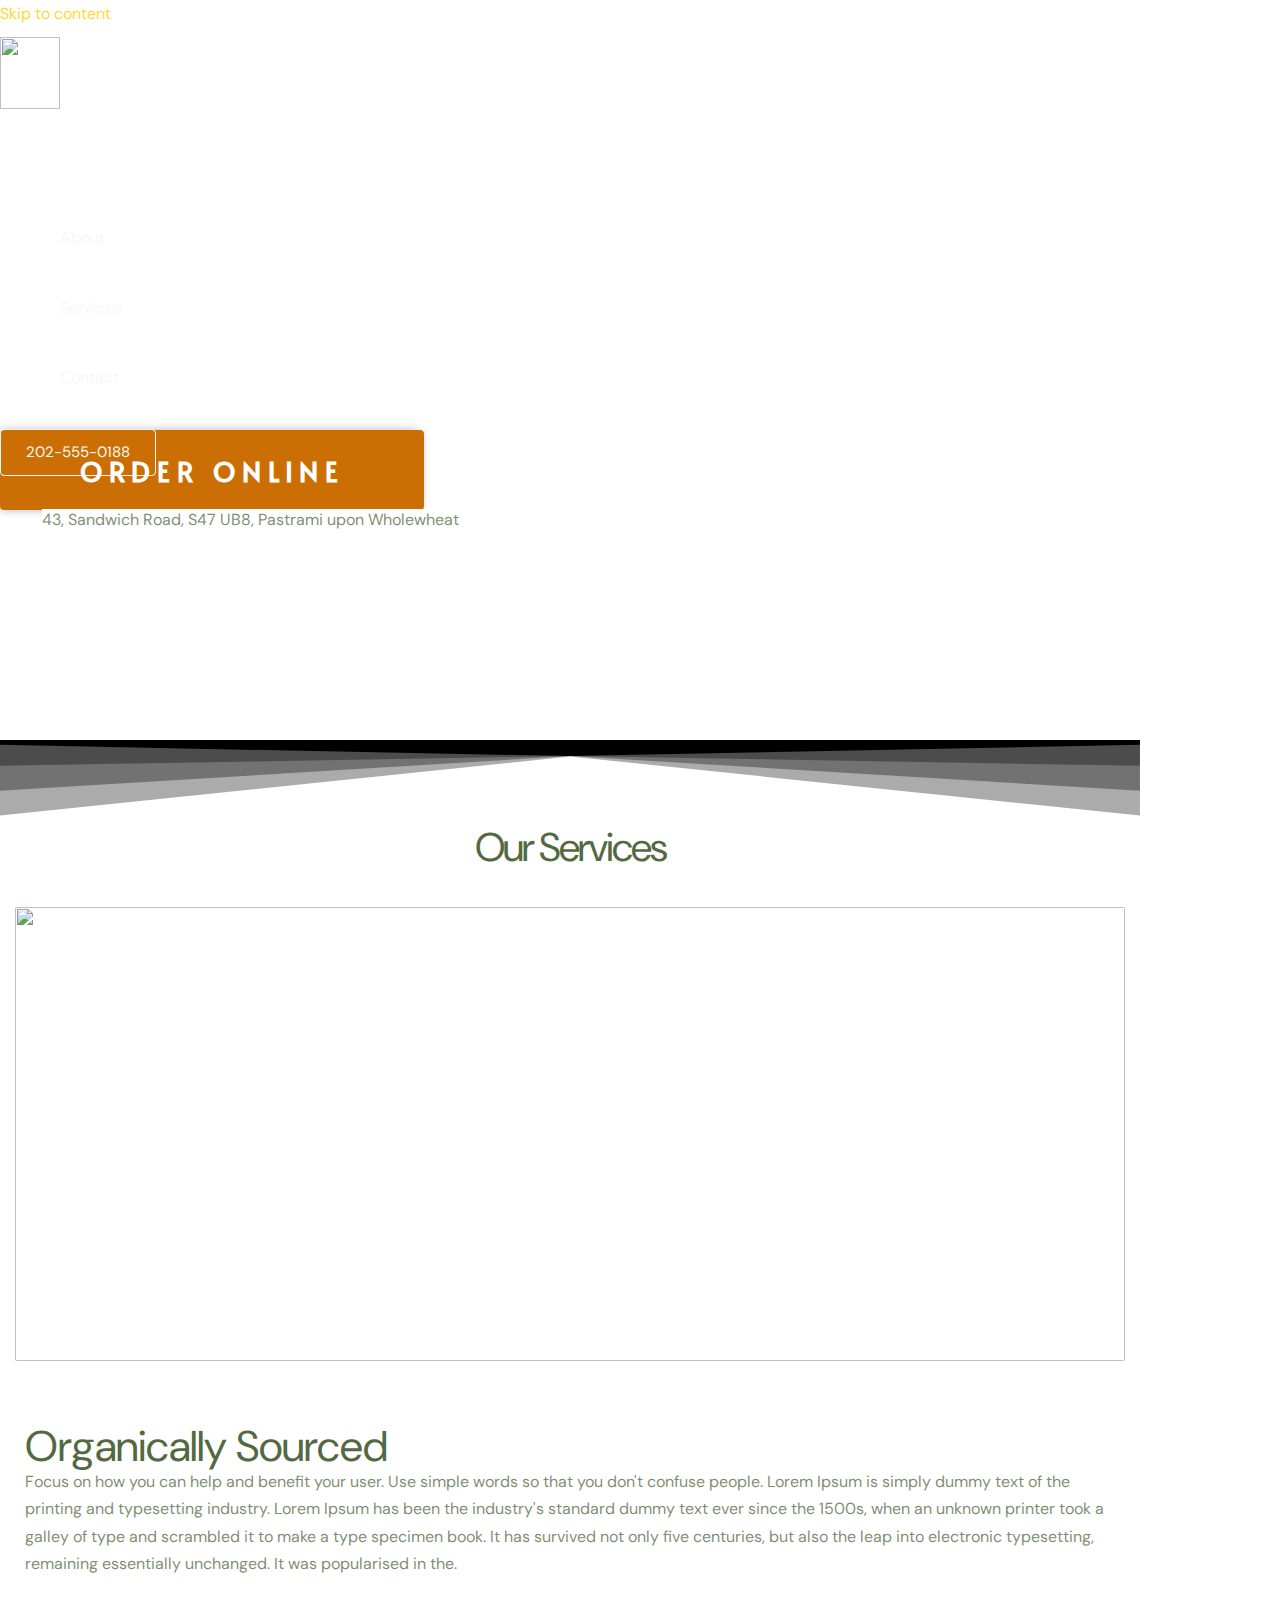
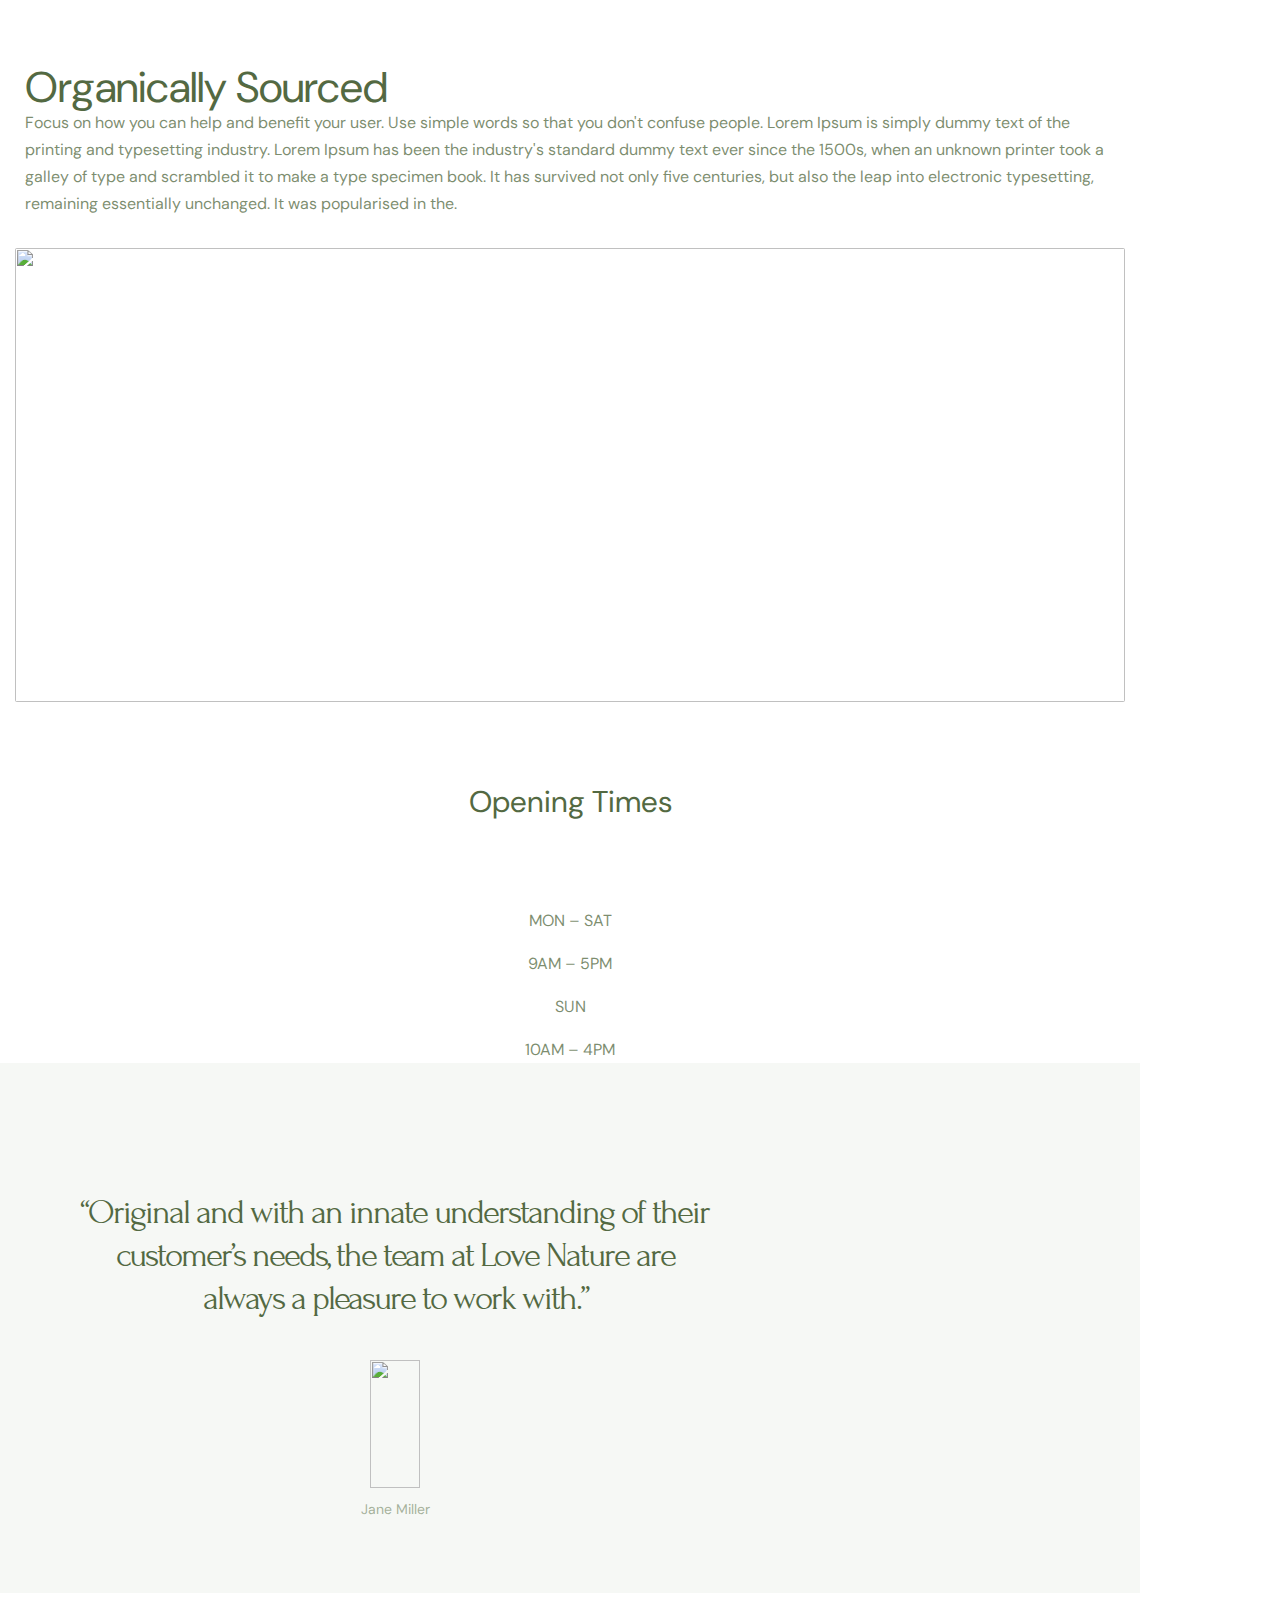
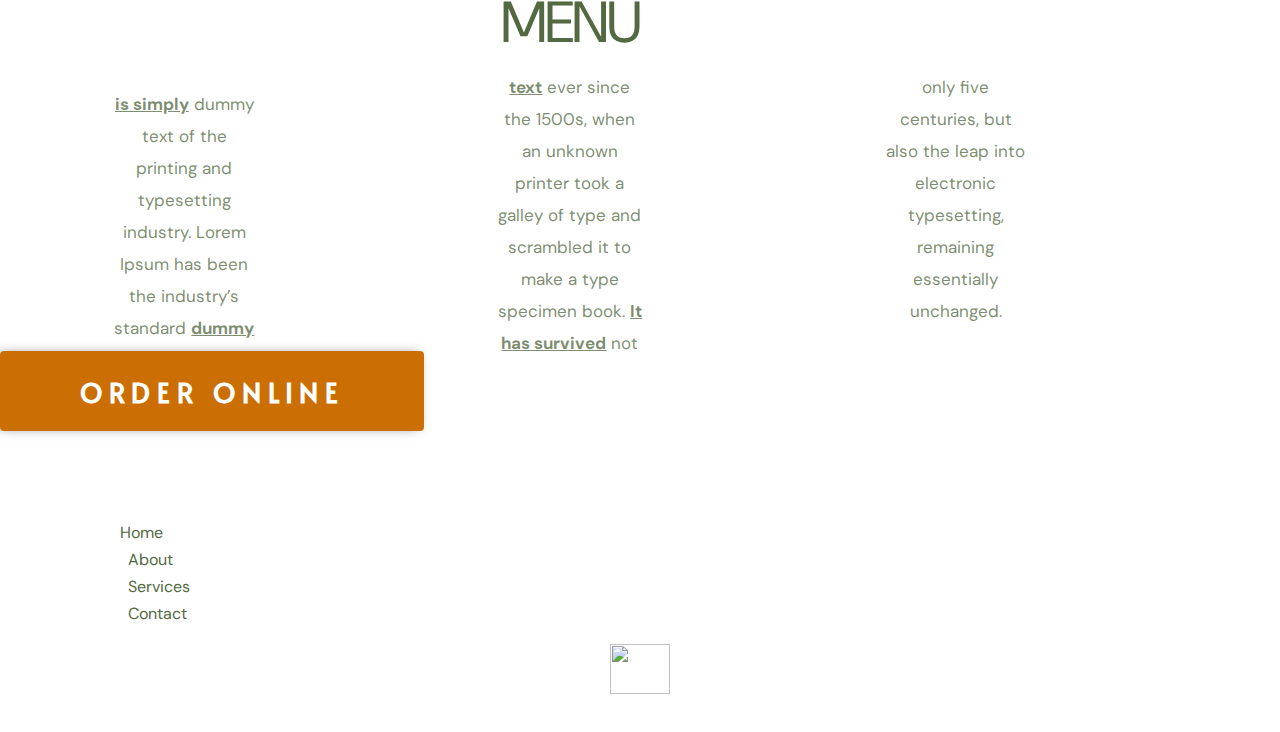
==== commit fcb14470: "Updated index.html" ====
--- a/index.html
+++ b/index.html
@@ -1,3 +1,4 @@
+
 <!DOCTYPE html>
 <html lang="en-GB">
 <head>
@@ -8,10 +9,10 @@
 <title>The Butty Bar</title>
 <meta name="robots" content="max-image-preview:large">
 <link rel="dns-prefetch" href="//fonts.googleapis.com">
-<link rel="alternate" type="application/rss+xml" title="The Butty Bar &raquo; Feed" href="https://alanrobert.github.io/the-butty-bar-static/feed/">
-<link rel="alternate" type="application/rss+xml" title="The Butty Bar &raquo; Comments Feed" href="https://alanrobert.github.io/the-butty-bar-static/comments/feed/">
+<link rel="alternate" type="application/rss+xml" title="The Butty Bar &raquo; Feed" href="https://alanrobert.github.io/als-deli/feed/">
+<link rel="alternate" type="application/rss+xml" title="The Butty Bar &raquo; Comments Feed" href="https://alanrobert.github.io/als-deli/comments/feed/">
 <script>
-window._wpemojiSettings = {"baseUrl":"https:\/\/s.w.org\/images\/core\/emoji\/14.0.0\/72x72\/","ext":".png","svgUrl":"https:\/\/s.w.org\/images\/core\/emoji\/14.0.0\/svg\/","svgExt":".svg","source":{"concatemoji":"https:\/\/alanrobert.github.io\/the-butty-bar-static\/wp-includes\/js\/wp-emoji-release.min.js?ver=6.2"}};
+window._wpemojiSettings = {"baseUrl":"https:\/\/s.w.org\/images\/core\/emoji\/14.0.0\/72x72\/","ext":".png","svgUrl":"https:\/\/s.w.org\/images\/core\/emoji\/14.0.0\/svg\/","svgExt":".svg","source":{"concatemoji":"https:\/\/alanrobert.github.io\/als-deli\/wp-includes\/js\/wp-emoji-release.min.js?ver=6.2"}};
 /*! This file is auto-generated */
 !function(e,a,t){var n,r,o,i=a.createElement("canvas"),p=i.getContext&&i.getContext("2d");function s(e,t){p.clearRect(0,0,i.width,i.height),p.fillText(e,0,0);e=i.toDataURL();return p.clearRect(0,0,i.width,i.height),p.fillText(t,0,0),e===i.toDataURL()}function c(e){var t=a.createElement("script");t.src=e,t.defer=t.type="text/javascript",a.getElementsByTagName("head")[0].appendChild(t)}for(o=Array("flag","emoji"),t.supports={everything:!0,everythingExceptFlag:!0},r=0;r<o.length;r++)t.supports[o[r]]=function(e){if(p&&p.fillText)switch(p.textBaseline="top",p.font="600 32px Arial",e){case"flag":return s("🏳️‍⚧️","🏳️​⚧️")?!1:!s("🇺🇳","🇺​🇳")&&!s("🏴󠁧󠁢󠁥󠁮󠁧󠁿","🏴​󠁧​󠁢​󠁥​󠁮​󠁧​󠁿");case"emoji":return!s("🫱🏻‍🫲🏿","🫱🏻​🫲🏿")}return!1}(o[r]),t.supports.everything=t.supports.everything&&t.supports[o[r]],"flag"!==o[r]&&(t.supports.everythingExceptFlag=t.supports.everythingExceptFlag&&t.supports[o[r]]);t.supports.everythingExceptFlag=t.supports.everythingExceptFlag&&!t.supports.flag,t.DOMReady=!1,t.readyCallback=function(){t.DOMReady=!0},t.supports.everything||(n=function(){t.readyCallback()},a.addEventListener?(a.addEventListener("DOMContentLoaded",n,!1),e.addEventListener("load",n,!1)):(e.attachEvent("onload",n),a.attachEvent("onreadystatechange",function(){"complete"===a.readyState&&t.readyCallback()})),(e=t.source||{}).concatemoji?c(e.concatemoji):e.wpemoji&&e.twemoji&&(c(e.twemoji),c(e.wpemoji)))}(window,document,window._wpemojiSettings);
 </script>
@@ -27,20 +28,20 @@
 	background: none !important;
 	padding: 0 !important;
 }</style>
-	<link rel="stylesheet" id="astra-theme-css-css" href="https://alanrobert.github.io/the-butty-bar-static/wp-content/themes/astra/assets/css/minified/main.min.css?ver=4.1.3" media="all">
+	<link rel="stylesheet" id="astra-theme-css-css" href="https://alanrobert.github.io/als-deli/wp-content/themes/astra/assets/css/minified/main.min.css?ver=4.1.3" media="all">
 <style id="astra-theme-css-inline-css">.ast-no-sidebar .entry-content .alignfull {margin-left: calc( -50vw + 50%);margin-right: calc( -50vw + 50%);max-width: 100vw;width: 100vw;}.ast-no-sidebar .entry-content .alignwide {margin-left: calc(-41vw + 50%);margin-right: calc(-41vw + 50%);max-width: unset;width: unset;}.ast-no-sidebar .entry-content .alignfull .alignfull,.ast-no-sidebar .entry-content .alignfull .alignwide,.ast-no-sidebar .entry-content .alignwide .alignfull,.ast-no-sidebar .entry-content .alignwide .alignwide,.ast-no-sidebar .entry-content .wp-block-column .alignfull,.ast-no-sidebar .entry-content .wp-block-column .alignwide{width: 100%;margin-left: auto;margin-right: auto;}.wp-block-gallery,.blocks-gallery-grid {margin: 0;}.wp-block-separator {max-width: 100px;}.wp-block-separator.is-style-wide,.wp-block-separator.is-style-dots {max-width: none;}.entry-content .has-2-columns .wp-block-column:first-child {padding-right: 10px;}.entry-content .has-2-columns .wp-block-column:last-child {padding-left: 10px;}@media (max-width: 782px) {.entry-content .wp-block-columns .wp-block-column {flex-basis: 100%;}.entry-content .has-2-columns .wp-block-column:first-child {padding-right: 0;}.entry-content .has-2-columns .wp-block-column:last-child {padding-left: 0;}}body .entry-content .wp-block-latest-posts {margin-left: 0;}body .entry-content .wp-block-latest-posts li {list-style: none;}.ast-no-sidebar .ast-container .entry-content .wp-block-latest-posts {margin-left: 0;}.ast-header-break-point .entry-content .alignwide {margin-left: auto;margin-right: auto;}.entry-content .blocks-gallery-item img {margin-bottom: auto;}.wp-block-pullquote {border-top: 4px solid #555d66;border-bottom: 4px solid #555d66;color: #40464d;}:root{--ast-container-default-xlg-padding:6.67em;--ast-container-default-lg-padding:5.67em;--ast-container-default-slg-padding:4.34em;--ast-container-default-md-padding:3.34em;--ast-container-default-sm-padding:6.67em;--ast-container-default-xs-padding:2.4em;--ast-container-default-xxs-padding:1.4em;--ast-code-block-background:#EEEEEE;--ast-comment-inputs-background:#FAFAFA;}html{font-size:100%;}a,.page-title{color:var(--ast-global-color-0);}a:hover,a:focus{color:var(--ast-global-color-1);}body,button,input,select,textarea,.ast-button,.ast-custom-button{font-family:'DM Sans',sans-serif;font-weight:400;font-size:16px;font-size:1rem;line-height:1.7em;}blockquote{color:var(--ast-global-color-3);}p,.entry-content p{margin-bottom:0;}h1,.entry-content h1,h2,.entry-content h2,h3,.entry-content h3,h4,.entry-content h4,h5,.entry-content h5,h6,.entry-content h6,.site-title,.site-title a{font-family:'DM Sans',sans-serif;font-weight:400;}.site-title{font-size:35px;font-size:2.1875rem;display:none;}header .custom-logo-link img{max-width:60px;}.astra-logo-svg{width:60px;}.site-header .site-description{font-size:15px;font-size:0.9375rem;display:none;}.entry-title{font-size:30px;font-size:1.875rem;}h1,.entry-content h1{font-size:64px;font-size:4rem;font-weight:400;font-family:'DM Sans',sans-serif;}h2,.entry-content h2{font-size:30px;font-size:1.875rem;font-weight:400;font-family:'DM Sans',sans-serif;}h3,.entry-content h3{font-size:20px;font-size:1.25rem;font-weight:400;font-family:'DM Sans',sans-serif;}h4,.entry-content h4{font-size:35px;font-size:2.1875rem;line-height:1.25em;font-weight:400;font-family:'Forum',display;}h5,.entry-content h5{font-size:18px;font-size:1.125rem;font-weight:400;font-family:'DM Sans',sans-serif;}h6,.entry-content h6{font-size:15px;font-size:0.9375rem;font-weight:400;font-family:'DM Sans',sans-serif;}::selection{background-color:var(--ast-global-color-0);color:#000000;}body,h1,.entry-title a,.entry-content h1,h2,.entry-content h2,h3,.entry-content h3,h4,.entry-content h4,h5,.entry-content h5,h6,.entry-content h6{color:var(--ast-global-color-3);}.tagcloud a:hover,.tagcloud a:focus,.tagcloud a.current-item{color:#000000;border-color:var(--ast-global-color-0);background-color:var(--ast-global-color-0);}input:focus,input[type="text"]:focus,input[type="email"]:focus,input[type="url"]:focus,input[type="password"]:focus,input[type="reset"]:focus,input[type="search"]:focus,textarea:focus{border-color:var(--ast-global-color-0);}input[type="radio"]:checked,input[type=reset],input[type="checkbox"]:checked,input[type="checkbox"]:hover:checked,input[type="checkbox"]:focus:checked,input[type=range]::-webkit-slider-thumb{border-color:var(--ast-global-color-0);background-color:var(--ast-global-color-0);box-shadow:none;}.site-footer a:hover + .post-count,.site-footer a:focus + .post-count{background:var(--ast-global-color-0);border-color:var(--ast-global-color-0);}.single .nav-links .nav-previous,.single .nav-links .nav-next{color:var(--ast-global-color-0);}.entry-meta,.entry-meta *{line-height:1.45;color:var(--ast-global-color-0);}.entry-meta a:hover,.entry-meta a:hover *,.entry-meta a:focus,.entry-meta a:focus *,.page-links > .page-link,.page-links .page-link:hover,.post-navigation a:hover{color:var(--ast-global-color-1);}#cat option,.secondary .calendar_wrap thead a,.secondary .calendar_wrap thead a:visited{color:var(--ast-global-color-0);}.secondary .calendar_wrap #today,.ast-progress-val span{background:var(--ast-global-color-0);}.secondary a:hover + .post-count,.secondary a:focus + .post-count{background:var(--ast-global-color-0);border-color:var(--ast-global-color-0);}.calendar_wrap #today > a{color:#000000;}.page-links .page-link,.single .post-navigation a{color:var(--ast-global-color-0);}.ast-archive-title{color:var(--ast-global-color-2);}.widget-title{font-size:22px;font-size:1.375rem;color:var(--ast-global-color-2);}a:focus-visible,.ast-menu-toggle:focus-visible,.site .skip-link:focus-visible,.wp-block-loginout input:focus-visible,.wp-block-search.wp-block-search__button-inside .wp-block-search__inside-wrapper,.ast-header-navigation-arrow:focus-visible{outline-style:dotted;outline-color:inherit;outline-width:thin;border-color:transparent;}input:focus,input[type="text"]:focus,input[type="email"]:focus,input[type="url"]:focus,input[type="password"]:focus,input[type="reset"]:focus,input[type="search"]:focus,textarea:focus,.wp-block-search__input:focus,[data-section="section-header-mobile-trigger"] .ast-button-wrap .ast-mobile-menu-trigger-minimal:focus,.ast-mobile-popup-drawer.active .menu-toggle-close:focus,.woocommerce-ordering select.orderby:focus,#ast-scroll-top:focus,.woocommerce a.add_to_cart_button:focus,.woocommerce .button.single_add_to_cart_button:focus{border-style:dotted;border-color:inherit;border-width:thin;outline-color:transparent;}.ast-logo-title-inline .site-logo-img{padding-right:1em;}.site-logo-img img{ transition:all 0.2s linear;}.ast-page-builder-template .hentry {margin: 0;}.ast-page-builder-template .site-content > .ast-container {max-width: 100%;padding: 0;}.ast-page-builder-template .site-content #primary {padding: 0;margin: 0;}.ast-page-builder-template .no-results {text-align: center;margin: 4em auto;}.ast-page-builder-template .ast-pagination {padding: 2em;}.ast-page-builder-template .entry-header.ast-no-title.ast-no-thumbnail {margin-top: 0;}.ast-page-builder-template .entry-header.ast-header-without-markup {margin-top: 0;margin-bottom: 0;}.ast-page-builder-template .entry-header.ast-no-title.ast-no-meta {margin-bottom: 0;}.ast-page-builder-template.single .post-navigation {padding-bottom: 2em;}.ast-page-builder-template.single-post .site-content > .ast-container {max-width: 100%;}.ast-page-builder-template .entry-header {margin-top: 4em;margin-left: auto;margin-right: auto;padding-left: 20px;padding-right: 20px;}.single.ast-page-builder-template .entry-header {padding-left: 20px;padding-right: 20px;}.ast-page-builder-template .ast-archive-description {margin: 4em auto 0;padding-left: 20px;padding-right: 20px;}@media (max-width:921px){#ast-desktop-header{display:none;}}@media (min-width:921px){#ast-mobile-header{display:none;}}.wp-block-buttons.aligncenter{justify-content:center;}@media (max-width:921px){.ast-theme-transparent-header #primary,.ast-theme-transparent-header #secondary{padding:0;}}@media (max-width:921px){.ast-plain-container.ast-no-sidebar #primary{padding:0;}}.ast-plain-container.ast-no-sidebar #primary{margin-top:0;margin-bottom:0;}@media (min-width:1200px){.wp-block-group .has-background{padding:20px;}}@media (min-width:1200px){.wp-block-cover-image.alignwide .wp-block-cover__inner-container,.wp-block-cover.alignwide .wp-block-cover__inner-container,.wp-block-cover-image.alignfull .wp-block-cover__inner-container,.wp-block-cover.alignfull .wp-block-cover__inner-container{width:100%;}}.wp-block-columns{margin-bottom:unset;}.wp-block-image.size-full{margin:2rem 0;}.wp-block-separator.has-background{padding:0;}.wp-block-gallery{margin-bottom:1.6em;}.wp-block-group{padding-top:4em;padding-bottom:4em;}.wp-block-group__inner-container .wp-block-columns:last-child,.wp-block-group__inner-container :last-child,.wp-block-table table{margin-bottom:0;}.blocks-gallery-grid{width:100%;}.wp-block-navigation-link__content{padding:5px 0;}.wp-block-group .wp-block-group .has-text-align-center,.wp-block-group .wp-block-column .has-text-align-center{max-width:100%;}.has-text-align-center{margin:0 auto;}@media (max-width:1200px){.wp-block-group{padding:3em;}.wp-block-group .wp-block-group{padding:1.5em;}.wp-block-columns,.wp-block-column{margin:1rem 0;}}@media (min-width:921px){.wp-block-columns .wp-block-group{padding:2em;}}@media (max-width:544px){.wp-block-cover-image .wp-block-cover__inner-container,.wp-block-cover .wp-block-cover__inner-container{width:unset;}.wp-block-cover,.wp-block-cover-image{padding:2em 0;}.wp-block-group,.wp-block-cover{padding:2em;}.wp-block-media-text__media img,.wp-block-media-text__media video{width:unset;max-width:100%;}.wp-block-media-text.has-background .wp-block-media-text__content{padding:1em;}}.wp-block-image.aligncenter{margin-left:auto;margin-right:auto;}.wp-block-table.aligncenter{margin-left:auto;margin-right:auto;}@media (min-width:544px){.entry-content .wp-block-media-text.has-media-on-the-right .wp-block-media-text__content{padding:0 8% 0 0;}.entry-content .wp-block-media-text .wp-block-media-text__content{padding:0 0 0 8%;}.ast-plain-container .site-content .entry-content .has-custom-content-position.is-position-bottom-left > *,.ast-plain-container .site-content .entry-content .has-custom-content-position.is-position-bottom-right > *,.ast-plain-container .site-content .entry-content .has-custom-content-position.is-position-top-left > *,.ast-plain-container .site-content .entry-content .has-custom-content-position.is-position-top-right > *,.ast-plain-container .site-content .entry-content .has-custom-content-position.is-position-center-right > *,.ast-plain-container .site-content .entry-content .has-custom-content-position.is-position-center-left > *{margin:0;}}@media (max-width:544px){.entry-content .wp-block-media-text .wp-block-media-text__content{padding:8% 0;}.wp-block-media-text .wp-block-media-text__media img{width:auto;max-width:100%;}}.wp-block-button.is-style-outline .wp-block-button__link{border-color:var(--ast-global-color-0);}div.wp-block-button.is-style-outline > .wp-block-button__link:not(.has-text-color),div.wp-block-button.wp-block-button__link.is-style-outline:not(.has-text-color){color:var(--ast-global-color-0);}.wp-block-button.is-style-outline .wp-block-button__link:hover,div.wp-block-button.is-style-outline .wp-block-button__link:focus,div.wp-block-button.is-style-outline > .wp-block-button__link:not(.has-text-color):hover,div.wp-block-button.wp-block-button__link.is-style-outline:not(.has-text-color):hover{color:var(--ast-global-color-2);background-color:var(--ast-global-color-1);border-color:var(--ast-global-color-1);}.post-page-numbers.current .page-link,.ast-pagination .page-numbers.current{color:#000000;border-color:var(--ast-global-color-0);background-color:var(--ast-global-color-0);border-radius:2px;}@media (min-width:544px){.entry-content > .alignleft{margin-right:20px;}.entry-content > .alignright{margin-left:20px;}}h1.widget-title{font-weight:400;}h2.widget-title{font-weight:400;}h3.widget-title{font-weight:400;}@media (max-width:921px){.ast-separate-container #primary,.ast-separate-container #secondary{padding:1.5em 0;}#primary,#secondary{padding:1.5em 0;margin:0;}.ast-left-sidebar #content > .ast-container{display:flex;flex-direction:column-reverse;width:100%;}.ast-separate-container .ast-article-post,.ast-separate-container .ast-article-single{padding:1.5em 2.14em;}.ast-author-box img.avatar{margin:20px 0 0 0;}}@media (min-width:922px){.ast-separate-container.ast-right-sidebar #primary,.ast-separate-container.ast-left-sidebar #primary{border:0;}.search-no-results.ast-separate-container #primary{margin-bottom:4em;}}.elementor-button-wrapper .elementor-button{border-style:solid;text-decoration:none;border-top-width:0;border-right-width:0;border-left-width:0;border-bottom-width:0;}body .elementor-button.elementor-size-sm,body .elementor-button.elementor-size-xs,body .elementor-button.elementor-size-md,body .elementor-button.elementor-size-lg,body .elementor-button.elementor-size-xl,body .elementor-button{border-top-left-radius:4px;border-top-right-radius:4px;border-bottom-right-radius:4px;border-bottom-left-radius:4px;padding-top:17px;padding-right:40px;padding-bottom:17px;padding-left:40px;}@media (max-width:921px){.elementor-button-wrapper .elementor-button.elementor-size-sm,.elementor-button-wrapper .elementor-button.elementor-size-xs,.elementor-button-wrapper .elementor-button.elementor-size-md,.elementor-button-wrapper .elementor-button.elementor-size-lg,.elementor-button-wrapper .elementor-button.elementor-size-xl,.elementor-button-wrapper .elementor-button{padding-top:16px;padding-right:32px;padding-bottom:16px;padding-left:32px;}}@media (max-width:544px){.elementor-button-wrapper .elementor-button.elementor-size-sm,.elementor-button-wrapper .elementor-button.elementor-size-xs,.elementor-button-wrapper .elementor-button.elementor-size-md,.elementor-button-wrapper .elementor-button.elementor-size-lg,.elementor-button-wrapper .elementor-button.elementor-size-xl,.elementor-button-wrapper .elementor-button{padding-top:15px;padding-right:28px;padding-bottom:15px;padding-left:28px;}}.elementor-button-wrapper .elementor-button{border-color:var(--ast-global-color-0);background-color:var(--ast-global-color-0);}.elementor-button-wrapper .elementor-button:hover,.elementor-button-wrapper .elementor-button:focus{color:var(--ast-global-color-2);background-color:var(--ast-global-color-1);border-color:var(--ast-global-color-1);}.wp-block-button .wp-block-button__link ,.elementor-button-wrapper .elementor-button,.elementor-button-wrapper .elementor-button:visited{color:var(--ast-global-color-2);}.elementor-button-wrapper .elementor-button{font-weight:400;font-size:14px;font-size:0.875rem;line-height:1em;text-transform:none;}body .elementor-button.elementor-size-sm,body .elementor-button.elementor-size-xs,body .elementor-button.elementor-size-md,body .elementor-button.elementor-size-lg,body .elementor-button.elementor-size-xl,body .elementor-button{font-size:14px;font-size:0.875rem;}.wp-block-button .wp-block-button__link:hover,.wp-block-button .wp-block-button__link:focus{color:var(--ast-global-color-2);background-color:var(--ast-global-color-1);border-color:var(--ast-global-color-1);}.elementor-widget-heading h4.elementor-heading-title{line-height:1.25em;}.wp-block-button .wp-block-button__link{border-color:var(--ast-global-color-0);background-color:var(--ast-global-color-0);color:var(--ast-global-color-2);font-family:inherit;font-weight:400;line-height:1em;text-transform:none;font-size:14px;font-size:0.875rem;border-top-left-radius:4px;border-top-right-radius:4px;border-bottom-right-radius:4px;border-bottom-left-radius:4px;padding-top:17px;padding-right:40px;padding-bottom:17px;padding-left:40px;}@media (max-width:921px){.wp-block-button .wp-block-button__link{font-size:16px;font-size:1rem;padding-top:16px;padding-right:32px;padding-bottom:16px;padding-left:32px;}}@media (max-width:544px){.wp-block-button .wp-block-button__link{font-size:14px;font-size:0.875rem;padding-top:15px;padding-right:28px;padding-bottom:15px;padding-left:28px;}}.menu-toggle,button,.ast-button,.ast-custom-button,.button,input#submit,input[type="button"],input[type="submit"],input[type="reset"],form[CLASS*="wp-block-search__"].wp-block-search .wp-block-search__inside-wrapper .wp-block-search__button,body .wp-block-file .wp-block-file__button{border-style:solid;border-top-width:0;border-right-width:0;border-left-width:0;border-bottom-width:0;color:var(--ast-global-color-2);border-color:var(--ast-global-color-0);background-color:var(--ast-global-color-0);padding-top:17px;padding-right:40px;padding-bottom:17px;padding-left:40px;font-family:inherit;font-weight:400;font-size:14px;font-size:0.875rem;line-height:1em;text-transform:none;border-top-left-radius:4px;border-top-right-radius:4px;border-bottom-right-radius:4px;border-bottom-left-radius:4px;}button:focus,.menu-toggle:hover,button:hover,.ast-button:hover,.ast-custom-button:hover .button:hover,.ast-custom-button:hover ,input[type=reset]:hover,input[type=reset]:focus,input#submit:hover,input#submit:focus,input[type="button"]:hover,input[type="button"]:focus,input[type="submit"]:hover,input[type="submit"]:focus,form[CLASS*="wp-block-search__"].wp-block-search .wp-block-search__inside-wrapper .wp-block-search__button:hover,form[CLASS*="wp-block-search__"].wp-block-search .wp-block-search__inside-wrapper .wp-block-search__button:focus,body .wp-block-file .wp-block-file__button:hover,body .wp-block-file .wp-block-file__button:focus{color:var(--ast-global-color-2);background-color:var(--ast-global-color-1);border-color:var(--ast-global-color-1);}@media (max-width:921px){.menu-toggle,button,.ast-button,.ast-custom-button,.button,input#submit,input[type="button"],input[type="submit"],input[type="reset"],form[CLASS*="wp-block-search__"].wp-block-search .wp-block-search__inside-wrapper .wp-block-search__button,body .wp-block-file .wp-block-file__button{padding-top:16px;padding-right:32px;padding-bottom:16px;padding-left:32px;font-size:16px;font-size:1rem;}}@media (max-width:544px){.menu-toggle,button,.ast-button,.ast-custom-button,.button,input#submit,input[type="button"],input[type="submit"],input[type="reset"],form[CLASS*="wp-block-search__"].wp-block-search .wp-block-search__inside-wrapper .wp-block-search__button,body .wp-block-file .wp-block-file__button{padding-top:15px;padding-right:28px;padding-bottom:15px;padding-left:28px;font-size:14px;font-size:0.875rem;}}@media (max-width:921px){.menu-toggle,button,.ast-button,.button,input#submit,input[type="button"],input[type="submit"],input[type="reset"]{font-size:16px;font-size:1rem;}.ast-mobile-header-stack .main-header-bar .ast-search-menu-icon{display:inline-block;}.ast-header-break-point.ast-header-custom-item-outside .ast-mobile-header-stack .main-header-bar .ast-search-icon{margin:0;}.ast-comment-avatar-wrap img{max-width:2.5em;}.ast-separate-container .ast-comment-list li.depth-1{padding:1.5em 2.14em;}.ast-separate-container .comment-respond{padding:2em 2.14em;}.ast-comment-meta{padding:0 1.8888em 1.3333em;}}@media (min-width:544px){.ast-container{max-width:100%;}}@media (max-width:544px){.ast-separate-container .ast-article-post,.ast-separate-container .ast-article-single,.ast-separate-container .comments-title,.ast-separate-container .ast-archive-description{padding:1.5em 1em;}.ast-separate-container #content .ast-container{padding-left:0.54em;padding-right:0.54em;}.ast-separate-container .ast-comment-list li.depth-1{padding:1.5em 1em;margin-bottom:1.5em;}.ast-separate-container .ast-comment-list .bypostauthor{padding:.5em;}.ast-search-menu-icon.ast-dropdown-active .search-field{width:170px;}.menu-toggle,button,.ast-button,.button,input#submit,input[type="button"],input[type="submit"],input[type="reset"]{font-size:14px;font-size:0.875rem;}}body,.ast-separate-container{background-color:var(--ast-global-color-5);;background-image:none;;}.entry-content > .wp-block-group,.entry-content > .wp-block-media-text,.entry-content > .wp-block-cover,.entry-content > .wp-block-columns{max-width:58em;width:calc(100% - 4em);margin-left:auto;margin-right:auto;}.entry-content [class*="__inner-container"] > .alignfull{max-width:100%;margin-left:0;margin-right:0;}.entry-content [class*="__inner-container"] > *:not(.alignwide):not(.alignfull):not(.alignleft):not(.alignright){margin-left:auto;margin-right:auto;}.entry-content [class*="__inner-container"] > *:not(.alignwide):not(p):not(.alignfull):not(.alignleft):not(.alignright):not(.is-style-wide):not(iframe){max-width:50rem;width:100%;}@media (min-width:921px){.entry-content > .wp-block-group.alignwide.has-background,.entry-content > .wp-block-group.alignfull.has-background,.entry-content > .wp-block-cover.alignwide,.entry-content > .wp-block-cover.alignfull,.entry-content > .wp-block-columns.has-background.alignwide,.entry-content > .wp-block-columns.has-background.alignfull{margin-top:0;margin-bottom:0;padding:6em 4em;}.entry-content > .wp-block-columns.has-background{margin-bottom:0;}}@media (min-width:1200px){.entry-content .alignfull p{max-width:1200px;}.entry-content .alignfull{max-width:100%;width:100%;}.ast-page-builder-template .entry-content .alignwide,.entry-content [class*="__inner-container"] > .alignwide{max-width:1200px;margin-left:0;margin-right:0;}.entry-content .alignfull [class*="__inner-container"] > .alignwide{max-width:80rem;}}@media (min-width:545px){.site-main .entry-content > .alignwide{margin:0 auto;}.wp-block-group.has-background,.entry-content > .wp-block-cover,.entry-content > .wp-block-columns.has-background{padding:4em;margin-top:0;margin-bottom:0;}.entry-content .wp-block-media-text.alignfull .wp-block-media-text__content,.entry-content .wp-block-media-text.has-background .wp-block-media-text__content{padding:0 8%;}}@media (max-width:921px){.site-title{display:none;}.site-header .site-description{display:none;}.entry-title{font-size:30px;}h1,.entry-content h1{font-size:30px;}h2,.entry-content h2{font-size:25px;}h3,.entry-content h3{font-size:20px;}h4,.entry-content h4{font-size:35px;font-size:2.1875rem;}.astra-logo-svg{width:60px;}header .custom-logo-link img,.ast-header-break-point .site-logo-img .custom-mobile-logo-link img{max-width:60px;}}@media (max-width:544px){.site-title{display:none;}.site-header .site-description{display:none;}.entry-title{font-size:30px;}h1,.entry-content h1{font-size:30px;}h2,.entry-content h2{font-size:25px;}h3,.entry-content h3{font-size:20px;}h4,.entry-content h4{font-size:24px;font-size:1.5rem;}header .custom-logo-link img,.ast-header-break-point .site-branding img,.ast-header-break-point .custom-logo-link img{max-width:50px;}.astra-logo-svg{width:50px;}.ast-header-break-point .site-logo-img .custom-mobile-logo-link img{max-width:50px;}}@media (max-width:921px){html{font-size:91.2%;}}@media (max-width:544px){html{font-size:91.2%;}}@media (min-width:922px){.ast-container{max-width:1240px;}}@media (min-width:922px){.site-content .ast-container{display:flex;}}@media (max-width:921px){.site-content .ast-container{flex-direction:column;}}@media (min-width:922px){.main-header-menu .sub-menu .menu-item.ast-left-align-sub-menu:hover > .sub-menu,.main-header-menu .sub-menu .menu-item.ast-left-align-sub-menu.focus > .sub-menu{margin-left:-0px;}}.ast-theme-transparent-header .ast-header-search .astra-search-icon,.ast-theme-transparent-header .ast-header-search .search-field::placeholder,.ast-theme-transparent-header .ast-header-search .ast-icon{color:#ffffff;}.ast-theme-transparent-header [data-section="section-header-mobile-trigger"] .ast-button-wrap .mobile-menu-toggle-icon .ast-mobile-svg{fill:#ffffff;}.ast-theme-transparent-header [data-section="section-header-mobile-trigger"] .ast-button-wrap .mobile-menu-wrap .mobile-menu{color:#ffffff;}.ast-theme-transparent-header [data-section="section-header-mobile-trigger"] .ast-button-wrap .ast-mobile-menu-trigger-fill{background:var(--ast-global-color-0);}.ast-theme-transparent-header [data-section="section-header-mobile-trigger"] .ast-button-wrap .ast-mobile-menu-trigger-fill,.ast-theme-transparent-header [data-section="section-header-mobile-trigger"] .ast-button-wrap .ast-mobile-menu-trigger-minimal{color:#ffffff;border:none;}.footer-widget-area[data-section^="section-fb-html-"] .ast-builder-html-element{text-align:center;}.wp-block-search {margin-bottom: 20px;}.wp-block-site-tagline {margin-top: 20px;}form.wp-block-search .wp-block-search__input,.wp-block-search.wp-block-search__button-inside .wp-block-search__inside-wrapper {border-color: #eaeaea;background: #fafafa;}.wp-block-search.wp-block-search__button-inside .wp-block-search__inside-wrapper .wp-block-search__input:focus,.wp-block-loginout input:focus {outline: thin dotted;}.wp-block-loginout input:focus {border-color: transparent;} form.wp-block-search .wp-block-search__inside-wrapper .wp-block-search__input {padding: 12px;}form.wp-block-search .wp-block-search__button svg {fill: currentColor;width: 20px;height: 20px;}.wp-block-loginout p label {display: block;}.wp-block-loginout p:not(.login-remember):not(.login-submit) input {width: 100%;}.wp-block-loginout .login-remember input {width: 1.1rem;height: 1.1rem;margin: 0 5px 4px 0;vertical-align: middle;}blockquote,cite {font-style: initial;}.wp-block-file {display: flex;align-items: center;flex-wrap: wrap;justify-content: space-between;}.wp-block-pullquote {border: none;}.wp-block-pullquote blockquote::before {content: "\201D";font-family: "Helvetica",sans-serif;display: flex;transform: rotate( 180deg );font-size: 6rem;font-style: normal;line-height: 1;font-weight: bold;align-items: center;justify-content: center;}.has-text-align-right > blockquote::before {justify-content: flex-start;}.has-text-align-left > blockquote::before {justify-content: flex-end;}figure.wp-block-pullquote.is-style-solid-color blockquote {max-width: 100%;text-align: inherit;}blockquote {padding: 0 1.2em 1.2em;}.wp-block-button__link {border: 2px solid currentColor;}body .wp-block-file .wp-block-file__button {text-decoration: none;}ul.wp-block-categories-list.wp-block-categories,ul.wp-block-archives-list.wp-block-archives {list-style-type: none;}ul,ol {margin-left: 20px;}figure.alignright figcaption {text-align: right;}:root .has-ast-global-color-0-color{color:var(--ast-global-color-0);}:root .has-ast-global-color-0-background-color{background-color:var(--ast-global-color-0);}:root .wp-block-button .has-ast-global-color-0-color{color:var(--ast-global-color-0);}:root .wp-block-button .has-ast-global-color-0-background-color{background-color:var(--ast-global-color-0);}:root .has-ast-global-color-1-color{color:var(--ast-global-color-1);}:root .has-ast-global-color-1-background-color{background-color:var(--ast-global-color-1);}:root .wp-block-button .has-ast-global-color-1-color{color:var(--ast-global-color-1);}:root .wp-block-button .has-ast-global-color-1-background-color{background-color:var(--ast-global-color-1);}:root .has-ast-global-color-2-color{color:var(--ast-global-color-2);}:root .has-ast-global-color-2-background-color{background-color:var(--ast-global-color-2);}:root .wp-block-button .has-ast-global-color-2-color{color:var(--ast-global-color-2);}:root .wp-block-button .has-ast-global-color-2-background-color{background-color:var(--ast-global-color-2);}:root .has-ast-global-color-3-color{color:var(--ast-global-color-3);}:root .has-ast-global-color-3-background-color{background-color:var(--ast-global-color-3);}:root .wp-block-button .has-ast-global-color-3-color{color:var(--ast-global-color-3);}:root .wp-block-button .has-ast-global-color-3-background-color{background-color:var(--ast-global-color-3);}:root .has-ast-global-color-4-color{color:var(--ast-global-color-4);}:root .has-ast-global-color-4-background-color{background-color:var(--ast-global-color-4);}:root .wp-block-button .has-ast-global-color-4-color{color:var(--ast-global-color-4);}:root .wp-block-button .has-ast-global-color-4-background-color{background-color:var(--ast-global-color-4);}:root .has-ast-global-color-5-color{color:var(--ast-global-color-5);}:root .has-ast-global-color-5-background-color{background-color:var(--ast-global-color-5);}:root .wp-block-button .has-ast-global-color-5-color{color:var(--ast-global-color-5);}:root .wp-block-button .has-ast-global-color-5-background-color{background-color:var(--ast-global-color-5);}:root .has-ast-global-color-6-color{color:var(--ast-global-color-6);}:root .has-ast-global-color-6-background-color{background-color:var(--ast-global-color-6);}:root .wp-block-button .has-ast-global-color-6-color{color:var(--ast-global-color-6);}:root .wp-block-button .has-ast-global-color-6-background-color{background-color:var(--ast-global-color-6);}:root .has-ast-global-color-7-color{color:var(--ast-global-color-7);}:root .has-ast-global-color-7-background-color{background-color:var(--ast-global-color-7);}:root .wp-block-button .has-ast-global-color-7-color{color:var(--ast-global-color-7);}:root .wp-block-button .has-ast-global-color-7-background-color{background-color:var(--ast-global-color-7);}:root .has-ast-global-color-8-color{color:var(--ast-global-color-8);}:root .has-ast-global-color-8-background-color{background-color:var(--ast-global-color-8);}:root .wp-block-button .has-ast-global-color-8-color{color:var(--ast-global-color-8);}:root .wp-block-button .has-ast-global-color-8-background-color{background-color:var(--ast-global-color-8);}:root{--ast-global-color-0:#ffd936;--ast-global-color-1:#dab200;--ast-global-color-2:#536942;--ast-global-color-3:rgba(82,104,64,0.75);--ast-global-color-4:#f6f8f5;--ast-global-color-5:#ffffff;--ast-global-color-6:rgba(82,104,64,0.8);--ast-global-color-7:rgba(82,104,64,0.5);--ast-global-color-8:rgba(82,104,64,0.3);}:root {--ast-border-color : #dddddd;}.ast-single-entry-banner {-js-display: flex;display: flex;flex-direction: column;justify-content: center;text-align: center;position: relative;background: #eeeeee;}.ast-single-entry-banner[data-banner-layout="layout-1"] {max-width: 1200px;background: inherit;padding: 20px 0;}.ast-single-entry-banner[data-banner-width-type="custom"] {margin: 0 auto;width: 100%;}.ast-single-entry-banner + .site-content .entry-header {margin-bottom: 0;}header.entry-header .entry-title{font-size:30px;font-size:1.875rem;}header.entry-header > *:not(:last-child){margin-bottom:10px;}.ast-archive-entry-banner {-js-display: flex;display: flex;flex-direction: column;justify-content: center;text-align: center;position: relative;background: #eeeeee;}.ast-archive-entry-banner[data-banner-width-type="custom"] {margin: 0 auto;width: 100%;}.ast-archive-entry-banner[data-banner-layout="layout-1"] {background: inherit;padding: 20px 0;text-align: left;}body.archive .ast-archive-description{max-width:1200px;width:100%;text-align:left;padding-top:3em;padding-right:3em;padding-bottom:3em;padding-left:3em;}body.archive .ast-archive-description .ast-archive-title,body.archive .ast-archive-description .ast-archive-title *{font-size:40px;font-size:2.5rem;}body.archive .ast-archive-description > *:not(:last-child){margin-bottom:10px;}@media (max-width:921px){body.archive .ast-archive-description{text-align:left;}}@media (max-width:544px){body.archive .ast-archive-description{text-align:left;}}.ast-theme-transparent-header #masthead .site-logo-img .transparent-custom-logo .astra-logo-svg{width:60px;}.ast-theme-transparent-header #masthead .site-logo-img .transparent-custom-logo img{ max-width:60px;}@media (max-width:921px){.ast-theme-transparent-header #masthead .site-logo-img .transparent-custom-logo .astra-logo-svg{width:60px;}.ast-theme-transparent-header #masthead .site-logo-img .transparent-custom-logo img{ max-width:60px;}}@media (max-width:543px){.ast-theme-transparent-header #masthead .site-logo-img .transparent-custom-logo .astra-logo-svg{width:50px;}.ast-theme-transparent-header #masthead .site-logo-img .transparent-custom-logo img{ max-width:50px;}}@media (min-width:921px){.ast-theme-transparent-header #masthead{position:absolute;left:0;right:0;}.ast-theme-transparent-header .main-header-bar,.ast-theme-transparent-header.ast-header-break-point .main-header-bar{background:none;}body.elementor-editor-active.ast-theme-transparent-header #masthead,.fl-builder-edit .ast-theme-transparent-header #masthead,body.vc_editor.ast-theme-transparent-header #masthead,body.brz-ed.ast-theme-transparent-header #masthead{z-index:0;}.ast-header-break-point.ast-replace-site-logo-transparent.ast-theme-transparent-header .custom-mobile-logo-link{display:none;}.ast-header-break-point.ast-replace-site-logo-transparent.ast-theme-transparent-header .transparent-custom-logo{display:inline-block;}.ast-theme-transparent-header .ast-above-header,.ast-theme-transparent-header .ast-above-header.ast-above-header-bar{background-image:none;background-color:transparent;}.ast-theme-transparent-header .ast-below-header{background-image:none;background-color:transparent;}}.ast-theme-transparent-header .site-title a,.ast-theme-transparent-header .site-title a:focus,.ast-theme-transparent-header .site-title a:hover,.ast-theme-transparent-header .site-title a:visited{color:var(--ast-global-color-5);}.ast-theme-transparent-header .site-header .site-description{color:var(--ast-global-color-5);}.ast-theme-transparent-header .ast-builder-menu .main-header-menu,.ast-theme-transparent-header .ast-builder-menu .main-header-menu .sub-menu,.ast-theme-transparent-header .ast-builder-menu .main-header-menu,.ast-theme-transparent-header.ast-header-break-point .ast-builder-menu .main-header-bar-wrap .main-header-menu,.ast-flyout-menu-enable.ast-header-break-point.ast-theme-transparent-header .main-header-bar-navigation .site-navigation,.ast-fullscreen-menu-enable.ast-header-break-point.ast-theme-transparent-header .main-header-bar-navigation .site-navigation,.ast-flyout-above-menu-enable.ast-header-break-point.ast-theme-transparent-header .ast-above-header-navigation-wrap .ast-above-header-navigation,.ast-flyout-below-menu-enable.ast-header-break-point.ast-theme-transparent-header .ast-below-header-navigation-wrap .ast-below-header-actual-nav,.ast-fullscreen-above-menu-enable.ast-header-break-point.ast-theme-transparent-header .ast-above-header-navigation-wrap,.ast-fullscreen-below-menu-enable.ast-header-break-point.ast-theme-transparent-header .ast-below-header-navigation-wrap,.ast-theme-transparent-header .main-header-menu .menu-link{background-color:rgba(255,255,255,0);}.ast-theme-transparent-header .ast-builder-menu .main-header-menu,.ast-theme-transparent-header .ast-builder-menu .main-header-menu .menu-link,.ast-theme-transparent-header [CLASS*="ast-builder-menu-"] .main-header-menu .menu-item > .menu-link,.ast-theme-transparent-header .ast-masthead-custom-menu-items,.ast-theme-transparent-header .ast-masthead-custom-menu-items a,.ast-theme-transparent-header .ast-builder-menu .main-header-menu .menu-item > .ast-menu-toggle,.ast-theme-transparent-header .ast-builder-menu .main-header-menu .menu-item > .ast-menu-toggle,.ast-theme-transparent-header .ast-above-header-navigation a,.ast-header-break-point.ast-theme-transparent-header .ast-above-header-navigation a,.ast-header-break-point.ast-theme-transparent-header .ast-above-header-navigation > ul.ast-above-header-menu > .menu-item-has-children:not(.current-menu-item) > .ast-menu-toggle,.ast-theme-transparent-header .ast-below-header-menu,.ast-theme-transparent-header .ast-below-header-menu a,.ast-header-break-point.ast-theme-transparent-header .ast-below-header-menu a,.ast-header-break-point.ast-theme-transparent-header .ast-below-header-menu,.ast-theme-transparent-header .main-header-menu .menu-link{color:var(--ast-global-color-4);}.ast-theme-transparent-header .ast-builder-menu .main-header-menu .menu-item:hover > .menu-link,.ast-theme-transparent-header .ast-builder-menu .main-header-menu .menu-item:hover > .ast-menu-toggle,.ast-theme-transparent-header .ast-builder-menu .main-header-menu .ast-masthead-custom-menu-items a:hover,.ast-theme-transparent-header .ast-builder-menu .main-header-menu .focus > .menu-link,.ast-theme-transparent-header .ast-builder-menu .main-header-menu .focus > .ast-menu-toggle,.ast-theme-transparent-header .ast-builder-menu .main-header-menu .current-menu-item > .menu-link,.ast-theme-transparent-header .ast-builder-menu .main-header-menu .current-menu-ancestor > .menu-link,.ast-theme-transparent-header .ast-builder-menu .main-header-menu .current-menu-item > .ast-menu-toggle,.ast-theme-transparent-header .ast-builder-menu .main-header-menu .current-menu-ancestor > .ast-menu-toggle,.ast-theme-transparent-header [CLASS*="ast-builder-menu-"] .main-header-menu .current-menu-item > .menu-link,.ast-theme-transparent-header [CLASS*="ast-builder-menu-"] .main-header-menu .current-menu-ancestor > .menu-link,.ast-theme-transparent-header [CLASS*="ast-builder-menu-"] .main-header-menu .current-menu-item > .ast-menu-toggle,.ast-theme-transparent-header [CLASS*="ast-builder-menu-"] .main-header-menu .current-menu-ancestor > .ast-menu-toggle,.ast-theme-transparent-header .main-header-menu .menu-item:hover > .menu-link,.ast-theme-transparent-header .main-header-menu .current-menu-item > .menu-link,.ast-theme-transparent-header .main-header-menu .current-menu-ancestor > .menu-link{color:var(--ast-global-color-5);}@media (max-width:921px){.ast-theme-transparent-header #masthead{position:absolute;left:0;right:0;}.ast-theme-transparent-header .main-header-bar,.ast-theme-transparent-header.ast-header-break-point .main-header-bar{background:none;}body.elementor-editor-active.ast-theme-transparent-header #masthead,.fl-builder-edit .ast-theme-transparent-header #masthead,body.vc_editor.ast-theme-transparent-header #masthead,body.brz-ed.ast-theme-transparent-header #masthead{z-index:0;}.ast-header-break-point.ast-replace-site-logo-transparent.ast-theme-transparent-header .custom-mobile-logo-link{display:none;}.ast-header-break-point.ast-replace-site-logo-transparent.ast-theme-transparent-header .transparent-custom-logo{display:inline-block;}.ast-theme-transparent-header .ast-above-header,.ast-theme-transparent-header .ast-above-header.ast-above-header-bar{background-image:none;background-color:transparent;}.ast-theme-transparent-header .ast-below-header{background-image:none;background-color:transparent;}}@media (max-width:921px){.ast-theme-transparent-header .site-title a,.ast-theme-transparent-header .site-title a:focus,.ast-theme-transparent-header .site-title a:hover,.ast-theme-transparent-header .site-title a:visited,.ast-theme-transparent-header .ast-builder-layout-element .ast-site-identity .site-title a,.ast-theme-transparent-header .ast-builder-layout-element .ast-site-identity .site-title a:hover,.ast-theme-transparent-header .ast-builder-layout-element .ast-site-identity .site-title a:focus,.ast-theme-transparent-header .ast-builder-layout-element .ast-site-identity .site-title a:visited{color:#ffffff;}.ast-theme-transparent-header .site-header .site-description{color:#ffffff;}.ast-theme-transparent-header.ast-header-break-point .ast-builder-menu .main-header-menu,.ast-theme-transparent-header.ast-header-break-point .ast-builder-menu.main-header-menu .sub-menu,.ast-theme-transparent-header.ast-header-break-point .ast-builder-menu.main-header-menu,.ast-theme-transparent-header.ast-header-break-point .ast-builder-menu .main-header-bar-wrap .main-header-menu,.ast-flyout-menu-enable.ast-header-break-point.ast-theme-transparent-header .main-header-bar-navigation .site-navigation,.ast-fullscreen-menu-enable.ast-header-break-point.ast-theme-transparent-header .main-header-bar-navigation .site-navigation,.ast-flyout-above-menu-enable.ast-header-break-point.ast-theme-transparent-header .ast-above-header-navigation-wrap .ast-above-header-navigation,.ast-flyout-below-menu-enable.ast-header-break-point.ast-theme-transparent-header .ast-below-header-navigation-wrap .ast-below-header-actual-nav,.ast-fullscreen-above-menu-enable.ast-header-break-point.ast-theme-transparent-header .ast-above-header-navigation-wrap,.ast-fullscreen-below-menu-enable.ast-header-break-point.ast-theme-transparent-header .ast-below-header-navigation-wrap,.ast-theme-transparent-header .main-header-menu .menu-link{background-color:#ffffff;}.ast-theme-transparent-header .ast-builder-menu .main-header-menu,.ast-theme-transparent-header .ast-builder-menu .main-header-menu .menu-link,.ast-theme-transparent-header [CLASS*="ast-builder-menu-"] .main-header-menu .menu-item > .menu-link,.ast-theme-transparent-header .ast-masthead-custom-menu-items,.ast-theme-transparent-header .ast-masthead-custom-menu-items a,.ast-theme-transparent-header .ast-builder-menu .main-header-menu .menu-item > .ast-menu-toggle,.ast-theme-transparent-header .ast-builder-menu .main-header-menu .menu-item > .ast-menu-toggle,.ast-theme-transparent-header .main-header-menu .menu-link{color:#000000;}.ast-theme-transparent-header .ast-builder-menu .main-header-menu .menu-item:hover > .menu-link,.ast-theme-transparent-header .ast-builder-menu .main-header-menu .menu-item:hover > .ast-menu-toggle,.ast-theme-transparent-header .ast-builder-menu .main-header-menu .ast-masthead-custom-menu-items a:hover,.ast-theme-transparent-header .ast-builder-menu .main-header-menu .focus > .menu-link,.ast-theme-transparent-header .ast-builder-menu .main-header-menu .focus > .ast-menu-toggle,.ast-theme-transparent-header .ast-builder-menu .main-header-menu .current-menu-item > .menu-link,.ast-theme-transparent-header .ast-builder-menu .main-header-menu .current-menu-ancestor > .menu-link,.ast-theme-transparent-header .ast-builder-menu .main-header-menu .current-menu-item > .ast-menu-toggle,.ast-theme-transparent-header .ast-builder-menu .main-header-menu .current-menu-ancestor > .ast-menu-toggle,.ast-theme-transparent-header [CLASS*="ast-builder-menu-"] .main-header-menu .current-menu-item > .menu-link,.ast-theme-transparent-header [CLASS*="ast-builder-menu-"] .main-header-menu .current-menu-ancestor > .menu-link,.ast-theme-transparent-header [CLASS*="ast-builder-menu-"] .main-header-menu .current-menu-item > .ast-menu-toggle,.ast-theme-transparent-header [CLASS*="ast-builder-menu-"] .main-header-menu .current-menu-ancestor > .ast-menu-toggle,.ast-theme-transparent-header .main-header-menu .menu-item:hover > .menu-link,.ast-theme-transparent-header .main-header-menu .current-menu-item > .menu-link,.ast-theme-transparent-header .main-header-menu .current-menu-ancestor > .menu-link{color:var(--ast-global-color-0);}}@media (max-width:544px){.ast-theme-transparent-header .site-title a,.ast-theme-transparent-header .site-title a:focus,.ast-theme-transparent-header .site-title a:hover,.ast-theme-transparent-header .site-title a:visited,.ast-theme-transparent-header .ast-builder-layout-element .ast-site-identity .site-title a,.ast-theme-transparent-header .ast-builder-layout-element .ast-site-identity .site-title a:hover,.ast-theme-transparent-header .ast-builder-layout-element .ast-site-identity .site-title a:focus,.ast-theme-transparent-header .ast-builder-layout-element .ast-site-identity .site-title a:visited{color:#ffffff;}.ast-theme-transparent-header .site-header .site-description{color:#ffffff;}.ast-theme-transparent-header.ast-header-break-point .ast-builder-menu .main-header-menu,.ast-theme-transparent-header.ast-header-break-point .ast-builder-menu.main-header-menu .sub-menu,.ast-theme-transparent-header.ast-header-break-point .ast-builder-menu.main-header-menu,.ast-theme-transparent-header.ast-header-break-point .ast-builder-menu .main-header-bar-wrap .main-header-menu,.ast-flyout-menu-enable.ast-header-break-point.ast-theme-transparent-header .main-header-bar-navigation .site-navigation,.ast-fullscreen-menu-enable.ast-header-break-point.ast-theme-transparent-header .main-header-bar-navigation .site-navigation,.ast-flyout-above-menu-enable.ast-header-break-point.ast-theme-transparent-header .ast-above-header-navigation-wrap .ast-above-header-navigation,.ast-flyout-below-menu-enable.ast-header-break-point.ast-theme-transparent-header .ast-below-header-navigation-wrap .ast-below-header-actual-nav,.ast-fullscreen-above-menu-enable.ast-header-break-point.ast-theme-transparent-header .ast-above-header-navigation-wrap,.ast-fullscreen-below-menu-enable.ast-header-break-point.ast-theme-transparent-header .ast-below-header-navigation-wrap,.ast-theme-transparent-header .main-header-menu .menu-link{background-color:#ffffff;}.ast-theme-transparent-header .ast-builder-menu .main-header-menu,.ast-theme-transparent-header .ast-builder-menu .main-header-menu .menu-item > .menu-link,.ast-theme-transparent-header .ast-builder-menu .main-header-menu .menu-link,.ast-theme-transparent-header .ast-masthead-custom-menu-items,.ast-theme-transparent-header .ast-masthead-custom-menu-items a,.ast-theme-transparent-header .ast-builder-menu .main-header-menu .menu-item > .ast-menu-toggle,.ast-theme-transparent-header .ast-builder-menu .main-header-menu .menu-item > .ast-menu-toggle,.ast-theme-transparent-header .main-header-menu .menu-link{color:#000000;}.ast-theme-transparent-header .ast-builder-menu .main-header-menu .menu-item:hover > .menu-link,.ast-theme-transparent-header .ast-builder-menu .main-header-menu .menu-item:hover > .ast-menu-toggle,.ast-theme-transparent-header .ast-builder-menu .main-header-menu .ast-masthead-custom-menu-items a:hover,.ast-theme-transparent-header .ast-builder-menu .main-header-menu .focus > .menu-link,.ast-theme-transparent-header .ast-builder-menu .main-header-menu .focus > .ast-menu-toggle,.ast-theme-transparent-header .ast-builder-menu .main-header-menu .current-menu-item > .menu-link,.ast-theme-transparent-header .ast-builder-menu .main-header-menu .current-menu-ancestor > .menu-link,.ast-theme-transparent-header .ast-builder-menu .main-header-menu .current-menu-item > .ast-menu-toggle,.ast-theme-transparent-header .ast-builder-menu .main-header-menu .current-menu-ancestor > .ast-menu-toggle,.ast-theme-transparent-header [CLASS*="ast-builder-menu-"] .main-header-menu .current-menu-item > .menu-link,.ast-theme-transparent-header [CLASS*="ast-builder-menu-"] .main-header-menu .current-menu-ancestor > .menu-link,.ast-theme-transparent-header [CLASS*="ast-builder-menu-"] .main-header-menu .current-menu-item > .ast-menu-toggle,.ast-theme-transparent-header [CLASS*="ast-builder-menu-"] .main-header-menu .current-menu-ancestor > .ast-menu-toggle,.ast-theme-transparent-header .main-header-menu .menu-item:hover > .menu-link,.ast-theme-transparent-header .main-header-menu .current-menu-item > .menu-link,.ast-theme-transparent-header .main-header-menu .current-menu-ancestor > .menu-link{color:var(--ast-global-color-0);}}.ast-theme-transparent-header #ast-desktop-header > [CLASS*="-header-wrap"]:nth-last-child(2) > [CLASS*="-header-bar"],.ast-theme-transparent-header.ast-header-break-point #ast-mobile-header > [CLASS*="-header-wrap"]:nth-last-child(2) > [CLASS*="-header-bar"]{border-bottom-width:0;border-bottom-style:solid;}.ast-breadcrumbs .trail-browse,.ast-breadcrumbs .trail-items,.ast-breadcrumbs .trail-items li{display:inline-block;margin:0;padding:0;border:none;background:inherit;text-indent:0;}.ast-breadcrumbs .trail-browse{font-size:inherit;font-style:inherit;font-weight:inherit;color:inherit;}.ast-breadcrumbs .trail-items{list-style:none;}.trail-items li::after{padding:0 0.3em;content:"\00bb";}.trail-items li:last-of-type::after{display:none;}h1,.entry-content h1,h2,.entry-content h2,h3,.entry-content h3,h4,.entry-content h4,h5,.entry-content h5,h6,.entry-content h6{color:var(--ast-global-color-2);}.entry-title a{color:var(--ast-global-color-2);}@media (max-width:921px){.ast-builder-grid-row-container.ast-builder-grid-row-tablet-3-firstrow .ast-builder-grid-row > *:first-child,.ast-builder-grid-row-container.ast-builder-grid-row-tablet-3-lastrow .ast-builder-grid-row > *:last-child{grid-column:1 / -1;}}@media (max-width:544px){.ast-builder-grid-row-container.ast-builder-grid-row-mobile-3-firstrow .ast-builder-grid-row > *:first-child,.ast-builder-grid-row-container.ast-builder-grid-row-mobile-3-lastrow .ast-builder-grid-row > *:last-child{grid-column:1 / -1;}}@media (max-width:921px){.ast-builder-layout-element .ast-site-identity{margin-top:5px;margin-left:15px;}}@media (max-width:544px){.ast-builder-layout-element .ast-site-identity{margin-top:5px;margin-bottom:0px;margin-left:20px;margin-right:0px;}}.ast-builder-layout-element[data-section="title_tagline"]{display:flex;}@media (max-width:921px){.ast-header-break-point .ast-builder-layout-element[data-section="title_tagline"]{display:flex;}}@media (max-width:544px){.ast-header-break-point .ast-builder-layout-element[data-section="title_tagline"]{display:flex;}}[data-section*="section-hb-button-"] .menu-link{display:none;}.ast-header-button-1[data-section*="section-hb-button-"] .ast-builder-button-wrap .ast-custom-button{font-size:15px;font-size:0.9375rem;}.ast-header-button-1 .ast-custom-button{color:var(--ast-global-color-4);background:rgba(0,0,0,0);border-color:var(--ast-global-color-4);border-top-width:1px;border-bottom-width:1px;border-left-width:1px;border-right-width:1px;border-top-left-radius:4px;border-top-right-radius:4px;border-bottom-right-radius:4px;border-bottom-left-radius:4px;}.ast-header-button-1 .ast-custom-button:hover{color:var(--ast-global-color-5);background:rgba(0,0,0,0);border-color:var(--ast-global-color-5);}.ast-header-button-1[data-section*="section-hb-button-"] .ast-builder-button-wrap .ast-custom-button{padding-top:15px;padding-bottom:15px;padding-left:25px;padding-right:25px;}.ast-header-button-1[data-section="section-hb-button-1"]{display:flex;}@media (max-width:921px){.ast-header-break-point .ast-header-button-1[data-section="section-hb-button-1"]{display:flex;}}@media (max-width:544px){.ast-header-break-point .ast-header-button-1[data-section="section-hb-button-1"]{display:flex;}}.ast-builder-menu-1{font-family:inherit;font-weight:inherit;}.ast-builder-menu-1 .menu-item > .menu-link{color:var(--ast-global-color-3);}.ast-builder-menu-1 .menu-item > .ast-menu-toggle{color:var(--ast-global-color-3);}.ast-builder-menu-1 .menu-item:hover > .menu-link,.ast-builder-menu-1 .inline-on-mobile .menu-item:hover > .ast-menu-toggle{color:var(--ast-global-color-1);}.ast-builder-menu-1 .menu-item:hover > .ast-menu-toggle{color:var(--ast-global-color-1);}.ast-builder-menu-1 .menu-item.current-menu-item > .menu-link,.ast-builder-menu-1 .inline-on-mobile .menu-item.current-menu-item > .ast-menu-toggle,.ast-builder-menu-1 .current-menu-ancestor > .menu-link{color:var(--ast-global-color-1);}.ast-builder-menu-1 .menu-item.current-menu-item > .ast-menu-toggle{color:var(--ast-global-color-1);}.ast-builder-menu-1 .sub-menu,.ast-builder-menu-1 .inline-on-mobile .sub-menu{border-top-width:2px;border-bottom-width:0;border-right-width:0;border-left-width:0;border-color:var(--ast-global-color-0);border-style:solid;}.ast-builder-menu-1 .main-header-menu > .menu-item > .sub-menu,.ast-builder-menu-1 .main-header-menu > .menu-item > .astra-full-megamenu-wrapper{margin-top:0;}.ast-desktop .ast-builder-menu-1 .main-header-menu > .menu-item > .sub-menu:before,.ast-desktop .ast-builder-menu-1 .main-header-menu > .menu-item > .astra-full-megamenu-wrapper:before{height:calc( 0px + 5px );}.ast-desktop .ast-builder-menu-1 .menu-item .sub-menu .menu-link{border-style:none;}@media (max-width:921px){.ast-header-break-point .ast-builder-menu-1 .menu-item.menu-item-has-children > .ast-menu-toggle{top:0;}.ast-builder-menu-1 .menu-item-has-children > .menu-link:after{content:unset;}.ast-builder-menu-1 .main-header-menu > .menu-item > .sub-menu,.ast-builder-menu-1 .main-header-menu > .menu-item > .astra-full-megamenu-wrapper{margin-top:0;}}@media (max-width:544px){.ast-header-break-point .ast-builder-menu-1 .menu-item.menu-item-has-children > .ast-menu-toggle{top:0;}.ast-builder-menu-1 .main-header-menu > .menu-item > .sub-menu,.ast-builder-menu-1 .main-header-menu > .menu-item > .astra-full-megamenu-wrapper{margin-top:0;}}.ast-builder-menu-1{display:flex;}@media (max-width:921px){.ast-header-break-point .ast-builder-menu-1{display:flex;}}@media (max-width:544px){.ast-header-break-point .ast-builder-menu-1{display:flex;}}.ast-builder-html-element img.alignnone{display:inline-block;}.ast-builder-html-element p:first-child{margin-top:0;}.ast-builder-html-element p:last-child{margin-bottom:0;}.ast-header-break-point .main-header-bar .ast-builder-html-element{line-height:1.85714285714286;}@media (max-width:921px){.footer-widget-area[data-section="section-fb-html-1"]{margin-top:30px;margin-bottom:29px;margin-left:0px;margin-right:0px;}}@media (max-width:544px){.footer-widget-area[data-section="section-fb-html-1"]{margin-top:15px;margin-bottom:25px;margin-left:0px;margin-right:0px;}}.footer-widget-area[data-section="section-fb-html-1"]{display:block;}@media (max-width:921px){.ast-header-break-point .footer-widget-area[data-section="section-fb-html-1"]{display:block;}}@media (max-width:544px){.ast-header-break-point .footer-widget-area[data-section="section-fb-html-1"]{display:block;}}.footer-widget-area[data-section="section-fb-html-1"] .ast-builder-html-element{text-align:center;}@media (max-width:921px){.footer-widget-area[data-section="section-fb-html-1"] .ast-builder-html-element{text-align:center;}}@media (max-width:544px){.footer-widget-area[data-section="section-fb-html-1"] .ast-builder-html-element{text-align:center;}}.ast-footer-copyright{text-align:right;}.ast-footer-copyright {color:var(--ast-global-color-2);margin-top:0px;margin-bottom:0px;margin-left:0px;margin-right:40px;}@media (max-width:921px){.ast-footer-copyright{text-align:center;}.ast-footer-copyright {margin-top:0px;margin-bottom:0px;margin-left:0px;margin-right:0px;}}@media (max-width:544px){.ast-footer-copyright{text-align:center;}.ast-footer-copyright {margin-top:0px;margin-bottom:0px;margin-left:0px;margin-right:0px;}}.ast-footer-copyright.ast-builder-layout-element{display:flex;}@media (max-width:921px){.ast-header-break-point .ast-footer-copyright.ast-builder-layout-element{display:flex;}}@media (max-width:544px){.ast-header-break-point .ast-footer-copyright.ast-builder-layout-element{display:flex;}}.site-primary-footer-wrap{padding-top:45px;padding-bottom:45px;}.site-primary-footer-wrap[data-section="section-primary-footer-builder"]{background-color:var(--ast-global-color-5);;background-image:none;;}.site-primary-footer-wrap[data-section="section-primary-footer-builder"] .ast-builder-grid-row{max-width:1200px;margin-left:auto;margin-right:auto;}.site-primary-footer-wrap[data-section="section-primary-footer-builder"] .ast-builder-grid-row,.site-primary-footer-wrap[data-section="section-primary-footer-builder"] .site-footer-section{align-items:center;}.site-primary-footer-wrap[data-section="section-primary-footer-builder"].ast-footer-row-inline .site-footer-section{display:flex;margin-bottom:0;}.ast-builder-grid-row-3-equal .ast-builder-grid-row{grid-template-columns:repeat( 3,1fr );}@media (max-width:921px){.site-primary-footer-wrap[data-section="section-primary-footer-builder"].ast-footer-row-tablet-inline .site-footer-section{display:flex;margin-bottom:0;}.site-primary-footer-wrap[data-section="section-primary-footer-builder"].ast-footer-row-tablet-stack .site-footer-section{display:block;margin-bottom:10px;}.ast-builder-grid-row-container.ast-builder-grid-row-tablet-full .ast-builder-grid-row{grid-template-columns:1fr;}}@media (max-width:544px){.site-primary-footer-wrap[data-section="section-primary-footer-builder"].ast-footer-row-mobile-inline .site-footer-section{display:flex;margin-bottom:0;}.site-primary-footer-wrap[data-section="section-primary-footer-builder"].ast-footer-row-mobile-stack .site-footer-section{display:block;margin-bottom:10px;}.ast-builder-grid-row-container.ast-builder-grid-row-mobile-full .ast-builder-grid-row{grid-template-columns:1fr;}}.site-primary-footer-wrap[data-section="section-primary-footer-builder"]{padding-top:30px;padding-bottom:30px;margin-top:0px;margin-bottom:0px;}@media (max-width:921px){.site-primary-footer-wrap[data-section="section-primary-footer-builder"]{padding-top:50px;padding-bottom:30px;padding-left:20px;padding-right:20px;margin-top:0px;margin-bottom:0px;margin-left:0px;margin-right:0px;}}@media (max-width:544px){.site-primary-footer-wrap[data-section="section-primary-footer-builder"]{padding-top:35px;padding-bottom:35px;padding-left:0px;padding-right:0px;margin-top:0px;margin-bottom:0px;margin-left:0px;margin-right:0px;}}.site-primary-footer-wrap[data-section="section-primary-footer-builder"]{display:grid;}@media (max-width:921px){.ast-header-break-point .site-primary-footer-wrap[data-section="section-primary-footer-builder"]{display:grid;}}@media (max-width:544px){.ast-header-break-point .site-primary-footer-wrap[data-section="section-primary-footer-builder"]{display:grid;}}.footer-widget-area.widget-area.site-footer-focus-item{width:auto;}.elementor-widget-heading .elementor-heading-title{margin:0;}.elementor-page .ast-menu-toggle{color:unset !important;background:unset !important;}.elementor-post.elementor-grid-item.hentry{margin-bottom:0;}.woocommerce div.product .elementor-element.elementor-products-grid .related.products ul.products li.product,.elementor-element .elementor-wc-products .woocommerce[class*='columns-'] ul.products li.product{width:auto;margin:0;float:none;}.elementor-toc__list-wrapper{margin:0;}.ast-left-sidebar .elementor-section.elementor-section-stretched,.ast-right-sidebar .elementor-section.elementor-section-stretched{max-width:100%;left:0 !important;}.elementor-template-full-width .ast-container{display:block;}@media (max-width:544px){.elementor-element .elementor-wc-products .woocommerce[class*="columns-"] ul.products li.product{width:auto;margin:0;}.elementor-element .woocommerce .woocommerce-result-count{float:none;}}.ast-header-break-point .main-header-bar{border-bottom-width:1px;}@media (min-width:922px){.main-header-bar{border-bottom-width:1px;}}.main-header-menu .menu-item, #astra-footer-menu .menu-item, .main-header-bar .ast-masthead-custom-menu-items{-js-display:flex;display:flex;-webkit-box-pack:center;-webkit-justify-content:center;-moz-box-pack:center;-ms-flex-pack:center;justify-content:center;-webkit-box-orient:vertical;-webkit-box-direction:normal;-webkit-flex-direction:column;-moz-box-orient:vertical;-moz-box-direction:normal;-ms-flex-direction:column;flex-direction:column;}.main-header-menu > .menu-item > .menu-link, #astra-footer-menu > .menu-item > .menu-link{height:100%;-webkit-box-align:center;-webkit-align-items:center;-moz-box-align:center;-ms-flex-align:center;align-items:center;-js-display:flex;display:flex;}.ast-header-break-point .main-navigation ul .menu-item .menu-link .icon-arrow:first-of-type svg{top:.2em;margin-top:0px;margin-left:0px;width:.65em;transform:translate(0, -2px) rotateZ(270deg);}.ast-mobile-popup-content .ast-submenu-expanded > .ast-menu-toggle{transform:rotateX(180deg);overflow-y:auto;}.ast-separate-container .blog-layout-1, .ast-separate-container .blog-layout-2, .ast-separate-container .blog-layout-3{background-color:transparent;background-image:none;}.ast-separate-container .ast-article-post{background-color:var(--ast-global-color-4);;background-image:none;;}@media (max-width:921px){.ast-separate-container .ast-article-post{background-color:var(--ast-global-color-5);;background-image:none;;}}@media (max-width:544px){.ast-separate-container .ast-article-post{background-color:var(--ast-global-color-5);;background-image:none;;}}.ast-separate-container .ast-article-single:not(.ast-related-post), .ast-separate-container .comments-area .comment-respond,.ast-separate-container .comments-area .ast-comment-list li, .ast-separate-container .ast-woocommerce-container, .ast-separate-container .error-404, .ast-separate-container .no-results, .single.ast-separate-container  .ast-author-meta, .ast-separate-container .related-posts-title-wrapper, .ast-separate-container.ast-two-container #secondary .widget,.ast-separate-container .comments-count-wrapper, .ast-box-layout.ast-plain-container .site-content,.ast-padded-layout.ast-plain-container .site-content, .ast-separate-container .comments-area .comments-title, .ast-narrow-container .site-content{background-color:var(--ast-global-color-4);;background-image:none;;}@media (max-width:921px){.ast-separate-container .ast-article-single:not(.ast-related-post), .ast-separate-container .comments-area .comment-respond,.ast-separate-container .comments-area .ast-comment-list li, .ast-separate-container .ast-woocommerce-container, .ast-separate-container .error-404, .ast-separate-container .no-results, .single.ast-separate-container  .ast-author-meta, .ast-separate-container .related-posts-title-wrapper, .ast-separate-container.ast-two-container #secondary .widget,.ast-separate-container .comments-count-wrapper, .ast-box-layout.ast-plain-container .site-content,.ast-padded-layout.ast-plain-container .site-content, .ast-separate-container .comments-area .comments-title, .ast-narrow-container .site-content{background-color:var(--ast-global-color-5);;background-image:none;;}}@media (max-width:544px){.ast-separate-container .ast-article-single:not(.ast-related-post), .ast-separate-container .comments-area .comment-respond,.ast-separate-container .comments-area .ast-comment-list li, .ast-separate-container .ast-woocommerce-container, .ast-separate-container .error-404, .ast-separate-container .no-results, .single.ast-separate-container  .ast-author-meta, .ast-separate-container .related-posts-title-wrapper, .ast-separate-container.ast-two-container #secondary .widget,.ast-separate-container .comments-count-wrapper, .ast-box-layout.ast-plain-container .site-content,.ast-padded-layout.ast-plain-container .site-content, .ast-separate-container .comments-area .comments-title, .ast-narrow-container .site-content{background-color:var(--ast-global-color-5);;background-image:none;;}}.ast-mobile-header-content > *,.ast-desktop-header-content > * {padding: 10px 0;height: auto;}.ast-mobile-header-content > *:first-child,.ast-desktop-header-content > *:first-child {padding-top: 10px;}.ast-mobile-header-content > .ast-builder-menu,.ast-desktop-header-content > .ast-builder-menu {padding-top: 0;}.ast-mobile-header-content > *:last-child,.ast-desktop-header-content > *:last-child {padding-bottom: 0;}.ast-mobile-header-content .ast-search-menu-icon.ast-inline-search label,.ast-desktop-header-content .ast-search-menu-icon.ast-inline-search label {width: 100%;}.ast-desktop-header-content .main-header-bar-navigation .ast-submenu-expanded > .ast-menu-toggle::before {transform: rotateX(180deg);}#ast-desktop-header .ast-desktop-header-content,.ast-mobile-header-content .ast-search-icon,.ast-desktop-header-content .ast-search-icon,.ast-mobile-header-wrap .ast-mobile-header-content,.ast-main-header-nav-open.ast-popup-nav-open .ast-mobile-header-wrap .ast-mobile-header-content,.ast-main-header-nav-open.ast-popup-nav-open .ast-desktop-header-content {display: none;}.ast-main-header-nav-open.ast-header-break-point #ast-desktop-header .ast-desktop-header-content,.ast-main-header-nav-open.ast-header-break-point .ast-mobile-header-wrap .ast-mobile-header-content {display: block;}.ast-desktop .ast-desktop-header-content .astra-menu-animation-slide-up > .menu-item > .sub-menu,.ast-desktop .ast-desktop-header-content .astra-menu-animation-slide-up > .menu-item .menu-item > .sub-menu,.ast-desktop .ast-desktop-header-content .astra-menu-animation-slide-down > .menu-item > .sub-menu,.ast-desktop .ast-desktop-header-content .astra-menu-animation-slide-down > .menu-item .menu-item > .sub-menu,.ast-desktop .ast-desktop-header-content .astra-menu-animation-fade > .menu-item > .sub-menu,.ast-desktop .ast-desktop-header-content .astra-menu-animation-fade > .menu-item .menu-item > .sub-menu {opacity: 1;visibility: visible;}.ast-hfb-header.ast-default-menu-enable.ast-header-break-point .ast-mobile-header-wrap .ast-mobile-header-content .main-header-bar-navigation {width: unset;margin: unset;}.ast-mobile-header-content.content-align-flex-end .main-header-bar-navigation .menu-item-has-children > .ast-menu-toggle,.ast-desktop-header-content.content-align-flex-end .main-header-bar-navigation .menu-item-has-children > .ast-menu-toggle {left: calc( 20px - 0.907em);right: auto;}.ast-mobile-header-content .ast-search-menu-icon,.ast-mobile-header-content .ast-search-menu-icon.slide-search,.ast-desktop-header-content .ast-search-menu-icon,.ast-desktop-header-content .ast-search-menu-icon.slide-search {width: 100%;position: relative;display: block;right: auto;transform: none;}.ast-mobile-header-content .ast-search-menu-icon.slide-search .search-form,.ast-mobile-header-content .ast-search-menu-icon .search-form,.ast-desktop-header-content .ast-search-menu-icon.slide-search .search-form,.ast-desktop-header-content .ast-search-menu-icon .search-form {right: 0;visibility: visible;opacity: 1;position: relative;top: auto;transform: none;padding: 0;display: block;overflow: hidden;}.ast-mobile-header-content .ast-search-menu-icon.ast-inline-search .search-field,.ast-mobile-header-content .ast-search-menu-icon .search-field,.ast-desktop-header-content .ast-search-menu-icon.ast-inline-search .search-field,.ast-desktop-header-content .ast-search-menu-icon .search-field {width: 100%;padding-right: 5.5em;}.ast-mobile-header-content .ast-search-menu-icon .search-submit,.ast-desktop-header-content .ast-search-menu-icon .search-submit {display: block;position: absolute;height: 100%;top: 0;right: 0;padding: 0 1em;border-radius: 0;}.ast-hfb-header.ast-default-menu-enable.ast-header-break-point .ast-mobile-header-wrap .ast-mobile-header-content .main-header-bar-navigation ul .sub-menu .menu-link {padding-left: 30px;}.ast-hfb-header.ast-default-menu-enable.ast-header-break-point .ast-mobile-header-wrap .ast-mobile-header-content .main-header-bar-navigation .sub-menu .menu-item .menu-item .menu-link {padding-left: 40px;}.ast-mobile-popup-drawer.active .ast-mobile-popup-inner{background-color:#ffffff;;}.ast-mobile-header-wrap .ast-mobile-header-content, .ast-desktop-header-content{background-color:#ffffff;;}.ast-mobile-popup-content > *, .ast-mobile-header-content > *, .ast-desktop-popup-content > *, .ast-desktop-header-content > *{padding-top:0;padding-bottom:0;}.content-align-flex-start .ast-builder-layout-element{justify-content:flex-start;}.content-align-flex-start .main-header-menu{text-align:left;}.ast-mobile-popup-drawer.active .menu-toggle-close{color:#3a3a3a;}.ast-mobile-header-wrap .ast-primary-header-bar,.ast-primary-header-bar .site-primary-header-wrap{min-height:70px;}.ast-desktop .ast-primary-header-bar .main-header-menu > .menu-item{line-height:70px;}@media (max-width:921px){#masthead .ast-mobile-header-wrap .ast-primary-header-bar,#masthead .ast-mobile-header-wrap .ast-below-header-bar{padding-left:20px;padding-right:20px;}}.ast-header-break-point .ast-primary-header-bar{border-bottom-width:0;border-bottom-color:#eaeaea;border-bottom-style:solid;}@media (min-width:922px){.ast-primary-header-bar{border-bottom-width:0;border-bottom-color:#eaeaea;border-bottom-style:solid;}}.ast-primary-header-bar{background-color:#ffffff;;background-image:none;;}.ast-desktop .ast-primary-header-bar.main-header-bar, .ast-header-break-point #masthead .ast-primary-header-bar.main-header-bar{margin-top:10px;margin-bottom:10px;}@media (max-width:544px){.ast-desktop .ast-primary-header-bar.main-header-bar, .ast-header-break-point #masthead .ast-primary-header-bar.main-header-bar{padding-top:0px;padding-bottom:0px;padding-left:0px;padding-right:0px;margin-top:0px;margin-bottom:0px;margin-left:0px;margin-right:0px;}}.ast-primary-header-bar{display:block;}@media (max-width:921px){.ast-header-break-point .ast-primary-header-bar{display:grid;}}@media (max-width:544px){.ast-header-break-point .ast-primary-header-bar{display:grid;}}[data-section="section-header-mobile-trigger"] .ast-button-wrap .ast-mobile-menu-trigger-fill{color:var(--ast-global-color-5);border:none;background:var(--ast-global-color-0);border-top-left-radius:100px;border-top-right-radius:100px;border-bottom-right-radius:100px;border-bottom-left-radius:100px;}[data-section="section-header-mobile-trigger"] .ast-button-wrap .mobile-menu-toggle-icon .ast-mobile-svg{width:22px;height:22px;fill:var(--ast-global-color-5);}[data-section="section-header-mobile-trigger"] .ast-button-wrap .mobile-menu-wrap .mobile-menu{color:var(--ast-global-color-5);}@media (max-width:921px){[data-section="section-header-mobile-trigger"] .ast-button-wrap .menu-toggle{margin-top:5px;margin-right:15px;}}@media (max-width:544px){[data-section="section-header-mobile-trigger"] .ast-button-wrap .menu-toggle{margin-top:5px;margin-bottom:0px;margin-left:0px;margin-right:20px;}}.ast-builder-menu-mobile .main-navigation .menu-item.menu-item-has-children > .ast-menu-toggle{top:0;}.ast-builder-menu-mobile .main-navigation .menu-item-has-children > .menu-link:after{content:unset;}.ast-hfb-header .ast-builder-menu-mobile .main-navigation .main-header-menu, .ast-hfb-header .ast-builder-menu-mobile .main-navigation .main-header-menu, .ast-hfb-header .ast-mobile-header-content .ast-builder-menu-mobile .main-navigation .main-header-menu, .ast-hfb-header .ast-mobile-popup-content .ast-builder-menu-mobile .main-navigation .main-header-menu{border-top-width:1px;border-color:#eaeaea;}.ast-hfb-header .ast-builder-menu-mobile .main-navigation .menu-item .sub-menu .menu-link, .ast-hfb-header .ast-builder-menu-mobile .main-navigation .menu-item .menu-link, .ast-hfb-header .ast-builder-menu-mobile .main-navigation .menu-item .sub-menu .menu-link, .ast-hfb-header .ast-builder-menu-mobile .main-navigation .menu-item .menu-link, .ast-hfb-header .ast-mobile-header-content .ast-builder-menu-mobile .main-navigation .menu-item .sub-menu .menu-link, .ast-hfb-header .ast-mobile-header-content .ast-builder-menu-mobile .main-navigation .menu-item .menu-link, .ast-hfb-header .ast-mobile-popup-content .ast-builder-menu-mobile .main-navigation .menu-item .sub-menu .menu-link, .ast-hfb-header .ast-mobile-popup-content .ast-builder-menu-mobile .main-navigation .menu-item .menu-link{border-bottom-width:1px;border-color:#eaeaea;border-style:solid;}.ast-builder-menu-mobile .main-navigation .menu-item.menu-item-has-children > .ast-menu-toggle{top:0;}@media (max-width:921px){.ast-builder-menu-mobile .main-navigation .main-header-menu .menu-item > .menu-link{color:#000000;padding-top:5px;padding-bottom:5px;padding-left:0px;padding-right:0px;}.ast-builder-menu-mobile .main-navigation .menu-item > .ast-menu-toggle{color:#000000;}.ast-builder-menu-mobile .main-navigation .menu-item:hover > .menu-link, .ast-builder-menu-mobile .main-navigation .inline-on-mobile .menu-item:hover > .ast-menu-toggle{color:#000000;background:rgba(0,0,0,0);}.ast-builder-menu-mobile .main-navigation .menu-item:hover > .ast-menu-toggle{color:#000000;}.ast-builder-menu-mobile .main-navigation .menu-item.current-menu-item > .menu-link, .ast-builder-menu-mobile .main-navigation .inline-on-mobile .menu-item.current-menu-item > .ast-menu-toggle, .ast-builder-menu-mobile .main-navigation .menu-item.current-menu-ancestor > .menu-link, .ast-builder-menu-mobile .main-navigation .menu-item.current-menu-ancestor > .ast-menu-toggle{color:var(--ast-global-color-0);background:rgba(0,0,0,0);}.ast-builder-menu-mobile .main-navigation .menu-item.current-menu-item > .ast-menu-toggle{color:var(--ast-global-color-0);}.ast-builder-menu-mobile .main-navigation .menu-item.menu-item-has-children > .ast-menu-toggle{top:5px;right:calc( 0px - 0.907em );}.ast-builder-menu-mobile .main-navigation .menu-item-has-children > .menu-link:after{content:unset;}.ast-builder-menu-mobile .main-navigation .main-header-menu, .ast-builder-menu-mobile .main-navigation .main-header-menu .sub-menu{background-color:rgba(0,0,0,0);;background-image:none;;}}@media (max-width:544px){.ast-builder-menu-mobile .main-navigation .main-header-menu .menu-item > .menu-link{padding-top:5px;padding-bottom:5px;}.ast-builder-menu-mobile .main-navigation .menu-item.menu-item-has-children > .ast-menu-toggle{top:5px;}}.ast-builder-menu-mobile .main-navigation{display:block;}@media (max-width:921px){.ast-header-break-point .ast-builder-menu-mobile .main-navigation{display:block;}}@media (max-width:544px){.ast-header-break-point .ast-builder-menu-mobile .main-navigation{display:block;}}.footer-nav-wrap .astra-footer-vertical-menu {display: grid;}@media (min-width: 769px) {.footer-nav-wrap .astra-footer-horizontal-menu li {margin: 0;}.footer-nav-wrap .astra-footer-horizontal-menu a {padding: 0 0.5em;}}@media (min-width: 769px) {.footer-nav-wrap .astra-footer-horizontal-menu li:first-child a {padding-left: 0;}.footer-nav-wrap .astra-footer-horizontal-menu li:last-child a {padding-right: 0;}}.footer-widget-area[data-section="section-footer-menu"] .astra-footer-horizontal-menu{justify-content:flex-start;}.footer-widget-area[data-section="section-footer-menu"] .astra-footer-vertical-menu .menu-item{align-items:flex-start;}#astra-footer-menu .menu-item > a{color:var(--ast-global-color-2);padding-right:15px;}#astra-footer-menu{margin-left:40px;}@media (max-width:921px){.footer-widget-area[data-section="section-footer-menu"] .astra-footer-tablet-horizontal-menu{justify-content:center;display:flex;}.footer-widget-area[data-section="section-footer-menu"] .astra-footer-tablet-vertical-menu{display:grid;justify-content:center;}.footer-widget-area[data-section="section-footer-menu"] .astra-footer-tablet-vertical-menu .menu-item{align-items:center;}#astra-footer-menu .menu-item > a{padding-left:20px;padding-right:20px;}#astra-footer-menu{margin-top:0px;margin-bottom:0px;margin-left:0px;margin-right:0px;}}@media (max-width:544px){#astra-footer-menu{margin-top:0px;margin-bottom:0px;margin-left:0px;margin-right:0px;}.footer-widget-area[data-section="section-footer-menu"] .astra-footer-mobile-horizontal-menu{justify-content:center;display:flex;}.footer-widget-area[data-section="section-footer-menu"] .astra-footer-mobile-vertical-menu{display:grid;justify-content:center;}.footer-widget-area[data-section="section-footer-menu"] .astra-footer-mobile-vertical-menu .menu-item{align-items:center;}#astra-footer-menu .menu-item > a{padding-bottom:10px;}}.footer-widget-area[data-section="section-footer-menu"]{display:block;}@media (max-width:921px){.ast-header-break-point .footer-widget-area[data-section="section-footer-menu"]{display:block;}}@media (max-width:544px){.ast-header-break-point .footer-widget-area[data-section="section-footer-menu"]{display:block;}}:root{--e-global-color-astglobalcolor0:#ffd936;--e-global-color-astglobalcolor1:#dab200;--e-global-color-astglobalcolor2:#536942;--e-global-color-astglobalcolor3:rgba(82,104,64,0.75);--e-global-color-astglobalcolor4:#f6f8f5;--e-global-color-astglobalcolor5:#ffffff;--e-global-color-astglobalcolor6:rgba(82,104,64,0.8);--e-global-color-astglobalcolor7:rgba(82,104,64,0.5);--e-global-color-astglobalcolor8:rgba(82,104,64,0.3);}</style>
 <link rel="stylesheet" id="astra-google-fonts-css" href="https://fonts.googleapis.com/css?family=DM+Sans%3A400%2C%2C700%7CForum%3A400&#038;display=fallback&#038;ver=4.1.3" media="all">
-<link rel="stylesheet" id="wp-block-library-css" href="https://alanrobert.github.io/the-butty-bar-static/wp-includes/css/dist/block-library/style.min.css?ver=6.2" media="all">
+<link rel="stylesheet" id="wp-block-library-css" href="https://alanrobert.github.io/als-deli/wp-includes/css/dist/block-library/style.min.css?ver=6.2" media="all">
 <style id="global-styles-inline-css">body{--wp--preset--color--black: #000000;--wp--preset--color--cyan-bluish-gray: #abb8c3;--wp--preset--color--white: #ffffff;--wp--preset--color--pale-pink: #f78da7;--wp--preset--color--vivid-red: #cf2e2e;--wp--preset--color--luminous-vivid-orange: #ff6900;--wp--preset--color--luminous-vivid-amber: #fcb900;--wp--preset--color--light-green-cyan: #7bdcb5;--wp--preset--color--vivid-green-cyan: #00d084;--wp--preset--color--pale-cyan-blue: #8ed1fc;--wp--preset--color--vivid-cyan-blue: #0693e3;--wp--preset--color--vivid-purple: #9b51e0;--wp--preset--color--ast-global-color-0: var(--ast-global-color-0);--wp--preset--color--ast-global-color-1: var(--ast-global-color-1);--wp--preset--color--ast-global-color-2: var(--ast-global-color-2);--wp--preset--color--ast-global-color-3: var(--ast-global-color-3);--wp--preset--color--ast-global-color-4: var(--ast-global-color-4);--wp--preset--color--ast-global-color-5: var(--ast-global-color-5);--wp--preset--color--ast-global-color-6: var(--ast-global-color-6);--wp--preset--color--ast-global-color-7: var(--ast-global-color-7);--wp--preset--color--ast-global-color-8: var(--ast-global-color-8);--wp--preset--gradient--vivid-cyan-blue-to-vivid-purple: linear-gradient(135deg,rgba(6,147,227,1) 0%,rgb(155,81,224) 100%);--wp--preset--gradient--light-green-cyan-to-vivid-green-cyan: linear-gradient(135deg,rgb(122,220,180) 0%,rgb(0,208,130) 100%);--wp--preset--gradient--luminous-vivid-amber-to-luminous-vivid-orange: linear-gradient(135deg,rgba(252,185,0,1) 0%,rgba(255,105,0,1) 100%);--wp--preset--gradient--luminous-vivid-orange-to-vivid-red: linear-gradient(135deg,rgba(255,105,0,1) 0%,rgb(207,46,46) 100%);--wp--preset--gradient--very-light-gray-to-cyan-bluish-gray: linear-gradient(135deg,rgb(238,238,238) 0%,rgb(169,184,195) 100%);--wp--preset--gradient--cool-to-warm-spectrum: linear-gradient(135deg,rgb(74,234,220) 0%,rgb(151,120,209) 20%,rgb(207,42,186) 40%,rgb(238,44,130) 60%,rgb(251,105,98) 80%,rgb(254,248,76) 100%);--wp--preset--gradient--blush-light-purple: linear-gradient(135deg,rgb(255,206,236) 0%,rgb(152,150,240) 100%);--wp--preset--gradient--blush-bordeaux: linear-gradient(135deg,rgb(254,205,165) 0%,rgb(254,45,45) 50%,rgb(107,0,62) 100%);--wp--preset--gradient--luminous-dusk: linear-gradient(135deg,rgb(255,203,112) 0%,rgb(199,81,192) 50%,rgb(65,88,208) 100%);--wp--preset--gradient--pale-ocean: linear-gradient(135deg,rgb(255,245,203) 0%,rgb(182,227,212) 50%,rgb(51,167,181) 100%);--wp--preset--gradient--electric-grass: linear-gradient(135deg,rgb(202,248,128) 0%,rgb(113,206,126) 100%);--wp--preset--gradient--midnight: linear-gradient(135deg,rgb(2,3,129) 0%,rgb(40,116,252) 100%);--wp--preset--duotone--dark-grayscale: url('#wp-duotone-dark-grayscale');--wp--preset--duotone--grayscale: url('#wp-duotone-grayscale');--wp--preset--duotone--purple-yellow: url('#wp-duotone-purple-yellow');--wp--preset--duotone--blue-red: url('#wp-duotone-blue-red');--wp--preset--duotone--midnight: url('#wp-duotone-midnight');--wp--preset--duotone--magenta-yellow: url('#wp-duotone-magenta-yellow');--wp--preset--duotone--purple-green: url('#wp-duotone-purple-green');--wp--preset--duotone--blue-orange: url('#wp-duotone-blue-orange');--wp--preset--font-size--small: 13px;--wp--preset--font-size--medium: 20px;--wp--preset--font-size--large: 36px;--wp--preset--font-size--x-large: 42px;--wp--preset--spacing--20: 0.44rem;--wp--preset--spacing--30: 0.67rem;--wp--preset--spacing--40: 1rem;--wp--preset--spacing--50: 1.5rem;--wp--preset--spacing--60: 2.25rem;--wp--preset--spacing--70: 3.38rem;--wp--preset--spacing--80: 5.06rem;--wp--preset--shadow--natural: 6px 6px 9px rgba(0, 0, 0, 0.2);--wp--preset--shadow--deep: 12px 12px 50px rgba(0, 0, 0, 0.4);--wp--preset--shadow--sharp: 6px 6px 0px rgba(0, 0, 0, 0.2);--wp--preset--shadow--outlined: 6px 6px 0px -3px rgba(255, 255, 255, 1), 6px 6px rgba(0, 0, 0, 1);--wp--preset--shadow--crisp: 6px 6px 0px rgba(0, 0, 0, 1);}body { margin: 0;--wp--style--global--content-size: var(--wp--custom--ast-content-width-size);--wp--style--global--wide-size: var(--wp--custom--ast-wide-width-size); }.wp-site-blocks > .alignleft { float: left; margin-right: 2em; }.wp-site-blocks > .alignright { float: right; margin-left: 2em; }.wp-site-blocks > .aligncenter { justify-content: center; margin-left: auto; margin-right: auto; }.wp-site-blocks > * { margin-block-start: 0; margin-block-end: 0; }.wp-site-blocks > * + * { margin-block-start: 24px; }body { --wp--style--block-gap: 24px; }body .is-layout-flow > *{margin-block-start: 0;margin-block-end: 0;}body .is-layout-flow > * + *{margin-block-start: 24px;margin-block-end: 0;}body .is-layout-constrained > *{margin-block-start: 0;margin-block-end: 0;}body .is-layout-constrained > * + *{margin-block-start: 24px;margin-block-end: 0;}body .is-layout-flex{gap: 24px;}body .is-layout-flow > .alignleft{float: left;margin-inline-start: 0;margin-inline-end: 2em;}body .is-layout-flow > .alignright{float: right;margin-inline-start: 2em;margin-inline-end: 0;}body .is-layout-flow > .aligncenter{margin-left: auto !important;margin-right: auto !important;}body .is-layout-constrained > .alignleft{float: left;margin-inline-start: 0;margin-inline-end: 2em;}body .is-layout-constrained > .alignright{float: right;margin-inline-start: 2em;margin-inline-end: 0;}body .is-layout-constrained > .aligncenter{margin-left: auto !important;margin-right: auto !important;}body .is-layout-constrained > :where(:not(.alignleft):not(.alignright):not(.alignfull)){max-width: var(--wp--style--global--content-size);margin-left: auto !important;margin-right: auto !important;}body .is-layout-constrained > .alignwide{max-width: var(--wp--style--global--wide-size);}body .is-layout-flex{display: flex;}body .is-layout-flex{flex-wrap: wrap;align-items: center;}body .is-layout-flex > *{margin: 0;}body{padding-top: 0px;padding-right: 0px;padding-bottom: 0px;padding-left: 0px;}a:where(:not(.wp-element-button)){text-decoration: none;}.wp-element-button, .wp-block-button__link{background-color: #32373c;border-width: 0;color: #fff;font-family: inherit;font-size: inherit;line-height: inherit;padding: calc(0.667em + 2px) calc(1.333em + 2px);text-decoration: none;}.has-black-color{color: var(--wp--preset--color--black) !important;}.has-cyan-bluish-gray-color{color: var(--wp--preset--color--cyan-bluish-gray) !important;}.has-white-color{color: var(--wp--preset--color--white) !important;}.has-pale-pink-color{color: var(--wp--preset--color--pale-pink) !important;}.has-vivid-red-color{color: var(--wp--preset--color--vivid-red) !important;}.has-luminous-vivid-orange-color{color: var(--wp--preset--color--luminous-vivid-orange) !important;}.has-luminous-vivid-amber-color{color: var(--wp--preset--color--luminous-vivid-amber) !important;}.has-light-green-cyan-color{color: var(--wp--preset--color--light-green-cyan) !important;}.has-vivid-green-cyan-color{color: var(--wp--preset--color--vivid-green-cyan) !important;}.has-pale-cyan-blue-color{color: var(--wp--preset--color--pale-cyan-blue) !important;}.has-vivid-cyan-blue-color{color: var(--wp--preset--color--vivid-cyan-blue) !important;}.has-vivid-purple-color{color: var(--wp--preset--color--vivid-purple) !important;}.has-ast-global-color-0-color{color: var(--wp--preset--color--ast-global-color-0) !important;}.has-ast-global-color-1-color{color: var(--wp--preset--color--ast-global-color-1) !important;}.has-ast-global-color-2-color{color: var(--wp--preset--color--ast-global-color-2) !important;}.has-ast-global-color-3-color{color: var(--wp--preset--color--ast-global-color-3) !important;}.has-ast-global-color-4-color{color: var(--wp--preset--color--ast-global-color-4) !important;}.has-ast-global-color-5-color{color: var(--wp--preset--color--ast-global-color-5) !important;}.has-ast-global-color-6-color{color: var(--wp--preset--color--ast-global-color-6) !important;}.has-ast-global-color-7-color{color: var(--wp--preset--color--ast-global-color-7) !important;}.has-ast-global-color-8-color{color: var(--wp--preset--color--ast-global-color-8) !important;}.has-black-background-color{background-color: var(--wp--preset--color--black) !important;}.has-cyan-bluish-gray-background-color{background-color: var(--wp--preset--color--cyan-bluish-gray) !important;}.has-white-background-color{background-color: var(--wp--preset--color--white) !important;}.has-pale-pink-background-color{background-color: var(--wp--preset--color--pale-pink) !important;}.has-vivid-red-background-color{background-color: var(--wp--preset--color--vivid-red) !important;}.has-luminous-vivid-orange-background-color{background-color: var(--wp--preset--color--luminous-vivid-orange) !important;}.has-luminous-vivid-amber-background-color{background-color: var(--wp--preset--color--luminous-vivid-amber) !important;}.has-light-green-cyan-background-color{background-color: var(--wp--preset--color--light-green-cyan) !important;}.has-vivid-green-cyan-background-color{background-color: var(--wp--preset--color--vivid-green-cyan) !important;}.has-pale-cyan-blue-background-color{background-color: var(--wp--preset--color--pale-cyan-blue) !important;}.has-vivid-cyan-blue-background-color{background-color: var(--wp--preset--color--vivid-cyan-blue) !important;}.has-vivid-purple-background-color{background-color: var(--wp--preset--color--vivid-purple) !important;}.has-ast-global-color-0-background-color{background-color: var(--wp--preset--color--ast-global-color-0) !important;}.has-ast-global-color-1-background-color{background-color: var(--wp--preset--color--ast-global-color-1) !important;}.has-ast-global-color-2-background-color{background-color: var(--wp--preset--color--ast-global-color-2) !important;}.has-ast-global-color-3-background-color{background-color: var(--wp--preset--color--ast-global-color-3) !important;}.has-ast-global-color-4-background-color{background-color: var(--wp--preset--color--ast-global-color-4) !important;}.has-ast-global-color-5-background-color{background-color: var(--wp--preset--color--ast-global-color-5) !important;}.has-ast-global-color-6-background-color{background-color: var(--wp--preset--color--ast-global-color-6) !important;}.has-ast-global-color-7-background-color{background-color: var(--wp--preset--color--ast-global-color-7) !important;}.has-ast-global-color-8-background-color{background-color: var(--wp--preset--color--ast-global-color-8) !important;}.has-black-border-color{border-color: var(--wp--preset--color--black) !important;}.has-cyan-bluish-gray-border-color{border-color: var(--wp--preset--color--cyan-bluish-gray) !important;}.has-white-border-color{border-color: var(--wp--preset--color--white) !important;}.has-pale-pink-border-color{border-color: var(--wp--preset--color--pale-pink) !important;}.has-vivid-red-border-color{border-color: var(--wp--preset--color--vivid-red) !important;}.has-luminous-vivid-orange-border-color{border-color: var(--wp--preset--color--luminous-vivid-orange) !important;}.has-luminous-vivid-amber-border-color{border-color: var(--wp--preset--color--luminous-vivid-amber) !important;}.has-light-green-cyan-border-color{border-color: var(--wp--preset--color--light-green-cyan) !important;}.has-vivid-green-cyan-border-color{border-color: var(--wp--preset--color--vivid-green-cyan) !important;}.has-pale-cyan-blue-border-color{border-color: var(--wp--preset--color--pale-cyan-blue) !important;}.has-vivid-cyan-blue-border-color{border-color: var(--wp--preset--color--vivid-cyan-blue) !important;}.has-vivid-purple-border-color{border-color: var(--wp--preset--color--vivid-purple) !important;}.has-ast-global-color-0-border-color{border-color: var(--wp--preset--color--ast-global-color-0) !important;}.has-ast-global-color-1-border-color{border-color: var(--wp--preset--color--ast-global-color-1) !important;}.has-ast-global-color-2-border-color{border-color: var(--wp--preset--color--ast-global-color-2) !important;}.has-ast-global-color-3-border-color{border-color: var(--wp--preset--color--ast-global-color-3) !important;}.has-ast-global-color-4-border-color{border-color: var(--wp--preset--color--ast-global-color-4) !important;}.has-ast-global-color-5-border-color{border-color: var(--wp--preset--color--ast-global-color-5) !important;}.has-ast-global-color-6-border-color{border-color: var(--wp--preset--color--ast-global-color-6) !important;}.has-ast-global-color-7-border-color{border-color: var(--wp--preset--color--ast-global-color-7) !important;}.has-ast-global-color-8-border-color{border-color: var(--wp--preset--color--ast-global-color-8) !important;}.has-vivid-cyan-blue-to-vivid-purple-gradient-background{background: var(--wp--preset--gradient--vivid-cyan-blue-to-vivid-purple) !important;}.has-light-green-cyan-to-vivid-green-cyan-gradient-background{background: var(--wp--preset--gradient--light-green-cyan-to-vivid-green-cyan) !important;}.has-luminous-vivid-amber-to-luminous-vivid-orange-gradient-background{background: var(--wp--preset--gradient--luminous-vivid-amber-to-luminous-vivid-orange) !important;}.has-luminous-vivid-orange-to-vivid-red-gradient-background{background: var(--wp--preset--gradient--luminous-vivid-orange-to-vivid-red) !important;}.has-very-light-gray-to-cyan-bluish-gray-gradient-background{background: var(--wp--preset--gradient--very-light-gray-to-cyan-bluish-gray) !important;}.has-cool-to-warm-spectrum-gradient-background{background: var(--wp--preset--gradient--cool-to-warm-spectrum) !important;}.has-blush-light-purple-gradient-background{background: var(--wp--preset--gradient--blush-light-purple) !important;}.has-blush-bordeaux-gradient-background{background: var(--wp--preset--gradient--blush-bordeaux) !important;}.has-luminous-dusk-gradient-background{background: var(--wp--preset--gradient--luminous-dusk) !important;}.has-pale-ocean-gradient-background{background: var(--wp--preset--gradient--pale-ocean) !important;}.has-electric-grass-gradient-background{background: var(--wp--preset--gradient--electric-grass) !important;}.has-midnight-gradient-background{background: var(--wp--preset--gradient--midnight) !important;}.has-small-font-size{font-size: var(--wp--preset--font-size--small) !important;}.has-medium-font-size{font-size: var(--wp--preset--font-size--medium) !important;}.has-large-font-size{font-size: var(--wp--preset--font-size--large) !important;}.has-x-large-font-size{font-size: var(--wp--preset--font-size--x-large) !important;}
 .wp-block-navigation a:where(:not(.wp-element-button)){color: inherit;}
 .wp-block-pullquote{font-size: 1.5em;line-height: 1.6;}</style>
-<link rel="stylesheet" id="elementor-icons-css" href="https://alanrobert.github.io/the-butty-bar-static/wp-content/plugins/elementor/assets/lib/eicons/css/elementor-icons.min.css?ver=5.18.0" media="all">
-<link rel="stylesheet" id="elementor-frontend-css" href="https://alanrobert.github.io/the-butty-bar-static/wp-content/plugins/elementor/assets/css/frontend-lite.min.css?ver=3.12.1" media="all">
+<link rel="stylesheet" id="elementor-icons-css" href="https://alanrobert.github.io/als-deli/wp-content/plugins/elementor/assets/lib/eicons/css/elementor-icons.min.css?ver=5.18.0" media="all">
+<link rel="stylesheet" id="elementor-frontend-css" href="https://alanrobert.github.io/als-deli/wp-content/plugins/elementor/assets/css/frontend-lite.min.css?ver=3.12.1" media="all">
 <style id="elementor-frontend-inline-css">.elementor-kit-1316{--e-global-color-primary:#6EC1E4;--e-global-color-secondary:#54595F;--e-global-color-text:#7A7A7A;--e-global-color-2e6c5c0:#9FCE00;--e-global-typography-primary-font-family:"Roboto";--e-global-typography-primary-font-weight:600;--e-global-typography-secondary-font-family:"Roboto Slab";--e-global-typography-secondary-font-weight:400;--e-global-typography-text-font-family:"Roboto";--e-global-typography-text-font-weight:400;--e-global-typography-accent-font-family:"Roboto";--e-global-typography-accent-font-weight:500;}.elementor-section.elementor-section-boxed > .elementor-container{max-width:1140px;}.e-con{--container-max-width:1140px;}.elementor-widget:not(:last-child){margin-bottom:20px;}.elementor-element{--widgets-spacing:20px;}{}h1.entry-title{display:var(--page-title-display);}@media(max-width:1024px){.elementor-section.elementor-section-boxed > .elementor-container{max-width:1024px;}.e-con{--container-max-width:1024px;}}@media(max-width:767px){.elementor-section.elementor-section-boxed > .elementor-container{max-width:767px;}.e-con{--container-max-width:767px;}}
-.elementor-1318 .elementor-element.elementor-element-ca7541c > .elementor-container{min-height:421px;}.elementor-1318 .elementor-element.elementor-element-ca7541c:not(.elementor-motion-effects-element-type-background), .elementor-1318 .elementor-element.elementor-element-ca7541c > .elementor-motion-effects-container > .elementor-motion-effects-layer{background-image:url("https://alanrobert.github.io/the-butty-bar-static/wp-content/uploads/2023/04/shutterstock_1919346851-1-scaled.jpg");background-position:center center;background-repeat:no-repeat;background-size:cover;}.elementor-1318 .elementor-element.elementor-element-ca7541c > .elementor-background-overlay{background-color:#000000;opacity:0.2;transition:background 0.3s, border-radius 0.3s, opacity 0.3s;}.elementor-1318 .elementor-element.elementor-element-ca7541c{transition:background 0.3s, border 0.3s, border-radius 0.3s, box-shadow 0.3s;padding:50px 0px 0px 0px;}.elementor-1318 .elementor-element.elementor-element-02500f6{text-align:center;}.elementor-1318 .elementor-element.elementor-element-02500f6 .elementor-heading-title{color:var( --e-global-color-astglobalcolor5 );font-size:50px;letter-spacing:-3px;}.elementor-1318 .elementor-element.elementor-element-0708f7f{text-align:center;}.elementor-1318 .elementor-element.elementor-element-0708f7f .elementor-heading-title{color:#ffffff;font-family:"Berkshire Swash", Sans-serif;font-size:71px;text-transform:capitalize;font-style:normal;letter-spacing:-2.6px;word-spacing:0px;}.elementor-1318 .elementor-element.elementor-element-0708f7f > .elementor-widget-container{margin:-50px 0px 0px 0px;}.elementor-1318 .elementor-element.elementor-element-ffe4386{text-align:center;color:var( --e-global-color-astglobalcolor5 );font-size:16px;line-height:24px;}.elementor-1318 .elementor-element.elementor-element-ffe4386 > .elementor-widget-container{margin:-20px 0px 0px 0px;}.elementor-1318 .elementor-element.elementor-element-15a8633 > .elementor-container{max-width:500px;min-height:222px;}.elementor-bc-flex-widget .elementor-1318 .elementor-element.elementor-element-a19f63f.elementor-column .elementor-widget-wrap{align-items:flex-start;}.elementor-1318 .elementor-element.elementor-element-a19f63f.elementor-column.elementor-element[data-element_type="column"] > .elementor-widget-wrap.elementor-element-populated{align-content:flex-start;align-items:flex-start;}.elementor-1318 .elementor-element.elementor-element-a19f63f > .elementor-widget-wrap > .elementor-widget:not(.elementor-widget__width-auto):not(.elementor-widget__width-initial):not(:last-child):not(.elementor-absolute){margin-bottom:10px;}.elementor-1318 .elementor-element.elementor-element-2058bb5 .elementor-button .elementor-align-icon-right{margin-left:0px;}.elementor-1318 .elementor-element.elementor-element-2058bb5 .elementor-button .elementor-align-icon-left{margin-right:0px;}.elementor-1318 .elementor-element.elementor-element-2058bb5 .elementor-button{font-family:"Alata", Sans-serif;font-size:27px;font-weight:700;text-transform:uppercase;font-style:normal;letter-spacing:6.7px;fill:#FFFFFF;color:#FFFFFF;background-color:#CB6F05;border-style:none;border-radius:4px 4px 4px 4px;box-shadow:-3px 0px 12px -3px rgba(0,0,0,0.5);padding:22px 80px 20px 80px;}.elementor-1318 .elementor-element.elementor-element-2058bb5 > .elementor-widget-container{margin:10px 0px 0px 0px;}.elementor-1318 .elementor-element.elementor-element-ebcd860{text-align:center;}.elementor-1318 .elementor-element.elementor-element-7701125 > .elementor-background-overlay{background-color:#E0E0E0;opacity:0.5;}.elementor-1318 .elementor-element.elementor-element-7701125{padding:70px 0px 70px 0px;}.elementor-bc-flex-widget .elementor-1318 .elementor-element.elementor-element-9ad04ba.elementor-column .elementor-widget-wrap{align-items:center;}.elementor-1318 .elementor-element.elementor-element-9ad04ba.elementor-column.elementor-element[data-element_type="column"] > .elementor-widget-wrap.elementor-element-populated{align-content:center;align-items:center;}.elementor-1318 .elementor-element.elementor-element-9ad04ba.elementor-column > .elementor-widget-wrap{justify-content:center;}.elementor-1318 .elementor-element.elementor-element-9ad04ba > .elementor-widget-wrap > .elementor-widget:not(.elementor-widget__width-auto):not(.elementor-widget__width-initial):not(:last-child):not(.elementor-absolute){margin-bottom:0px;}.elementor-1318 .elementor-element.elementor-element-13ae7bf{text-align:center;}.elementor-1318 .elementor-element.elementor-element-13ae7bf .elementor-heading-title{font-size:40px;letter-spacing:-2px;}.elementor-1318 .elementor-element.elementor-element-ef970f2 > .elementor-background-overlay{background-color:#EFEFEF;opacity:0.5;}.elementor-1318 .elementor-element.elementor-element-ef970f2{padding:25px 0px 0px 0px;}.elementor-1318 .elementor-element.elementor-element-e6971ee > .elementor-element-populated{padding:15px 15px 15px 15px;}.elementor-1318 .elementor-element.elementor-element-1e4bc45{text-align:center;}.elementor-1318 .elementor-element.elementor-element-1e4bc45 img{width:100%;max-width:100%;height:454px;object-fit:cover;opacity:1;border-radius:2px 2px 2px 2px;}.elementor-bc-flex-widget .elementor-1318 .elementor-element.elementor-element-b809155.elementor-column .elementor-widget-wrap{align-items:center;}.elementor-1318 .elementor-element.elementor-element-b809155.elementor-column.elementor-element[data-element_type="column"] > .elementor-widget-wrap.elementor-element-populated{align-content:center;align-items:center;}.elementor-1318 .elementor-element.elementor-element-b809155 > .elementor-element-populated{padding:15px 15px 15px 15px;}.elementor-1318 .elementor-element.elementor-element-1d1e836.elementor-position-right .elementor-image-box-img{margin-left:15px;}.elementor-1318 .elementor-element.elementor-element-1d1e836.elementor-position-left .elementor-image-box-img{margin-right:15px;}.elementor-1318 .elementor-element.elementor-element-1d1e836.elementor-position-top .elementor-image-box-img{margin-bottom:15px;}.elementor-1318 .elementor-element.elementor-element-1d1e836 .elementor-image-box-wrapper .elementor-image-box-img{width:12%;}.elementor-1318 .elementor-element.elementor-element-1d1e836 .elementor-image-box-img img{transition-duration:0.3s;}.elementor-1318 .elementor-element.elementor-element-1d1e836 .elementor-image-box-wrapper{text-align:left;}.elementor-1318 .elementor-element.elementor-element-1d1e836 .elementor-image-box-title{margin-bottom:8px;font-size:43px;}.elementor-1318 .elementor-element.elementor-element-1d1e836 .elementor-image-box-description{font-size:16px;}.elementor-1318 .elementor-element.elementor-element-1d1e836 > .elementor-widget-container{padding:6px 10px 0px 10px;}.elementor-1318 .elementor-element.elementor-element-b2f618e > .elementor-container{min-height:578px;}.elementor-1318 .elementor-element.elementor-element-b2f618e{padding:25px 0px 0px 0px;}.elementor-bc-flex-widget .elementor-1318 .elementor-element.elementor-element-847ef09.elementor-column .elementor-widget-wrap{align-items:center;}.elementor-1318 .elementor-element.elementor-element-847ef09.elementor-column.elementor-element[data-element_type="column"] > .elementor-widget-wrap.elementor-element-populated{align-content:center;align-items:center;}.elementor-1318 .elementor-element.elementor-element-847ef09.elementor-column > .elementor-widget-wrap{justify-content:center;}.elementor-1318 .elementor-element.elementor-element-847ef09 > .elementor-element-populated{padding:15px 15px 15px 15px;}.elementor-1318 .elementor-element.elementor-element-f1826a0.elementor-position-right .elementor-image-box-img{margin-left:15px;}.elementor-1318 .elementor-element.elementor-element-f1826a0.elementor-position-left .elementor-image-box-img{margin-right:15px;}.elementor-1318 .elementor-element.elementor-element-f1826a0.elementor-position-top .elementor-image-box-img{margin-bottom:15px;}.elementor-1318 .elementor-element.elementor-element-f1826a0 .elementor-image-box-wrapper .elementor-image-box-img{width:12%;}.elementor-1318 .elementor-element.elementor-element-f1826a0 .elementor-image-box-img img{transition-duration:0.3s;}.elementor-1318 .elementor-element.elementor-element-f1826a0 .elementor-image-box-wrapper{text-align:left;}.elementor-1318 .elementor-element.elementor-element-f1826a0 .elementor-image-box-title{margin-bottom:8px;font-size:43px;}.elementor-1318 .elementor-element.elementor-element-f1826a0 .elementor-image-box-description{font-size:16px;}.elementor-1318 .elementor-element.elementor-element-f1826a0 > .elementor-widget-container{padding:6px 10px 0px 10px;}.elementor-bc-flex-widget .elementor-1318 .elementor-element.elementor-element-8a8e14e.elementor-column .elementor-widget-wrap{align-items:center;}.elementor-1318 .elementor-element.elementor-element-8a8e14e.elementor-column.elementor-element[data-element_type="column"] > .elementor-widget-wrap.elementor-element-populated{align-content:center;align-items:center;}.elementor-1318 .elementor-element.elementor-element-8a8e14e > .elementor-element-populated{padding:15px 15px 15px 15px;}.elementor-1318 .elementor-element.elementor-element-7e3cae9{text-align:center;}.elementor-1318 .elementor-element.elementor-element-7e3cae9 img{width:100%;max-width:100%;height:454px;object-fit:cover;opacity:1;border-radius:2px 2px 2px 2px;}.elementor-1318 .elementor-element.elementor-element-2798356 > .elementor-container{min-height:104px;}.elementor-1318 .elementor-element.elementor-element-2798356 > .elementor-container > .elementor-column > .elementor-widget-wrap{align-content:center;align-items:center;}.elementor-1318 .elementor-element.elementor-element-cecdb19{text-align:center;}.elementor-1318 .elementor-element.elementor-element-128c914 > .elementor-container{min-height:124px;}.elementor-1318 .elementor-element.elementor-element-0647300{text-align:center;}.elementor-1318 .elementor-element.elementor-element-2d8ba58:not(.elementor-motion-effects-element-type-background), .elementor-1318 .elementor-element.elementor-element-2d8ba58 > .elementor-motion-effects-container > .elementor-motion-effects-layer{background-color:var( --e-global-color-astglobalcolor4 );}.elementor-1318 .elementor-element.elementor-element-2d8ba58{transition:background 0.3s, border 0.3s, border-radius 0.3s, box-shadow 0.3s;padding:50px 0px 50px 0px;}.elementor-1318 .elementor-element.elementor-element-2d8ba58 > .elementor-background-overlay{transition:background 0.3s, border-radius 0.3s, opacity 0.3s;}.elementor-1318 .elementor-element.elementor-element-ba33ca0 > .elementor-element-populated{padding:20px 0px 20px 0px;}.elementor-1318 .elementor-element.elementor-element-f914229{text-align:center;}.elementor-1318 .elementor-element.elementor-element-f914229 img{width:37px;max-width:37px;opacity:0.3;}.elementor-1318 .elementor-element.elementor-element-d278a40{text-align:center;}.elementor-1318 .elementor-element.elementor-element-d278a40 .elementor-heading-title{font-size:35px;line-height:43px;letter-spacing:-2px;}.elementor-1318 .elementor-element.elementor-element-d278a40 > .elementor-widget-container{padding:10px 80px 20px 80px;}.elementor-1318 .elementor-element.elementor-element-4b72f5b img{width:50px;}.elementor-1318 .elementor-element.elementor-element-c80bddd{text-align:center;color:var( --e-global-color-astglobalcolor7 );font-size:14px;}.elementor-1318 .elementor-element.elementor-element-c80bddd > .elementor-widget-container{margin:-12px 0px 0px 0px;}.elementor-1318 .elementor-element.elementor-element-b991a90 > .elementor-container{min-height:480px;}.elementor-1318 .elementor-element.elementor-element-b991a90 > .elementor-container > .elementor-column > .elementor-widget-wrap{align-content:center;align-items:center;}.elementor-1318 .elementor-element.elementor-element-b991a90:not(.elementor-motion-effects-element-type-background), .elementor-1318 .elementor-element.elementor-element-b991a90 > .elementor-motion-effects-container > .elementor-motion-effects-layer{background-image:url("https://alanrobert.github.io/the-butty-bar-static/wp-content/uploads/2021/11/footer-hero-big.jpg");background-position:bottom center;background-repeat:no-repeat;background-size:cover;}.elementor-1318 .elementor-element.elementor-element-b991a90{transition:background 0.3s, border 0.3s, border-radius 0.3s, box-shadow 0.3s;margin-top:0px;margin-bottom:0px;padding:0px 0px 0px 0px;}.elementor-1318 .elementor-element.elementor-element-b991a90 > .elementor-background-overlay{transition:background 0.3s, border-radius 0.3s, opacity 0.3s;}.elementor-1318 .elementor-element.elementor-element-7d508b6{text-align:center;}.elementor-1318 .elementor-element.elementor-element-7d508b6 .elementor-heading-title{font-size:58px;letter-spacing:-2px;}.elementor-1318 .elementor-element.elementor-element-7d508b6 > .elementor-widget-container{margin:0px 0px 0px 0px;padding:0px 0px 0px 0px;}.elementor-1318 .elementor-element.elementor-element-049c21d{text-align:center;color:var( --e-global-color-astglobalcolor3 );font-size:17px;line-height:32px;}.elementor-1318 .elementor-element.elementor-element-049c21d > .elementor-widget-container{margin:5px 0px 25px 0px;padding:0% 30% 0% 30%;}.elementor-1318 .elementor-element.elementor-element-8a35105 .elementor-button .elementor-align-icon-right{margin-left:0px;}.elementor-1318 .elementor-element.elementor-element-8a35105 .elementor-button .elementor-align-icon-left{margin-right:0px;}.elementor-1318 .elementor-element.elementor-element-8a35105 .elementor-button{font-family:"Alata", Sans-serif;font-size:27px;font-weight:700;text-transform:uppercase;font-style:normal;letter-spacing:6.7px;fill:#FFFFFF;color:#FFFFFF;background-color:#CB6F05;border-style:none;border-radius:4px 4px 4px 4px;box-shadow:-3px 0px 12px -3px rgba(0,0,0,0.5);padding:22px 80px 20px 80px;}.elementor-1318 .elementor-element.elementor-element-8a35105 > .elementor-widget-container{margin:10px 0px 0px 0px;}@media(max-width:1024px){.elementor-1318 .elementor-element.elementor-element-ca7541c > .elementor-container{min-height:400px;}.elementor-1318 .elementor-element.elementor-element-ca7541c{padding:70px 0px 10px 0px;}.elementor-1318 .elementor-element.elementor-element-0708f7f .elementor-heading-title{font-size:98px;letter-spacing:-2px;}.elementor-1318 .elementor-element.elementor-element-0708f7f > .elementor-widget-container{margin:-45px 0px 0px 0px;}.elementor-1318 .elementor-element.elementor-element-ffe4386{font-size:18px;}.elementor-1318 .elementor-element.elementor-element-2058bb5 .elementor-button{font-size:16px;padding:16px 32px 16px 32px;}.elementor-1318 .elementor-element.elementor-element-2058bb5 > .elementor-widget-container{margin:10px 0px 0px 0px;}.elementor-1318 .elementor-element.elementor-element-7701125{padding:70px 0px 70px 0px;}.elementor-1318 .elementor-element.elementor-element-13ae7bf .elementor-heading-title{font-size:38px;}.elementor-1318 .elementor-element.elementor-element-ef970f2{padding:20px 0px 0px 0px;}.elementor-1318 .elementor-element.elementor-element-1d1e836 .elementor-image-box-description{font-size:16px;}.elementor-1318 .elementor-element.elementor-element-b2f618e{padding:20px 0px 0px 0px;}.elementor-1318 .elementor-element.elementor-element-f1826a0 .elementor-image-box-description{font-size:16px;}.elementor-1318 .elementor-element.elementor-element-2d8ba58{padding:40px 0px 30px 0px;}.elementor-1318 .elementor-element.elementor-element-f914229 img{width:37px;max-width:37px;}.elementor-1318 .elementor-element.elementor-element-d278a40 .elementor-heading-title{font-size:35px;line-height:43px;}.elementor-1318 .elementor-element.elementor-element-b991a90 > .elementor-container{min-height:370px;}.elementor-1318 .elementor-element.elementor-element-b991a90:not(.elementor-motion-effects-element-type-background), .elementor-1318 .elementor-element.elementor-element-b991a90 > .elementor-motion-effects-container > .elementor-motion-effects-layer{background-image:url("https://alanrobert.github.io/the-butty-bar-static/wp-content/uploads/2021/11/footer-hero-big.jpg");}.elementor-1318 .elementor-element.elementor-element-b991a90{padding:40px 0px 40px 0px;}.elementor-1318 .elementor-element.elementor-element-049c21d > .elementor-widget-container{margin:0px 0px 0px 0px;padding:0% 20% 0% 20%;}.elementor-1318 .elementor-element.elementor-element-8a35105 .elementor-button{font-size:16px;padding:16px 32px 16px 32px;}.elementor-1318 .elementor-element.elementor-element-8a35105 > .elementor-widget-container{margin:10px 0px 0px 0px;}}@media(max-width:767px){.elementor-1318 .elementor-element.elementor-element-ca7541c > .elementor-container{min-height:350px;}.elementor-1318 .elementor-element.elementor-element-ca7541c{padding:64px 0px 0px 0px;}.elementor-1318 .elementor-element.elementor-element-02500f6 .elementor-heading-title{font-size:44px;}.elementor-1318 .elementor-element.elementor-element-0708f7f .elementor-heading-title{font-size:72px;}.elementor-1318 .elementor-element.elementor-element-0708f7f > .elementor-widget-container{margin:-40px 0px 0px 0px;}.elementor-1318 .elementor-element.elementor-element-ffe4386{font-size:14px;}.elementor-1318 .elementor-element.elementor-element-ffe4386 > .elementor-widget-container{margin:-25px 0px 0px 0px;}.elementor-1318 .elementor-element.elementor-element-2058bb5 .elementor-button{font-size:14px;padding:15px 28px 15px 28px;}.elementor-1318 .elementor-element.elementor-element-2058bb5 > .elementor-widget-container{margin:0px 0px 0px 0px;}.elementor-1318 .elementor-element.elementor-element-7701125{padding:50px 0px 50px 0px;}.elementor-1318 .elementor-element.elementor-element-13ae7bf .elementor-heading-title{font-size:34px;}.elementor-1318 .elementor-element.elementor-element-ef970f2{padding:0px 0px 0px 0px;}.elementor-1318 .elementor-element.elementor-element-e6971ee > .elementor-element-populated{padding:30px 15px 40px 15px;}.elementor-1318 .elementor-element.elementor-element-b809155 > .elementor-element-populated{padding:30px 15px 40px 15px;}.elementor-1318 .elementor-element.elementor-element-1d1e836 .elementor-image-box-img{margin-bottom:15px;}.elementor-1318 .elementor-element.elementor-element-b2f618e{padding:0px 0px 0px 0px;}.elementor-1318 .elementor-element.elementor-element-847ef09 > .elementor-element-populated{padding:30px 15px 40px 15px;}.elementor-1318 .elementor-element.elementor-element-f1826a0 .elementor-image-box-img{margin-bottom:15px;}.elementor-1318 .elementor-element.elementor-element-8a8e14e > .elementor-element-populated{padding:30px 15px 40px 15px;}.elementor-1318 .elementor-element.elementor-element-2d8ba58{padding:35px 0px 28px 0px;}.elementor-1318 .elementor-element.elementor-element-f914229 img{width:34px;max-width:34px;}.elementor-1318 .elementor-element.elementor-element-d278a40 .elementor-heading-title{font-size:24px;line-height:38px;letter-spacing:-1.5px;}.elementor-1318 .elementor-element.elementor-element-d278a40 > .elementor-widget-container{padding:0px 25px 0px 25px;}.elementor-1318 .elementor-element.elementor-element-4b72f5b > .elementor-widget-container{padding:5px 0px 0px 0px;}.elementor-1318 .elementor-element.elementor-element-b991a90 > .elementor-container{min-height:330px;}.elementor-1318 .elementor-element.elementor-element-b991a90:not(.elementor-motion-effects-element-type-background), .elementor-1318 .elementor-element.elementor-element-b991a90 > .elementor-motion-effects-container > .elementor-motion-effects-layer{background-image:url("https://alanrobert.github.io/the-butty-bar-static/wp-content/uploads/2021/11/footer-hero-mobile.jpg");background-position:center center;}.elementor-1318 .elementor-element.elementor-element-b991a90{padding:32px 0px 32px 0px;}.elementor-1318 .elementor-element.elementor-element-7d508b6 .elementor-heading-title{font-size:42px;letter-spacing:-1.5px;}.elementor-1318 .elementor-element.elementor-element-049c21d{font-size:15px;}.elementor-1318 .elementor-element.elementor-element-049c21d > .elementor-widget-container{padding:0% 10% 0% 10%;}.elementor-1318 .elementor-element.elementor-element-8a35105 .elementor-button{font-size:14px;padding:15px 28px 15px 28px;}.elementor-1318 .elementor-element.elementor-element-8a35105 > .elementor-widget-container{margin:0px 0px 0px 0px;}}@media(min-width:768px){.elementor-1318 .elementor-element.elementor-element-a19f63f{width:100%;}.elementor-1318 .elementor-element.elementor-element-94a6090{width:15%;}.elementor-1318 .elementor-element.elementor-element-ba33ca0{width:69.332%;}.elementor-1318 .elementor-element.elementor-element-9a0a136{width:15%;}}@media(max-width:1024px) and (min-width:768px){.elementor-1318 .elementor-element.elementor-element-94a6090{width:100%;}.elementor-1318 .elementor-element.elementor-element-ba33ca0{width:100%;}.elementor-1318 .elementor-element.elementor-element-9a0a136{width:100%;}}@media(min-width:1025px){.elementor-1318 .elementor-element.elementor-element-ca7541c:not(.elementor-motion-effects-element-type-background), .elementor-1318 .elementor-element.elementor-element-ca7541c > .elementor-motion-effects-container > .elementor-motion-effects-layer{background-attachment:scroll;}.elementor-1318 .elementor-element.elementor-element-b991a90:not(.elementor-motion-effects-element-type-background), .elementor-1318 .elementor-element.elementor-element-b991a90 > .elementor-motion-effects-container > .elementor-motion-effects-layer{background-attachment:scroll;}}</style>
-<link rel="stylesheet" id="swiper-css" href="https://alanrobert.github.io/the-butty-bar-static/wp-content/plugins/elementor/assets/lib/swiper/v8/css/swiper.min.css?ver=8.4.5" media="all">
-<link rel="stylesheet" id="font-awesome-5-all-css" href="https://alanrobert.github.io/the-butty-bar-static/wp-content/plugins/elementor/assets/lib/font-awesome/css/all.min.css?ver=3.12.1" media="all">
-<link rel="stylesheet" id="font-awesome-4-shim-css" href="https://alanrobert.github.io/the-butty-bar-static/wp-content/plugins/elementor/assets/lib/font-awesome/css/v4-shims.min.css?ver=3.12.1" media="all">
+.elementor-1318 .elementor-element.elementor-element-ca7541c > .elementor-container{min-height:421px;}.elementor-1318 .elementor-element.elementor-element-ca7541c:not(.elementor-motion-effects-element-type-background), .elementor-1318 .elementor-element.elementor-element-ca7541c > .elementor-motion-effects-container > .elementor-motion-effects-layer{background-image:url("https://alanrobert.github.io/als-deli/wp-content/uploads/2023/04/shutterstock_1919346851-1-scaled.jpg");background-position:center center;background-repeat:no-repeat;background-size:cover;}.elementor-1318 .elementor-element.elementor-element-ca7541c > .elementor-background-overlay{background-color:#000000;opacity:0.2;transition:background 0.3s, border-radius 0.3s, opacity 0.3s;}.elementor-1318 .elementor-element.elementor-element-ca7541c{transition:background 0.3s, border 0.3s, border-radius 0.3s, box-shadow 0.3s;padding:50px 0px 0px 0px;}.elementor-1318 .elementor-element.elementor-element-02500f6{text-align:center;}.elementor-1318 .elementor-element.elementor-element-02500f6 .elementor-heading-title{color:var( --e-global-color-astglobalcolor5 );font-size:50px;letter-spacing:-3px;}.elementor-1318 .elementor-element.elementor-element-0708f7f{text-align:center;}.elementor-1318 .elementor-element.elementor-element-0708f7f .elementor-heading-title{color:#ffffff;font-family:"Berkshire Swash", Sans-serif;font-size:71px;text-transform:capitalize;font-style:normal;letter-spacing:-2.6px;word-spacing:0px;}.elementor-1318 .elementor-element.elementor-element-0708f7f > .elementor-widget-container{margin:-50px 0px 0px 0px;}.elementor-1318 .elementor-element.elementor-element-ffe4386{text-align:center;color:var( --e-global-color-astglobalcolor5 );font-size:16px;line-height:24px;}.elementor-1318 .elementor-element.elementor-element-ffe4386 > .elementor-widget-container{margin:-20px 0px 0px 0px;}.elementor-1318 .elementor-element.elementor-element-15a8633 > .elementor-container{max-width:500px;min-height:222px;}.elementor-bc-flex-widget .elementor-1318 .elementor-element.elementor-element-a19f63f.elementor-column .elementor-widget-wrap{align-items:flex-start;}.elementor-1318 .elementor-element.elementor-element-a19f63f.elementor-column.elementor-element[data-element_type="column"] > .elementor-widget-wrap.elementor-element-populated{align-content:flex-start;align-items:flex-start;}.elementor-1318 .elementor-element.elementor-element-a19f63f > .elementor-widget-wrap > .elementor-widget:not(.elementor-widget__width-auto):not(.elementor-widget__width-initial):not(:last-child):not(.elementor-absolute){margin-bottom:10px;}.elementor-1318 .elementor-element.elementor-element-2058bb5 .elementor-button .elementor-align-icon-right{margin-left:0px;}.elementor-1318 .elementor-element.elementor-element-2058bb5 .elementor-button .elementor-align-icon-left{margin-right:0px;}.elementor-1318 .elementor-element.elementor-element-2058bb5 .elementor-button{font-family:"Alata", Sans-serif;font-size:27px;font-weight:700;text-transform:uppercase;font-style:normal;letter-spacing:6.7px;fill:#FFFFFF;color:#FFFFFF;background-color:#CB6F05;border-style:none;border-radius:4px 4px 4px 4px;box-shadow:-3px 0px 12px -3px rgba(0,0,0,0.5);padding:22px 80px 20px 80px;}.elementor-1318 .elementor-element.elementor-element-2058bb5 > .elementor-widget-container{margin:10px 0px 0px 0px;}.elementor-1318 .elementor-element.elementor-element-ebcd860{text-align:center;}.elementor-1318 .elementor-element.elementor-element-7701125 > .elementor-background-overlay{background-color:#E0E0E0;opacity:0.5;}.elementor-1318 .elementor-element.elementor-element-7701125{padding:70px 0px 70px 0px;}.elementor-bc-flex-widget .elementor-1318 .elementor-element.elementor-element-9ad04ba.elementor-column .elementor-widget-wrap{align-items:center;}.elementor-1318 .elementor-element.elementor-element-9ad04ba.elementor-column.elementor-element[data-element_type="column"] > .elementor-widget-wrap.elementor-element-populated{align-content:center;align-items:center;}.elementor-1318 .elementor-element.elementor-element-9ad04ba.elementor-column > .elementor-widget-wrap{justify-content:center;}.elementor-1318 .elementor-element.elementor-element-9ad04ba > .elementor-widget-wrap > .elementor-widget:not(.elementor-widget__width-auto):not(.elementor-widget__width-initial):not(:last-child):not(.elementor-absolute){margin-bottom:0px;}.elementor-1318 .elementor-element.elementor-element-13ae7bf{text-align:center;}.elementor-1318 .elementor-element.elementor-element-13ae7bf .elementor-heading-title{font-size:40px;letter-spacing:-2px;}.elementor-1318 .elementor-element.elementor-element-ef970f2 > .elementor-background-overlay{background-color:#EFEFEF;opacity:0.5;}.elementor-1318 .elementor-element.elementor-element-ef970f2{padding:25px 0px 0px 0px;}.elementor-1318 .elementor-element.elementor-element-e6971ee > .elementor-element-populated{padding:15px 15px 15px 15px;}.elementor-1318 .elementor-element.elementor-element-1e4bc45{text-align:center;}.elementor-1318 .elementor-element.elementor-element-1e4bc45 img{width:100%;max-width:100%;height:454px;object-fit:cover;opacity:1;border-radius:2px 2px 2px 2px;}.elementor-bc-flex-widget .elementor-1318 .elementor-element.elementor-element-b809155.elementor-column .elementor-widget-wrap{align-items:center;}.elementor-1318 .elementor-element.elementor-element-b809155.elementor-column.elementor-element[data-element_type="column"] > .elementor-widget-wrap.elementor-element-populated{align-content:center;align-items:center;}.elementor-1318 .elementor-element.elementor-element-b809155 > .elementor-element-populated{padding:15px 15px 15px 15px;}.elementor-1318 .elementor-element.elementor-element-1d1e836.elementor-position-right .elementor-image-box-img{margin-left:15px;}.elementor-1318 .elementor-element.elementor-element-1d1e836.elementor-position-left .elementor-image-box-img{margin-right:15px;}.elementor-1318 .elementor-element.elementor-element-1d1e836.elementor-position-top .elementor-image-box-img{margin-bottom:15px;}.elementor-1318 .elementor-element.elementor-element-1d1e836 .elementor-image-box-wrapper .elementor-image-box-img{width:12%;}.elementor-1318 .elementor-element.elementor-element-1d1e836 .elementor-image-box-img img{transition-duration:0.3s;}.elementor-1318 .elementor-element.elementor-element-1d1e836 .elementor-image-box-wrapper{text-align:left;}.elementor-1318 .elementor-element.elementor-element-1d1e836 .elementor-image-box-title{margin-bottom:8px;font-size:43px;}.elementor-1318 .elementor-element.elementor-element-1d1e836 .elementor-image-box-description{font-size:16px;}.elementor-1318 .elementor-element.elementor-element-1d1e836 > .elementor-widget-container{padding:6px 10px 0px 10px;}.elementor-1318 .elementor-element.elementor-element-b2f618e > .elementor-container{min-height:578px;}.elementor-1318 .elementor-element.elementor-element-b2f618e{padding:25px 0px 0px 0px;}.elementor-bc-flex-widget .elementor-1318 .elementor-element.elementor-element-847ef09.elementor-column .elementor-widget-wrap{align-items:center;}.elementor-1318 .elementor-element.elementor-element-847ef09.elementor-column.elementor-element[data-element_type="column"] > .elementor-widget-wrap.elementor-element-populated{align-content:center;align-items:center;}.elementor-1318 .elementor-element.elementor-element-847ef09.elementor-column > .elementor-widget-wrap{justify-content:center;}.elementor-1318 .elementor-element.elementor-element-847ef09 > .elementor-element-populated{padding:15px 15px 15px 15px;}.elementor-1318 .elementor-element.elementor-element-f1826a0.elementor-position-right .elementor-image-box-img{margin-left:15px;}.elementor-1318 .elementor-element.elementor-element-f1826a0.elementor-position-left .elementor-image-box-img{margin-right:15px;}.elementor-1318 .elementor-element.elementor-element-f1826a0.elementor-position-top .elementor-image-box-img{margin-bottom:15px;}.elementor-1318 .elementor-element.elementor-element-f1826a0 .elementor-image-box-wrapper .elementor-image-box-img{width:12%;}.elementor-1318 .elementor-element.elementor-element-f1826a0 .elementor-image-box-img img{transition-duration:0.3s;}.elementor-1318 .elementor-element.elementor-element-f1826a0 .elementor-image-box-wrapper{text-align:left;}.elementor-1318 .elementor-element.elementor-element-f1826a0 .elementor-image-box-title{margin-bottom:8px;font-size:43px;}.elementor-1318 .elementor-element.elementor-element-f1826a0 .elementor-image-box-description{font-size:16px;}.elementor-1318 .elementor-element.elementor-element-f1826a0 > .elementor-widget-container{padding:6px 10px 0px 10px;}.elementor-bc-flex-widget .elementor-1318 .elementor-element.elementor-element-8a8e14e.elementor-column .elementor-widget-wrap{align-items:center;}.elementor-1318 .elementor-element.elementor-element-8a8e14e.elementor-column.elementor-element[data-element_type="column"] > .elementor-widget-wrap.elementor-element-populated{align-content:center;align-items:center;}.elementor-1318 .elementor-element.elementor-element-8a8e14e > .elementor-element-populated{padding:15px 15px 15px 15px;}.elementor-1318 .elementor-element.elementor-element-7e3cae9{text-align:center;}.elementor-1318 .elementor-element.elementor-element-7e3cae9 img{width:100%;max-width:100%;height:454px;object-fit:cover;opacity:1;border-radius:2px 2px 2px 2px;}.elementor-1318 .elementor-element.elementor-element-2798356 > .elementor-container{min-height:104px;}.elementor-1318 .elementor-element.elementor-element-2798356 > .elementor-container > .elementor-column > .elementor-widget-wrap{align-content:center;align-items:center;}.elementor-1318 .elementor-element.elementor-element-cecdb19{text-align:center;}.elementor-1318 .elementor-element.elementor-element-128c914 > .elementor-container{min-height:124px;}.elementor-1318 .elementor-element.elementor-element-0647300{text-align:center;}.elementor-1318 .elementor-element.elementor-element-2d8ba58:not(.elementor-motion-effects-element-type-background), .elementor-1318 .elementor-element.elementor-element-2d8ba58 > .elementor-motion-effects-container > .elementor-motion-effects-layer{background-color:var( --e-global-color-astglobalcolor4 );}.elementor-1318 .elementor-element.elementor-element-2d8ba58{transition:background 0.3s, border 0.3s, border-radius 0.3s, box-shadow 0.3s;padding:50px 0px 50px 0px;}.elementor-1318 .elementor-element.elementor-element-2d8ba58 > .elementor-background-overlay{transition:background 0.3s, border-radius 0.3s, opacity 0.3s;}.elementor-1318 .elementor-element.elementor-element-ba33ca0 > .elementor-element-populated{padding:20px 0px 20px 0px;}.elementor-1318 .elementor-element.elementor-element-f914229{text-align:center;}.elementor-1318 .elementor-element.elementor-element-f914229 img{width:37px;max-width:37px;opacity:0.3;}.elementor-1318 .elementor-element.elementor-element-d278a40{text-align:center;}.elementor-1318 .elementor-element.elementor-element-d278a40 .elementor-heading-title{font-size:35px;line-height:43px;letter-spacing:-2px;}.elementor-1318 .elementor-element.elementor-element-d278a40 > .elementor-widget-container{padding:10px 80px 20px 80px;}.elementor-1318 .elementor-element.elementor-element-4b72f5b img{width:50px;}.elementor-1318 .elementor-element.elementor-element-c80bddd{text-align:center;color:var( --e-global-color-astglobalcolor7 );font-size:14px;}.elementor-1318 .elementor-element.elementor-element-c80bddd > .elementor-widget-container{margin:-12px 0px 0px 0px;}.elementor-1318 .elementor-element.elementor-element-b991a90 > .elementor-container{min-height:480px;}.elementor-1318 .elementor-element.elementor-element-b991a90 > .elementor-container > .elementor-column > .elementor-widget-wrap{align-content:center;align-items:center;}.elementor-1318 .elementor-element.elementor-element-b991a90{transition:background 0.3s, border 0.3s, border-radius 0.3s, box-shadow 0.3s;margin-top:0px;margin-bottom:0px;padding:0px 0px 0px 0px;}.elementor-1318 .elementor-element.elementor-element-b991a90 > .elementor-background-overlay{transition:background 0.3s, border-radius 0.3s, opacity 0.3s;}.elementor-1318 .elementor-element.elementor-element-7d508b6{text-align:center;}.elementor-1318 .elementor-element.elementor-element-7d508b6 .elementor-heading-title{font-size:58px;letter-spacing:-2px;}.elementor-1318 .elementor-element.elementor-element-7d508b6 > .elementor-widget-container{margin:0px 0px 0px 0px;padding:0px 0px 0px 0px;}.elementor-1318 .elementor-element.elementor-element-049c21d{columns:3;text-align:center;color:var( --e-global-color-astglobalcolor3 );font-size:17px;line-height:32px;}.elementor-1318 .elementor-element.elementor-element-049c21d > .elementor-widget-container{margin:5px 0px 25px 0px;padding:0% 30% 0% 30%;}.elementor-1318 .elementor-element.elementor-element-8a35105 .elementor-button .elementor-align-icon-right{margin-left:0px;}.elementor-1318 .elementor-element.elementor-element-8a35105 .elementor-button .elementor-align-icon-left{margin-right:0px;}.elementor-1318 .elementor-element.elementor-element-8a35105 .elementor-button{font-family:"Alata", Sans-serif;font-size:27px;font-weight:700;text-transform:uppercase;font-style:normal;letter-spacing:6.7px;fill:#FFFFFF;color:#FFFFFF;background-color:#CB6F05;border-style:none;border-radius:4px 4px 4px 4px;box-shadow:-3px 0px 12px -3px rgba(0,0,0,0.5);padding:22px 80px 20px 80px;}.elementor-1318 .elementor-element.elementor-element-8a35105 > .elementor-widget-container{margin:10px 0px 0px 0px;}@media(max-width:1024px){.elementor-1318 .elementor-element.elementor-element-ca7541c > .elementor-container{min-height:400px;}.elementor-1318 .elementor-element.elementor-element-ca7541c{padding:70px 0px 10px 0px;}.elementor-1318 .elementor-element.elementor-element-0708f7f .elementor-heading-title{font-size:98px;letter-spacing:-2px;}.elementor-1318 .elementor-element.elementor-element-0708f7f > .elementor-widget-container{margin:-45px 0px 0px 0px;}.elementor-1318 .elementor-element.elementor-element-ffe4386{font-size:18px;}.elementor-1318 .elementor-element.elementor-element-2058bb5 .elementor-button{font-size:16px;padding:16px 32px 16px 32px;}.elementor-1318 .elementor-element.elementor-element-2058bb5 > .elementor-widget-container{margin:10px 0px 0px 0px;}.elementor-1318 .elementor-element.elementor-element-7701125{padding:70px 0px 70px 0px;}.elementor-1318 .elementor-element.elementor-element-13ae7bf .elementor-heading-title{font-size:38px;}.elementor-1318 .elementor-element.elementor-element-ef970f2{padding:20px 0px 0px 0px;}.elementor-1318 .elementor-element.elementor-element-1d1e836 .elementor-image-box-description{font-size:16px;}.elementor-1318 .elementor-element.elementor-element-b2f618e{padding:20px 0px 0px 0px;}.elementor-1318 .elementor-element.elementor-element-f1826a0 .elementor-image-box-description{font-size:16px;}.elementor-1318 .elementor-element.elementor-element-2d8ba58{padding:40px 0px 30px 0px;}.elementor-1318 .elementor-element.elementor-element-f914229 img{width:37px;max-width:37px;}.elementor-1318 .elementor-element.elementor-element-d278a40 .elementor-heading-title{font-size:35px;line-height:43px;}.elementor-1318 .elementor-element.elementor-element-b991a90 > .elementor-container{min-height:370px;}.elementor-1318 .elementor-element.elementor-element-b991a90:not(.elementor-motion-effects-element-type-background), .elementor-1318 .elementor-element.elementor-element-b991a90 > .elementor-motion-effects-container > .elementor-motion-effects-layer{background-image:url("https://alanrobert.github.io/als-deli/wp-content/uploads/2021/11/footer-hero-big.jpg");}.elementor-1318 .elementor-element.elementor-element-b991a90{padding:40px 0px 40px 0px;}.elementor-1318 .elementor-element.elementor-element-049c21d > .elementor-widget-container{margin:0px 0px 0px 0px;padding:0% 20% 0% 20%;}.elementor-1318 .elementor-element.elementor-element-8a35105 .elementor-button{font-size:16px;padding:16px 32px 16px 32px;}.elementor-1318 .elementor-element.elementor-element-8a35105 > .elementor-widget-container{margin:10px 0px 0px 0px;}}@media(max-width:767px){.elementor-1318 .elementor-element.elementor-element-ca7541c > .elementor-container{min-height:350px;}.elementor-1318 .elementor-element.elementor-element-ca7541c{padding:64px 0px 0px 0px;}.elementor-1318 .elementor-element.elementor-element-02500f6 .elementor-heading-title{font-size:44px;}.elementor-1318 .elementor-element.elementor-element-0708f7f .elementor-heading-title{font-size:72px;}.elementor-1318 .elementor-element.elementor-element-0708f7f > .elementor-widget-container{margin:-40px 0px 0px 0px;}.elementor-1318 .elementor-element.elementor-element-ffe4386{font-size:14px;}.elementor-1318 .elementor-element.elementor-element-ffe4386 > .elementor-widget-container{margin:-25px 0px 0px 0px;}.elementor-1318 .elementor-element.elementor-element-2058bb5 .elementor-button{font-size:14px;padding:15px 28px 15px 28px;}.elementor-1318 .elementor-element.elementor-element-2058bb5 > .elementor-widget-container{margin:0px 0px 0px 0px;}.elementor-1318 .elementor-element.elementor-element-7701125{padding:50px 0px 50px 0px;}.elementor-1318 .elementor-element.elementor-element-13ae7bf .elementor-heading-title{font-size:34px;}.elementor-1318 .elementor-element.elementor-element-ef970f2{padding:0px 0px 0px 0px;}.elementor-1318 .elementor-element.elementor-element-e6971ee > .elementor-element-populated{padding:30px 15px 40px 15px;}.elementor-1318 .elementor-element.elementor-element-b809155 > .elementor-element-populated{padding:30px 15px 40px 15px;}.elementor-1318 .elementor-element.elementor-element-1d1e836 .elementor-image-box-img{margin-bottom:15px;}.elementor-1318 .elementor-element.elementor-element-b2f618e{padding:0px 0px 0px 0px;}.elementor-1318 .elementor-element.elementor-element-847ef09 > .elementor-element-populated{padding:30px 15px 40px 15px;}.elementor-1318 .elementor-element.elementor-element-f1826a0 .elementor-image-box-img{margin-bottom:15px;}.elementor-1318 .elementor-element.elementor-element-8a8e14e > .elementor-element-populated{padding:30px 15px 40px 15px;}.elementor-1318 .elementor-element.elementor-element-2d8ba58{padding:35px 0px 28px 0px;}.elementor-1318 .elementor-element.elementor-element-f914229 img{width:34px;max-width:34px;}.elementor-1318 .elementor-element.elementor-element-d278a40 .elementor-heading-title{font-size:24px;line-height:38px;letter-spacing:-1.5px;}.elementor-1318 .elementor-element.elementor-element-d278a40 > .elementor-widget-container{padding:0px 25px 0px 25px;}.elementor-1318 .elementor-element.elementor-element-4b72f5b > .elementor-widget-container{padding:5px 0px 0px 0px;}.elementor-1318 .elementor-element.elementor-element-b991a90 > .elementor-container{min-height:330px;}.elementor-1318 .elementor-element.elementor-element-b991a90:not(.elementor-motion-effects-element-type-background), .elementor-1318 .elementor-element.elementor-element-b991a90 > .elementor-motion-effects-container > .elementor-motion-effects-layer{background-image:url("https://alanrobert.github.io/als-deli/wp-content/uploads/2021/11/footer-hero-mobile.jpg");background-position:center center;}.elementor-1318 .elementor-element.elementor-element-b991a90{padding:32px 0px 32px 0px;}.elementor-1318 .elementor-element.elementor-element-7d508b6 .elementor-heading-title{font-size:42px;letter-spacing:-1.5px;}.elementor-1318 .elementor-element.elementor-element-049c21d{font-size:15px;}.elementor-1318 .elementor-element.elementor-element-049c21d > .elementor-widget-container{padding:0% 10% 0% 10%;}.elementor-1318 .elementor-element.elementor-element-8a35105 .elementor-button{font-size:14px;padding:15px 28px 15px 28px;}.elementor-1318 .elementor-element.elementor-element-8a35105 > .elementor-widget-container{margin:0px 0px 0px 0px;}}@media(min-width:768px){.elementor-1318 .elementor-element.elementor-element-a19f63f{width:100%;}.elementor-1318 .elementor-element.elementor-element-94a6090{width:15%;}.elementor-1318 .elementor-element.elementor-element-ba33ca0{width:69.332%;}.elementor-1318 .elementor-element.elementor-element-9a0a136{width:15%;}}@media(max-width:1024px) and (min-width:768px){.elementor-1318 .elementor-element.elementor-element-94a6090{width:100%;}.elementor-1318 .elementor-element.elementor-element-ba33ca0{width:100%;}.elementor-1318 .elementor-element.elementor-element-9a0a136{width:100%;}}@media(min-width:1025px){.elementor-1318 .elementor-element.elementor-element-ca7541c:not(.elementor-motion-effects-element-type-background), .elementor-1318 .elementor-element.elementor-element-ca7541c > .elementor-motion-effects-container > .elementor-motion-effects-layer{background-attachment:scroll;}}</style>
+<link rel="stylesheet" id="swiper-css" href="https://alanrobert.github.io/als-deli/wp-content/plugins/elementor/assets/lib/swiper/v8/css/swiper.min.css?ver=8.4.5" media="all">
+<link rel="stylesheet" id="font-awesome-5-all-css" href="https://alanrobert.github.io/als-deli/wp-content/plugins/elementor/assets/lib/font-awesome/css/all.min.css?ver=3.12.1" media="all">
+<link rel="stylesheet" id="font-awesome-4-shim-css" href="https://alanrobert.github.io/als-deli/wp-content/plugins/elementor/assets/lib/font-awesome/css/v4-shims.min.css?ver=3.12.1" media="all">
 <link rel="stylesheet" id="google-fonts-1-css" href="https://fonts.googleapis.com/css?family=Roboto%3A100%2C100italic%2C200%2C200italic%2C300%2C300italic%2C400%2C400italic%2C500%2C500italic%2C600%2C600italic%2C700%2C700italic%2C800%2C800italic%2C900%2C900italic%7CRoboto+Slab%3A100%2C100italic%2C200%2C200italic%2C300%2C300italic%2C400%2C400italic%2C500%2C500italic%2C600%2C600italic%2C700%2C700italic%2C800%2C800italic%2C900%2C900italic%7CBerkshire+Swash%3A100%2C100italic%2C200%2C200italic%2C300%2C300italic%2C400%2C400italic%2C500%2C500italic%2C600%2C600italic%2C700%2C700italic%2C800%2C800italic%2C900%2C900italic%7CAlata%3A100%2C100italic%2C200%2C200italic%2C300%2C300italic%2C400%2C400italic%2C500%2C500italic%2C600%2C600italic%2C700%2C700italic%2C800%2C800italic%2C900%2C900italic&#038;display=swap&#038;ver=6.2" media="all">
 <link rel="preconnect" href="https://fonts.gstatic.com/" crossorigin>
 <!--[if IE]>
@@ -49,16 +50,16 @@
 flexibility(document.documentElement);
 </script>
 <![endif]-->
-<script src="https://alanrobert.github.io/the-butty-bar-static/wp-content/plugins/elementor/assets/lib/font-awesome/js/v4-shims.min.js?ver=3.12.1" id="font-awesome-4-shim-js"></script>
-<link rel="https://api.w.org/" href="https://alanrobert.github.io/the-butty-bar-static/wp-json/">
-<link rel="alternate" type="application/json" href="https://alanrobert.github.io/the-butty-bar-static/wp-json/wp/v2/pages/1318">
-<link rel="EditURI" type="application/rsd+xml" title="RSD" href="https://alanrobert.github.io/the-butty-bar-static/xmlrpc.php?rsd">
-<link rel="wlwmanifest" type="application/wlwmanifest+xml" href="https://alanrobert.github.io/the-butty-bar-static/wp-includes/wlwmanifest.xml">
+<script src="https://alanrobert.github.io/als-deli/wp-content/plugins/elementor/assets/lib/font-awesome/js/v4-shims.min.js?ver=3.12.1" id="font-awesome-4-shim-js"></script>
+<link rel="https://api.w.org/" href="https://alanrobert.github.io/als-deli/wp-json/">
+<link rel="alternate" type="application/json" href="https://alanrobert.github.io/als-deli/wp-json/wp/v2/pages/1318">
+<link rel="EditURI" type="application/rsd+xml" title="RSD" href="https://alanrobert.github.io/als-deli/xmlrpc.php?rsd">
+<link rel="wlwmanifest" type="application/wlwmanifest+xml" href="https://alanrobert.github.io/als-deli/wp-includes/wlwmanifest.xml">
 <meta name="generator" content="WordPress 6.2">
-<link rel="canonical" href="https://alanrobert.github.io/the-butty-bar-static/">
-<link rel="shortlink" href="https://alanrobert.github.io/the-butty-bar-static/">
-<link rel="alternate" type="application/json+oembed" href="https://alanrobert.github.io/the-butty-bar-static/wp-json/oembed/1.0/embed?url=https%3A%2F%2Falanrobert.github.io%2Fthe-butty-bar-static%2F">
-<link rel="alternate" type="text/xml+oembed" href="https://alanrobert.github.io/the-butty-bar-static/wp-json/oembed/1.0/embed?url=https%3A%2F%2Falanrobert.github.io%2Fthe-butty-bar-static%2F#038;format=xml">
+<link rel="canonical" href="https://alanrobert.github.io/als-deli/">
+<link rel="shortlink" href="https://alanrobert.github.io/als-deli/">
+<link rel="alternate" type="application/json+oembed" href="https://alanrobert.github.io/als-deli/wp-json/oembed/1.0/embed?url=https%3A%2F%2Falanrobert.github.io%2Fals-deli%2F">
+<link rel="alternate" type="text/xml+oembed" href="https://alanrobert.github.io/als-deli/wp-json/oembed/1.0/embed?url=https%3A%2F%2Falanrobert.github.io%2Fals-deli%2F#038;format=xml">
 <meta name="generator" content="Elementor 3.12.1; features: e_dom_optimization, e_optimized_assets_loading, e_optimized_css_loading, a11y_improvements, additional_custom_breakpoints; settings: css_print_method-internal, google_font-enabled, font_display-swap">
 		<style id="wp-custom-css">/* WPForms fixes */
 /* Initial field looks */
@@ -126,17 +127,17 @@
 											<div class="site-header-primary-section-left site-header-section ast-flex site-header-section-left">
 									<div class="ast-builder-layout-element ast-flex site-header-focus-item" data-section="title_tagline">
 											<div class="site-branding ast-site-identity" itemtype="https://schema.org/Organization" itemscope="itemscope">
-					<span class="site-logo-img"><a href="https://alanrobert.github.io/the-butty-bar-static/" class="custom-logo-link transparent-custom-logo" rel="home" itemprop="url" aria-label="The Butty Bar"><img src="https://alanrobert.github.io/the-butty-bar-static/wp-content/uploads/2021/11/logo-white.svg" class="astra-logo-svg" alt="" decoding="async"></a></span>				</div>
+					<span class="site-logo-img"><a href="https://alanrobert.github.io/als-deli/" class="custom-logo-link transparent-custom-logo" rel="home" itemprop="url" aria-label="The Butty Bar"><img width="86" height="72" src="https://alanrobert.github.io/als-deli/wp-content/uploads/2021/11/logo-white.svg" class="astra-logo-svg" alt="" decoding="async"></a></span>				</div>
 			<!-- .site-branding -->
 					</div>
 								</div>
 																									<div class="site-header-primary-section-right site-header-section ast-flex ast-grid-right-section">
 										<div class="ast-builder-menu-1 ast-builder-menu ast-flex ast-builder-menu-1-focus-item ast-builder-layout-element site-header-focus-item" data-section="section-hb-menu-1">
 			<div class="ast-main-header-bar-alignment"><div class="main-header-bar-navigation"><nav class="site-navigation ast-flex-grow-1 navigation-accessibility site-header-focus-item" id="primary-site-navigation-desktop" aria-label="Site Navigation" itemtype="https://schema.org/SiteNavigationElement" itemscope="itemscope"><div class="main-navigation ast-inline-flex"><ul id="ast-hf-menu-1" class="main-header-menu ast-menu-shadow ast-nav-menu ast-flex  submenu-with-border stack-on-mobile">
-<li id="menu-item-1169" class="menu-item menu-item-type-post_type menu-item-object-page menu-item-home current-menu-item page_item page-item-1318 current_page_item menu-item-1169"><a href="https://alanrobert.github.io/the-butty-bar-static/" aria-current="page" class="menu-link">Home</a></li>
-<li id="menu-item-1170" class="menu-item menu-item-type-post_type menu-item-object-page menu-item-1170"><a href="https://alanrobert.github.io/the-butty-bar-static/about/" class="menu-link">About</a></li>
-<li id="menu-item-1172" class="menu-item menu-item-type-post_type menu-item-object-page menu-item-1172"><a href="https://alanrobert.github.io/the-butty-bar-static/services/" class="menu-link">Services</a></li>
-<li id="menu-item-1171" class="menu-item menu-item-type-post_type menu-item-object-page menu-item-1171"><a href="https://alanrobert.github.io/the-butty-bar-static/contact-2/" class="menu-link">Contact</a></li>
+<li id="menu-item-1169" class="menu-item menu-item-type-post_type menu-item-object-page menu-item-home current-menu-item page_item page-item-1318 current_page_item menu-item-1169"><a href="https://alanrobert.github.io/als-deli/" aria-current="page" class="menu-link">Home</a></li>
+<li id="menu-item-1170" class="menu-item menu-item-type-post_type menu-item-object-page menu-item-1170"><a href="https://alanrobert.github.io/als-deli/about/" class="menu-link">About</a></li>
+<li id="menu-item-1172" class="menu-item menu-item-type-post_type menu-item-object-page menu-item-1172"><a href="https://alanrobert.github.io/als-deli/services/" class="menu-link">Services</a></li>
+<li id="menu-item-1171" class="menu-item menu-item-type-post_type menu-item-object-page menu-item-1171"><a href="https://alanrobert.github.io/als-deli/contact-2/" class="menu-link">Contact</a></li>
 </ul></div></nav></div></div>		</div>
 				<div class="ast-builder-layout-element ast-flex site-header-focus-item ast-header-button-1" data-section="section-hb-button-1">
 			<div class="ast-builder-button-wrap ast-builder-button-size-">
@@ -157,7 +158,7 @@
 													<div class="site-header-primary-section-left site-header-section ast-flex site-header-section-left">
 										<div class="ast-builder-layout-element ast-flex site-header-focus-item" data-section="title_tagline">
 											<div class="site-branding ast-site-identity" itemtype="https://schema.org/Organization" itemscope="itemscope">
-					<span class="site-logo-img"><a href="https://alanrobert.github.io/the-butty-bar-static/" class="custom-logo-link transparent-custom-logo" rel="home" itemprop="url" aria-label="The Butty Bar"><img src="https://alanrobert.github.io/the-butty-bar-static/wp-content/uploads/2021/11/logo-white.svg" class="astra-logo-svg" alt="" decoding="async"></a></span>				</div>
+					<span class="site-logo-img"><a href="https://alanrobert.github.io/als-deli/" class="custom-logo-link transparent-custom-logo" rel="home" itemprop="url" aria-label="The Butty Bar"><img width="86" height="72" src="https://alanrobert.github.io/als-deli/wp-content/uploads/2021/11/logo-white.svg" class="astra-logo-svg" alt="" decoding="async"></a></span>				</div>
 			<!-- .site-branding -->
 					</div>
 									</div>
@@ -178,10 +179,10 @@
 		<div class="ast-mobile-header-content content-align-flex-start ">
 				<div class="ast-builder-menu-1 ast-builder-menu ast-flex ast-builder-menu-1-focus-item ast-builder-layout-element site-header-focus-item" data-section="section-hb-menu-1">
 			<div class="ast-main-header-bar-alignment"><div class="main-header-bar-navigation"><nav class="site-navigation ast-flex-grow-1 navigation-accessibility site-header-focus-item" id="primary-site-navigation-mobile" aria-label="Site Navigation" itemtype="https://schema.org/SiteNavigationElement" itemscope="itemscope"><div class="main-navigation ast-inline-flex"><ul id="ast-hf-menu-1" class="main-header-menu ast-menu-shadow ast-nav-menu ast-flex  submenu-with-border stack-on-mobile">
-<li class="menu-item menu-item-type-post_type menu-item-object-page menu-item-home current-menu-item page_item page-item-1318 current_page_item menu-item-1169"><a href="https://alanrobert.github.io/the-butty-bar-static/" aria-current="page" class="menu-link">Home</a></li>
-<li class="menu-item menu-item-type-post_type menu-item-object-page menu-item-1170"><a href="https://alanrobert.github.io/the-butty-bar-static/about/" class="menu-link">About</a></li>
-<li class="menu-item menu-item-type-post_type menu-item-object-page menu-item-1172"><a href="https://alanrobert.github.io/the-butty-bar-static/services/" class="menu-link">Services</a></li>
-<li class="menu-item menu-item-type-post_type menu-item-object-page menu-item-1171"><a href="https://alanrobert.github.io/the-butty-bar-static/contact-2/" class="menu-link">Contact</a></li>
+<li class="menu-item menu-item-type-post_type menu-item-object-page menu-item-home current-menu-item page_item page-item-1318 current_page_item menu-item-1169"><a href="https://alanrobert.github.io/als-deli/" aria-current="page" class="menu-link">Home</a></li>
+<li class="menu-item menu-item-type-post_type menu-item-object-page menu-item-1170"><a href="https://alanrobert.github.io/als-deli/about/" class="menu-link">About</a></li>
+<li class="menu-item menu-item-type-post_type menu-item-object-page menu-item-1172"><a href="https://alanrobert.github.io/als-deli/services/" class="menu-link">Services</a></li>
+<li class="menu-item menu-item-type-post_type menu-item-object-page menu-item-1171"><a href="https://alanrobert.github.io/als-deli/contact-2/" class="menu-link">Contact</a></li>
 </ul></div></nav></div></div>		</div>
 			</div>
 </div>
@@ -242,7 +243,7 @@
 				</div>
 				<div class="elementor-element elementor-element-ebcd860 elementor-widget elementor-widget-text-editor" data-id="ebcd860" data-element_type="widget" data-widget_type="text-editor.default">
 				<div class="elementor-widget-container">
-							<p><span style="color: var(--ast-global-color-3); font-style: inherit; font-weight: inherit; text-align: center; background-color: var(--ast-global-color-5);">43, Sandwich Road, </span><span style="color: var(--ast-global-color-3); font-size: 1rem; text-align: center; background-color: var(--ast-global-color-5);">S47 UB8, </span><span style="color: var(--ast-global-color-3); font-style: inherit; font-weight: inherit; text-align: center; background-color: var(--ast-global-color-5);">Pastrami upon Wholewheat</span></p>						</div>
+							<p><span style="color: var(--ast-global-color-3); font-style: inherit; font-weight: inherit; text-align: center; background-color: var(--ast-global-color-5);">43, Sandwich Road, </span><span style="color: var(--ast-global-color-3); font-size: 1rem; text-align: center; background-color: var(--ast-global-color-5);">S47 UB8, </span><span style="color: var(--ast-global-color-3); font-style: inherit; font-weight: inherit; text-align: center; background-color: var(--ast-global-color-5);">Pastrami upon Wholewheat</span></p>						</div>
 				</div>
 					</div>
 		</div>
@@ -272,7 +273,7 @@
 								<div class="elementor-element elementor-element-1e4bc45 elementor-widget elementor-widget-image" data-id="1e4bc45" data-element_type="widget" data-widget_type="image.default">
 				<div class="elementor-widget-container">
 			<style>/*! elementor - v3.12.1 - 02-04-2023 */
-.elementor-widget-image{text-align:center}.elementor-widget-image a{display:inline-block}.elementor-widget-image a img[src$=".svg"]{width:48px}.elementor-widget-image img{vertical-align:middle;display:inline-block}</style>												<img decoding="async" width="370" height="500" src="https://alanrobert.github.io/the-butty-bar-static/wp-content/uploads/2021/11/service-2.jpg" class="attachment-full size-full wp-image-110" alt="" srcset="https://alanrobert.github.io/the-butty-bar-static/wp-content/uploads/2021/11/service-2.jpg 370w, https://alanrobert.github.io/the-butty-bar-static/wp-content/uploads/2021/11/service-2-222x300.jpg 222w" sizes="(max-width: 370px) 100vw, 370px">															</div>
+.elementor-widget-image{text-align:center}.elementor-widget-image a{display:inline-block}.elementor-widget-image a img[src$=".svg"]{width:48px}.elementor-widget-image img{vertical-align:middle;display:inline-block}</style>												<img decoding="async" width="370" height="500" src="https://alanrobert.github.io/als-deli/wp-content/uploads/2021/11/service-2.jpg" class="attachment-full size-full wp-image-110" alt="" srcset="https://alanrobert.github.io/als-deli/wp-content/uploads/2021/11/service-2.jpg 370w, https://alanrobert.github.io/als-deli/wp-content/uploads/2021/11/service-2-222x300.jpg 222w" sizes="(max-width: 370px) 100vw, 370px">															</div>
 				</div>
 					</div>
 		</div>
@@ -308,7 +309,7 @@
 			<div class="elementor-widget-wrap elementor-element-populated">
 								<div class="elementor-element elementor-element-7e3cae9 elementor-widget elementor-widget-image" data-id="7e3cae9" data-element_type="widget" data-widget_type="image.default">
 				<div class="elementor-widget-container">
-															<img decoding="async" width="470" height="570" src="https://alanrobert.github.io/the-butty-bar-static/wp-content/uploads/2021/11/leaf.jpg" class="attachment-full size-full wp-image-145" alt="" srcset="https://alanrobert.github.io/the-butty-bar-static/wp-content/uploads/2021/11/leaf.jpg 470w, https://alanrobert.github.io/the-butty-bar-static/wp-content/uploads/2021/11/leaf-247x300.jpg 247w" sizes="(max-width: 470px) 100vw, 470px">															</div>
+															<img decoding="async" width="470" height="570" src="https://alanrobert.github.io/als-deli/wp-content/uploads/2021/11/leaf.jpg" class="attachment-full size-full wp-image-145" alt="" srcset="https://alanrobert.github.io/als-deli/wp-content/uploads/2021/11/leaf.jpg 470w, https://alanrobert.github.io/als-deli/wp-content/uploads/2021/11/leaf-247x300.jpg 247w" sizes="(max-width: 470px) 100vw, 470px">															</div>
 				</div>
 					</div>
 		</div>
@@ -362,7 +363,7 @@
 			<div class="elementor-widget-wrap elementor-element-populated">
 								<div class="elementor-element elementor-element-f914229 elementor-widget elementor-widget-image" data-id="f914229" data-element_type="widget" data-widget_type="image.default">
 				<div class="elementor-widget-container">
-															<img decoding="async" src="https://alanrobert.github.io/the-butty-bar-static/wp-content/uploads/2021/11/quotes.svg" class="attachment-full size-full wp-image-117" alt="">															</div>
+															<img decoding="async" src="https://alanrobert.github.io/als-deli/wp-content/uploads/2021/11/quotes.svg" class="attachment-full size-full wp-image-117" alt="">															</div>
 				</div>
 				<div class="elementor-element elementor-element-d278a40 elementor-widget elementor-widget-heading" data-id="d278a40" data-element_type="widget" data-widget_type="heading.default">
 				<div class="elementor-widget-container">
@@ -370,7 +371,7 @@
 				</div>
 				<div class="elementor-element elementor-element-4b72f5b elementor-widget elementor-widget-image" data-id="4b72f5b" data-element_type="widget" data-widget_type="image.default">
 				<div class="elementor-widget-container">
-															<img decoding="async" width="128" height="128" src="https://alanrobert.github.io/the-butty-bar-static/wp-content/uploads/2021/11/avatar_on_home.png" class="attachment-full size-full wp-image-924" alt="">															</div>
+															<img decoding="async" width="128" height="128" src="https://alanrobert.github.io/als-deli/wp-content/uploads/2021/11/avatar_on_home.png" class="attachment-full size-full wp-image-924" alt="">															</div>
 				</div>
 				<div class="elementor-element elementor-element-c80bddd elementor-widget elementor-widget-text-editor" data-id="c80bddd" data-element_type="widget" data-widget_type="text-editor.default">
 				<div class="elementor-widget-container">
@@ -390,18 +391,18 @@
 			<div class="elementor-widget-wrap elementor-element-populated">
 								<div class="elementor-element elementor-element-7d508b6 elementor-widget elementor-widget-heading" data-id="7d508b6" data-element_type="widget" data-widget_type="heading.default">
 				<div class="elementor-widget-container">
-			<h1 class="elementor-heading-title elementor-size-default">QUESTIONS?</h1>		</div>
+			<h1 class="elementor-heading-title elementor-size-default">MENU</h1>		</div>
 				</div>
 				<div class="elementor-element elementor-element-049c21d elementor-widget elementor-widget-text-editor" data-id="049c21d" data-element_type="widget" data-widget_type="text-editor.default">
 				<div class="elementor-widget-container">
-							<p>Whether you&#8217;re curious about features, a free trial, or even press, we&#8217;re here to answer any questions.</p>						</div>
+							<p><u><b>is simply</b></u> dummy text of the printing and typesetting industry. Lorem Ipsum has been the industry&#8217;s standard <b><u>dummy text</u></b> ever since the 1500s, when an unknown printer took a galley of type and scrambled it to make a type specimen book. <b><u>It has survived</u></b> not only five centuries, but also the leap into electronic typesetting, remaining essentially unchanged.</p>						</div>
 				</div>
 				<div class="elementor-element elementor-element-8a35105 elementor-align-center elementor-widget elementor-widget-button" data-id="8a35105" data-element_type="widget" data-widget_type="button.default">
 				<div class="elementor-widget-container">
 					<div class="elementor-button-wrapper">
 			<a href="#" class="elementor-button-link elementor-button elementor-size-sm" role="button">
 						<span class="elementor-button-content-wrapper">
-						<span class="elementor-button-text">GET IN TOUCH</span>
+						<span class="elementor-button-text">order online</span>
 		</span>
 					</a>
 		</div>
@@ -439,10 +440,10 @@
 											<div class="site-footer-primary-section-1 site-footer-section site-footer-section-1">
 								<div class="footer-widget-area widget-area site-footer-focus-item" data-section="section-footer-menu">
 				<div class="footer-bar-navigation"><nav class="site-navigation ast-flex-grow-1 navigation-accessibility footer-navigation" id="footer-site-navigation" aria-label="Site Navigation" itemtype="https://schema.org/SiteNavigationElement" itemscope="itemscope"><div class="footer-nav-wrap"><ul id="astra-footer-menu" class="ast-nav-menu ast-flex astra-footer-horizontal-menu astra-footer-tablet-horizontal-menu astra-footer-mobile-vertical-menu">
-<li class="menu-item menu-item-type-post_type menu-item-object-page menu-item-home current-menu-item page_item page-item-1318 current_page_item menu-item-1169"><a href="https://alanrobert.github.io/the-butty-bar-static/" aria-current="page" class="menu-link">Home</a></li>
-<li class="menu-item menu-item-type-post_type menu-item-object-page menu-item-1170"><a href="https://alanrobert.github.io/the-butty-bar-static/about/" class="menu-link">About</a></li>
-<li class="menu-item menu-item-type-post_type menu-item-object-page menu-item-1172"><a href="https://alanrobert.github.io/the-butty-bar-static/services/" class="menu-link">Services</a></li>
-<li class="menu-item menu-item-type-post_type menu-item-object-page menu-item-1171"><a href="https://alanrobert.github.io/the-butty-bar-static/contact-2/" class="menu-link">Contact</a></li>
+<li class="menu-item menu-item-type-post_type menu-item-object-page menu-item-home current-menu-item page_item page-item-1318 current_page_item menu-item-1169"><a href="https://alanrobert.github.io/als-deli/" aria-current="page" class="menu-link">Home</a></li>
+<li class="menu-item menu-item-type-post_type menu-item-object-page menu-item-1170"><a href="https://alanrobert.github.io/als-deli/about/" class="menu-link">About</a></li>
+<li class="menu-item menu-item-type-post_type menu-item-object-page menu-item-1172"><a href="https://alanrobert.github.io/als-deli/services/" class="menu-link">Services</a></li>
+<li class="menu-item menu-item-type-post_type menu-item-object-page menu-item-1171"><a href="https://alanrobert.github.io/als-deli/contact-2/" class="menu-link">Contact</a></li>
 </ul></div></nav></div>			</div>
 							</div>
 											<div class="site-footer-primary-section-2 site-footer-section site-footer-section-2">
@@ -453,9 +454,7 @@
 						</div>
 											<div class="site-footer-primary-section-3 site-footer-section site-footer-section-3">
 								<div class="ast-builder-layout-element ast-flex site-footer-focus-item ast-footer-copyright" data-section="section-footer-builder">
-				<div class="ast-footer-copyright">
-<p>Love Nature by Tyler Moore</p>
-</div>			</div>
+							</div>
 						</div>
 										</div>
 			</div>
@@ -465,20 +464,20 @@
 	</div>
 <!-- #page -->
 <script id="astra-theme-js-js-extra">var astra = {"break_point":"921","isRtl":"","is_scroll_to_id":"","is_scroll_to_top":"","is_header_footer_builder_active":"1"};</script>
-<script src="https://alanrobert.github.io/the-butty-bar-static/wp-content/themes/astra/assets/js/minified/frontend.min.js?ver=4.1.3" id="astra-theme-js-js"></script>
-<script src="https://alanrobert.github.io/the-butty-bar-static/wp-content/plugins/elementor/assets/js/webpack.runtime.min.js?ver=3.12.1" id="elementor-webpack-runtime-js"></script>
-<script src="https://alanrobert.github.io/the-butty-bar-static/wp-includes/js/jquery/jquery.min.js?ver=3.6.3" id="jquery-core-js"></script>
-<script src="https://alanrobert.github.io/the-butty-bar-static/wp-includes/js/jquery/jquery-migrate.min.js?ver=3.4.0" id="jquery-migrate-js"></script>
-<script src="https://alanrobert.github.io/the-butty-bar-static/wp-content/plugins/elementor/assets/js/frontend-modules.min.js?ver=3.12.1" id="elementor-frontend-modules-js"></script>
-<script src="https://alanrobert.github.io/the-butty-bar-static/wp-content/plugins/elementor/assets/lib/waypoints/waypoints.min.js?ver=4.0.2" id="elementor-waypoints-js"></script>
-<script src="https://alanrobert.github.io/the-butty-bar-static/wp-includes/js/jquery/ui/core.min.js?ver=1.13.2" id="jquery-ui-core-js"></script>
-<script id="elementor-frontend-js-before">var elementorFrontendConfig = {"environmentMode":{"edit":false,"wpPreview":false,"isScriptDebug":false},"i18n":{"shareOnFacebook":"Share on Facebook","shareOnTwitter":"Share on Twitter","pinIt":"Pin it","download":"Download","downloadImage":"Download image","fullscreen":"Fullscreen","zoom":"Zoom","share":"Share","playVideo":"Play Video","previous":"Previous","next":"Next","close":"Close"},"is_rtl":false,"breakpoints":{"xs":0,"sm":480,"md":768,"lg":1025,"xl":1440,"xxl":1600},"responsive":{"breakpoints":{"mobile":{"label":"Mobile Portrait","value":767,"default_value":767,"direction":"max","is_enabled":true},"mobile_extra":{"label":"Mobile Landscape","value":880,"default_value":880,"direction":"max","is_enabled":false},"tablet":{"label":"Tablet Portrait","value":1024,"default_value":1024,"direction":"max","is_enabled":true},"tablet_extra":{"label":"Tablet Landscape","value":1200,"default_value":1200,"direction":"max","is_enabled":false},"laptop":{"label":"Laptop","value":1366,"default_value":1366,"direction":"max","is_enabled":false},"widescreen":{"label":"Widescreen","value":2400,"default_value":2400,"direction":"min","is_enabled":false}}},"version":"3.12.1","is_static":false,"experimentalFeatures":{"e_dom_optimization":true,"e_optimized_assets_loading":true,"e_optimized_css_loading":true,"a11y_improvements":true,"additional_custom_breakpoints":true,"e_swiper_latest":true,"landing-pages":true},"urls":{"assets":"https:\/\/alanrobert.github.io\/the-butty-bar-static\/wp-content\/plugins\/elementor\/assets\/"},"swiperClass":"swiper","settings":{"page":[],"editorPreferences":[]},"kit":{"active_breakpoints":["viewport_mobile","viewport_tablet"],"global_image_lightbox":"yes","lightbox_enable_counter":"yes","lightbox_enable_fullscreen":"yes","lightbox_enable_zoom":"yes","lightbox_enable_share":"yes","lightbox_title_src":"title","lightbox_description_src":"description"},"post":{"id":1318,"title":"The%20Butty%20Bar","excerpt":"","featuredImage":false}};</script>
-<script src="https://alanrobert.github.io/the-butty-bar-static/wp-content/plugins/elementor/assets/js/frontend.min.js?ver=3.12.1" id="elementor-frontend-js"></script>
-<script src="https://alanrobert.github.io/the-butty-bar-static/wp-includes/js/underscore.min.js?ver=1.13.4" id="underscore-js"></script>
+<script src="https://alanrobert.github.io/als-deli/wp-content/themes/astra/assets/js/minified/frontend.min.js?ver=4.1.3" id="astra-theme-js-js"></script>
+<script src="https://alanrobert.github.io/als-deli/wp-content/plugins/elementor/assets/js/webpack.runtime.min.js?ver=3.12.1" id="elementor-webpack-runtime-js"></script>
+<script src="https://alanrobert.github.io/als-deli/wp-includes/js/jquery/jquery.min.js?ver=3.6.3" id="jquery-core-js"></script>
+<script src="https://alanrobert.github.io/als-deli/wp-includes/js/jquery/jquery-migrate.min.js?ver=3.4.0" id="jquery-migrate-js"></script>
+<script src="https://alanrobert.github.io/als-deli/wp-content/plugins/elementor/assets/js/frontend-modules.min.js?ver=3.12.1" id="elementor-frontend-modules-js"></script>
+<script src="https://alanrobert.github.io/als-deli/wp-content/plugins/elementor/assets/lib/waypoints/waypoints.min.js?ver=4.0.2" id="elementor-waypoints-js"></script>
+<script src="https://alanrobert.github.io/als-deli/wp-includes/js/jquery/ui/core.min.js?ver=1.13.2" id="jquery-ui-core-js"></script>
+<script id="elementor-frontend-js-before">var elementorFrontendConfig = {"environmentMode":{"edit":false,"wpPreview":false,"isScriptDebug":false},"i18n":{"shareOnFacebook":"Share on Facebook","shareOnTwitter":"Share on Twitter","pinIt":"Pin it","download":"Download","downloadImage":"Download image","fullscreen":"Fullscreen","zoom":"Zoom","share":"Share","playVideo":"Play Video","previous":"Previous","next":"Next","close":"Close"},"is_rtl":false,"breakpoints":{"xs":0,"sm":480,"md":768,"lg":1025,"xl":1440,"xxl":1600},"responsive":{"breakpoints":{"mobile":{"label":"Mobile Portrait","value":767,"default_value":767,"direction":"max","is_enabled":true},"mobile_extra":{"label":"Mobile Landscape","value":880,"default_value":880,"direction":"max","is_enabled":false},"tablet":{"label":"Tablet Portrait","value":1024,"default_value":1024,"direction":"max","is_enabled":true},"tablet_extra":{"label":"Tablet Landscape","value":1200,"default_value":1200,"direction":"max","is_enabled":false},"laptop":{"label":"Laptop","value":1366,"default_value":1366,"direction":"max","is_enabled":false},"widescreen":{"label":"Widescreen","value":2400,"default_value":2400,"direction":"min","is_enabled":false}}},"version":"3.12.1","is_static":false,"experimentalFeatures":{"e_dom_optimization":true,"e_optimized_assets_loading":true,"e_optimized_css_loading":true,"a11y_improvements":true,"additional_custom_breakpoints":true,"e_swiper_latest":true,"landing-pages":true},"urls":{"assets":"https:\/\/alanrobert.github.io\/als-deli\/wp-content\/plugins\/elementor\/assets\/"},"swiperClass":"swiper","settings":{"page":[],"editorPreferences":[]},"kit":{"active_breakpoints":["viewport_mobile","viewport_tablet"],"global_image_lightbox":"yes","lightbox_enable_counter":"yes","lightbox_enable_fullscreen":"yes","lightbox_enable_zoom":"yes","lightbox_enable_share":"yes","lightbox_title_src":"title","lightbox_description_src":"description"},"post":{"id":1318,"title":"The%20Butty%20Bar","excerpt":"","featuredImage":false}};</script>
+<script src="https://alanrobert.github.io/als-deli/wp-content/plugins/elementor/assets/js/frontend.min.js?ver=3.12.1" id="elementor-frontend-js"></script>
+<script src="https://alanrobert.github.io/als-deli/wp-includes/js/underscore.min.js?ver=1.13.4" id="underscore-js"></script>
 <script id="wp-util-js-extra">var _wpUtilSettings = {"ajax":{"url":"\/the-butty-bar\/wp-admin\/admin-ajax.php"}};</script>
-<script src="https://alanrobert.github.io/the-butty-bar-static/wp-includes/js/wp-util.min.js?ver=6.2" id="wp-util-js"></script>
+<script src="https://alanrobert.github.io/als-deli/wp-includes/js/wp-util.min.js?ver=6.2" id="wp-util-js"></script>
 <script id="wpforms-elementor-js-extra">var wpformsElementorVars = {"captcha_provider":"recaptcha","recaptcha_type":"v2"};</script>
-<script src="https://alanrobert.github.io/the-butty-bar-static/wp-content/plugins/wpforms-lite/assets/js/integrations/elementor/frontend.min.js?ver=1.8.1.1" id="wpforms-elementor-js"></script>
+<script src="https://alanrobert.github.io/als-deli/wp-content/plugins/wpforms-lite/assets/js/integrations/elementor/frontend.min.js?ver=1.8.1.1" id="wpforms-elementor-js"></script>
 			<script>/(trident|msie)/i.test(navigator.userAgent)&&document.getElementById&&window.addEventListener&&window.addEventListener("hashchange",function(){var t,e=location.hash.substring(1);/^[A-z0-9_-]+$/.test(e)&&(t=document.getElementById(e))&&(/^(?:a|select|input|button|textarea)$/i.test(t.tagName)||(t.tabIndex=-1),t.focus())},!1);</script>
 				</body>
-</html>+</html>
